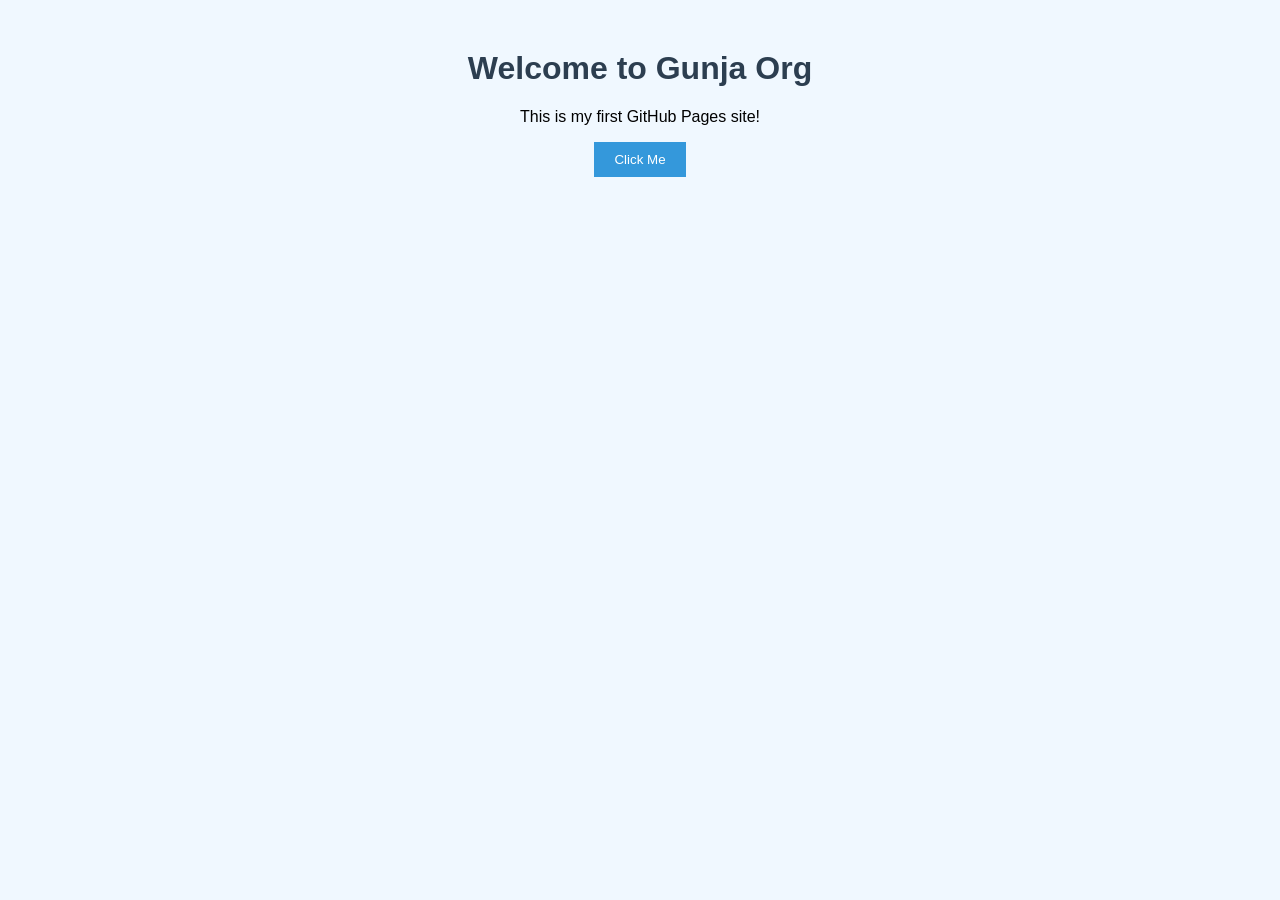
==== index.html @ 7ee280cb "Add files via upload" ====
<!DOCTYPE html>
<html lang="en">
<head>
  <meta charset="UTF-8">
  <title>Gunja Org</title>
  <link rel="stylesheet" href="style.css">
</head>
<body>
  <h1>Welcome to Gunja Org</h1>
  <p>This is my first GitHub Pages site!</p>
  <button onclick="showMessage()">Click Me</button>

  <script src="script.js"></script>
</body>
</html>
---- style.css ----
body {
  font-family: Arial, sans-serif;
  background-color: #f0f8ff;
  text-align: center;
  margin-top: 50px;
}

h1 {
  color: #2c3e50;
}

button {
  background-color: #3498db;
  color: white;
  padding: 10px 20px;
  border: none;
  cursor: pointer;
}

button:hover {
  background-color: #2980b9;
}
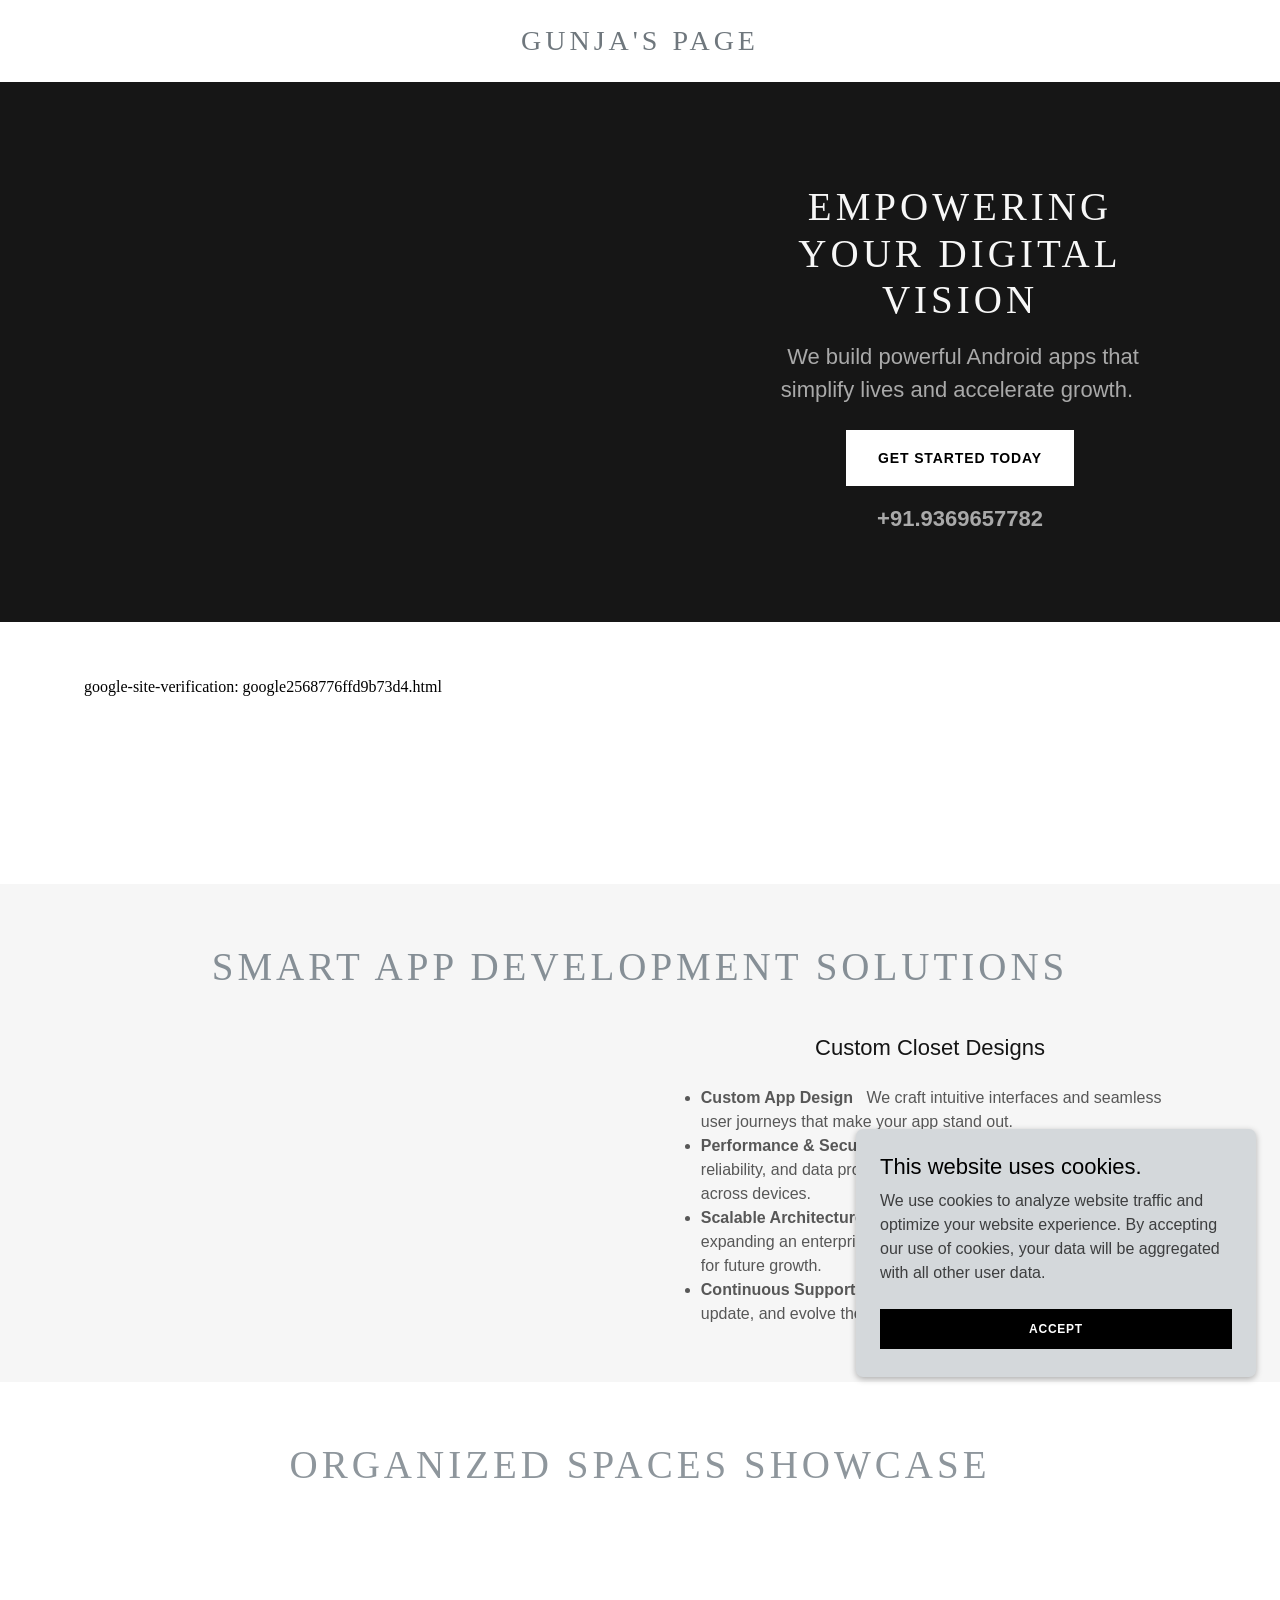
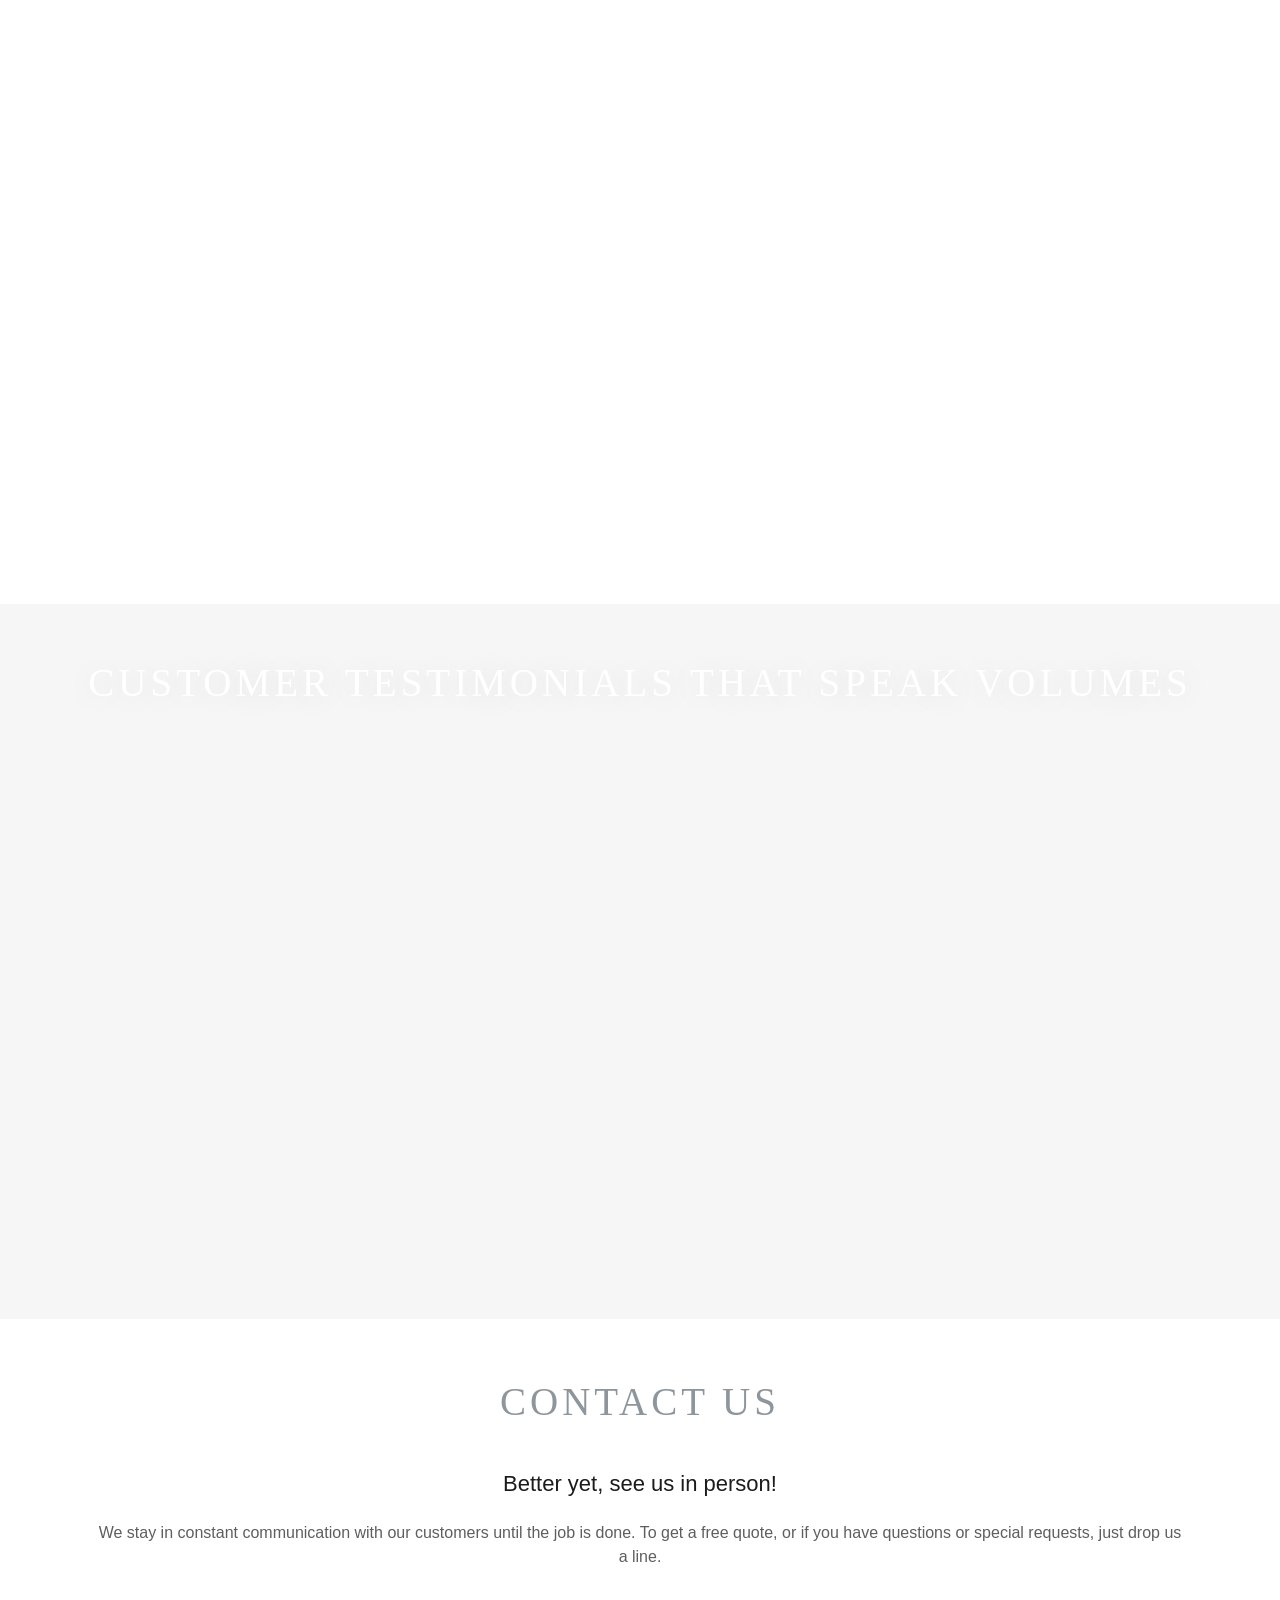
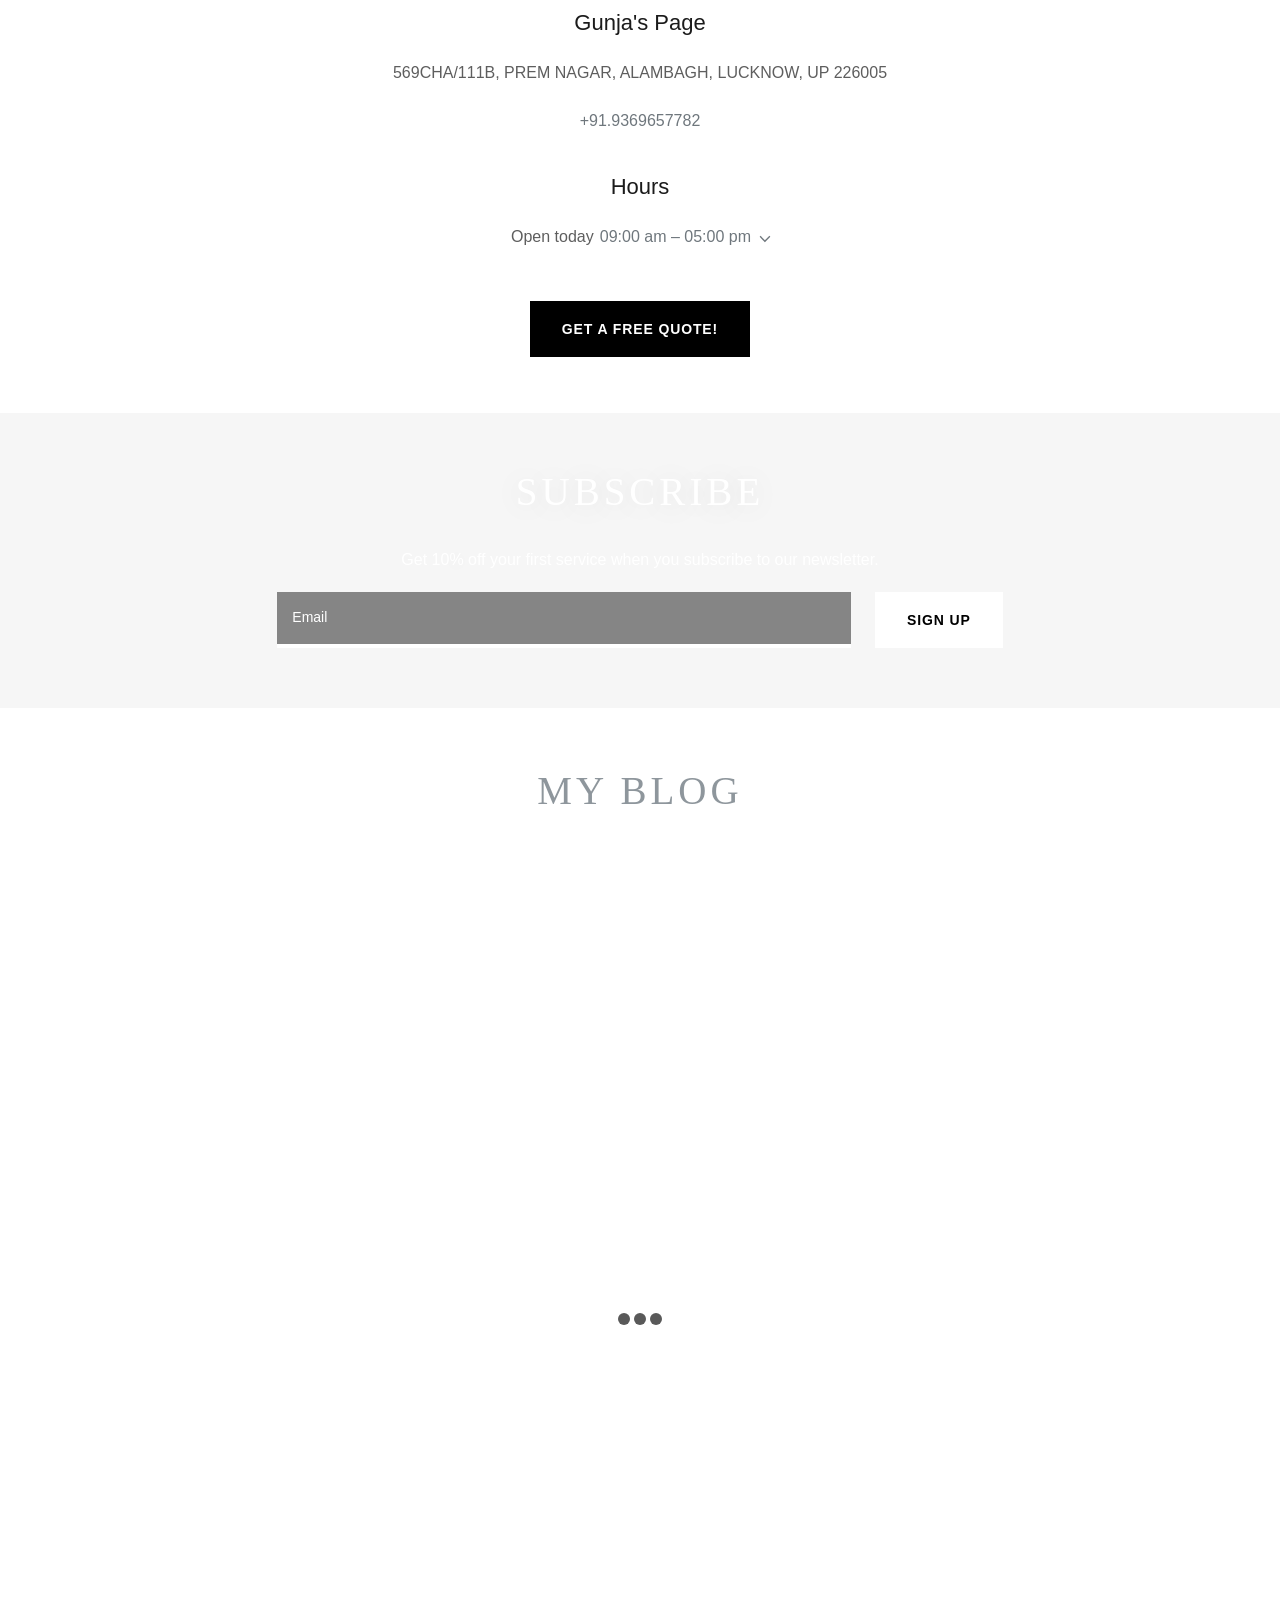
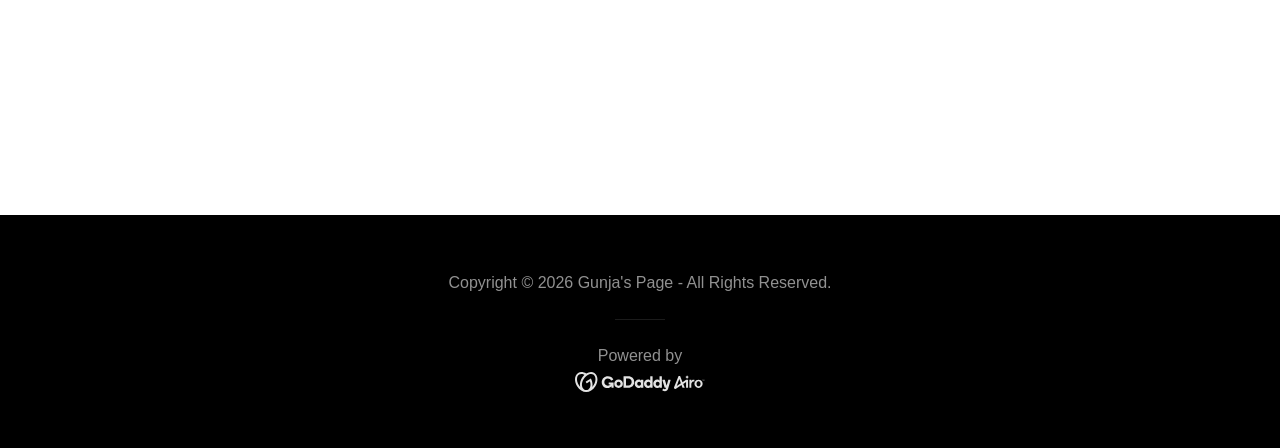
==== commit b94c8e58: "Add files via upload" ====
--- a/index.html
+++ b/index.html
@@ -1,15 +1,332 @@
-<!DOCTYPE html>
-<html lang="en">
-<head>
-  <meta charset="UTF-8">
-  <title>Gunja Org</title>
-  <link rel="stylesheet" href="style.css">
-</head>
-<body>
-  <h1>Welcome to Gunja Org</h1>
-  <p>This is my first GitHub Pages site!</p>
-  <button onclick="showMessage()">Click Me</button>
-
-  <script src="script.js"></script>
-</body>
-</html>
+<!DOCTYPE html><html lang="en-IN"><head><meta charSet="utf-8"/><meta http-equiv="X-UA-Compatible" content="IE=edge"/><meta name="viewport" content="width=device-width, initial-scale=1"/><title>Gunja&#x27;s Page</title><link rel="alternate" type="application/atom+xml" href="https://gunja-org.godaddysites.com/f.atom"/><link rel="alternate" type="application/json" href="https://gunja-org.godaddysites.com/f.json"/><link rel="alternate" type="application/rss+xml" href="https://gunja-org.godaddysites.com/f.rss"/><meta name="description" content="Leading experts in Android app development, offering custom designs, high performance security, and scalable architecture for your business!"/><meta name="author" content="Gunja&#x27;s Page"/><meta name="generator" content="Starfield Technologies; Go Daddy Website Builder 8.0.0000"/><link rel="canonical" href="https://gunja-org.godaddysites.com/"/><link rel="manifest" href="/manifest.webmanifest"/><link rel="apple-touch-icon" sizes="57x57" href="//img1.wsimg.com/isteam/ip/static/pwa-app/logo-default.png/:/rs=w:57,h:57,m"/><link rel="apple-touch-icon" sizes="60x60" href="//img1.wsimg.com/isteam/ip/static/pwa-app/logo-default.png/:/rs=w:60,h:60,m"/><link rel="apple-touch-icon" sizes="72x72" href="//img1.wsimg.com/isteam/ip/static/pwa-app/logo-default.png/:/rs=w:72,h:72,m"/><link rel="apple-touch-icon" sizes="114x114" href="//img1.wsimg.com/isteam/ip/static/pwa-app/logo-default.png/:/rs=w:114,h:114,m"/><link rel="apple-touch-icon" sizes="120x120" href="//img1.wsimg.com/isteam/ip/static/pwa-app/logo-default.png/:/rs=w:120,h:120,m"/><link rel="apple-touch-icon" sizes="144x144" href="//img1.wsimg.com/isteam/ip/static/pwa-app/logo-default.png/:/rs=w:144,h:144,m"/><link rel="apple-touch-icon" sizes="152x152" href="//img1.wsimg.com/isteam/ip/static/pwa-app/logo-default.png/:/rs=w:152,h:152,m"/><link rel="apple-touch-icon" sizes="180x180" href="//img1.wsimg.com/isteam/ip/static/pwa-app/logo-default.png/:/rs=w:180,h:180,m"/><meta property="og:url" content="https://gunja-org.godaddysites.com/"/>
+<meta property="og:site_name" content="Gunja&#39;s Page"/>
+<meta property="og:title" content="Gunja&#39;s Page"/>
+<meta property="og:description" content=" We build powerful Android apps that simplify lives and accelerate growth. "/>
+<meta property="og:type" content="website"/>
+<meta property="og:image" content="https://img1.wsimg.com/isteam/ip/fd985b99-f4fe-48c3-b05a-e1870480cc03/blob-e01c0ff.png"/>
+<meta property="og:locale" content="en_IN"/>
+<meta name="twitter:card" content="summary"/>
+<meta name="twitter:title" content="Gunja&#39;s Page"/>
+<meta name="twitter:description" content="Empowering Your Digital Vision"/>
+<meta name="twitter:image" content="https://img1.wsimg.com/isteam/ip/fd985b99-f4fe-48c3-b05a-e1870480cc03/blob-e01c0ff.png"/>
+<meta name="twitter:image:alt" content="Gunja&#39;s Page"/>
+<meta name="theme-color" content="#d4d8db"/><style>.x{-ms-text-size-adjust:100%;-webkit-text-size-adjust:100%;-webkit-tap-highlight-color:rgba(0,0,0,0);margin:0;box-sizing:border-box}.x *,.x :after,.x :before{box-sizing:inherit}.x-el a[href^="mailto:"]:not(.x-el),.x-el a[href^="tel:"]:not(.x-el){color:inherit;font-size:inherit;text-decoration:inherit}.x-el-article,.x-el-aside,.x-el-details,.x-el-figcaption,.x-el-figure,.x-el-footer,.x-el-header,.x-el-hgroup,.x-el-main,.x-el-menu,.x-el-nav,.x-el-section,.x-el-summary{display:block}.x-el-audio,.x-el-canvas,.x-el-progress,.x-el-video{display:inline-block;vertical-align:baseline}.x-el-audio:not([controls]){display:none;height:0}.x-el-template{display:none}.x-el-a{background-color:transparent;color:inherit}.x-el-a:active,.x-el-a:hover{outline:0}.x-el-abbr[title]{border-bottom:1px dotted}.x-el-b,.x-el-strong{font-weight:700}.x-el-dfn{font-style:italic}.x-el-mark{background:#ff0;color:#000}.x-el-small{font-size:80%}.x-el-sub,.x-el-sup{font-size:75%;line-height:0;position:relative;vertical-align:baseline}.x-el-sup{top:-.5em}.x-el-sub{bottom:-.25em}.x-el-img{vertical-align:middle;border:0}.x-el-svg:not(:root){overflow:hidden}.x-el-figure{margin:0}.x-el-hr{box-sizing:content-box;height:0}.x-el-pre{overflow:auto}.x-el-code,.x-el-kbd,.x-el-pre,.x-el-samp{font-family:monospace,monospace;font-size:1em}.x-el-button,.x-el-input,.x-el-optgroup,.x-el-select,.x-el-textarea{color:inherit;font:inherit;margin:0}.x-el-button{overflow:visible}.x-el-button,.x-el-select{text-transform:none}.x-el-button,.x-el-input[type=button],.x-el-input[type=reset],.x-el-input[type=submit]{-webkit-appearance:button;cursor:pointer}.x-el-button[disabled],.x-el-input[disabled]{cursor:default}.x-el-button::-moz-focus-inner,.x-el-input::-moz-focus-inner{border:0;padding:0}.x-el-input{line-height:normal}.x-el-input[type=checkbox],.x-el-input[type=radio]{box-sizing:border-box;padding:0}.x-el-input[type=number]::-webkit-inner-spin-button,.x-el-input[type=number]::-webkit-outer-spin-button{height:auto}.x-el-input[type=search]{-webkit-appearance:textfield;box-sizing:content-box}.x-el-input[type=search]::-webkit-search-cancel-button,.x-el-input[type=search]::-webkit-search-decoration{-webkit-appearance:none}.x-el-textarea{border:0}.x-el-fieldset{border:1px solid silver;margin:0 2px;padding:.35em .625em .75em}.x-el-legend{border:0;padding:0}.x-el-textarea{overflow:auto}.x-el-optgroup{font-weight:700}.x-el-table{border-collapse:collapse;border-spacing:0}.x-el-td,.x-el-th{padding:0}.x{-webkit-font-smoothing:antialiased}.x-el-hr{border:0}.x-el-fieldset,.x-el-input,.x-el-select,.x-el-textarea{margin-top:0;margin-bottom:0}.x-el-fieldset,.x-el-input[type=email],.x-el-input[type=text],.x-el-textarea{width:100%}.x-el-input,.x-el-label{vertical-align:middle}.x-el-input{border-style:none;padding:.5em}.x-el-select:not([multiple]){vertical-align:middle}.x-el-textarea{line-height:1.75;padding:.5em}.x-el.d-none{display:none!important}.sideline-footer{margin-top:auto}.disable-scroll{touch-action:none;overflow:hidden;position:fixed;max-width:100vw}@keyframes loaderscale{0%{transform:scale(1);opacity:1}45%{transform:scale(.1);opacity:.7}80%{transform:scale(1);opacity:1}}.x-loader svg{display:inline-block}.x-loader svg:first-child{animation:loaderscale .75s cubic-bezier(.2,.68,.18,1.08) -.24s infinite}.x-loader svg:nth-child(2){animation:loaderscale .75s cubic-bezier(.2,.68,.18,1.08) -.12s infinite}.x-loader svg:nth-child(3){animation:loaderscale .75s cubic-bezier(.2,.68,.18,1.08) 0s infinite}.x-icon>svg{transition:transform .33s ease-in-out}.x-icon>svg.rotate-90{transform:rotate(-90deg)}.x-icon>svg.rotate90{transform:rotate(90deg)}.x-icon>svg.rotate-180{transform:rotate(-180deg)}.x-icon>svg.rotate180{transform:rotate(180deg)}.x-rt ol,.x-rt ul{text-align:left}.x-rt p{margin:0}.mte-inline-block{display:inline-block}@media only screen and (min-device-width:1025px){:root select,_::-webkit-full-page-media,_:future{font-family:sans-serif!important}}
+
+</style>
+<style>/*
+Copyright (c) 2011 by Brian J. Bonislawsky DBA Astigmatic (AOETI) (astigma@astigmatic.com), with Reserved Font Name "Righteous"
+
+This Font Software is licensed under the SIL Open Font License, Version 1.1.
+This license is copied below, and is also available with a FAQ at: http://scripts.sil.org/OFL
+
+—————————————————————————————-
+SIL OPEN FONT LICENSE Version 1.1 - 26 February 2007
+—————————————————————————————-
+*/
+/* latin-ext */
+@font-face {
+  font-family: 'Righteous';
+  font-style: normal;
+  font-weight: 400;
+  font-display: swap;
+  src: url(https://img1.wsimg.com/gfonts/s/righteous/v18/1cXxaUPXBpj2rGoU7C9WhnGFucE.woff2) format('woff2');
+  unicode-range: U+0100-02BA, U+02BD-02C5, U+02C7-02CC, U+02CE-02D7, U+02DD-02FF, U+0304, U+0308, U+0329, U+1D00-1DBF, U+1E00-1E9F, U+1EF2-1EFF, U+2020, U+20A0-20AB, U+20AD-20C0, U+2113, U+2C60-2C7F, U+A720-A7FF;
+}
+/* latin */
+@font-face {
+  font-family: 'Righteous';
+  font-style: normal;
+  font-weight: 400;
+  font-display: swap;
+  src: url(https://img1.wsimg.com/gfonts/s/righteous/v18/1cXxaUPXBpj2rGoU7C9WiHGF.woff2) format('woff2');
+  unicode-range: U+0000-00FF, U+0131, U+0152-0153, U+02BB-02BC, U+02C6, U+02DA, U+02DC, U+0304, U+0308, U+0329, U+2000-206F, U+20AC, U+2122, U+2191, U+2193, U+2212, U+2215, U+FEFF, U+FFFD;
+}
+
+
+/*
+Copyright 2010 The Josefin Sans Project Authors (https://github.com/ThomasJockin/JosefinSansFont-master), with Reserved Font Name "Josefin Sans".
+
+This Font Software is licensed under the SIL Open Font License, Version 1.1.
+This license is copied below, and is also available with a FAQ at: http://scripts.sil.org/OFL
+
+—————————————————————————————-
+SIL OPEN FONT LICENSE Version 1.1 - 26 February 2007
+—————————————————————————————-
+*/
+/* vietnamese */
+@font-face {
+  font-family: 'Josefin Sans';
+  font-style: normal;
+  font-weight: 400;
+  font-display: swap;
+  src: url(https://img1.wsimg.com/gfonts/s/josefinsans/v34/Qw3aZQNVED7rKGKxtqIqX5EUAnx4RHw.woff2) format('woff2');
+  unicode-range: U+0102-0103, U+0110-0111, U+0128-0129, U+0168-0169, U+01A0-01A1, U+01AF-01B0, U+0300-0301, U+0303-0304, U+0308-0309, U+0323, U+0329, U+1EA0-1EF9, U+20AB;
+}
+/* latin-ext */
+@font-face {
+  font-family: 'Josefin Sans';
+  font-style: normal;
+  font-weight: 400;
+  font-display: swap;
+  src: url(https://img1.wsimg.com/gfonts/s/josefinsans/v34/Qw3aZQNVED7rKGKxtqIqX5EUA3x4RHw.woff2) format('woff2');
+  unicode-range: U+0100-02BA, U+02BD-02C5, U+02C7-02CC, U+02CE-02D7, U+02DD-02FF, U+0304, U+0308, U+0329, U+1D00-1DBF, U+1E00-1E9F, U+1EF2-1EFF, U+2020, U+20A0-20AB, U+20AD-20C0, U+2113, U+2C60-2C7F, U+A720-A7FF;
+}
+/* latin */
+@font-face {
+  font-family: 'Josefin Sans';
+  font-style: normal;
+  font-weight: 400;
+  font-display: swap;
+  src: url(https://img1.wsimg.com/gfonts/s/josefinsans/v34/Qw3aZQNVED7rKGKxtqIqX5EUDXx4.woff2) format('woff2');
+  unicode-range: U+0000-00FF, U+0131, U+0152-0153, U+02BB-02BC, U+02C6, U+02DA, U+02DC, U+0304, U+0308, U+0329, U+2000-206F, U+20AC, U+2122, U+2191, U+2193, U+2212, U+2215, U+FEFF, U+FFFD;
+}
+/* vietnamese */
+@font-face {
+  font-family: 'Josefin Sans';
+  font-style: normal;
+  font-weight: 600;
+  font-display: swap;
+  src: url(https://img1.wsimg.com/gfonts/s/josefinsans/v34/Qw3aZQNVED7rKGKxtqIqX5EUAnx4RHw.woff2) format('woff2');
+  unicode-range: U+0102-0103, U+0110-0111, U+0128-0129, U+0168-0169, U+01A0-01A1, U+01AF-01B0, U+0300-0301, U+0303-0304, U+0308-0309, U+0323, U+0329, U+1EA0-1EF9, U+20AB;
+}
+/* latin-ext */
+@font-face {
+  font-family: 'Josefin Sans';
+  font-style: normal;
+  font-weight: 600;
+  font-display: swap;
+  src: url(https://img1.wsimg.com/gfonts/s/josefinsans/v34/Qw3aZQNVED7rKGKxtqIqX5EUA3x4RHw.woff2) format('woff2');
+  unicode-range: U+0100-02BA, U+02BD-02C5, U+02C7-02CC, U+02CE-02D7, U+02DD-02FF, U+0304, U+0308, U+0329, U+1D00-1DBF, U+1E00-1E9F, U+1EF2-1EFF, U+2020, U+20A0-20AB, U+20AD-20C0, U+2113, U+2C60-2C7F, U+A720-A7FF;
+}
+/* latin */
+@font-face {
+  font-family: 'Josefin Sans';
+  font-style: normal;
+  font-weight: 600;
+  font-display: swap;
+  src: url(https://img1.wsimg.com/gfonts/s/josefinsans/v34/Qw3aZQNVED7rKGKxtqIqX5EUDXx4.woff2) format('woff2');
+  unicode-range: U+0000-00FF, U+0131, U+0152-0153, U+02BB-02BC, U+02C6, U+02DA, U+02DC, U+0304, U+0308, U+0329, U+2000-206F, U+20AC, U+2122, U+2191, U+2193, U+2212, U+2215, U+FEFF, U+FFFD;
+}
+/* vietnamese */
+@font-face {
+  font-family: 'Josefin Sans';
+  font-style: normal;
+  font-weight: 700;
+  font-display: swap;
+  src: url(https://img1.wsimg.com/gfonts/s/josefinsans/v34/Qw3aZQNVED7rKGKxtqIqX5EUAnx4RHw.woff2) format('woff2');
+  unicode-range: U+0102-0103, U+0110-0111, U+0128-0129, U+0168-0169, U+01A0-01A1, U+01AF-01B0, U+0300-0301, U+0303-0304, U+0308-0309, U+0323, U+0329, U+1EA0-1EF9, U+20AB;
+}
+/* latin-ext */
+@font-face {
+  font-family: 'Josefin Sans';
+  font-style: normal;
+  font-weight: 700;
+  font-display: swap;
+  src: url(https://img1.wsimg.com/gfonts/s/josefinsans/v34/Qw3aZQNVED7rKGKxtqIqX5EUA3x4RHw.woff2) format('woff2');
+  unicode-range: U+0100-02BA, U+02BD-02C5, U+02C7-02CC, U+02CE-02D7, U+02DD-02FF, U+0304, U+0308, U+0329, U+1D00-1DBF, U+1E00-1E9F, U+1EF2-1EFF, U+2020, U+20A0-20AB, U+20AD-20C0, U+2113, U+2C60-2C7F, U+A720-A7FF;
+}
+/* latin */
+@font-face {
+  font-family: 'Josefin Sans';
+  font-style: normal;
+  font-weight: 700;
+  font-display: swap;
+  src: url(https://img1.wsimg.com/gfonts/s/josefinsans/v34/Qw3aZQNVED7rKGKxtqIqX5EUDXx4.woff2) format('woff2');
+  unicode-range: U+0000-00FF, U+0131, U+0152-0153, U+02BB-02BC, U+02C6, U+02DA, U+02DC, U+0304, U+0308, U+0329, U+2000-206F, U+20AC, U+2122, U+2191, U+2193, U+2212, U+2215, U+FEFF, U+FFFD;
+}
+
+</style>
+<style data-glamor="cxs-default-sheet">.x .c1-1{letter-spacing:normal}.x .c1-2{text-transform:none}.x .c1-3{background-color:rgb(255, 255, 255)}.x .c1-4{width:100%}.x .c1-5 > div{position:relative}.x .c1-6 > div{overflow:hidden}.x .c1-7 > div{margin-top:auto}.x .c1-8 > div{margin-right:auto}.x .c1-9 > div{margin-bottom:auto}.x .c1-a > div{margin-left:auto}.x .c1-b{font-family:'Josefin Sans', Arial, sans-serif}.x .c1-c{font-size:16px}.x .c1-h{background-color:rgb(22, 22, 22)}.x .c1-i{--wsb-card-bg:#d4d8db}.x .c1-j{--wsb-card-heading:#000000}.x .c1-k{--wsb-card-text:#000000}.x .c1-l{padding-top:56px}.x .c1-m{padding-bottom:56px}.x .c1-n{padding:0px !important}.x .c1-q{display:block}.x .c1-s{position:relative}.x .c1-t{z-index:auto}.x .c1-y{align-items:center}.x .c1-z{flex-wrap:nowrap}.x .c1-10{display:flex}.x .c1-11{margin-top:0px}.x .c1-12{margin-right:0px}.x .c1-13{margin-bottom:0px}.x .c1-14{margin-left:0px}.x .c1-15{padding-top:24px}.x .c1-16{padding-right:24px}.x .c1-17{padding-bottom:24px}.x .c1-18{padding-left:24px}.x .c1-19{[object -object]:0px}.x .c1-1b{width:0px}.x .c1-1c{padding-right:0px}.x .c1-1d{padding-left:0px}.x .c1-1e{text-align:center}.x .c1-1f{justify-content:center}.x .c1-1g{overflow-wrap:break-word}.x .c1-1h{padding-left:8px}.x .c1-1i{padding-right:8px}.x .c1-1j{letter-spacing:4px}.x .c1-1k{text-transform:uppercase}.x .c1-1l{display:inline-block}.x .c1-1m{font-family:'Righteous', serif, system-ui}.x .c1-1n{font-size:14px}.x .c1-1v{letter-spacing:inherit}.x .c1-1w{text-transform:inherit}.x .c1-1x{text-decoration:none}.x .c1-1y{word-wrap:break-word}.x .c1-1z{display:inline}.x .c1-20{cursor:pointer}.x .c1-21{border-top:0px}.x .c1-22{border-right:0px}.x .c1-23{border-bottom:0px}.x .c1-24{border-left:0px}.x .c1-25{max-width:100%}.x .c1-26{color:rgb(111, 119, 125)}.x .c1-27{font-weight:inherit}.x .c1-28:hover{color:rgb(68, 71, 74)}.x .c1-29:active{color:rgb(46, 49, 50)}.x .c1-2a{line-height:1.2}.x .c1-2b{font-size:25px}.x .c1-2c{font-weight:400}.x .c1-2h{word-wrap:normal !important}.x .c1-2i{overflow-wrap:normal !important}.x .c1-2j{display:none}.x .c1-2k{visibility:hidden}.x .c1-2l{position:absolute}.x .c1-2m{width:auto}.x .c1-2n{overflow:visible}.x .c1-2o{left:0px}.x .c1-2p{font-size:28px}.x .c1-2u{font-size:19px}.x .c1-2z{justify-content:flex-end}.x .c1-30{margin-left:auto}.x .c1-31{margin-right:auto}.x .c1-35{padding-left:48px}.x .c1-36{padding-right:48px}.x .c1-37{gap:32px}.x .c1-38{flex-basis:44%}.x .c1-39{max-width:44%}.x .c1-3d{min-height:350px}.x .c1-3h{overflow:hidden}.x .c1-3i{align-self:stretch}.x .c1-3j{flex-grow:1}.x .c1-3k{align-items:stretch}.x .c1-3l{justify-content:stretch}.x .c1-3n{min-height:300px}.x .c1-3o{height:100%}.x .c1-3p{background-position:center}.x .c1-3q{background-size:auto, cover}.x .c1-3r{background-blend-mode:normal}.x .c1-3s{background-repeat:no-repeat}.x .c1-3t{text-shadow:none}.x .c1-4g{box-sizing:border-box}.x .c1-4h{flex-direction:row}.x .c1-4i{flex-wrap:wrap}.x .c1-4j{padding-top:0px}.x .c1-4m{flex-shrink:1}.x .c1-4n{flex-basis:100%}.x .c1-4o{padding-bottom:0px}.x .c1-4p{flex-direction:column}.x .c1-4q alignItems{align-items:center}.x .c1-4y{padding-top:8px}.x .c1-4z > :nth-child(n){margin-bottom:8px}.x .c1-50  > :last-child{margin-bottom:0 !important}.x .c1-53{width:inherit}.x .c1-54{white-space:pre-line}.x .c1-55{color:rgb(247, 247, 247)}.x .c1-56{line-height:1.5}.x .c1-57{margin-top:16px}.x .c1-58{text-wrap:pretty}.x .c1-59 > p{margin-top:0}.x .c1-5a > p{margin-right:0}.x .c1-5b > p{margin-bottom:0}.x .c1-5c > p{margin-left:0}.x .c1-5d{color:rgb(169, 169, 169)}.x .c1-5e{font-size:22px}.x .c1-5j{font-size:inherit !important}.x .c1-5k{color:inherit}.x .c1-5l{font-weight:600}.x .c1-5m{line-height:inherit}.x .c1-5n{font-style:italic}.x .c1-5o{text-decoration:line-through}.x .c1-5p{text-decoration:underline}.x .c1-5q{margin-top:24px}.x .c1-5r{column-gap:24px}.x .c1-5s{row-gap:24px}.x .c1-5t{letter-spacing:0.063em}.x .c1-5u{border-style:none}.x .c1-5v{display:inline-flex}.x .c1-5w{padding-left:32px}.x .c1-5x{padding-right:32px}.x .c1-5y{padding-bottom:8px}.x .c1-5z{min-height:56px}.x .c1-60{border-radius:0px}.x .c1-61{color:rgb(0, 0, 0)}.x .c1-62:hover{background-color:rgb(233, 233, 233)}.x .c1-64{margin-top:8px}.x .c1-65 a{text-decoration:none}.x .c1-66 a{font-weight:inherit}.x .c1-68:hover{color:currentColor}.x .c1-69:active{color:currentColor}.x .c1-6a{margin-right:-12px}.x .c1-6b{margin-left:-12px}.x .c1-6g{flex-basis:0%}.x .c1-6h{padding-right:12px}.x .c1-6i{padding-left:12px}.x .c1-6p{background-color:rgb(246, 246, 246)}.x .c1-6q{line-height:1.4}.x .c1-6r{margin-bottom:40px}.x .c1-6s{color:rgb(134, 143, 150)}.x .c1-6t{font-size:unset}.x .c1-6u{font-family:unset}.x .c1-6v{letter-spacing:unset}.x .c1-6w{text-transform:unset}.x .c1-6x{margin-bottom:-24px}.x .c1-6z{padding-bottom:48px}.x .c1-71{align-self:flex-start}.x .c1-74{margin-bottom:24px}.x .c1-76{border-width:0 !important}.x .c1-77{vertical-align:middle}.x .c1-78{aspect-ratio:2 / 1}.x .c1-79{order:-1}.x .c1-7a{z-index:1}.x .c1-7b{justify-content:flex-start}.x .c1-7c > *{max-width:100%}.x .c1-7d > :nth-child(n){margin-bottom:24px}.x .c1-7g{line-height:1.25}.x .c1-7h{color:rgb(21, 21, 21)}.x .c1-7i > p > ol{text-align:left}.x .c1-7j > p > ol{display:block}.x .c1-7k > p > ol{padding-left:1.3em}.x .c1-7l > p > ol{margin-left:16px}.x .c1-7m > p > ol{margin-right:16px}.x .c1-7n > p > ol{margin-top:auto}.x .c1-7o > p > ol{margin-bottom:auto}.x .c1-7p > p > ol{text-wrap:pretty}.x .c1-7q > p > ul{text-align:left}.x .c1-7r > p > ul{display:block}.x .c1-7s > p > ul{padding-left:1.3em}.x .c1-7t > p > ul{margin-left:16px}.x .c1-7u > p > ul{margin-right:16px}.x .c1-7v > p > ul{margin-top:auto}.x .c1-7w > p > ul{margin-bottom:auto}.x .c1-7x > p > ul{text-wrap:pretty}.x .c1-7y > ul{text-align:left}.x .c1-7z > ul{display:block}.x .c1-80 > ul{padding-left:1.3em}.x .c1-81 > ul{margin-left:16px}.x .c1-82 > ul{margin-right:16px}.x .c1-83 > ul{margin-top:auto}.x .c1-84 > ul{margin-bottom:auto}.x .c1-85 > ul{text-wrap:pretty}.x .c1-86 > ol{text-align:left}.x .c1-87 > ol{display:block}.x .c1-88 > ol{padding-left:1.3em}.x .c1-89 > ol{margin-left:16px}.x .c1-8a > ol{margin-right:16px}.x .c1-8b > ol{margin-top:auto}.x .c1-8c > ol{margin-bottom:auto}.x .c1-8d > ol{text-wrap:pretty}.x .c1-8e{color:rgb(87, 87, 87)}.x .c1-8f{color:rgb(142, 150, 156)}.x .c1-8g{color:white}.x .c1-8h{height:70px}.x .c1-8i{width:50px}.x .c1-8j{background:rgba(0, 0, 0, 0.5)}.x .c1-8k{outline:none}.x .c1-8l{top:0px}.x .c1-8m{right:0px}.x .c1-8n{opacity:0}.x .c1-8o{transition:opacity 0.5s}.x .c1-8p:hover{opacity:1}.x .c1-8q{color:rgb(255, 255, 255)}.x .c1-8r{transform:translateY(-50%)}.x .c1-8s{background-color:rgba(22, 22, 22, 0.25)}.x .c1-8t{margin-top:300px}.x .c1-8u:hover{background-color:rgba(22, 22, 22, 0.5)}.x .c1-8v:active{background-color:rgba(22, 22, 22, 0.5)}.x .c1-90{text-shadow:0px 2px 30px rgba(0, 0, 0, 0.12)}.x .c1-91{background-size:cover}.x .c1-9n{background-color:transparent}.x .c1-9o{padding-top:40px}.x .c1-9p{padding-bottom:40px}.x .c1-9s{margin-top:-4px}.x .c1-9u{margin-bottom:56px}.x .c1-9v{min-height:500px}.x .c1-9w{min-height:300px}.x .c1-a0{flex-shrink:0}.x .c1-aa{color:rgb(27, 27, 27)}.x .c1-ab{color:rgb(94, 94, 94)}.x .c1-ac > :last-child{margin-bottom:0}.x .c1-ad{white-space:nowrap}.x .c1-ae{padding-left:4px}.x .c1-af{margin-top:4px}.x .c1-ag{transition:transform .33s ease-in-out}.x .c1-ah{transform:rotate(0deg)}.x .c1-ai{left:4px}.x .c1-ak{background-color:rgb(0, 0, 0)}.x .c1-al:hover{background-color:rgb(38, 38, 38)}.x .c1-am{height:inherit}.x .c1-an{z-index:2}.x .c1-ao{padding-top:72px}.x .c1-ap{padding-bottom:72px}.x .c1-aq{transform:translate3d(-120%,0,0)}.x .c1-ar{transition:transform .8s ease, opacity .1s}.x .c1-as{align-items:flex-start}.x .c1-at{overflow-y:auto}.x .c1-au{max-width:1200px}.x .c1-ax{border-color:rgb(218, 218, 218)}.x .c1-ay{border-top-width:0px}.x .c1-az{border-right-width:0px}.x .c1-b0{border-bottom-width:4px}.x .c1-b1{border-left-width:0px}.x .c1-b2{padding-left:16px}.x .c1-b3{padding-right:16px}.x .c1-b4{padding-top:23px}.x .c1-b5{padding-bottom:7px}.x .c1-b6{border-style:solid}.x .c1-b7{color:rgb(71, 71, 71)}.x .c1-b8::placeholder{color:inherit}.x .c1-b9:focus{outline:none}.x .c1-ba:focus{box-shadow:inset 0 0 0 1px currentColor}.x .c1-bb:focus + label{font-size:12px}.x .c1-bc:focus + label{top:8px}.x .c1-bd:focus + label{color:rgb(107, 114, 120)}.x .c1-be:not([value=""]) + label{font-size:12px}.x .c1-bf:not([value=""]) + label{top:8px}.x .c1-bg:not([value=""]) + label{color:rgb(107, 114, 120)}.x .c1-bh::-webkit-input-placeholder{color:inherit}.x .c1-bj{top:30%}.x .c1-bk{left:15px}.x .c1-bl{transition:all .15s ease}.x .c1-bm{pointer-events:none}.x .c1-bn{padding-top:16px}.x .c1-bo{padding-bottom:11px}.x .c1-bp{resize:vertical}.x .c1-bq{justify-content:space-between}.x .c1-br{margin-bottom:16px}.x .c1-bs > :nth-child(2){margin-left:.25em}.x .c1-bt{font-size:12px}.x .c1-bu{color:rgb(89, 89, 89)}.x .c1-bz{padding-bottom:16px}.x .c1-c0{width:fit-content}.x .c1-c1:hover{cursor:pointer}.x .c1-c4{margin-bottom:32px}.x .c1-cd{background-color:rgba(22, 22, 22, 0.5)}.x .c1-ce{border-color:rgb(255, 255, 255)}.x .c1-cf:focus + label{color:rgb(255, 255, 255)}.x .c1-cg:not([value=""]) + label{color:rgb(255, 255, 255)}.x .c1-ch:hover{background-color:rgb(255, 255, 255)}.x .c1-cl{height:100vh}.x .c1-cm > svg:nth-child(1){animation:loaderscale 0.75s -0.24s infinite cubic-bezier(0.2, 0.68, 0.18, 1.08);}.x .c1-cn > svg:nth-child(2){animation:loaderscale 0.75s -0.12s infinite cubic-bezier(0.2, 0.68, 0.18, 1.08);}.x .c1-co > svg:nth-child(3){animation:loaderscale 0.75s 0s infinite cubic-bezier(0.2, 0.68, 0.18, 1.08);}.x .c1-cp{top:50%}.x .c1-cq{left:50%}.x .c1-cr{transform:translate(-50%, -50%)}.x .c1-cs{width:1em}.x .c1-ct{height:1em}.x .c1-cu{color:rgb(145, 145, 145)}.x .c1-cv{border-color:rgb(27, 27, 27)}.x .c1-cw{border-bottom-width:1px}.x .c1-cx{width:50px}.x .c1-cy{margin-bottom:4px}.x .c1-cz{color:rgb(212, 216, 219)}.x .c1-d0:hover{color:rgb(212, 216, 219)}.x .c1-d1:active{color:rgb(212, 216, 219)}.x .c1-d2{color:rgb(226, 226, 226)}.x .c1-d3{position:fixed}.x .c1-d4{right:24px}.x .c1-d5{bottom:24px}.x .c1-d6{z-index:9999}.x .c1-d7{width:65px}.x .c1-d8{height:65px}.x .c1-da{z-index:10000}.x .c1-db{height:auto}.x .c1-dc{text-align:left}.x .c1-dd{background-color:rgb(212, 216, 219)}.x .c1-de{transition:all 1s ease-in}.x .c1-df{box-shadow:0 2px 6px 0px rgba(0,0,0,0.3)}.x .c1-dg{contain:content}.x .c1-dh{bottom:-500px}.x .c1-do{max-height:300px}.x .c1-dp{color:rgb(61, 62, 63)}.x .c1-dr{word-break:break-word}.x .c1-ds{flex-basis:50%}.x .c1-dt{padding-top:4px}.x .c1-du{padding-bottom:4px}.x .c1-dv{min-height:40px}.x .c1-dw:nth-child(2){margin-left:24px}.x .c1-dx:hover{background-color:rgb(4, 4, 4)}</style>
+<style data-glamor="cxs-media-sheet">@media (max-width: 450px){.x .c1-3u{background-image:linear-gradient(to bottom, rgba(0, 0, 0, 0) 0%, rgba(0, 0, 0, 0) 100%), url("//img1.wsimg.com/isteam/ip/fd985b99-f4fe-48c3-b05a-e1870480cc03/blob-e01c0ff.png/:/rs=w:450,m")}}@media (max-width: 450px) and (-webkit-min-device-pixel-ratio: 2), (max-width: 450px) and (min-resolution: 192dpi){.x .c1-3v{background-image:linear-gradient(to bottom, rgba(0, 0, 0, 0) 0%, rgba(0, 0, 0, 0) 100%), url("//img1.wsimg.com/isteam/ip/fd985b99-f4fe-48c3-b05a-e1870480cc03/blob-e01c0ff.png/:/rs=w:900,m")}}@media (max-width: 450px) and (-webkit-min-device-pixel-ratio: 3), (max-width: 450px) and (min-resolution: 288dpi){.x .c1-3w{background-image:linear-gradient(to bottom, rgba(0, 0, 0, 0) 0%, rgba(0, 0, 0, 0) 100%), url("//img1.wsimg.com/isteam/ip/fd985b99-f4fe-48c3-b05a-e1870480cc03/blob-e01c0ff.png/:/rs=w:1350,m")}}@media (min-width: 451px) and (max-width: 767px){.x .c1-3x{background-image:linear-gradient(to bottom, rgba(0, 0, 0, 0) 0%, rgba(0, 0, 0, 0) 100%), url("//img1.wsimg.com/isteam/ip/fd985b99-f4fe-48c3-b05a-e1870480cc03/blob-e01c0ff.png/:/rs=w:767,m")}}@media (min-width: 451px) and (max-width: 767px) and (-webkit-min-device-pixel-ratio: 2), (min-width: 451px) and (max-width: 767px) and (min-resolution: 192dpi){.x .c1-3y{background-image:linear-gradient(to bottom, rgba(0, 0, 0, 0) 0%, rgba(0, 0, 0, 0) 100%), url("//img1.wsimg.com/isteam/ip/fd985b99-f4fe-48c3-b05a-e1870480cc03/blob-e01c0ff.png/:/rs=w:1534,m")}}@media (min-width: 451px) and (max-width: 767px) and (-webkit-min-device-pixel-ratio: 3), (min-width: 451px) and (max-width: 767px) and (min-resolution: 288dpi){.x .c1-3z{background-image:linear-gradient(to bottom, rgba(0, 0, 0, 0) 0%, rgba(0, 0, 0, 0) 100%), url("//img1.wsimg.com/isteam/ip/fd985b99-f4fe-48c3-b05a-e1870480cc03/blob-e01c0ff.png/:/rs=w:2301,m")}}@media (min-width: 768px) and (max-width: 1023px){.x .c1-40{background-image:linear-gradient(to bottom, rgba(0, 0, 0, 0) 0%, rgba(0, 0, 0, 0) 100%), url("//img1.wsimg.com/isteam/ip/fd985b99-f4fe-48c3-b05a-e1870480cc03/blob-e01c0ff.png/:/rs=w:1023,m")}}@media (min-width: 768px) and (max-width: 1023px) and (-webkit-min-device-pixel-ratio: 2), (min-width: 768px) and (max-width: 1023px) and (min-resolution: 192dpi){.x .c1-41{background-image:linear-gradient(to bottom, rgba(0, 0, 0, 0) 0%, rgba(0, 0, 0, 0) 100%), url("//img1.wsimg.com/isteam/ip/fd985b99-f4fe-48c3-b05a-e1870480cc03/blob-e01c0ff.png/:/rs=w:2046,m")}}@media (min-width: 768px) and (max-width: 1023px) and (-webkit-min-device-pixel-ratio: 3), (min-width: 768px) and (max-width: 1023px) and (min-resolution: 288dpi){.x .c1-42{background-image:linear-gradient(to bottom, rgba(0, 0, 0, 0) 0%, rgba(0, 0, 0, 0) 100%), url("//img1.wsimg.com/isteam/ip/fd985b99-f4fe-48c3-b05a-e1870480cc03/blob-e01c0ff.png/:/rs=w:3069,m")}}@media (min-width: 1024px) and (max-width: 1279px){.x .c1-43{background-image:linear-gradient(to bottom, rgba(0, 0, 0, 0) 0%, rgba(0, 0, 0, 0) 100%), url("//img1.wsimg.com/isteam/ip/fd985b99-f4fe-48c3-b05a-e1870480cc03/blob-e01c0ff.png/:/rs=w:1279,m")}}@media (min-width: 1024px) and (max-width: 1279px) and (-webkit-min-device-pixel-ratio: 2), (min-width: 1024px) and (max-width: 1279px) and (min-resolution: 192dpi){.x .c1-44{background-image:linear-gradient(to bottom, rgba(0, 0, 0, 0) 0%, rgba(0, 0, 0, 0) 100%), url("//img1.wsimg.com/isteam/ip/fd985b99-f4fe-48c3-b05a-e1870480cc03/blob-e01c0ff.png/:/rs=w:2558,m")}}@media (min-width: 1024px) and (max-width: 1279px) and (-webkit-min-device-pixel-ratio: 3), (min-width: 1024px) and (max-width: 1279px) and (min-resolution: 288dpi){.x .c1-45{background-image:linear-gradient(to bottom, rgba(0, 0, 0, 0) 0%, rgba(0, 0, 0, 0) 100%), url("//img1.wsimg.com/isteam/ip/fd985b99-f4fe-48c3-b05a-e1870480cc03/blob-e01c0ff.png/:/rs=w:3837,m")}}@media (min-width: 1280px) and (max-width: 1535px){.x .c1-46{background-image:linear-gradient(to bottom, rgba(0, 0, 0, 0) 0%, rgba(0, 0, 0, 0) 100%), url("//img1.wsimg.com/isteam/ip/fd985b99-f4fe-48c3-b05a-e1870480cc03/blob-e01c0ff.png/:/rs=w:1535,m")}}@media (min-width: 1280px) and (max-width: 1535px) and (-webkit-min-device-pixel-ratio: 2), (min-width: 1280px) and (max-width: 1535px) and (min-resolution: 192dpi){.x .c1-47{background-image:linear-gradient(to bottom, rgba(0, 0, 0, 0) 0%, rgba(0, 0, 0, 0) 100%), url("//img1.wsimg.com/isteam/ip/fd985b99-f4fe-48c3-b05a-e1870480cc03/blob-e01c0ff.png/:/rs=w:3070,m")}}@media (min-width: 1280px) and (max-width: 1535px) and (-webkit-min-device-pixel-ratio: 3), (min-width: 1280px) and (max-width: 1535px) and (min-resolution: 288dpi){.x .c1-48{background-image:linear-gradient(to bottom, rgba(0, 0, 0, 0) 0%, rgba(0, 0, 0, 0) 100%), url("//img1.wsimg.com/isteam/ip/fd985b99-f4fe-48c3-b05a-e1870480cc03/blob-e01c0ff.png/:/rs=w:4605,m")}}@media (min-width: 1536px) and (max-width: 1920px){.x .c1-49{background-image:linear-gradient(to bottom, rgba(0, 0, 0, 0) 0%, rgba(0, 0, 0, 0) 100%), url("//img1.wsimg.com/isteam/ip/fd985b99-f4fe-48c3-b05a-e1870480cc03/blob-e01c0ff.png/:/rs=w:1920,m")}}@media (min-width: 1536px) and (max-width: 1920px) and (-webkit-min-device-pixel-ratio: 2), (min-width: 1536px) and (max-width: 1920px) and (min-resolution: 192dpi){.x .c1-4a{background-image:linear-gradient(to bottom, rgba(0, 0, 0, 0) 0%, rgba(0, 0, 0, 0) 100%), url("//img1.wsimg.com/isteam/ip/fd985b99-f4fe-48c3-b05a-e1870480cc03/blob-e01c0ff.png/:/rs=w:3840,m")}}@media (min-width: 1536px) and (max-width: 1920px) and (-webkit-min-device-pixel-ratio: 3), (min-width: 1536px) and (max-width: 1920px) and (min-resolution: 288dpi){.x .c1-4b{background-image:linear-gradient(to bottom, rgba(0, 0, 0, 0) 0%, rgba(0, 0, 0, 0) 100%), url("//img1.wsimg.com/isteam/ip/fd985b99-f4fe-48c3-b05a-e1870480cc03/blob-e01c0ff.png/:/rs=w:5760,m")}}@media (min-width: 1921px){.x .c1-4c{background-image:linear-gradient(to bottom, rgba(0, 0, 0, 0) 0%, rgba(0, 0, 0, 0) 100%), url("//img1.wsimg.com/isteam/ip/fd985b99-f4fe-48c3-b05a-e1870480cc03/blob-e01c0ff.png/:/rs=w:100%25")}}@media (min-width: 1921px) and (-webkit-min-device-pixel-ratio: 2), (min-width: 1921px) and (min-resolution: 192dpi){.x .c1-4d{background-image:linear-gradient(to bottom, rgba(0, 0, 0, 0) 0%, rgba(0, 0, 0, 0) 100%), url("//img1.wsimg.com/isteam/ip/fd985b99-f4fe-48c3-b05a-e1870480cc03/blob-e01c0ff.png/:/rs=w:100%25")}}@media (min-width: 1921px) and (-webkit-min-device-pixel-ratio: 3), (min-width: 1921px) and (min-resolution: 288dpi){.x .c1-4e{background-image:linear-gradient(to bottom, rgba(0, 0, 0, 0) 0%, rgba(0, 0, 0, 0) 100%), url("//img1.wsimg.com/isteam/ip/fd985b99-f4fe-48c3-b05a-e1870480cc03/blob-e01c0ff.png/:/rs=w:100%25")}}@media (max-width: 450px){.x .c1-92{background-image:linear-gradient(to bottom, rgba(0, 0, 0, 0.24) 0%, rgba(0, 0, 0, 0.24) 100%), url("//img1.wsimg.com/isteam/getty/1087375122/:/rs=w:450,m")}}@media (max-width: 450px) and (-webkit-min-device-pixel-ratio: 2), (max-width: 450px) and (min-resolution: 192dpi){.x .c1-93{background-image:linear-gradient(to bottom, rgba(0, 0, 0, 0.24) 0%, rgba(0, 0, 0, 0.24) 100%), url("//img1.wsimg.com/isteam/getty/1087375122/:/rs=w:900,m")}}@media (max-width: 450px) and (-webkit-min-device-pixel-ratio: 3), (max-width: 450px) and (min-resolution: 288dpi){.x .c1-94{background-image:linear-gradient(to bottom, rgba(0, 0, 0, 0.24) 0%, rgba(0, 0, 0, 0.24) 100%), url("//img1.wsimg.com/isteam/getty/1087375122/:/rs=w:1350,m")}}@media (min-width: 451px) and (max-width: 767px){.x .c1-95{background-image:linear-gradient(to bottom, rgba(0, 0, 0, 0.24) 0%, rgba(0, 0, 0, 0.24) 100%), url("//img1.wsimg.com/isteam/getty/1087375122/:/rs=w:767,m")}}@media (min-width: 451px) and (max-width: 767px) and (-webkit-min-device-pixel-ratio: 2), (min-width: 451px) and (max-width: 767px) and (min-resolution: 192dpi){.x .c1-96{background-image:linear-gradient(to bottom, rgba(0, 0, 0, 0.24) 0%, rgba(0, 0, 0, 0.24) 100%), url("//img1.wsimg.com/isteam/getty/1087375122/:/rs=w:1534,m")}}@media (min-width: 451px) and (max-width: 767px) and (-webkit-min-device-pixel-ratio: 3), (min-width: 451px) and (max-width: 767px) and (min-resolution: 288dpi){.x .c1-97{background-image:linear-gradient(to bottom, rgba(0, 0, 0, 0.24) 0%, rgba(0, 0, 0, 0.24) 100%), url("//img1.wsimg.com/isteam/getty/1087375122/:/rs=w:2301,m")}}@media (min-width: 768px) and (max-width: 1023px){.x .c1-98{background-image:linear-gradient(to bottom, rgba(0, 0, 0, 0.24) 0%, rgba(0, 0, 0, 0.24) 100%), url("//img1.wsimg.com/isteam/getty/1087375122/:/rs=w:1023,m")}}@media (min-width: 768px) and (max-width: 1023px) and (-webkit-min-device-pixel-ratio: 2), (min-width: 768px) and (max-width: 1023px) and (min-resolution: 192dpi){.x .c1-99{background-image:linear-gradient(to bottom, rgba(0, 0, 0, 0.24) 0%, rgba(0, 0, 0, 0.24) 100%), url("//img1.wsimg.com/isteam/getty/1087375122/:/rs=w:2046,m")}}@media (min-width: 768px) and (max-width: 1023px) and (-webkit-min-device-pixel-ratio: 3), (min-width: 768px) and (max-width: 1023px) and (min-resolution: 288dpi){.x .c1-9a{background-image:linear-gradient(to bottom, rgba(0, 0, 0, 0.24) 0%, rgba(0, 0, 0, 0.24) 100%), url("//img1.wsimg.com/isteam/getty/1087375122/:/rs=w:3069,m")}}@media (min-width: 1024px) and (max-width: 1279px){.x .c1-9b{background-image:linear-gradient(to bottom, rgba(0, 0, 0, 0.24) 0%, rgba(0, 0, 0, 0.24) 100%), url("//img1.wsimg.com/isteam/getty/1087375122/:/rs=w:1279,m")}}@media (min-width: 1024px) and (max-width: 1279px) and (-webkit-min-device-pixel-ratio: 2), (min-width: 1024px) and (max-width: 1279px) and (min-resolution: 192dpi){.x .c1-9c{background-image:linear-gradient(to bottom, rgba(0, 0, 0, 0.24) 0%, rgba(0, 0, 0, 0.24) 100%), url("//img1.wsimg.com/isteam/getty/1087375122/:/rs=w:2558,m")}}@media (min-width: 1024px) and (max-width: 1279px) and (-webkit-min-device-pixel-ratio: 3), (min-width: 1024px) and (max-width: 1279px) and (min-resolution: 288dpi){.x .c1-9d{background-image:linear-gradient(to bottom, rgba(0, 0, 0, 0.24) 0%, rgba(0, 0, 0, 0.24) 100%), url("//img1.wsimg.com/isteam/getty/1087375122/:/rs=w:3837,m")}}@media (min-width: 1280px) and (max-width: 1535px){.x .c1-9e{background-image:linear-gradient(to bottom, rgba(0, 0, 0, 0.24) 0%, rgba(0, 0, 0, 0.24) 100%), url("//img1.wsimg.com/isteam/getty/1087375122/:/rs=w:1535,m")}}@media (min-width: 1280px) and (max-width: 1535px) and (-webkit-min-device-pixel-ratio: 2), (min-width: 1280px) and (max-width: 1535px) and (min-resolution: 192dpi){.x .c1-9f{background-image:linear-gradient(to bottom, rgba(0, 0, 0, 0.24) 0%, rgba(0, 0, 0, 0.24) 100%), url("//img1.wsimg.com/isteam/getty/1087375122/:/rs=w:3070,m")}}@media (min-width: 1280px) and (max-width: 1535px) and (-webkit-min-device-pixel-ratio: 3), (min-width: 1280px) and (max-width: 1535px) and (min-resolution: 288dpi){.x .c1-9g{background-image:linear-gradient(to bottom, rgba(0, 0, 0, 0.24) 0%, rgba(0, 0, 0, 0.24) 100%), url("//img1.wsimg.com/isteam/getty/1087375122/:/rs=w:4605,m")}}@media (min-width: 1536px) and (max-width: 1920px){.x .c1-9h{background-image:linear-gradient(to bottom, rgba(0, 0, 0, 0.24) 0%, rgba(0, 0, 0, 0.24) 100%), url("//img1.wsimg.com/isteam/getty/1087375122/:/rs=w:1920,m")}}@media (min-width: 1536px) and (max-width: 1920px) and (-webkit-min-device-pixel-ratio: 2), (min-width: 1536px) and (max-width: 1920px) and (min-resolution: 192dpi){.x .c1-9i{background-image:linear-gradient(to bottom, rgba(0, 0, 0, 0.24) 0%, rgba(0, 0, 0, 0.24) 100%), url("//img1.wsimg.com/isteam/getty/1087375122/:/rs=w:3840,m")}}@media (min-width: 1536px) and (max-width: 1920px) and (-webkit-min-device-pixel-ratio: 3), (min-width: 1536px) and (max-width: 1920px) and (min-resolution: 288dpi){.x .c1-9j{background-image:linear-gradient(to bottom, rgba(0, 0, 0, 0.24) 0%, rgba(0, 0, 0, 0.24) 100%), url("//img1.wsimg.com/isteam/getty/1087375122/:/rs=w:5760,m")}}@media (min-width: 1921px){.x .c1-9k{background-image:linear-gradient(to bottom, rgba(0, 0, 0, 0.24) 0%, rgba(0, 0, 0, 0.24) 100%), url("//img1.wsimg.com/isteam/getty/1087375122/:/rs=w:100%25")}}@media (min-width: 1921px) and (-webkit-min-device-pixel-ratio: 2), (min-width: 1921px) and (min-resolution: 192dpi){.x .c1-9l{background-image:linear-gradient(to bottom, rgba(0, 0, 0, 0.24) 0%, rgba(0, 0, 0, 0.24) 100%), url("//img1.wsimg.com/isteam/getty/1087375122/:/rs=w:100%25")}}@media (min-width: 1921px) and (-webkit-min-device-pixel-ratio: 3), (min-width: 1921px) and (min-resolution: 288dpi){.x .c1-9m{background-image:linear-gradient(to bottom, rgba(0, 0, 0, 0.24) 0%, rgba(0, 0, 0, 0.24) 100%), url("//img1.wsimg.com/isteam/getty/1087375122/:/rs=w:100%25")}}</style>
+<style data-glamor="cxs-xs-sheet">@media (max-width: 767px){.x .c1-o{padding-top:40px}}@media (max-width: 767px){.x .c1-p{padding-bottom:40px}}@media (max-width: 767px){.x .c1-1o{justify-content:center}}@media (max-width: 767px){.x .c1-1p{max-width:100%}}@media (max-width: 767px){.x .c1-3a{width:100%}}@media (max-width: 767px){.x .c1-3b{display:flex}}@media (max-width: 767px){.x .c1-3e{min-height:auto}}@media (max-width: 767px){.x .c1-3f{flex-direction:column}}@media (max-width: 767px){.x .c1-7e > :nth-child(n){margin-bottom:16px}}@media (max-width: 767px){.x .c1-7f  > :last-child{margin-bottom:0 !important}}@media (max-width: 767px){.x .c1-bi{font-size:16px}}@media (max-width: 767px){.x .c1-c2{margin-top:24px}}@media (max-width: 767px){.x .c1-ci{margin-top:0px}}@media (max-width: 767px){.x .c1-cj{margin-bottom:0px}}</style>
+<style data-glamor="cxs-sm-sheet">@media (min-width: 768px){.x .c1-d{font-size:16px}}@media (min-width: 768px) and (max-width: 1023px){.x .c1-1q{width:auto}}@media (min-width: 768px){.x .c1-1r{font-size:14px}}@media (min-width: 768px){.x .c1-2d{font-size:26px}}@media (min-width: 768px){.x .c1-2q{font-size:33px}}@media (min-width: 768px){.x .c1-2v{font-size:19px}}@media (min-width: 768px) and (max-width: 1023px){.x .c1-3c{width:100%}}@media (min-width: 768px){.x .c1-4u{width:100%}}@media (min-width: 768px){.x .c1-5f{font-size:22px}}@media (min-width: 768px){.x .c1-63{width:auto}}@media (min-width: 768px){.x .c1-6c{margin-top:0}}@media (min-width: 768px){.x .c1-6d{margin-right:-24px}}@media (min-width: 768px){.x .c1-6e{margin-bottom:0}}@media (min-width: 768px){.x .c1-6f{margin-left:-24px}}@media (min-width: 768px){.x .c1-6j{padding-top:0}}@media (min-width: 768px){.x .c1-6k{padding-right:24px}}@media (min-width: 768px){.x .c1-6l{padding-bottom:0}}@media (min-width: 768px){.x .c1-6m{padding-left:24px}}@media (min-width: 768px){.x .c1-6y{margin-bottom:-48px}}@media (min-width: 768px){.x .c1-70{padding-bottom:48px}}@media (min-width: 768px){.x .c1-72{flex-basis:50%}}@media (min-width: 768px){.x .c1-73{max-width:50%}}@media (min-width: 768px){.x .c1-bv{font-size:12px}}@media (min-width: 768px){.x .c1-c3{margin-left:16px}}@media (min-width: 768px){.x .c1-c5{margin-left:8.333333333333332%}}@media (min-width: 768px){.x .c1-c6{flex-basis:83.33333333333334%}}@media (min-width: 768px){.x .c1-c7{max-width:83.33333333333334%}}@media (min-width: 768px){.x .c1-c8{flex-direction:row}}@media (min-width: 768px){.x .c1-c9{margin-top:4px}}@media (min-width: 768px){.x .c1-ca{margin-bottom:4px}}@media (min-width: 768px){.x .c1-cb{margin-right:24px}}@media (min-width: 768px){.x .c1-cc{height:100%}}@media (min-width: 768px){.x .c1-ck{max-width:30%}}@media (min-width: 768px){.x .c1-di{width:400px}}@media (min-width: 768px){.x .c1-dj{max-height:500px}}@media (min-width: 768px){.x .c1-dk{border-radius:7px}}@media (min-width: 768px){.x .c1-dl{margin-top:24px}}@media (min-width: 768px){.x .c1-dm{margin-bottom:24px}}@media (min-width: 768px){.x .c1-dn{margin-left:24px}}@media (min-width: 768px){.x .c1-dq{max-height:200px}}</style>
+<style data-glamor="cxs-md-sheet">@media (min-width: 1024px){.x .c1-e{font-size:16px}}@media (min-width: 1024px){.x .c1-r{display:block}}@media (min-width: 1024px){.x .c1-u{padding-top:0px}}@media (min-width: 1024px){.x .c1-v{padding-bottom:0px}}@media (min-width: 1024px){.x .c1-w{padding-left:0px}}@media (min-width: 1024px){.x .c1-x{padding-right:0px}}@media (min-width: 1024px){.x .c1-1a{display:none}}@media (min-width: 1024px){.x .c1-1s{font-size:14px}}@media (min-width: 1024px){.x .c1-2e{font-size:26px}}@media (min-width: 1024px){.x .c1-2r{font-size:33px}}@media (min-width: 1024px){.x .c1-2w{font-size:19px}}@media (min-width: 1024px){.x .c1-32{display:flex}}@media (min-width: 1024px){.x .c1-33{width:100%}}@media (min-width: 1024px){.x .c1-34{flex-direction:column}}@media (min-width: 1024px){.x .c1-3g{flex-direction:row}}@media (min-width: 1024px){.x .c1-3m{width:50%}}@media (min-width: 1024px){.x .c1-4f{min-height:60vh}}@media (min-width: 1024px){.x .c1-4k{min-height:inherit}}@media (min-width: 1024px){.x .c1-4l{flex-grow:1}}@media (min-width: 1024px){.x .c1-4r{margin-left:16.666666666666664%}}@media (min-width: 1024px){.x .c1-4s{flex-basis:66.66666666666666%}}@media (min-width: 1024px){.x .c1-4t{max-width:66.66666666666666%}}@media (min-width: 1024px){.x .c1-4v{width:984px}}@media (min-width: 1024px){.x .c1-51{padding-top:16px}}@media (min-width: 1024px){.x .c1-52{text-align:center}}@media (min-width: 1024px){.x .c1-5g{font-size:22px}}@media (min-width: 1024px){.x .c1-67{margin-top:16px}}@media (min-width: 1024px){.x .c1-6n{flex-basis:125%}}@media (min-width: 1024px){.x .c1-6o{max-width:125%}}@media (min-width: 1024px){.x .c1-75{margin-bottom:0}}@media (min-width: 1024px){.x .c1-8w{padding-top:8px}}@media (min-width: 1024px){.x .c1-8x{padding-bottom:8px}}@media (min-width: 1024px){.x .c1-8y{padding-left:4px}}@media (min-width: 1024px){.x .c1-8z{padding-right:4px}}@media (min-width: 1024px){.x .c1-9q{padding-top:56px}}@media (min-width: 1024px){.x .c1-9r{padding-bottom:56px}}@media (min-width: 1024px){.x .c1-9t{margin-top:0}}@media (min-width: 1024px){.x .c1-9x{flex-wrap:nowrap}}@media (min-width: 1024px){.x .c1-9y{overflow-y:hidden}}@media (min-width: 1024px){.x .c1-9z{min-height:0px}}@media (min-width: 1024px){.x .c1-a1:only-child{flex-basis:100%}}@media (min-width: 1024px){.x .c1-a2:only-child{max-width:100%}}@media (min-width: 1024px){.x .c1-a3:only-child > *{max-width:100%}}@media (min-width: 1024px){.x .c1-a4{flex-basis:100%}}@media (min-width: 1024px){.x .c1-a5{max-width:100%}}@media (min-width: 1024px){.x .c1-a6{justify-content:center}}@media (min-width: 1024px){.x .c1-a7 > *{max-width:70%}}@media (min-width: 1024px){.x .c1-a8{margin-right:auto}}@media (min-width: 1024px){.x .c1-a9{margin-left:auto}}@media (min-width: 1024px){.x .c1-aj{position:static}}@media (min-width: 1024px){.x .c1-av{flex-basis:50%}}@media (min-width: 1024px){.x .c1-aw{max-width:50%}}@media (min-width: 1024px){.x .c1-bw{font-size:12px}}@media (min-width: 1024px){.x .c1-d9{z-index:9999}}</style>
+<style data-glamor="cxs-lg-sheet">@media (min-width: 1280px){.x .c1-f{font-size:16px}}@media (min-width: 1280px){.x .c1-1t{font-size:14px}}@media (min-width: 1280px){.x .c1-2f{font-size:28px}}@media (min-width: 1280px){.x .c1-2s{font-size:39px}}@media (min-width: 1280px){.x .c1-2x{font-size:19px}}@media (min-width: 1280px){.x .c1-4w{width:1160px}}@media (min-width: 1280px){.x .c1-5h{font-size:22px}}@media (min-width: 1280px){.x .c1-bx{font-size:12px}}</style>
+<style data-glamor="cxs-xl-sheet">@media (min-width: 1536px){.x .c1-g{font-size:18px}}@media (min-width: 1536px){.x .c1-1u{font-size:16px}}@media (min-width: 1536px){.x .c1-2g{font-size:32px}}@media (min-width: 1536px){.x .c1-2t{font-size:42px}}@media (min-width: 1536px){.x .c1-2y{font-size:21px}}@media (min-width: 1536px){.x .c1-4x{width:1280px}}@media (min-width: 1536px){.x .c1-5i{font-size:24px}}@media (min-width: 1536px){.x .c1-by{font-size:14px}}</style>
+<style>@keyframes opacity-bounce { 
+      0% {opacity: 0;transform: translateY(100%); } 
+      60% { transform: translateY(-20%); } 
+      100% { opacity: 1; transform: translateY(0); }
+    }</style>
+<style>.gd-ad-flex-parent {
+          animation-name: opacity-bounce; 
+          animation-duration: 800ms; 
+          animation-delay: 400ms; 
+          animation-fill-mode: forwards; 
+          animation-timing-function: ease; 
+          opacity: 0;</style>
+<style id="carousel-stylesheet">.carousel {
+  text-align: center;
+  position: relative;
+  opacity: 0;
+  margin: 0 auto;
+  transition: opacity 0.5s;
+}
+.carousel .carousel-container-inner {
+  margin: 0 auto;
+  position: relative;
+}
+.carousel .carousel-viewport {
+  overflow: hidden;
+  white-space: nowrap;
+  text-align: left;
+}
+.carousel .carousel-arrow-default {
+  border: 3px solid !important;
+  border-radius: 50%;
+  color: rgba(255, 255, 255, 0.9);
+  height: 32px;
+  width: 32px;
+  font-weight: 900;
+  background: rgba(0, 0, 0, 0.15);
+}
+.carousel .carousel-arrow {
+  position: absolute;
+  z-index: 1;
+  bottom: 23px;
+  padding: 0;
+  cursor: pointer;
+  border: none;
+}
+.carousel .carousel-arrow:focus {
+  outline: none;
+}
+.carousel .carousel-arrow:before {
+  font-size: 19px;
+  display: block;
+  margin-top: -2px;
+}
+.carousel .carousel-arrow:disabled {
+  cursor: not-allowed;
+  opacity: 0.5;
+}
+.carousel .carousel-left-arrow {
+  left: 23px;
+}
+.carousel .carousel-right-arrow {
+  right: 23px;
+}
+.carousel .carousel-left-arrow.carousel-arrow-default:before {
+  content: '<';
+  padding-right: 2px;
+}
+.carousel .carousel-right-arrow.carousel-arrow-default:before {
+  content: '>';
+  padding-left: 2px;
+}
+.carousel .carousel-top-arrow {
+  top: 75px;
+}
+.carousel .carousel-bottom-arrow {
+  bottom: 75px;
+}
+.carousel .carousel-top-arrow.carousel-arrow-default:before {
+  content: '\1431';
+  padding-bottom: 2px;
+}
+.carousel .carousel-bottom-arrow.carousel-arrow-default:before {
+  content: '\142F';
+  padding-top: 2px;
+}
+.carousel .carousel-track {
+  list-style: none;
+  padding: 0;
+  margin: 0;
+  touch-action: pan-y pinch-zoom;
+}
+.carousel .carousel-track .carousel-slide {
+  display: inline-block;
+  opacity: 0.7;
+  transition: opacity 0.5s ease-in-out;
+}
+.carousel .carousel-track .carousel-slide > * {
+  display: block;
+  white-space: normal;
+}
+.carousel .carousel-track .carousel-slide.carousel-slide-loading {
+  background: rgba(204, 204, 204, 0.7);
+}
+.carousel .carousel-track .carousel-slide.carousel-slide-fade {
+  position: absolute;
+  left: 50%;
+  transform: translateX(-50%);
+  opacity: 0;
+}
+.carousel .carousel-track .carousel-slide.carousel-slide-selected {
+  opacity: 1;
+  z-index: 1;
+}
+.carousel.loaded {
+  opacity: 1;
+}
+.carousel .carousel-dots {
+  list-style: none;
+  padding: 0;
+  margin: 0;
+  position: absolute;
+  left: 0;
+  right: 0;
+  bottom: -30px;
+  text-align: center;
+}
+.carousel .carousel-dots li {
+  display: inline-block;
+}
+.carousel .carousel-dots button {
+  border: 0;
+  background: transparent;
+  font-size: 1.1em;
+  cursor: pointer;
+  color: #CCC;
+  padding-left: 6px;
+  padding-right: 6px;
+}
+.carousel .carousel-dots button.selected {
+  color: black;
+}
+.carousel .carousel-dots button:focus {
+  outline: none;
+}
+[dir="rtl"] .carousel .carousel-viewport {
+  text-align: right;
+}
+[dir="rtl"] .carousel .carousel-left-arrow {
+  left: unset;
+  right: 23px;
+}
+[dir="rtl"] .carousel .carousel-right-arrow {
+  right: unset;
+  left: 23px;
+}
+[dir="rtl"] .carousel .carousel-left-arrow.carousel-arrow-default:before {
+  padding-left: 2px;
+  padding-right: unset;
+}
+[dir="rtl"] .carousel .carousel-right-arrow.carousel-arrow-default:before {
+  padding-right: 2px;
+  padding-left: unset;
+}</style>
+<style>.grecaptcha-badge { visibility: hidden; }</style>
+<style>@keyframes loaderscale { 0% { transform: scale(1); opacity: 1; } 45% { transform: scale(0.1); opacity: 0.7; } 80% { transform: scale(1); opacity: 1; }}</style>
+<style>.page-inner { background-color: rgb(0, 0, 0); min-height: 100vh; }</style>
+<style>@keyframes wavy-shift { 0% { left: 0 } 100% { left: -12px } }</style>
+<script>"use strict";
+
+if ('serviceWorker' in navigator) {
+  window.addEventListener('load', function () {
+    navigator.serviceWorker.register('/sw.js');
+  });
+}
+"use strict";window.dataLayer = window.dataLayer || [], window.gtag = window.gtag || function () {window.dataLayer.push(arguments);}, gtag("consent", "default", {ad_storage: "denied",ad_user_data: "denied",ad_personalization: "denied",analytics_storage: "denied",wait_for_update: 500});</script></head>
+<body class="x  x-fonts-righteous"><div id="layout-fd-985-b-99-f-4-fe-48-c-3-b-05-a-e-1870480-cc-03" class="layout layout-layout layout-layout-layout-9 locale-en-IN lang-en"><div data-ux="Page" id="page-2888" class="x-el x-el-div x-el c1-1 c1-2 c1-3 c1-4 c1-5 c1-6 c1-7 c1-8 c1-9 c1-a c1-b c1-c c1-d c1-e c1-f c1-g c1-1 c1-2 c1-b c1-c c1-d c1-e c1-f c1-g"><div data-ux="Block" class="x-el x-el-div page-inner c1-1 c1-2 c1-b c1-c c1-d c1-e c1-f c1-g"><div id="2292a50f-74de-461e-87f4-6f16ae733c1d" class="widget widget-header widget-header-header-9"><div data-ux="Header" role="main" data-aid="HEADER_WIDGET" id="n-2889" class="x-el x-el-div x-el x-el c1-1 c1-2 c1-b c1-c c1-d c1-e c1-f c1-g c1-1 c1-2 c1-h c1-b c1-c c1-d c1-e c1-f c1-g c1-1 c1-2 c1-b c1-c c1-d c1-e c1-f c1-g"><div> <div id="freemium-ad-2890"></div><section data-ux="Section" data-aid="HEADER_SECTION" class="x-el x-el-section c1-1 c1-2 c1-h c1-i c1-j c1-k c1-l c1-m c1-n c1-b c1-c c1-o c1-p c1-d c1-e c1-f c1-g"><div data-ux="Block" class="x-el x-el-div c1-1 c1-2 c1-q c1-b c1-c c1-d c1-r c1-e c1-f c1-g"></div><div data-ux="Block" class="x-el x-el-div c1-1 c1-2 c1-s c1-b c1-c c1-d c1-e c1-f c1-g"><nav data-ux="Block" class="x-el x-el-nav c1-1 c1-2 c1-s c1-3 c1-t c1-b c1-c c1-d c1-u c1-v c1-w c1-x c1-e c1-f c1-g"><div data-ux="Block" class="x-el x-el-div c1-1 c1-2 c1-y c1-z c1-4 c1-10 c1-11 c1-12 c1-13 c1-14 c1-15 c1-16 c1-17 c1-18 c1-19 c1-b c1-c c1-d c1-1a c1-e c1-f c1-g"><div data-ux="Block" class="x-el x-el-div c1-1 c1-2 c1-1b c1-1c c1-1d c1-b c1-c c1-d c1-e c1-f c1-g"></div><div data-ux="Block" class="x-el x-el-div c1-1 c1-2 c1-10 c1-4 c1-1e c1-1f c1-1g c1-1h c1-1i c1-b c1-c c1-d c1-e c1-f c1-g"><div data-ux="Block" data-aid="HEADER_LOGO_RENDERED" class="x-el x-el-div c1-1j c1-1k c1-1l c1-1m c1-1n c1-1o c1-1p c1-1q c1-1r c1-1s c1-1t c1-1u"><a rel="" role="link" aria-haspopup="menu" data-ux="Link" data-page="f194c9c7-b3b1-434e-a2f6-60aa94ee392e" title="Gunja&#x27;s Page" href="/" data-typography="LinkAlpha" class="x-el x-el-a c1-1v c1-1w c1-1x c1-1y c1-1g c1-1z c1-20 c1-21 c1-22 c1-23 c1-24 c1-25 c1-4 c1-b c1-26 c1-c c1-27 c1-28 c1-29 c1-d c1-e c1-f c1-g" data-tccl="ux2.HEADER.header9.Logo.Default.Link.Default.2893.click,click"><div data-ux="Block" id="logo-container-2894" class="x-el x-el-div c1-1 c1-2 c1-1l c1-4 c1-s c1-b c1-c c1-d c1-e c1-f c1-g"><h3 role="heading" aria-level="3" data-ux="LogoHeading" id="logo-text-2895" data-aid="HEADER_LOGO_TEXT_RENDERED" headerTreatment="Fill" data-typography="LogoAlpha" class="x-el x-el-h3 c1-1j c1-1k c1-1y c1-1g c1-2a c1-14 c1-12 c1-11 c1-13 c1-25 c1-1l c1-1m c1-26 c1-2b c1-2c c1-2d c1-2e c1-2f c1-2g">Gunja&#39;s Page</h3><span role="heading" aria-level="NaN" data-ux="scaler" data-size="xxlarge" data-scaler-id="scaler-logo-container-2894" aria-hidden="true" data-typography="LogoAlpha" class="x-el x-el-span c1-1j c1-1k c1-2h c1-2i c1-2a c1-14 c1-12 c1-11 c1-13 c1-25 c1-2j c1-2k c1-2l c1-2m c1-2n c1-2o c1-2p c1-1m c1-26 c1-2c c1-2q c1-2r c1-2s c1-2t">Gunja&#x27;s Page</span><span role="heading" aria-level="NaN" data-ux="scaler" data-size="xlarge" data-scaler-id="scaler-logo-container-2894" aria-hidden="true" data-typography="LogoAlpha" class="x-el x-el-span c1-1j c1-1k c1-2h c1-2i c1-2a c1-14 c1-12 c1-11 c1-13 c1-25 c1-2j c1-2k c1-2l c1-2m c1-2n c1-2o c1-2b c1-1m c1-26 c1-2c c1-2d c1-2e c1-2f c1-2g">Gunja&#x27;s Page</span><span role="heading" aria-level="NaN" data-ux="scaler" data-size="large" data-scaler-id="scaler-logo-container-2894" aria-hidden="true" data-typography="LogoAlpha" class="x-el x-el-span c1-1j c1-1k c1-2h c1-2i c1-2a c1-14 c1-12 c1-11 c1-13 c1-25 c1-2j c1-2k c1-2l c1-2m c1-2n c1-2o c1-2u c1-1m c1-26 c1-2c c1-2v c1-2w c1-2x c1-2y">Gunja&#x27;s Page</span></div></a></div></div><div data-ux="Block" class="x-el x-el-div c1-1 c1-2 c1-1b c1-1c c1-1d c1-10 c1-2z c1-b c1-c c1-d c1-e c1-f c1-g"></div></div><div data-ux="Container" id="navBarId-2897" class="x-el x-el-div c1-1 c1-2 c1-30 c1-31 c1-1d c1-1c c1-25 c1-2j c1-b c1-c c1-d c1-32 c1-33 c1-34 c1-e c1-f c1-g"><div data-ux="Container" class="x-el x-el-div c1-1 c1-2 c1-30 c1-31 c1-35 c1-36 c1-25 c1-10 c1-4 c1-15 c1-17 c1-1f c1-37 c1-b c1-c c1-d c1-e c1-f c1-g"><div data-ux="Block" class="x-el x-el-div c1-1 c1-2 c1-10 c1-y c1-1f c1-38 c1-39 c1-b c1-c c1-d c1-e c1-f c1-g"><div data-ux="Block" class="x-el x-el-div c1-1 c1-2 c1-10 c1-y c1-1f c1-4 c1-b c1-c c1-d c1-e c1-f c1-g"><div data-ux="Block" data-aid="HEADER_LOGO_RENDERED" class="x-el x-el-div c1-1j c1-1k c1-1l c1-1m c1-1e c1-1n c1-3a c1-3b c1-1o c1-3c c1-1r c1-1s c1-1t c1-1u"><a rel="" role="link" aria-haspopup="menu" data-ux="Link" data-page="f194c9c7-b3b1-434e-a2f6-60aa94ee392e" title="Gunja&#x27;s Page" href="/" data-typography="LinkAlpha" class="x-el x-el-a c1-1v c1-1w c1-1x c1-1y c1-1g c1-1z c1-20 c1-21 c1-22 c1-23 c1-24 c1-25 c1-4 c1-b c1-26 c1-c c1-27 c1-28 c1-29 c1-d c1-e c1-f c1-g" data-tccl="ux2.HEADER.header9.Logo.Default.Link.Default.2898.click,click"><div data-ux="Block" id="logo-container-2899" class="x-el x-el-div c1-1 c1-2 c1-1l c1-4 c1-s c1-b c1-c c1-d c1-e c1-f c1-g"><h3 role="heading" aria-level="3" data-ux="LogoHeading" id="logo-text-2900" data-aid="HEADER_LOGO_TEXT_RENDERED" headerTreatment="Fill" data-typography="LogoAlpha" class="x-el x-el-h3 c1-1j c1-1k c1-1y c1-1g c1-2a c1-14 c1-12 c1-11 c1-13 c1-25 c1-1l c1-1m c1-26 c1-2b c1-2c c1-2d c1-2e c1-2f c1-2g">Gunja&#39;s Page</h3><span role="heading" aria-level="NaN" data-ux="scaler" data-size="xxlarge" data-scaler-id="scaler-logo-container-2899" aria-hidden="true" data-typography="LogoAlpha" class="x-el x-el-span c1-1j c1-1k c1-2h c1-2i c1-2a c1-14 c1-12 c1-11 c1-13 c1-25 c1-2j c1-2k c1-2l c1-2m c1-2n c1-2o c1-2p c1-1m c1-26 c1-2c c1-2q c1-2r c1-2s c1-2t">Gunja&#x27;s Page</span><span role="heading" aria-level="NaN" data-ux="scaler" data-size="xlarge" data-scaler-id="scaler-logo-container-2899" aria-hidden="true" data-typography="LogoAlpha" class="x-el x-el-span c1-1j c1-1k c1-2h c1-2i c1-2a c1-14 c1-12 c1-11 c1-13 c1-25 c1-2j c1-2k c1-2l c1-2m c1-2n c1-2o c1-2b c1-1m c1-26 c1-2c c1-2d c1-2e c1-2f c1-2g">Gunja&#x27;s Page</span><span role="heading" aria-level="NaN" data-ux="scaler" data-size="large" data-scaler-id="scaler-logo-container-2899" aria-hidden="true" data-typography="LogoAlpha" class="x-el x-el-span c1-1j c1-1k c1-2h c1-2i c1-2a c1-14 c1-12 c1-11 c1-13 c1-25 c1-2j c1-2k c1-2l c1-2m c1-2n c1-2o c1-2u c1-1m c1-26 c1-2c c1-2v c1-2w c1-2x c1-2y">Gunja&#x27;s Page</span></div></a></div></div></div></div></div></nav></div><div data-ux="Block" class="x-el x-el-div c1-1 c1-2 c1-10 c1-3d c1-b c1-c c1-3e c1-3f c1-d c1-3g c1-e c1-f c1-g"><div data-ux="Block" class="x-el x-el-div c1-1 c1-2 c1-10 c1-3h c1-3i c1-3j c1-3k c1-3l c1-s c1-b c1-c c1-d c1-3m c1-e c1-f c1-g"><div data-ux="Block" class="x-el x-el-div c1-1 c1-2 c1-4 c1-b c1-c c1-d c1-e c1-f c1-g"><div role="img" data-aid="BACKGROUND_IMAGE_RENDERED" data-ux="Background" data-ht="Fill" mediaType="Image" class="x-el x-el-div c1-1 c1-2 c1-4 c1-3n c1-3o c1-s c1-3p c1-3q c1-3r c1-3s c1-3t c1-b c1-c c1-3u c1-3v c1-3w c1-3x c1-3y c1-3z c1-40 c1-41 c1-42 c1-43 c1-44 c1-45 c1-46 c1-47 c1-48 c1-49 c1-4a c1-4b c1-4c c1-4d c1-4e c1-d c1-4f c1-e c1-f c1-g"></div></div></div><div data-ux="Grid" class="x-el x-el-div c1-1 c1-2 c1-10 c1-4g c1-4h c1-4i c1-11 c1-12 c1-13 c1-14 c1-h c1-4j c1-b c1-c c1-d c1-3m c1-4k c1-4l c1-u c1-e c1-f c1-g"><div data-ux="GridCell" class="x-el x-el-div c1-1 c1-2 c1-4g c1-3j c1-4m c1-4n c1-25 c1-4j c1-1c c1-4o c1-1d c1-10 c1-4p c1-4q c1-1f c1-b c1-c c1-d c1-4r c1-4s c1-4t c1-4k c1-u c1-e c1-f c1-g"><div data-ux="Container" class="x-el x-el-div c1-1 c1-2 c1-30 c1-31 c1-18 c1-16 c1-25 c1-b c1-c c1-4u c1-d c1-4v c1-e c1-4w c1-f c1-4x c1-g"><div data-ux="Block" class="x-el x-el-div c1-1 c1-2 c1-4y c1-4o c1-1d c1-1c c1-4z c1-50 c1-b c1-c c1-d c1-51 c1-v c1-e c1-f c1-g"><div data-ux="Hero" class="x-el x-el-div c1-1 c1-2 c1-1e c1-b c1-c c1-d c1-52 c1-e c1-f c1-g"><div data-ux="Container" class="x-el x-el-div c1-1 c1-2 c1-14 c1-12 c1-1d c1-1c c1-25 c1-53 c1-4j c1-4o c1-11 c1-13 c1-19 c1-b c1-c c1-4u c1-d c1-4v c1-e c1-4w c1-f c1-4x c1-g"><div id="tagline-container-2902" defaultFontSize="xxlarge" class="x-el x-el-div c1-1 c1-2 c1-1y c1-1g c1-q c1-s c1-25 c1-2m c1-2a c1-b c1-c c1-d c1-e c1-f c1-g"><h1 role="heading" aria-level="1" data-ux="Tagline" maxLines="4" data-aid="HEADER_TAGLINE_RENDERED" id="dynamic-tagline-2903" containerId="tagline-container-2902" data-typography="HeadingAlpha" class="x-el x-el-h1 c1-1j c1-1k c1-1y c1-1g c1-2a c1-14 c1-12 c1-11 c1-13 c1-54 c1-2p c1-25 c1-1l c1-1m c1-2c c1-55 c1-2q c1-2r c1-2s c1-2t">Empowering Your Digital Vision</h1><span role="heading" aria-level="NaN" data-ux="scaler" data-size="xxlarge" data-scaler-id="scaler-tagline-container-2902" aria-hidden="true" data-typography="HeadingAlpha" class="x-el x-el-span c1-1j c1-1k c1-2h c1-2i c1-2a c1-14 c1-12 c1-11 c1-13 c1-54 c1-25 c1-2j c1-2k c1-2l c1-2m c1-2n c1-2o c1-2p c1-1m c1-2c c1-55 c1-2q c1-2r c1-2s c1-2t">Empowering Your Digital Vision</span><span role="heading" aria-level="NaN" data-ux="scaler" data-size="xlarge" data-scaler-id="scaler-tagline-container-2902" aria-hidden="true" data-typography="HeadingAlpha" class="x-el x-el-span c1-1j c1-1k c1-2h c1-2i c1-2a c1-14 c1-12 c1-11 c1-13 c1-54 c1-25 c1-2j c1-2k c1-2l c1-2m c1-2n c1-2o c1-2b c1-1m c1-2c c1-55 c1-2d c1-2e c1-2f c1-2g">Empowering Your Digital Vision</span><span role="heading" aria-level="NaN" data-ux="scaler" data-size="large" data-scaler-id="scaler-tagline-container-2902" aria-hidden="true" data-typography="HeadingAlpha" class="x-el x-el-span c1-1j c1-1k c1-2h c1-2i c1-2a c1-14 c1-12 c1-11 c1-13 c1-54 c1-25 c1-2j c1-2k c1-2l c1-2m c1-2n c1-2o c1-2u c1-1m c1-2c c1-55 c1-2v c1-2w c1-2x c1-2y">Empowering Your Digital Vision</span></div></div><div data-ux="SubTagline" data-aid="HEADER_TAGLINE2_RENDERED" data-typography="BodyBeta" class="x-el c1-1 c1-2 c1-1y c1-1g c1-56 c1-57 c1-13 c1-58 c1-59 c1-5a c1-5b c1-5c c1-5d c1-b c1-5e c1-2c c1-5f c1-5g c1-5h c1-5i x-rt"><p style="margin:0"><span>&nbsp;We build powerful Android apps that simplify lives and accelerate growth.&nbsp;</span></p></div><div data-ux="Block" class="x-el x-el-div c1-1 c1-2 c1-5q c1-b c1-c c1-d c1-e c1-f c1-g"><div data-ux="Block" class="x-el x-el-div c1-1 c1-2 c1-4 c1-10 c1-4i c1-5r c1-5s c1-1f c1-b c1-c c1-3f c1-d c1-e c1-f c1-g"><div style="max-width:100%"><a data-ux-btn="primary" data-ux="ButtonPrimary" color="HIGHCONTRAST" data-aid="HEADER_CTA_BTN" href="/" target="" data-tccl="ux2.header.cta_button.click,click" data-page="f194c9c7-b3b1-434e-a2f6-60aa94ee392e" data-typography="ButtonAlpha" class="x-el x-el-a c1-5t c1-1k c1-20 c1-5u c1-5v c1-y c1-1f c1-1e c1-1x c1-1g c1-1y c1-s c1-25 c1-4 c1-5w c1-5x c1-4y c1-5y c1-5z c1-60 c1-61 c1-3 c1-b c1-5l c1-3t c1-1n c1-62 c1-63 c1-1r c1-1s c1-1t c1-1u">Get Started Today</a></div></div></div><div data-ux="Group" data-aid="GROUP_RENDERED" class="x-el x-el-div c1-1 c1-2 c1-b c1-c c1-d c1-e c1-f c1-g"><p data-ux="Phone" data-aid="HEADER_PHONE_RENDERED" data-tccl="ux2.header.phone_number.click,click" data-typography="BodyBeta" class="x-el x-el-p c1-1 c1-2 c1-1y c1-1g c1-56 c1-64 c1-13 c1-58 c1-65 c1-66 c1-5l c1-5d c1-b c1-5e c1-5f c1-67 c1-5g c1-5h c1-5i"><a rel="" role="link" aria-haspopup="false" data-ux="Link" href="tel:+919369657782" data-typography="LinkAlpha" class="x-el x-el-a c1-1v c1-1w c1-1x c1-1y c1-1g c1-1z c1-20 c1-b c1-5k c1-5e c1-25 c1-27 c1-68 c1-69 c1-5f c1-5g c1-5h c1-5i" data-tccl="ux2.HEADER.header9.Group.Default.Link.Default.2904.click,click">+91.9369657782</a></p></div></div></div></div></div></div></div></section>  </div></div></div><div id="c97e4df1-89f8-4c19-9daa-e62b92a4032f" class="widget widget-html widget-html-html-1"><div data-ux="Widget" role="region" class="x-el x-el-div x-el c1-1 c1-2 c1-3 c1-b c1-c c1-d c1-e c1-f c1-g c1-1 c1-2 c1-b c1-c c1-d c1-e c1-f c1-g"><div> <section data-ux="Section" data-aid="HTML_SECTION_RENDERED" class="x-el x-el-section c1-1 c1-2 c1-3 c1-i c1-j c1-k c1-l c1-m c1-b c1-c c1-o c1-p c1-d c1-e c1-f c1-g"><div data-ux="Container" class="x-el x-el-div c1-1 c1-2 c1-30 c1-31 c1-18 c1-16 c1-25 c1-b c1-c c1-4u c1-d c1-4v c1-e c1-4w c1-f c1-4x c1-g"><div data-ux="Grid" class="x-el x-el-div c1-1 c1-2 c1-10 c1-4g c1-4h c1-4i c1-11 c1-6a c1-13 c1-6b c1-b c1-c c1-6c c1-6d c1-6e c1-6f c1-d c1-e c1-f c1-g"><div data-ux="GridCell" class="x-el x-el-div c1-1 c1-2 c1-4g c1-3j c1-4m c1-6g c1-25 c1-4j c1-6h c1-4o c1-6i c1-b c1-c c1-6j c1-6k c1-6l c1-6m c1-d c1-6n c1-6o c1-e c1-f c1-g"><div data-ux="Element" id="bs-1" class="x-el x-el-div c1-1 c1-2 c1-b c1-c c1-d c1-e c1-f c1-g"><iframe id="iframe-02905" frameBorder="0" sandbox="allow-scripts allow-same-origin allow-forms allow-popups allow-presentation allow-top-navigation" src="javascript: window.frameElement.getAttribute(&quot;srcdoc&quot;);" srcDoc="&lt;script&gt;window.onmessage = function(event) {event.source.postMessage({iframeId: event.data, scrollHeight: document.body.getBoundingClientRect().height || document.body.scrollHeight}, event.origin);};&lt;/script&gt;&lt;body style=&#x27;margin: 0&#x27;&gt;google-site-verification: google2568776ffd9b73d4.html&lt;/body&gt;" style="width:100%;display:block;height:auto;overflow:visible;transition:height 1.5s ease;-webkit-transition:height 1.5s ease;-moz-transition:height .25s ease"></iframe></div></div></div></div></section>  </div></div></div><div id="adfa1ad5-acd3-478a-91c8-cd8e7d73c768" class="widget widget-about widget-about-about-2"><div data-ux="Widget" role="region" id="adfa1ad5-acd3-478a-91c8-cd8e7d73c768" class="x-el x-el-div x-el c1-1 c1-2 c1-6p c1-b c1-c c1-d c1-e c1-f c1-g c1-1 c1-2 c1-b c1-c c1-d c1-e c1-f c1-g"><div> <section data-ux="Section" class="x-el x-el-section c1-1 c1-2 c1-6p c1-i c1-j c1-k c1-l c1-m c1-b c1-c c1-o c1-p c1-d c1-e c1-f c1-g"><div data-ux="Container" class="x-el x-el-div c1-1 c1-2 c1-30 c1-31 c1-18 c1-16 c1-25 c1-b c1-c c1-4u c1-d c1-4v c1-e c1-4w c1-f c1-4x c1-g"><h2 role="heading" aria-level="2" data-ux="SectionHeading" data-aid="ABOUT_SECTION_TITLE_RENDERED" data-typography="HeadingBeta" class="x-el x-el-h2 c1-1j c1-1k c1-1y c1-1g c1-6q c1-14 c1-12 c1-11 c1-6r c1-1e c1-1m c1-2p c1-2c c1-6s c1-2q c1-52 c1-2r c1-2s c1-2t"><span data-ux="Element" class="">Smart App Development Solutions</span></h2><div data-ux="Grid" class="x-el x-el-div c1-1 c1-2 c1-10 c1-4g c1-4h c1-4i c1-11 c1-6a c1-6x c1-6b c1-b c1-c c1-6c c1-6d c1-6y c1-6f c1-d c1-e c1-f c1-g"><div data-ux="GridCell" class="x-el x-el-div c1-1 c1-2 c1-4g c1-3j c1-4m c1-4n c1-25 c1-4j c1-6h c1-6z c1-6i c1-b c1-c c1-6j c1-6k c1-70 c1-6m c1-d c1-e c1-f c1-g"><div data-ux="Grid" class="x-el x-el-div c1-1 c1-2 c1-10 c1-4g c1-4h c1-4i c1-11 c1-6a c1-13 c1-6b c1-1f c1-b c1-c c1-6c c1-6d c1-6e c1-6f c1-d c1-e c1-f c1-g"><div data-ux="GridCell" class="x-el x-el-div c1-1 c1-2 c1-4g c1-3j c1-4m c1-4n c1-25 c1-4j c1-6h c1-4o c1-6i c1-71 c1-1f c1-b c1-c c1-72 c1-73 c1-6j c1-6k c1-6l c1-6m c1-d c1-e c1-f c1-g"><div data-ux="Block" class="x-el x-el-div c1-1 c1-2 c1-74 c1-1e c1-b c1-c c1-d c1-75 c1-e c1-f c1-g"><span data-ux="Element" class="x-el x-el-span c1-1 c1-2 c1-b c1-c c1-d c1-e c1-f c1-g"><picture data-lazyimg="true" class="x-el x-el-picture c1-1 c1-2 c1-4 c1-3o c1-1e c1-76 c1-19 c1-b c1-c c1-d c1-e c1-f c1-g"><source media="(max-width: 450px)" data-lazyimg="true" data-srcsetlazy="//img1.wsimg.com/isteam/getty/2247342278/:/rs=w:403,h:202,cg:true,m/cr=w:403,h:202, //img1.wsimg.com/isteam/getty/2247342278/:/rs=w:806,h:403,cg:true,m/cr=w:806,h:403 2x, //img1.wsimg.com/isteam/getty/2247342278/:/rs=w:1209,h:605,cg:true,m/cr=w:1209,h:605 3x" srcSet="//img1.wsimg.com/isteam/ip/static/transparent_placeholder.png/:/rs=w:451,h:225,cg:true,m,i:true/qt=q:1/ll=n:true 451w, //img1.wsimg.com/isteam/ip/static/transparent_placeholder.png/:/rs=w:600,h:300,cg:true,m,i:true/qt=q:1/ll=n:true 768w, //img1.wsimg.com/isteam/ip/static/transparent_placeholder.png/:/rs=w:600,h:300,cg:true,m,i:true/qt=q:1/ll=n:true 1024w, //img1.wsimg.com/isteam/ip/static/transparent_placeholder.png/:/rs=w:600,h:300,cg:true,m,i:true/qt=q:1/ll=n:true 1280w, //img1.wsimg.com/isteam/ip/static/transparent_placeholder.png/:/rs=w:600,h:300,cg:true,m,i:true/qt=q:1/ll=n:true 1536w" sizes="(min-width: 451px) and (max-width: 767px) 767px, (min-width: 768px) and (max-width: 1023px) 1023px, (min-width: 1024px) and (max-width: 1279px) 1279px, (min-width: 1280px) and (max-width: 1535px) 1535px, (min-width: 1536px) 1536px"/><source media="(min-width: 451px)" data-lazyimg="true" data-srcsetlazy="//img1.wsimg.com/isteam/getty/2247342278/:/rs=w:600,h:300,cg:true,m/cr=w:600,h:300, //img1.wsimg.com/isteam/getty/2247342278/:/rs=w:1200,h:600,cg:true,m/cr=w:1200,h:600 2x, //img1.wsimg.com/isteam/getty/2247342278/:/rs=w:1800,h:900,cg:true,m/cr=w:1800,h:900 3x" srcSet="//img1.wsimg.com/isteam/ip/static/transparent_placeholder.png/:/rs=w:451,h:225,cg:true,m,i:true/qt=q:1/ll=n:true 451w, //img1.wsimg.com/isteam/ip/static/transparent_placeholder.png/:/rs=w:600,h:300,cg:true,m,i:true/qt=q:1/ll=n:true 768w, //img1.wsimg.com/isteam/ip/static/transparent_placeholder.png/:/rs=w:600,h:300,cg:true,m,i:true/qt=q:1/ll=n:true 1024w, //img1.wsimg.com/isteam/ip/static/transparent_placeholder.png/:/rs=w:600,h:300,cg:true,m,i:true/qt=q:1/ll=n:true 1280w, //img1.wsimg.com/isteam/ip/static/transparent_placeholder.png/:/rs=w:600,h:300,cg:true,m,i:true/qt=q:1/ll=n:true 1536w" sizes="(min-width: 451px) and (max-width: 767px) 767px, (min-width: 768px) and (max-width: 1023px) 1023px, (min-width: 1024px) and (max-width: 1279px) 1279px, (min-width: 1280px) and (max-width: 1535px) 1535px, (min-width: 1536px) 1536px"/><img data-ux="Image" data-lazyimg="true" data-srclazy="//img1.wsimg.com/isteam/getty/2247342278/:/rs=w:600,h:300,cg:true,m/cr=w:600,h:300" src="[data-uri]" srcSet="//img1.wsimg.com/isteam/ip/static/transparent_placeholder.png/:/rs=w:451,h:225,cg:true,m,i:true/qt=q:1/ll=n:true 451w, //img1.wsimg.com/isteam/ip/static/transparent_placeholder.png/:/rs=w:600,h:300,cg:true,m,i:true/qt=q:1/ll=n:true 768w, //img1.wsimg.com/isteam/ip/static/transparent_placeholder.png/:/rs=w:600,h:300,cg:true,m,i:true/qt=q:1/ll=n:true 1024w, //img1.wsimg.com/isteam/ip/static/transparent_placeholder.png/:/rs=w:600,h:300,cg:true,m,i:true/qt=q:1/ll=n:true 1280w, //img1.wsimg.com/isteam/ip/static/transparent_placeholder.png/:/rs=w:600,h:300,cg:true,m,i:true/qt=q:1/ll=n:true 1536w" sizes="(min-width: 451px) and (max-width: 767px) 767px, (min-width: 768px) and (max-width: 1023px) 1023px, (min-width: 1024px) and (max-width: 1279px) 1279px, (min-width: 1280px) and (max-width: 1535px) 1535px, (min-width: 1536px) 1536px" data-aid="ABOUT_IMAGE_RENDERED0" class="x-el x-el-img c1-1 c1-2 c1-4 c1-25 c1-30 c1-31 c1-11 c1-13 c1-77 c1-78 c1-79 c1-7a c1-b c1-c c1-d c1-e c1-f c1-g"/></picture></span></div></div><div data-ux="GridCell" class="x-el x-el-div c1-1 c1-2 c1-4g c1-3j c1-4m c1-4n c1-25 c1-4j c1-6h c1-4o c1-6i c1-10 c1-7b c1-y c1-b c1-c c1-72 c1-73 c1-6j c1-6k c1-6l c1-6m c1-d c1-e c1-f c1-g"><div data-ux="ContentBasic" index="0" id="03c296f9-9b78-44e2-a7e7-213382745dce" class="x-el x-el-div x-el c1-1 c1-2 c1-10 c1-4p c1-4 c1-7c c1-y c1-1e c1-7d c1-50 c1-b c1-c c1-7e c1-7f c1-d c1-e c1-f c1-g c1-1 c1-2 c1-b c1-c c1-d c1-e c1-f c1-g"><h4 role="heading" aria-level="4" data-ux="ContentHeading" data-aid="ABOUT_HEADLINE_RENDERED0" data-typography="HeadingDelta" class="x-el x-el-h4 c1-1 c1-2 c1-1y c1-1g c1-7g c1-14 c1-12 c1-11 c1-13 c1-b c1-5e c1-2c c1-7h c1-5f c1-5g c1-5h c1-5i">Custom Closet Designs</h4><div data-ux="ContentText" alignment="center" data-aid="ABOUT_DESCRIPTION_RENDERED0" data-typography="BodyAlpha" class="x-el c1-1 c1-2 c1-1y c1-1g c1-56 c1-11 c1-13 c1-58 c1-7i c1-7j c1-7k c1-7l c1-7m c1-7n c1-7o c1-7p c1-7q c1-7r c1-7s c1-7t c1-7u c1-7v c1-7w c1-7x c1-7y c1-7z c1-80 c1-81 c1-82 c1-83 c1-84 c1-85 c1-86 c1-87 c1-88 c1-89 c1-8a c1-8b c1-8c c1-8d c1-3j c1-b c1-c c1-2c c1-8e c1-d c1-e c1-f c1-g x-rt"><p style="margin:0"><ul>
+  <li><strong class="x-el x-el-span c1-1v c1-1w c1-b c1-5j c1-5k c1-5l c1-5m">Custom App Design</strong> &nbsp;&nbsp;We craft intuitive interfaces and seamless user journeys that make your app stand out.</li>
+  <li><strong class="x-el x-el-span c1-1v c1-1w c1-b c1-5j c1-5k c1-5l c1-5m">Performance &amp; Security</strong> &nbsp;&nbsp;Our code is optimized for speed, reliability, and data protection — ensuring smooth performance across devices.</li>
+  <li><strong class="x-el x-el-span c1-1v c1-1w c1-b c1-5j c1-5k c1-5l c1-5m">Scalable Architecture</strong> &nbsp;&nbsp;Whether you’re launching a startup or expanding an enterprise, our modular design keeps your app ready for future growth.</li>
+  <li><strong class="x-el x-el-span c1-1v c1-1w c1-b c1-5j c1-5k c1-5l c1-5m">Continuous Support</strong> &nbsp;&nbsp;We don’t just build apps — we maintain, update, and evolve them with your business goals.</li>
+</ul></p></div></div></div></div></div></div></div></section>  </div></div></div><div id="4a0b4673-f976-4d1b-9aa7-80210337b2f8" class="widget widget-gallery widget-gallery-gallery-1"><div data-ux="Widget" role="region" id="4a0b4673-f976-4d1b-9aa7-80210337b2f8" class="x-el x-el-div x-el c1-1 c1-2 c1-3 c1-b c1-c c1-d c1-e c1-f c1-g c1-1 c1-2 c1-b c1-c c1-d c1-e c1-f c1-g"><div> <section data-ux="Section" data-test-radpack="client" class="x-el x-el-section c1-1 c1-2 c1-3 c1-i c1-j c1-k c1-l c1-m c1-b c1-c c1-o c1-p c1-d c1-e c1-f c1-g"><div data-ux="Container" class="x-el x-el-div c1-1 c1-2 c1-30 c1-31 c1-18 c1-16 c1-25 c1-b c1-c c1-4u c1-d c1-4v c1-e c1-4w c1-f c1-4x c1-g"><h2 role="heading" aria-level="2" data-ux="SectionHeading" data-aid="GALLERY_SECTION_TITLE_RENDERED" data-typography="HeadingBeta" class="x-el x-el-h2 c1-1j c1-1k c1-1y c1-1g c1-6q c1-14 c1-12 c1-11 c1-6r c1-1e c1-1m c1-2p c1-2c c1-8f c1-2q c1-52 c1-2r c1-2s c1-2t"><span data-ux="Element" class="">organized spaces showcase</span></h2></div><div data-ux="Element" id="bs-2" class="x-el x-el-div c1-1 c1-2 c1-b c1-c c1-d c1-e c1-f c1-g"><div><div data-ux="Container" data-test-radpack="bootstrap2" class="x-el x-el-div c1-1 c1-2 c1-30 c1-31 c1-18 c1-16 c1-25 c1-b c1-c c1-4u c1-d c1-4v c1-e c1-4w c1-f c1-4x c1-g"><div data-ux="Grid" class="x-el x-el-div c1-1 c1-2 c1-10 c1-4g c1-4h c1-4i c1-11 c1-6a c1-6x c1-6b c1-b c1-c c1-6c c1-6d c1-6y c1-6f c1-d c1-e c1-f c1-g"><div data-ux="GridCell" class="x-el x-el-div c1-1 c1-2 c1-4g c1-3j c1-4m c1-4n c1-25 c1-4j c1-6h c1-17 c1-6i c1-b c1-c c1-6j c1-6k c1-70 c1-6m c1-d c1-e c1-f c1-g"><div data-ux="Carousel" class="x-el x-el-div c1-1 c1-2 c1-b c1-c c1-d c1-e c1-f c1-g"><div class="carousel" style="width:100%;height:auto"><div class="carousel-container-inner" style="width:100%;height:auto;margin-bottom:0"><div class="carousel-viewport" style="width:100%;height:600px"><ul class="carousel-track" style="line-height:0;transform:translateX(NaNpx);transition:none"><li style="margin-left:5px;height:600px;width:inherit;overflow-y:hidden;min-height:600px;overflow-x:hidden;min-width:inherit;opacity:0.3" data-index="-2" class="carousel-slide carousel-slide-loading"></li><li style="margin-left:5px;height:600px;width:inherit;overflow-y:hidden;min-height:600px;overflow-x:hidden;min-width:inherit;opacity:0.3" data-index="-1" class="carousel-slide carousel-slide-loading"></li><li style="margin-left:5px;height:600px;width:inherit;overflow-y:hidden;min-height:600px;overflow-x:hidden;min-width:inherit;opacity:1" data-index="0" class="carousel-slide carousel-slide-selected carousel-slide-loading"></li><li style="margin-left:5px;height:600px;width:inherit;overflow-y:hidden;min-height:600px;overflow-x:hidden;min-width:inherit;opacity:0.3" data-index="1" class="carousel-slide carousel-slide-loading"></li><li style="margin-left:5px;height:600px;width:inherit;overflow-y:hidden;min-height:600px;overflow-x:hidden;min-width:inherit;opacity:0.3" data-index="2" class="carousel-slide carousel-slide-loading"></li><li style="margin-left:5px;height:600px;width:inherit;overflow-y:hidden;min-height:600px;overflow-x:hidden;min-width:inherit;opacity:0.3" data-index="3" class="carousel-slide carousel-slide-loading"></li><li style="margin-left:5px;height:600px;width:inherit;overflow-y:hidden;min-height:600px;overflow-x:hidden;min-width:inherit;opacity:0.3" data-index="4" class="carousel-slide carousel-slide-loading"></li><li style="margin-left:5px;height:600px;width:inherit;overflow-y:hidden;min-height:600px;overflow-x:hidden;min-width:inherit;opacity:0.3" data-index="5" class="carousel-slide carousel-slide-loading"></li><li style="margin-left:5px;height:600px;width:inherit;overflow-y:hidden;min-height:600px;overflow-x:hidden;min-width:inherit;opacity:1" data-index="6" class="carousel-slide  carousel-slide-loading"></li><li style="margin-left:5px;height:600px;width:inherit;overflow-y:hidden;min-height:600px;overflow-x:hidden;min-width:inherit;opacity:0.3" data-index="7" class="carousel-slide carousel-slide-loading"></li></ul></div><div data-ux="Block" class="x-el x-el-div c1-1 c1-2 c1-57 c1-b c1-c c1-d c1-e c1-f c1-g"><div style="overflow:hidden;width:100%"><div data-ux="Block" class="x-el x-el-div c1-1 c1-2 c1-s c1-b c1-c c1-d c1-e c1-f c1-g"><button data-ux="Block" class="x-el x-el-button c1-1 c1-2 c1-2j c1-b c1-c c1-d c1-e c1-f c1-g"><svg viewBox="0 0 24 24" fill="currentColor" width="28" height="28" data-ux="Icon" data-edit-interactive="true" class="x-el x-el-svg c1-1 c1-2 c1-8g c1-1l c1-77 c1-b c1-c c1-d c1-e c1-f c1-g"><path fill-rule="evenodd" d="M15.485 4L7 11.769l.499.484-.002.001L15.463 20l1.48-1.394-6.984-6.794 6.963-6.375z"></path></svg></button><ul style="list-style:none;padding:0;margin:0;text-align:left;white-space:nowrap;transition:margin-left 0.5s;margin-left:0" data-aid="THUMBNAIL_NAV_LIST"></ul><button data-ux="Block" class="x-el x-el-button c1-1 c1-2 c1-q c1-2l c1-7a c1-21 c1-22 c1-23 c1-24 c1-8h c1-8i c1-8j c1-20 c1-8k c1-8l c1-8m c1-4j c1-1c c1-4o c1-1d c1-19 c1-b c1-c c1-d c1-e c1-f c1-g"><svg viewBox="0 0 24 24" fill="currentColor" width="28" height="28" data-ux="Icon" data-edit-interactive="true" class="x-el x-el-svg c1-1 c1-2 c1-8g c1-1l c1-77 c1-b c1-c c1-d c1-e c1-f c1-g"><path fill-rule="evenodd" d="M8.49 4L7 5.395l7.024 6.793-7.001 6.375L8.467 20 17 12.232l-.501-.485z"></path></svg></button></div></div></div><div data-ux="Block" class="x-el x-el-div c1-1 c1-2 c1-8n c1-8o c1-b c1-c c1-8p c1-d c1-e c1-f c1-g"><button data-ux="CarouselButtonPrevious" data-aid="GALLERY_SCROLL_LEFT_ARROW" class="x-el x-el-button c1-1 c1-2 c1-2o c1-20 c1-21 c1-22 c1-23 c1-24 c1-4y c1-5y c1-1d c1-1c c1-8k c1-60 c1-8q c1-1n c1-8l c1-8r c1-2l c1-7a c1-8s c1-8t c1-b c1-8u c1-8v c1-1r c1-8w c1-8x c1-8y c1-8z c1-1s c1-1t c1-1u"><svg viewBox="0 0 24 24" fill="currentColor" width="28" height="28" data-ux="Icon" data-edit-interactive="true" class="x-el x-el-svg c1-1 c1-2 c1-5k c1-1l c1-77 c1-b c1-1n c1-1r c1-1s c1-1t c1-1u"><path fill-rule="evenodd" d="M15.485 4L7 11.769l.499.484-.002.001L15.463 20l1.48-1.394-6.984-6.794 6.963-6.375z"></path></svg></button><button data-ux="CarouselButtonNext" data-aid="GALLERY_SCROLL_RIGHT_ARROW" class="x-el x-el-button c1-1 c1-2 c1-8m c1-20 c1-21 c1-22 c1-23 c1-24 c1-4y c1-5y c1-1d c1-1c c1-8k c1-60 c1-8q c1-1n c1-8l c1-8r c1-2l c1-7a c1-8s c1-8t c1-b c1-8u c1-8v c1-1r c1-8w c1-8x c1-8y c1-8z c1-1s c1-1t c1-1u"><svg viewBox="0 0 24 24" fill="currentColor" width="28" height="28" data-ux="Icon" data-edit-interactive="true" class="x-el x-el-svg c1-1 c1-2 c1-5k c1-1l c1-77 c1-b c1-1n c1-1r c1-1s c1-1t c1-1u"><path fill-rule="evenodd" d="M8.49 4L7 5.395l7.024 6.793-7.001 6.375L8.467 20 17 12.232l-.501-.485z"></path></svg></button></div></div></div></div></div></div></div></div></div></section>  </div></div></div><div id="bb0cd012-5a6a-4b6c-987e-adc5f6805f84" class="widget widget-reviews widget-reviews-reviews-1"><div data-ux="WidgetBanner" role="region" id="bb0cd012-5a6a-4b6c-987e-adc5f6805f84" class="x-el x-el-div x-el c1-1 c1-2 c1-6p c1-b c1-c c1-d c1-e c1-f c1-g c1-1 c1-2 c1-b c1-c c1-d c1-e c1-f c1-g"><div> <div role="img" data-aid="SECTION_BACKGROUND" data-ux="Background" class="x-el x-el-div c1-1 c1-2 c1-90 c1-91 c1-b c1-c c1-d c1-e c1-f c1-g"><div data-ux="Block" data-lazybg="true" class="x-el x-el-div d-none c1-1 c1-2 c1-3p c1-3q c1-3r c1-3s c1-3t c1-b c1-c c1-92 c1-93 c1-94 c1-95 c1-96 c1-97 c1-98 c1-99 c1-9a c1-9b c1-9c c1-9d c1-9e c1-9f c1-9g c1-9h c1-9i c1-9j c1-9k c1-9l c1-9m c1-d c1-e c1-f c1-g"></div><section data-ux="SectionBanner" class="x-el x-el-section c1-1 c1-2 c1-9n c1-i c1-j c1-k c1-9o c1-9p c1-b c1-c c1-o c1-p c1-d c1-9q c1-9r c1-e c1-f c1-g"><div data-ux="Container" class="x-el x-el-div c1-1 c1-2 c1-30 c1-31 c1-1d c1-1c c1-25 c1-b c1-c c1-4u c1-d c1-4v c1-e c1-4w c1-f c1-4x c1-g"><div data-ux="Block" class="x-el x-el-div c1-1 c1-2 c1-9s c1-b c1-c c1-d c1-9t c1-e c1-f c1-g"><h2 role="heading" aria-level="2" data-ux="SectionBannerHeading" data-aid="REVIEWS_SECTION_TITLE_RENDERED" data-typography="HeadingAlpha" class="x-el x-el-h2 c1-1j c1-1k c1-1y c1-1g c1-2a c1-14 c1-12 c1-11 c1-9u c1-1e c1-1m c1-2p c1-2c c1-8q c1-2q c1-2r c1-2s c1-2t">Customer Testimonials That Speak Volumes</h2><div data-ux="Element" id="bs-3" class="x-el x-el-div c1-1 c1-2 c1-b c1-c c1-d c1-e c1-f c1-g"><div data-ux="Container" class="x-el x-el-div c1-1 c1-2 c1-30 c1-31 c1-18 c1-16 c1-25 c1-10 c1-4p c1-9v c1-4 c1-b c1-c c1-4u c1-d c1-4v c1-e c1-4w c1-f c1-4x c1-g"><div data-ux="ZeroStateOverlay" class="x-el x-el-div c1-1 c1-2 c1-11 c1-31 c1-13 c1-30 c1-b c1-c c1-d c1-e c1-f c1-g"></div></div></div></div></div></section></div>  </div></div></div><div id="0287ab4c-afe2-40bb-8181-edfb5edf9400" class="widget widget-contact widget-contact-contact-4"><div data-ux="WidgetSplit" role="region" id="0287ab4c-afe2-40bb-8181-edfb5edf9400" class="x-el x-el-div x-el c1-1 c1-2 c1-3 c1-b c1-c c1-d c1-e c1-f c1-g c1-1 c1-2 c1-b c1-c c1-d c1-e c1-f c1-g"><div> <div data-ux="ContainerSplit" class="x-el x-el-div c1-1 c1-2 c1-14 c1-12 c1-1d c1-1c c1-25 c1-10 c1-4p c1-s c1-3 c1-9w c1-3h c1-b c1-c c1-d c1-9x c1-3g c1-9y c1-9z c1-e c1-f c1-g"><div data-ux="SplitItem" id="form-container2906" class="x-el x-el-div c1-1 c1-2 c1-10 c1-3j c1-a0 c1-25 c1-s c1-b c1-c c1-a1 c1-a2 c1-a3 c1-d c1-a4 c1-a5 c1-a6 c1-a7 c1-e c1-f c1-g"><section data-ux="SectionSplit" data-aid="CONTACT_INFO_CONTAINER_REND" class="x-el x-el-section c1-1 c1-2 c1-3 c1-i c1-j c1-k c1-l c1-m c1-4 c1-b c1-c c1-o c1-p c1-d c1-e c1-f c1-g"><div data-ux="Container" class="x-el x-el-div c1-1 c1-2 c1-30 c1-31 c1-18 c1-16 c1-25 c1-b c1-c c1-4u c1-d c1-4v c1-e c1-4w c1-f c1-4x c1-g"><div data-ux="Block" class="x-el x-el-div c1-1 c1-2 c1-4 c1-b c1-c c1-d c1-9t c1-a8 c1-75 c1-a9 c1-e c1-f c1-g"><h2 role="heading" aria-level="2" data-ux="SectionSplitHeading" data-aid="CONTACT_SECTION_TITLE_REND" data-typography="HeadingBeta" class="x-el x-el-h2 c1-1j c1-1k c1-1y c1-1g c1-6q c1-14 c1-12 c1-11 c1-6r c1-1e c1-1m c1-2p c1-2c c1-8f c1-2q c1-52 c1-2r c1-2s c1-2t"><span data-ux="Element" class="">Contact Us</span></h2><div data-ux="Content" class="x-el x-el-div c1-1 c1-2 c1-1e c1-b c1-c c1-d c1-e c1-f c1-g"><div data-ux="Block" class="x-el x-el-div c1-1 c1-2 c1-6r c1-b c1-c c1-d c1-e c1-f c1-g"><h4 role="heading" aria-level="4" data-ux="ContentHeading" data-aid="CONTACT_INTRO_HEADING_REND" data-typography="HeadingDelta" class="x-el x-el-h4 c1-1 c1-2 c1-1y c1-1g c1-7g c1-14 c1-12 c1-11 c1-74 c1-b c1-5e c1-2c c1-aa c1-5f c1-5g c1-5h c1-5i">Better yet, see us in person!</h4><div data-ux="ContentText" data-aid="CONTACT_INTRO_DESC_REND" data-typography="BodyAlpha" class="x-el c1-1 c1-2 c1-1y c1-1g c1-56 c1-11 c1-74 c1-58 c1-7i c1-7j c1-7k c1-7l c1-7m c1-7n c1-7o c1-7p c1-7q c1-7r c1-7s c1-7t c1-7u c1-7v c1-7w c1-7x c1-7y c1-7z c1-80 c1-81 c1-82 c1-83 c1-84 c1-85 c1-86 c1-87 c1-88 c1-89 c1-8a c1-8b c1-8c c1-8d c1-b c1-c c1-2c c1-ab c1-d c1-e c1-f c1-g x-rt"><p style="margin:0"><span>We stay in constant communication with our customers until the job is done. To get a free quote, or if you have questions or special requests, just drop us a line.</span></p></div></div><div data-ux="Block" class="x-el x-el-div c1-1 c1-2 c1-6r c1-b c1-c c1-d c1-e c1-f c1-g"><h4 role="heading" aria-level="4" data-ux="ContentHeading" data-aid="CONTACT_INFO_BIZ_NAME_REND" data-typography="HeadingDelta" class="x-el x-el-h4 c1-1 c1-2 c1-1y c1-1g c1-7g c1-14 c1-12 c1-11 c1-74 c1-b c1-5e c1-2c c1-aa c1-5f c1-5g c1-5h c1-5i">Gunja&#x27;s Page</h4><p data-ux="ContentText" data-aid="CONTACT_INFO_ADDRESS_REND" data-typography="BodyAlpha" class="x-el x-el-p c1-1 c1-2 c1-1y c1-1g c1-56 c1-11 c1-74 c1-58 c1-b c1-c c1-2c c1-ab c1-d c1-e c1-f c1-g">569CHA/111B, PREM NAGAR, ALAMBAGH, LUCKNOW, UP 226005</p><p data-ux="ContentText" data-typography="BodyAlpha" class="x-el x-el-p c1-1 c1-2 c1-1y c1-1g c1-56 c1-11 c1-74 c1-58 c1-b c1-c c1-2c c1-ab c1-d c1-e c1-f c1-g"><a rel="" role="link" aria-haspopup="false" data-ux="Link" data-aid="CONTACT_INFO_PHONE_REND" href="tel:+919369657782" data-typography="LinkAlpha" class="x-el x-el-a c1-1v c1-1w c1-1x c1-1y c1-1g c1-1z c1-20 c1-b c1-26 c1-c c1-27 c1-28 c1-29 c1-d c1-e c1-f c1-g" data-tccl="ux2.CONTACT.contact4.Content.Default.Link.Default.2908.click,click">+91.9369657782</a></p></div><div data-ux="Block" class="x-el x-el-div c1-1 c1-2 c1-b c1-c c1-d c1-e c1-f c1-g"><div data-ux="Block" class="x-el x-el-div c1-1 c1-2 c1-ac c1-b c1-c c1-d c1-e c1-f c1-g"><h4 role="heading" aria-level="4" data-ux="ContentHeading" data-aid="CONTACT_HOURS_TITLE_REND" data-typography="HeadingDelta" class="x-el x-el-h4 c1-1 c1-2 c1-1y c1-1g c1-7g c1-14 c1-12 c1-11 c1-74 c1-b c1-5e c1-2c c1-aa c1-5f c1-5g c1-5h c1-5i">Hours</h4><div data-ux="Block" data-aid="CONTACT_HOURS_REND" class="x-el x-el-div c1-1 c1-2 c1-74 c1-b c1-c c1-d c1-e c1-f c1-g"><div data-ux="Element" id="bs-4" class="x-el x-el-div c1-1 c1-2 c1-b c1-c c1-d c1-e c1-f c1-g"><table style="border-spacing:0;text-align:left;display:inline-table"><tr data-aid="CONTACT_HOURS_COLLAPSED_REND" style="cursor:pointer"><td style="padding-right:medium"><p data-ux="ContentText" data-aid="CONTACT_HOURS_COLLAPSED_LABEL" data-typography="BodyAlpha" class="x-el x-el-p c1-1 c1-2 c1-1y c1-1g c1-56 c1-11 c1-13 c1-58 c1-b c1-c c1-2c c1-ab c1-d c1-e c1-f c1-g">Open today</p></td><td><p data-ux="ContentText" data-typography="BodyAlpha" class="x-el x-el-p c1-1 c1-2 c1-1y c1-1g c1-56 c1-11 c1-13 c1-ad c1-58 c1-ae c1-b c1-c c1-2c c1-ab c1-d c1-e c1-f c1-g"><span rel="" role="button" aria-haspopup="menu" data-ux="Link" data-aid="CONTACT_HOURS_COLLAPSED_HR_LABEL" data-typography="LinkAlpha" class="x-el x-el-span c1-1v c1-1w c1-1x c1-1y c1-1g c1-1z c1-20 c1-b c1-26 c1-c c1-27 c1-28 c1-29 c1-d c1-e c1-f c1-g" data-tccl="ux2.CONTACT.contact4.Content.Default.Link.Default.2909.click,click">09:00 am – 05:00 pm</span></p></td><td><p data-ux="ContentText" data-aid="CONTACT_HOURS_COLLAPSED_ARROW" data-typography="BodyAlpha" class="x-el x-el-p c1-1 c1-2 c1-1y c1-1g c1-56 c1-11 c1-13 c1-58 c1-b c1-c c1-2c c1-ab c1-d c1-e c1-f c1-g"><span rel="" role="button" aria-haspopup="menu" data-ux="Link" data-typography="LinkAlpha" class="x-el x-el-span c1-1v c1-1w c1-1x c1-1y c1-1g c1-10 c1-20 c1-af c1-b c1-26 c1-c c1-27 c1-28 c1-29 c1-d c1-e c1-f c1-g" data-tccl="ux2.CONTACT.contact4.Group.Default.Link.Default.2910.click,click"><svg viewBox="0 0 24 24" fill="currentColor" width="16" height="16" data-ux="Icon" class="x-el x-el-svg c1-1 c1-2 c1-5k c1-1l c1-ag c1-ah c1-77 c1-s c1-ai c1-b c1-c c1-d c1-e c1-f c1-g"><path fill-rule="evenodd" d="M18.605 7l-6.793 7.024-6.375-7.002L4 8.467 11.768 17l.485-.501L20 8.489z"></path></svg></span></p></td></tr></table></div></div><div data-ux="ContentText" data-aid="CONTACT_HOURS_CUST_MSG_REND" data-typography="BodyAlpha" class="x-el c1-1 c1-2 c1-1y c1-1g c1-56 c1-11 c1-13 c1-58 c1-7i c1-7j c1-7k c1-7l c1-7m c1-7n c1-7o c1-7p c1-7q c1-7r c1-7s c1-7t c1-7u c1-7v c1-7w c1-7x c1-7y c1-7z c1-80 c1-81 c1-82 c1-83 c1-84 c1-85 c1-86 c1-87 c1-88 c1-89 c1-8a c1-8b c1-8c c1-8d c1-b c1-c c1-2c c1-ab c1-d c1-e c1-f c1-g x-rt"></div></div></div><div data-ux="Element" id="bs-5" class="x-el x-el-div c1-1 c1-2 c1-b c1-c c1-d c1-e c1-f c1-g"><div data-ux="Block" class="x-el x-el-div c1-1 c1-2 c1-s c1-b c1-c c1-d c1-aj c1-e c1-f c1-g"><div data-ux="Block" data-aid="CONTACT_FORM_CONTAINER_MOBILE" class="x-el x-el-div c1-1 c1-2 c1-q c1-b c1-c c1-d c1-1a c1-e c1-f c1-g"><button data-ux-btn="primary" data-ux="ButtonPrimary" color="HIGHCONTRAST" data-aid="CONTACT_FORM_REVEAL_BUTTON_REND" data-typography="ButtonAlpha" class="x-el x-el-button c1-5t c1-1k c1-5q c1-20 c1-5u c1-5v c1-y c1-1f c1-1e c1-1x c1-1g c1-1y c1-s c1-25 c1-4 c1-5w c1-5x c1-4y c1-5y c1-5z c1-60 c1-8q c1-ak c1-b c1-5l c1-3t c1-1n c1-al c1-63 c1-1r c1-1s c1-1t c1-1u" data-tccl="ux2.CONTACT.contact4.Content.Default.Button.Primary.2911.click,click">Get a Free Quote!</button></div><div data-ux="Block" data-aid="CONTACT_FORM_CONTAINER_DESKTOP" class="x-el x-el-div c1-1 c1-2 c1-2j c1-am c1-b c1-c c1-d c1-r c1-e c1-f c1-g"><div><div data-ux="Block" id="desktop-form-expanded2907" data-aid="CONTACT_FORM_CONTAINER_REND" class="x-el x-el-div c1-1 c1-2 c1-2l c1-2o c1-8l c1-an c1-ao c1-ap c1-aq c1-8n c1-ar c1-4 c1-3 c1-10 c1-1f c1-as c1-at c1-b c1-c c1-d c1-e c1-f c1-g"><div data-ux="Block" class="x-el x-el-div c1-1 c1-2 c1-4 c1-3 c1-18 c1-16 c1-17 c1-au c1-s c1-10 c1-4p c1-1f c1-b c1-c c1-d c1-e c1-f c1-g"><form aria-live="polite" data-ux="Form" class="x-el x-el-form c1-1 c1-2 c1-13 c1-b c1-c c1-d c1-e c1-f c1-g"><input type="text" name="_app_id" autoComplete="off" tabindex="-1" style="display:none" value=""/><h4 role="heading" aria-level="4" data-ux="HeadingMinor" data-aid="CONTACT_FORM_TITLE_REND" data-typography="HeadingDelta" class="x-el x-el-h4 c1-1 c1-2 c1-1y c1-1g c1-7g c1-14 c1-12 c1-11 c1-74 c1-b c1-5e c1-2c c1-aa c1-5f c1-5g c1-5h c1-5i">Get a Free Quote!</h4><div data-ux="Block" class="x-el x-el-div c1-1 c1-2 c1-b c1-c c1-d c1-e c1-f c1-g"><div data-ux="Grid" class="x-el x-el-div c1-1 c1-2 c1-10 c1-4g c1-4h c1-4i c1-11 c1-6a c1-13 c1-6b c1-b c1-c c1-6c c1-6d c1-6e c1-6f c1-d c1-e c1-f c1-g"><div data-ux="GridCell" data-aid="CONTACT_FORM_COL1" class="x-el x-el-div c1-1 c1-2 c1-4g c1-3j c1-4m c1-4n c1-25 c1-4j c1-6h c1-4o c1-6i c1-b c1-c c1-6j c1-6k c1-6l c1-6m c1-d c1-av c1-aw c1-e c1-f c1-g"><div data-ux="Block" class="x-el x-el-div c1-1 c1-2 c1-17 c1-b c1-c c1-d c1-e c1-f c1-g"><div data-ux="Block" class="x-el x-el-div c1-1 c1-2 c1-b c1-c c1-d c1-e c1-f c1-g"><div data-ux="InputFloatLabel" type="text" data-aid="CONTACT_FORM_NAME" class="x-el x-el-div c1-1 c1-2 c1-s c1-b c1-c c1-d c1-e c1-f c1-g"><input type="text" role="textbox" aria-multiline="false" data-ux="InputFloatLabel" id="input2912" value="" data-aid="CONTACT_FORM_NAME" data-typography="InputAlpha" class="x-el x-el-input c1-1 c1-2 c1-6p c1-ax c1-4 c1-ay c1-az c1-b0 c1-b1 c1-b2 c1-b3 c1-b4 c1-b5 c1-60 c1-b6 c1-b c1-1n c1-2c c1-b7 c1-b8 c1-b9 c1-ba c1-bb c1-bc c1-bd c1-be c1-bf c1-bg c1-bh c1-bi c1-1r c1-1s c1-1t c1-1u"/><label data-ux="InputFloatLabelLabel" for="input2912" data-typography="InputAlpha" class="x-el x-el-label c1-1 c1-2 c1-1l c1-1y c1-1g c1-2l c1-bj c1-bk c1-bl c1-bm c1-b c1-1n c1-2c c1-b7 c1-bi c1-1r c1-1s c1-1t c1-1u">Name</label></div></div></div><div data-ux="Block" class="x-el x-el-div c1-1 c1-2 c1-17 c1-b c1-c c1-d c1-e c1-f c1-g"><div data-ux="Block" class="x-el x-el-div c1-1 c1-2 c1-b c1-c c1-d c1-e c1-f c1-g"><div data-ux="InputFloatLabel" type="text" data-aid="CONTACT_FORM_EMAIL" class="x-el x-el-div c1-1 c1-2 c1-s c1-b c1-c c1-d c1-e c1-f c1-g"><input type="text" role="textbox" aria-multiline="false" data-ux="InputFloatLabel" id="input2913" value="" data-aid="CONTACT_FORM_EMAIL" data-typography="InputAlpha" class="x-el x-el-input c1-1 c1-2 c1-6p c1-ax c1-4 c1-ay c1-az c1-b0 c1-b1 c1-b2 c1-b3 c1-b4 c1-b5 c1-60 c1-b6 c1-b c1-1n c1-2c c1-b7 c1-b8 c1-b9 c1-ba c1-bb c1-bc c1-bd c1-be c1-bf c1-bg c1-bh c1-bi c1-1r c1-1s c1-1t c1-1u"/><label data-ux="InputFloatLabelLabel" for="input2913" data-typography="InputAlpha" class="x-el x-el-label c1-1 c1-2 c1-1l c1-1y c1-1g c1-2l c1-bj c1-bk c1-bl c1-bm c1-b c1-1n c1-2c c1-b7 c1-bi c1-1r c1-1s c1-1t c1-1u">Email*</label></div></div></div><div data-ux="Block" class="x-el x-el-div c1-1 c1-2 c1-17 c1-b c1-c c1-d c1-e c1-f c1-g"><div data-ux="Block" class="x-el x-el-div c1-1 c1-2 c1-b c1-c c1-d c1-e c1-f c1-g"><div data-ux="InputFloatLabel" type="text" data-aid="CONTACT_FORM_PHONE" class="x-el x-el-div c1-1 c1-2 c1-s c1-b c1-c c1-d c1-e c1-f c1-g"><input type="text" role="textbox" aria-multiline="false" data-ux="InputFloatLabel" id="input2914" value="" data-aid="CONTACT_FORM_PHONE" data-typography="InputAlpha" class="x-el x-el-input c1-1 c1-2 c1-6p c1-ax c1-4 c1-ay c1-az c1-b0 c1-b1 c1-b2 c1-b3 c1-b4 c1-b5 c1-60 c1-b6 c1-b c1-1n c1-2c c1-b7 c1-b8 c1-b9 c1-ba c1-bb c1-bc c1-bd c1-be c1-bf c1-bg c1-bh c1-bi c1-1r c1-1s c1-1t c1-1u"/><label data-ux="InputFloatLabelLabel" for="input2914" data-typography="InputAlpha" class="x-el x-el-label c1-1 c1-2 c1-1l c1-1y c1-1g c1-2l c1-bj c1-bk c1-bl c1-bm c1-b c1-1n c1-2c c1-b7 c1-bi c1-1r c1-1s c1-1t c1-1u">Phone</label></div></div></div><div data-ux="Block" class="x-el x-el-div c1-1 c1-2 c1-17 c1-b c1-c c1-d c1-e c1-f c1-g"><div data-ux="Block" class="x-el x-el-div c1-1 c1-2 c1-b c1-c c1-d c1-e c1-f c1-g"><div data-ux="InputFloatLabel" type="text" data-aid="Address (Street, City, Zip Code)" class="x-el x-el-div c1-1 c1-2 c1-s c1-b c1-c c1-d c1-e c1-f c1-g"><input type="text" role="textbox" aria-multiline="false" data-ux="InputFloatLabel" id="input2915" value="" data-aid="Address (Street, City, Zip Code)" data-typography="InputAlpha" class="x-el x-el-input c1-1 c1-2 c1-6p c1-ax c1-4 c1-ay c1-az c1-b0 c1-b1 c1-b2 c1-b3 c1-b4 c1-b5 c1-60 c1-b6 c1-b c1-1n c1-2c c1-b7 c1-b8 c1-b9 c1-ba c1-bb c1-bc c1-bd c1-be c1-bf c1-bg c1-bh c1-bi c1-1r c1-1s c1-1t c1-1u"/><label data-ux="InputFloatLabelLabel" for="input2915" data-typography="InputAlpha" class="x-el x-el-label c1-1 c1-2 c1-1l c1-1y c1-1g c1-2l c1-bj c1-bk c1-bl c1-bm c1-b c1-1n c1-2c c1-b7 c1-bi c1-1r c1-1s c1-1t c1-1u">Address (Street, City, Zip Code)</label></div></div></div></div><div data-ux="GridCell" data-aid="CONTACT_FORM_COL2" class="x-el x-el-div c1-1 c1-2 c1-4g c1-3j c1-4m c1-4n c1-25 c1-4j c1-6h c1-4o c1-6i c1-b c1-c c1-6j c1-6k c1-6l c1-6m c1-d c1-av c1-aw c1-e c1-f c1-g"><div data-ux="Block" class="x-el x-el-div c1-1 c1-2 c1-17 c1-b c1-c c1-d c1-e c1-f c1-g"><div data-ux="Block" class="x-el x-el-div c1-1 c1-2 c1-b c1-c c1-d c1-e c1-f c1-g"><textarea role="textbox" aria-multiline="true" rows="5" aria-label="Let us know the details of what you are looking for, and we&#x27;ll contact you with a quote." data-ux="InputTextArea" placeholder="Let us know the details of what you are looking for, and we&#x27;ll contact you with a quote." data-aid="Let us know the details of what you are looking for, and we&#x27;ll contact you with a quote." data-typography="InputAlpha" class="x-el x-el-textarea c1-1 c1-2 c1-6p c1-ax c1-4 c1-ay c1-az c1-b0 c1-b1 c1-b2 c1-b3 c1-bn c1-bo c1-60 c1-b6 c1-bp c1-b c1-1n c1-2c c1-b7 c1-b8 c1-b9 c1-ba c1-bh c1-bi c1-1r c1-1s c1-1t c1-1u"></textarea></div></div><div data-ux="Block" class="x-el x-el-div c1-1 c1-2 c1-17 c1-b c1-c c1-d c1-e c1-f c1-g"><div data-ux="Block" class="x-el x-el-div c1-1 c1-2 c1-b c1-c c1-d c1-e c1-f c1-g"><div data-ux="Block" class="x-el x-el-div c1-1 c1-2 c1-10 c1-4p c1-b c1-c c1-d c1-e c1-f c1-g"><div data-ux="Block" class="x-el x-el-div c1-1 c1-2 c1-10 c1-bq c1-br c1-b c1-c c1-d c1-e c1-f c1-g"><div data-ux="Block" data-aid="CONTACT_FILE_INPUT_REND" class="x-el x-el-div c1-1 c1-2 c1-10 c1-y c1-b c1-c c1-d c1-e c1-f c1-g"><div data-ux="Block" data-tccl="ux2.contact.upload_file.click,click" class="x-el x-el-div c1-1 c1-2 c1-b c1-c c1-d c1-e c1-f c1-g"><span rel="" role="button" aria-haspopup="menu" data-ux="LinkIcon" data-typography="LinkAlpha" class="x-el x-el-span c1-1v c1-1w c1-1x c1-1y c1-1g c1-1l c1-20 c1-bs c1-b c1-26 c1-c c1-27 c1-28 c1-29 c1-d c1-e c1-f c1-g" data-tccl="ux2.CONTACT.contact4.Form.Default.Link.Icon.2916.click,click"><svg viewBox="0 0 24 24" fill="currentColor" width="1em" height="1em" data-ux="Icon" data-aid="paperclip" class="x-el x-el-svg c1-1 c1-2 c1-5k c1-1l c1-ag c1-ah c1-77 c1-b c1-c c1-d c1-e c1-f c1-g"><path fill-rule="evenodd" clip-rule="evenodd" d="M15.6 11.6L17 13l-5.9 5.9c-1.3 1.3-2.9 1.9-4.6 1.9-1.7 0-3.2-.7-4.5-2-2.5-2.5-2.5-6.6 0-9.2l7.1-7.1.1-.1c1.9-2 5.1-2 7.1 0l.1.1c2 2 2 5.1 0 7.1l-6.9 6.6c-.7.7-1.6 1.1-2.5 1.2h-.3c-.9 0-1.7-.3-2.2-.9-.7-.7-1-1.6-.9-2.6.1-.9.5-1.8 1.2-2.5l5.5-5.8L11.7 7l-5.5 5.9c-.4.4-.6.8-.6 1.3 0 .2 0 .7.3 1 .3.3.7.3 1 .3.4 0 .9-.3 1.3-.6L15 8.2C16.2 7 16.2 5.1 15 4l-.1-.1c-1.2-1.2-3.1-1.2-4.3 0l-.7.7-6.5 6.5c-1.8 1.8-1.8 4.6 0 6.3 1.8 1.7 4.6 1.8 6.3 0l5.9-5.8z"></path></svg></span><span rel="" role="button" aria-haspopup="menu" data-ux="Link" data-typography="LinkAlpha" class="x-el x-el-span c1-1v c1-1w c1-1x c1-1y c1-1g c1-1z c1-20 c1-b c1-26 c1-c c1-27 c1-28 c1-29 c1-d c1-e c1-f c1-g" data-tccl="ux2.CONTACT.contact4.Form.Default.Link.Default.2917.click,click">Attach Files</span></div></div><input type="file" multiple="" accept=".jpg,.jpeg,.jpe,.png,.gif,.mp4,.m4a,.vid,.qt,.mov,.mpeg,.mpga,.mp2,.mp2a,.mp3,.m2a,.m3a,.msvideo,.ogg,.3gpp,.webm,.webp,.flac,.wav,.tiff,.mkv,.mk3d,.mks,.doc,.docx,.dot,.xls,.xlsx,.ppt,.pptx,.odp,.odt,.potx,.ppsx,.pdf,.txt,.text,.conf,.def,.list,.log,.in,.ini,.zip,.otf,.woff,.woff2,.csv,.rtf" style="display:none"/><span data-ux="DetailsMinor" data-aid="CONTACT_ATTACHMENT_COUNT_REND" data-typography="DetailsBeta" class="x-el x-el-span c1-1 c1-2 c1-1y c1-1g c1-56 c1-11 c1-13 c1-58 c1-b c1-bt c1-2c c1-bu c1-bv c1-bw c1-bx c1-by">Attachments (0)</span></div></div></div></div></div></div><div data-ux="Block" class="x-el x-el-div c1-1 c1-2 c1-b c1-c c1-d c1-e c1-f c1-g"><div data-ux="Block" class="x-el x-el-div c1-1 c1-2 c1-4y c1-bz c1-1e c1-b c1-c c1-d c1-e c1-f c1-g"><p data-ux="DetailsMinor" data-typography="DetailsBeta" class="x-el x-el-p c1-1 c1-2 c1-1y c1-1g c1-56 c1-11 c1-13 c1-58 c1-b c1-bt c1-2c c1-bu c1-bv c1-bw c1-bx c1-by">This site is protected by reCAPTCHA and the Google <a rel="noopener" role="link" aria-haspopup="true" data-ux="Link" target="_blank" href="https://policies.google.com/privacy" data-typography="LinkAlpha" class="x-el x-el-a c1-1v c1-1w c1-1x c1-1y c1-1g c1-1z c1-20 c1-b c1-26 c1-bt c1-27 c1-28 c1-29 c1-bv c1-bw c1-bx c1-by" data-tccl="ux2.CONTACT.contact4.Form.Default.Link.Default.2918.click,click">Privacy Policy</a> and <a rel="noopener" role="link" aria-haspopup="true" data-ux="Link" target="_blank" href="https://policies.google.com/terms" data-typography="LinkAlpha" class="x-el x-el-a c1-1v c1-1w c1-1x c1-1y c1-1g c1-1z c1-20 c1-b c1-26 c1-bt c1-27 c1-28 c1-29 c1-bv c1-bw c1-bx c1-by" data-tccl="ux2.CONTACT.contact4.Form.Default.Link.Default.2919.click,click">Terms of Service</a> apply.</p></div><div data-ux="Block" data-aid="CONTACT_FORM_CONTROLS" class="x-el x-el-div controls c1-1 c1-2 c1-10 c1-1f c1-y c1-4i c1-15 c1-b c1-c c1-d c1-e c1-f c1-g"><div data-ux="Block" class="x-el x-el-div c1-1 c1-2 c1-b c1-c c1-d c1-e c1-f c1-g"><button data-ux-btn="primary" data-ux="ButtonPrimary" color="HIGHCONTRAST" type="submit" data-aid="CONTACT_SUBMIT_BUTTON_REND" data-tccl="ux2.contact.submit_form.click,click" state="default" data-typography="ButtonAlpha" class="x-el x-el-button c1-5t c1-1k c1-20 c1-5u c1-5v c1-y c1-1f c1-1e c1-1x c1-1g c1-1y c1-s c1-25 c1-4 c1-5w c1-5x c1-4y c1-5y c1-5z c1-60 c1-8q c1-ak c1-b c1-5l c1-3t c1-1n c1-al c1-63 c1-1r c1-1s c1-1t c1-1u">Send</button></div><span data-ux="Text" data-aid="CONTACT_CANCEL_BUTTON_REND" data-typography="BodyAlpha" class="x-el x-el-span c1-1 c1-2 c1-1y c1-1g c1-56 c1-11 c1-13 c1-58 c1-c0 c1-5p c1-26 c1-1e c1-1z c1-12 c1-14 c1-b c1-c c1-2c c1-19 c1-c1 c1-c2 c1-c3 c1-d c1-e c1-f c1-g">Cancel</span></div></div></div></form></div></div><div data-ux="Block" class="x-el x-el-div c1-1 c1-2 c1-b c1-c c1-d c1-e c1-f c1-g"><button data-ux-btn="primary" data-ux="ButtonPrimary" color="HIGHCONTRAST" data-aid="CONTACT_FORM_REVEAL_BUTTON_REND" data-typography="ButtonAlpha" class="x-el x-el-button c1-5t c1-1k c1-5q c1-20 c1-5u c1-5v c1-y c1-1f c1-1e c1-1x c1-1g c1-1y c1-s c1-25 c1-4 c1-5w c1-5x c1-4y c1-5y c1-5z c1-60 c1-8q c1-ak c1-b c1-5l c1-3t c1-1n c1-al c1-63 c1-1r c1-1s c1-1t c1-1u" data-tccl="ux2.CONTACT.contact4.Content.Default.Button.Primary.2920.click,click">Get a Free Quote!</button></div></div></div></div></div></div></div></div></section></div></div>  </div></div></div><div id="b8711bba-66b1-4e98-a83c-76066a58acc8" class="widget widget-subscribe widget-subscribe-subscribe-3"><div data-ux="WidgetBanner" role="region" id="b8711bba-66b1-4e98-a83c-76066a58acc8" class="x-el x-el-div x-el c1-1 c1-2 c1-6p c1-b c1-c c1-d c1-e c1-f c1-g c1-1 c1-2 c1-b c1-c c1-d c1-e c1-f c1-g"><div> <div role="img" data-aid="SECTION_BACKGROUND" aria-label="" data-ux="Background" class="x-el x-el-div c1-1 c1-2 c1-90 c1-91 c1-b c1-c c1-d c1-e c1-f c1-g"><div data-ux="Block" data-lazybg="true" class="x-el x-el-div d-none c1-1 c1-2 c1-3p c1-3q c1-3r c1-3s c1-3t c1-b c1-c c1-92 c1-93 c1-94 c1-95 c1-96 c1-97 c1-98 c1-99 c1-9a c1-9b c1-9c c1-9d c1-9e c1-9f c1-9g c1-9h c1-9i c1-9j c1-9k c1-9l c1-9m c1-d c1-e c1-f c1-g"></div><section data-ux="SectionBanner" class="x-el x-el-section c1-1 c1-2 c1-9n c1-i c1-j c1-k c1-l c1-m c1-b c1-c c1-o c1-p c1-d c1-e c1-f c1-g"><div data-ux="Container" class="x-el x-el-div c1-1 c1-2 c1-30 c1-31 c1-18 c1-16 c1-25 c1-b c1-c c1-4u c1-d c1-4v c1-e c1-4w c1-f c1-4x c1-g"><div data-ux="Block" class="x-el x-el-div c1-1 c1-2 c1-9s c1-b c1-c c1-d c1-9t c1-e c1-f c1-g"><h2 role="heading" aria-level="2" data-ux="SectionBannerHeading" data-aid="SECTION_TITLE_REND" data-typography="HeadingAlpha" class="x-el x-el-h2 c1-1j c1-1k c1-1y c1-1g c1-2a c1-14 c1-12 c1-11 c1-c4 c1-1e c1-1m c1-2p c1-2c c1-8q c1-2q c1-2r c1-2s c1-2t">Subscribe</h2><div data-ux="Element" id="bs-6" class="x-el x-el-div c1-1 c1-2 c1-b c1-c c1-d c1-e c1-f c1-g"><span data-ux="Element" class="x-el x-el-span c1-1 c1-2 c1-b c1-c c1-d c1-e c1-f c1-g"><div data-ux="Grid" data-aid="SUBSCRIBE_INNER_FORM_REND" class="x-el x-el-div c1-1 c1-2 c1-10 c1-4g c1-4h c1-4i c1-11 c1-6a c1-13 c1-6b c1-b c1-c c1-6c c1-6d c1-6e c1-6f c1-d c1-e c1-f c1-g"><div data-ux="GridCell" class="x-el x-el-div c1-1 c1-2 c1-4g c1-3j c1-4m c1-6g c1-25 c1-4j c1-6h c1-4o c1-6i c1-b c1-c c1-c5 c1-c6 c1-c7 c1-6j c1-6k c1-6l c1-6m c1-d c1-4r c1-4s c1-4t c1-e c1-f c1-g"><p data-ux="Text" data-aid="FORM_DESC_REND" data-typography="BodyAlpha" class="x-el x-el-p c1-1 c1-2 c1-1y c1-1g c1-56 c1-11 c1-br c1-58 c1-1e c1-b c1-c c1-2c c1-8q c1-d c1-e c1-f c1-g">Get 10% off your first service when you subscribe to our newsletter.</p><form aria-live="polite" data-ux="InputGroup" class="x-el x-el-form x-el c1-1 c1-2 c1-b c1-c c1-d c1-e c1-f c1-g c1-1 c1-2 c1-13 c1-b c1-c c1-d c1-e c1-f c1-g"><div data-ux="Block" class="x-el x-el-div c1-1 c1-2 c1-10 c1-4p c1-b c1-c c1-c8 c1-d c1-e c1-f c1-g"><div data-ux="Block" class="x-el x-el-div c1-1 c1-2 c1-10 c1-3j c1-74 c1-b c1-c c1-c9 c1-ca c1-d c1-e c1-f c1-g"> <div data-ux="InputFloatLabel" class="x-el x-el-div c1-1 c1-2 c1-s c1-4 c1-b c1-c c1-cb c1-cc c1-d c1-e c1-f c1-g"><input type="text" role="textbox" aria-multiline="false" data-ux="InputFloatLabel" id="input2921" value="" data-typography="InputAlpha" class="x-el x-el-input c1-1 c1-2 c1-cd c1-ce c1-4 c1-ay c1-az c1-b0 c1-b1 c1-b2 c1-b3 c1-b4 c1-b5 c1-60 c1-b6 c1-b c1-1n c1-2c c1-8q c1-b8 c1-b9 c1-ba c1-bb c1-bc c1-cf c1-be c1-bf c1-cg c1-bh c1-bi c1-cb c1-cc c1-1r c1-1s c1-1t c1-1u"/><label data-ux="InputFloatLabelLabel" for="input2921" data-typography="InputAlpha" class="x-el x-el-label c1-1 c1-2 c1-1l c1-1y c1-1g c1-2l c1-bj c1-bk c1-bl c1-bm c1-b c1-1n c1-2c c1-8q c1-bi c1-1r c1-1s c1-1t c1-1u">Email</label></div> </div><button data-ux-btn="primary" data-ux="ButtonPrimary" color="HIGHCONTRAST" type="submit" data-tccl="ux2.gem-subscribe.submit_form.click,click" data-aid="SUBSCRIBE_SUBMIT_BUTTON_REND" data-typography="ButtonAlpha" class="x-el x-el-button c1-5t c1-1k c1-4 c1-14 c1-12 c1-20 c1-5u c1-5v c1-y c1-1f c1-1e c1-1x c1-1g c1-1y c1-s c1-25 c1-5w c1-5x c1-4y c1-5y c1-5z c1-60 c1-61 c1-3 c1-b c1-5l c1-3t c1-1n c1-ch c1-ci c1-cj c1-c9 c1-ca c1-ck c1-63 c1-1r c1-1s c1-1t c1-1u">Sign up</button></div></form></div></div></span></div></div></div></section></div>  </div></div></div><div id="b729d36e-cfd1-4452-a184-3f2eb99869f9" class="widget widget-rss widget-rss-rss-3"><div data-ux="Widget" role="region" id="b729d36e-cfd1-4452-a184-3f2eb99869f9" class="x-el x-el-div x-el c1-1 c1-2 c1-3 c1-b c1-c c1-d c1-e c1-f c1-g c1-1 c1-2 c1-b c1-c c1-d c1-e c1-f c1-g"><div> <section data-ux="Section" class="x-el x-el-section c1-1 c1-2 c1-3 c1-i c1-j c1-k c1-l c1-m c1-b c1-c c1-o c1-p c1-d c1-e c1-f c1-g"><div data-ux="Container" class="x-el x-el-div c1-1 c1-2 c1-30 c1-31 c1-18 c1-16 c1-25 c1-b c1-c c1-4u c1-d c1-4v c1-e c1-4w c1-f c1-4x c1-g"><div data-ux="Intro" class="x-el x-el-div x-el c1-1 c1-2 c1-6r c1-1e c1-b c1-c c1-d c1-e c1-f c1-g c1-1 c1-2 c1-b c1-c c1-d c1-e c1-f c1-g"><h2 role="heading" aria-level="2" data-ux="SectionHeading" data-aid="RSS_SECTION_TITLE_RENDERED" data-typography="HeadingBeta" class="x-el x-el-h2 c1-1j c1-1k c1-1y c1-1g c1-6q c1-14 c1-12 c1-11 c1-13 c1-1e c1-1m c1-2p c1-2c c1-8f c1-2q c1-52 c1-75 c1-2r c1-2s c1-2t"><span data-ux="Element" class="">My Blog</span></h2></div><div data-ux="Element" id="bs-7" class="x-el x-el-div c1-1 c1-2 c1-b c1-c c1-d c1-e c1-f c1-g"><div data-ux="Block" class="x-el x-el-div c1-1 c1-2 c1-s c1-cl c1-b c1-c c1-d c1-e c1-f c1-g"><div data-loading-indicator="true" data-ux="Loader" class="x-el x-el-div c1-1 c1-2 c1-bu c1-1l c1-cm c1-cn c1-co c1-2l c1-cp c1-cq c1-cr c1-15 c1-b c1-c c1-d c1-e c1-f c1-g"><svg data-ux="SVG" viewBox="0 0 64 64" fill="currentColor" class="x-el x-el-svg c1-1 c1-2 c1-cs c1-ct c1-b c1-c c1-d c1-e c1-f c1-g"><circle cx="32" cy="32" r="24"></circle></svg><svg data-ux="SVG" viewBox="0 0 64 64" fill="currentColor" class="x-el x-el-svg c1-1 c1-2 c1-cs c1-ct c1-b c1-c c1-d c1-e c1-f c1-g"><circle cx="32" cy="32" r="24"></circle></svg><svg data-ux="SVG" viewBox="0 0 64 64" fill="currentColor" class="x-el x-el-svg c1-1 c1-2 c1-cs c1-ct c1-b c1-c c1-d c1-e c1-f c1-g"><circle cx="32" cy="32" r="24"></circle></svg></div></div></div></div></section>  </div></div></div><div id="2a0ab0a6-f320-46d5-918c-1797f2991444" class="widget widget-footer widget-footer-footer-1"><div data-ux="Widget" role="contentinfo" id="2a0ab0a6-f320-46d5-918c-1797f2991444" class="x-el x-el-div x-el c1-1 c1-2 c1-ak c1-b c1-c c1-d c1-e c1-f c1-g c1-1 c1-2 c1-b c1-c c1-d c1-e c1-f c1-g"><div> <section data-ux="Section" class="x-el x-el-section c1-1 c1-2 c1-ak c1-i c1-j c1-k c1-l c1-m c1-b c1-c c1-o c1-p c1-d c1-e c1-f c1-g"><div data-ux="Container" class="x-el x-el-div c1-1 c1-2 c1-30 c1-31 c1-18 c1-16 c1-25 c1-b c1-c c1-4u c1-d c1-4v c1-e c1-4w c1-f c1-4x c1-g"><div data-ux="Layout" class="x-el x-el-div c1-1 c1-2 c1-1e c1-b c1-c c1-d c1-e c1-f c1-g"><div data-ux="FooterDetails" data-aid="FOOTER_COPYRIGHT_RENDERED" data-typography="BodyAlpha" class="x-el c1-1 c1-2 c1-1y c1-1g c1-56 c1-11 c1-74 c1-58 c1-b c1-c c1-2c c1-cu c1-d c1-e c1-f c1-g x-rt"><p style="margin:0"><span>Copyright © 2026 Gunja's Page - All Rights Reserved.</span></p></div><hr aria-hidden="true" role="separator" data-ux="HR" class="x-el x-el-hr c1-1 c1-2 c1-cv c1-cw c1-b6 c1-11 c1-74 c1-cx c1-30 c1-31 c1-b c1-c c1-d c1-e c1-f c1-g"/><div data-ux="Block" class="x-el x-el-div c1-1 c1-2 c1-b c1-c c1-d c1-e c1-f c1-g"><p data-ux="FooterDetails" data-aid="FOOTER_POWERED_BY_AIRO_RENDERED" data-typography="BodyAlpha" class="x-el x-el-p c1-1 c1-2 c1-1y c1-1g c1-56 c1-11 c1-cy c1-58 c1-b c1-c c1-2c c1-cu c1-d c1-e c1-f c1-g"><span>Powered by </span></p><a rel="nofollow noopener" role="link" aria-haspopup="true" data-ux="Link" target="_blank" data-aid="FOOTER_POWERED_BY_AIRO_RENDERED_LINK" href="https://www.godaddy.com/websites/website-builder?isc=pwugc&amp;utm_source=wsb&amp;utm_medium=applications&amp;utm_campaign=en-in_corp_applications_base" data-typography="LinkAlpha" class="x-el x-el-a c1-1v c1-1w c1-1x c1-1y c1-1g c1-1z c1-20 c1-b c1-cz c1-c c1-27 c1-d0 c1-d1 c1-d c1-e c1-f c1-g" data-tccl="ux2.FOOTER.footer1.Layout.Default.Link.Default.2922.click,click"><svg viewBox="0 0 131 20" fill="currentColor" width="131" height="20" data-ux="IconAiro" class="x-el x-el-svg c1-1 c1-2 c1-d2 c1-1l c1-77 c1-b c1-c c1-d c1-e c1-f c1-g"><g><path fill="evenodd" d="M19.3748 0.914408C17.0406 -0.544155 13.967 -0.197654 11.2308 1.52588C8.49389 -0.197654 5.42186 -0.544155 3.08767 0.914408C-0.599906 3.21843 -1.04832 9.15459 2.08731 14.1719C4.39948 17.8717 8.01369 20.0388 11.2308 19.9988C14.448 20.0388 18.063 17.8717 20.3744 14.1719C23.51 9.15459 23.0624 3.21925 19.3748 0.914408ZM3.7823 13.1129C3.12273 12.057 2.636 10.9425 2.33516 9.79949C2.05225 8.72249 1.94626 7.67157 2.02208 6.6761C2.16231 4.82212 2.91646 3.37823 4.14674 2.60941C5.37702 1.84058 7.00598 1.79574 8.73359 2.48222C8.99367 2.58576 9.2513 2.70561 9.50567 2.8385C8.58521 3.67255 7.73893 4.67536 7.01984 5.82656C5.1145 8.87576 4.53482 12.2633 5.19929 14.9693C4.67831 14.4075 4.20381 13.7863 3.78312 13.112L3.7823 13.1129ZM20.1265 9.79949C19.8257 10.9425 19.3389 12.057 18.6794 13.1129C18.2579 13.7871 17.7842 14.4075 17.2632 14.9693C17.8576 12.5462 17.4556 9.57855 15.9971 6.79513C15.8943 6.59946 15.6579 6.53424 15.4704 6.65164L10.9292 9.48886C10.7555 9.5973 10.7025 9.8264 10.811 10.0001L11.4771 11.0656C11.5855 11.2393 11.8146 11.2923 11.9882 11.1839L14.9315 9.34456C15.0301 9.62747 15.1182 9.912 15.194 10.1982C15.4769 11.2752 15.5829 12.3261 15.5071 13.3216C15.3668 15.1755 14.6127 16.6194 13.3824 17.3883C12.7677 17.7723 12.0543 17.9753 11.2781 17.9973C11.261 17.9973 11.2439 17.9973 11.2276 17.9973C11.2129 17.9973 11.1982 17.9973 11.1844 17.9973C10.4082 17.9753 9.69401 17.7723 9.07928 17.3883C7.849 16.6194 7.09403 15.1747 6.95462 13.3216C6.87961 12.3261 6.98478 11.2752 7.26769 10.1982C7.56853 9.05513 8.05526 7.94062 8.71484 6.88481C9.37441 5.82901 10.1628 4.90283 11.0588 4.13156C11.9026 3.40513 12.8011 2.84992 13.7289 2.48059C15.4565 1.79411 17.0855 1.83895 18.3158 2.60778C19.546 3.3766 20.301 4.8213 20.4404 6.67447C20.5154 7.66994 20.4102 8.72086 20.1273 9.79786L20.1265 9.79949Z"></path><path fill="evenodd" d="M43.5589 7.57455C45.9624 7.57455 47.8922 9.43832 47.8922 11.81C47.8922 14.1817 45.9624 15.9957 43.5589 15.9957C41.1554 15.9957 39.2419 14.1646 39.2419 11.81C39.2419 9.45544 41.1717 7.57455 43.5589 7.57455ZM43.5589 13.7838C44.6759 13.7838 45.5132 12.8935 45.5132 11.7929C45.5132 10.6922 44.6759 9.78645 43.5589 9.78645C42.442 9.78645 41.621 10.6931 41.621 11.7929C41.621 12.8927 42.4583 13.7838 43.5589 13.7838ZM59.2338 10.027C59.2338 13.4284 56.7912 15.7666 53.2756 15.7666H48.8828C48.67 15.7666 48.5232 15.6028 48.5232 15.3908V4.68025C48.5232 4.48377 48.67 4.32071 48.8828 4.32071H53.2756C56.7912 4.32071 59.2338 6.60924 59.2338 10.027ZM56.6664 10.0278C56.6664 8.03275 55.3253 6.57745 53.38 6.57745H50.9765V13.5107H53.38C55.3261 13.5107 56.6664 11.9902 56.6664 10.0278ZM63.6951 7.57537C64.7582 7.57537 65.6086 8.03356 65.9844 8.65482V8.16401C65.9844 7.96752 66.1646 7.80447 66.3277 7.80447H67.9794C68.1759 7.80447 68.3227 7.96834 68.3227 8.16401V15.4242C68.3227 15.6207 68.1759 15.7675 67.9794 15.7675H66.3277C66.1475 15.7675 65.9844 15.6207 65.9844 15.4242V14.9171C65.6086 15.5384 64.7419 15.9965 63.6788 15.9965C61.6185 15.9965 59.705 14.3448 59.705 11.7774C59.705 9.21003 61.6348 7.57537 63.6951 7.57537ZM64.137 13.801C65.2319 13.801 66.0521 12.9604 66.0521 11.7945C66.0521 10.6286 65.2311 9.78808 64.137 9.78808C63.0428 9.78808 62.2218 10.6286 62.2218 11.7945C62.2218 12.9604 63.0428 13.801 64.137 13.801ZM72.9177 7.57537C73.9971 7.57537 74.8638 8.03356 75.2396 8.62221V4.66313C75.2396 4.46665 75.4035 4.31989 75.5992 4.31989H77.251C77.4475 4.31989 77.5942 4.46665 77.5942 4.66313V15.4234C77.5942 15.6199 77.4475 15.7666 77.251 15.7666H75.5992C75.4198 15.7666 75.256 15.6199 75.256 15.4234V14.9163C74.8141 15.5375 74.0135 15.9957 72.9503 15.9957C70.8901 15.9957 68.9766 14.3439 68.9766 11.7766C68.9766 9.20922 70.8737 7.57374 72.9177 7.57374M73.4085 13.8205C74.4977 13.8205 75.3155 12.9718 75.3155 11.7929C75.3155 10.614 74.4986 9.76525 73.4085 9.76525C72.3185 9.76525 71.5015 10.614 71.5015 11.7929C71.5015 12.9718 72.3185 13.8205 73.4085 13.8205ZM82.1884 7.57374C83.2679 7.57374 84.1345 8.03193 84.5104 8.62057V4.66313C84.5104 4.46665 84.6742 4.31989 84.8699 4.31989H86.5217C86.7182 4.31989 86.8649 4.46665 86.8649 4.66313V15.4234C86.8649 15.6199 86.7174 15.7666 86.5217 15.7666H84.8699C84.6897 15.7666 84.5267 15.6199 84.5267 15.4234V14.9163C84.0848 15.5375 83.2842 15.9957 82.221 15.9957C80.1608 15.9957 78.2473 14.3439 78.2473 11.7766C78.2473 9.20922 80.1445 7.57374 82.1884 7.57374ZM82.6792 13.8205C83.7685 13.8205 84.5862 12.9718 84.5862 11.7929C84.5862 10.614 83.7693 9.76525 82.6792 9.76525C81.5892 9.76525 80.7722 10.614 80.7722 11.7929C80.7722 12.9718 81.5892 13.8205 82.6792 13.8205ZM95.2511 7.80283H93.6034C93.3416 7.80283 93.2112 7.98301 93.1623 8.17869L91.6409 13.8662L90.012 8.17869C89.9182 7.8754 89.7698 7.80283 89.5579 7.80283H87.8205C87.412 7.80283 87.3362 8.08085 87.4185 8.35887L89.6231 15.4226C89.6883 15.6191 89.8196 15.7658 90.065 15.7658H91.0629L90.8509 16.467C90.6422 17.0727 90.2533 17.2358 89.7454 17.2358C89.31 17.2358 89.0247 17.0638 88.7165 16.8648C88.5983 16.7882 88.5061 16.7523 88.3912 16.7523C88.2428 16.7523 88.1409 16.8192 88.0031 17.023L87.5139 17.756C87.4185 17.9076 87.3672 17.9916 87.3672 18.1538C87.3672 18.4139 87.6272 18.577 87.9387 18.7547C88.4752 19.0612 89.1584 19.2145 89.9093 19.2145C91.5611 19.2145 92.6234 18.3152 93.0979 16.811L95.5625 8.35887C95.6767 8.03193 95.578 7.80283 95.2511 7.80283ZM36.5099 14.2045C35.644 15.2978 34.1398 15.9859 32.4375 15.9859C29.2415 15.9859 26.7426 13.5816 26.7426 10.1582C26.7426 6.7348 29.4396 4.14787 32.8468 4.14787C35.3619 4.14787 37.3733 5.22976 38.2652 7.40497C38.2929 7.4759 38.3068 7.53297 38.3068 7.58597C38.3068 7.68951 38.2391 7.76696 38.0222 7.84278L36.43 8.45589C36.3077 8.49747 36.2033 8.49502 36.1283 8.45996C36.0468 8.42246 35.9971 8.34745 35.9384 8.24228C35.3717 7.15631 34.351 6.41765 32.7864 6.41765C30.7563 6.41765 29.3027 8.0034 29.3027 10.0588C29.3027 12.1141 30.5419 13.6893 32.8435 13.6893C34.055 13.6893 35.022 13.1161 35.472 12.4908H34.0346C33.8235 12.4908 33.6612 12.3285 33.6612 12.1174V10.8904C33.6612 10.6792 33.8235 10.517 34.0346 10.517H38.2465C38.4576 10.517 38.6199 10.6629 38.6199 10.8741V15.3892C38.6199 15.6003 38.4576 15.7626 38.2465 15.7626H36.8833C36.6721 15.7626 36.5099 15.6003 36.5099 15.3892V14.2045Z"></path><path fill="evenodd" d="M129.305 7.81017C129.3 7.80528 129.294 7.80283 129.286 7.80283H129.084C129.074 7.80283 129.066 7.80446 129.061 7.80854C129.054 7.81262 129.049 7.81914 129.046 7.82648L128.858 8.25125L128.671 7.82648C128.668 7.81833 128.663 7.81262 128.656 7.80854C128.65 7.80446 128.642 7.80283 128.633 7.80283H128.426C128.419 7.80283 128.412 7.80528 128.407 7.81017C128.402 7.81506 128.399 7.82159 128.399 7.82892V8.62547C128.399 8.63362 128.402 8.63933 128.407 8.64503C128.412 8.64993 128.417 8.65237 128.425 8.65237H128.546C128.553 8.65237 128.559 8.64993 128.564 8.64503C128.569 8.64014 128.571 8.63362 128.571 8.62628V8.02459L128.768 8.46159C128.772 8.47138 128.778 8.4779 128.783 8.48198C128.788 8.48605 128.796 8.48768 128.807 8.48768H128.904C128.915 8.48768 128.924 8.48605 128.929 8.48198C128.935 8.4779 128.94 8.47138 128.944 8.46159L129.14 8.02459V8.62628C129.14 8.63443 129.143 8.64014 129.148 8.64585C129.153 8.65074 129.159 8.65319 129.167 8.65319H129.287C129.295 8.65319 129.301 8.65074 129.305 8.64585C129.31 8.64096 129.312 8.63443 129.312 8.62628V7.82974C129.312 7.8224 129.31 7.81506 129.305 7.81017ZM128.214 7.81017C128.209 7.80528 128.203 7.80283 128.195 7.80283H127.524C127.516 7.80283 127.509 7.80528 127.504 7.81017C127.499 7.81588 127.497 7.8224 127.497 7.83055V7.93573C127.497 7.94388 127.499 7.9504 127.504 7.9553C127.509 7.96019 127.516 7.96263 127.524 7.96263H127.769V8.62384C127.769 8.63199 127.772 8.6377 127.776 8.6434C127.782 8.6483 127.788 8.65156 127.795 8.65156H127.922C127.929 8.65156 127.935 8.64911 127.941 8.6434C127.947 8.6377 127.949 8.63199 127.949 8.62384V7.96263H128.195C128.203 7.96263 128.209 7.96019 128.214 7.9553C128.219 7.9504 128.222 7.94388 128.222 7.93573V7.83055C128.222 7.8224 128.219 7.81588 128.214 7.81017ZM113.465 4.81315C113.002 4.56856 112.622 4.18863 112.377 3.72554C112.349 3.67337 112.309 3.63097 112.261 3.60162C112.212 3.57227 112.156 3.55596 112.098 3.55596C111.98 3.55596 111.872 3.622 111.818 3.72554C111.573 4.18863 111.193 4.56856 110.729 4.81315C110.626 4.86777 110.56 4.97539 110.56 5.09279C110.56 5.2102 110.626 5.31782 110.729 5.37244C111.193 5.61703 111.573 5.99696 111.818 6.46004C111.846 6.51222 111.886 6.55462 111.934 6.58397C111.983 6.61332 112.039 6.62962 112.098 6.62962C112.215 6.62962 112.323 6.56359 112.377 6.46004C112.622 5.99696 113.002 5.61703 113.465 5.37244C113.569 5.31782 113.634 5.2102 113.634 5.09279C113.634 4.97539 113.568 4.86777 113.465 4.81315ZM127.11 9.69677C126.772 9.07062 126.297 8.57084 125.684 8.19825C125.07 7.82729 124.354 7.64141 123.537 7.64141C122.72 7.64141 122.003 7.82729 121.389 8.19825C120.776 8.57084 120.301 9.07062 119.963 9.69677C119.626 10.3237 119.457 11.02 119.457 11.7847C119.457 12.5495 119.626 13.2449 119.963 13.8719C120.301 14.4989 120.776 14.9978 121.389 15.3696C122.003 15.7414 122.719 15.9272 123.537 15.9272C124.355 15.9272 125.07 15.7414 125.684 15.3696C126.298 14.9978 126.772 14.4989 127.11 13.8719C127.447 13.2449 127.616 12.5495 127.616 11.7847C127.616 11.02 127.447 10.3237 127.11 9.69677ZM125.34 12.9897C125.205 13.3591 124.99 13.655 124.695 13.8776C124.399 14.0994 124.013 14.2102 123.537 14.2102C123.061 14.2102 122.674 14.0994 122.378 13.8776C122.083 13.655 121.868 13.3591 121.733 12.9897C121.599 12.6204 121.532 12.2185 121.532 11.7847C121.532 11.351 121.599 10.9499 121.733 10.5789C121.868 10.2096 122.083 9.91363 122.378 9.69187C122.674 9.4693 123.06 9.35923 123.537 9.35923C124.014 9.35923 124.399 9.4693 124.695 9.69187C124.99 9.91363 125.205 10.2096 125.34 10.5789C125.474 10.9499 125.541 11.3518 125.541 11.7847C125.541 12.2177 125.474 12.6196 125.34 12.9897ZM119.036 7.67728C118.891 7.65364 118.707 7.64304 118.493 7.64304C117.99 7.64304 117.54 7.8012 117.141 8.12406C116.797 8.39963 116.525 8.77793 116.323 9.25406V7.80283H114.397V15.765H116.308V12.481C116.308 11.9201 116.4 11.4203 116.582 10.9833C116.765 10.5463 117.024 10.1998 117.36 9.94869C117.694 9.69513 118.088 9.56795 118.541 9.56795C118.752 9.56795 118.922 9.58099 119.054 9.61279C119.186 9.64214 119.3 9.67638 119.39 9.71307V7.75473C119.301 7.72538 119.181 7.70255 119.036 7.67565V7.67728ZM111.082 7.80365L107.533 10.181L105.089 4.04188H103.572L99.0838 15.3321C98.7544 16.1629 99.3659 17.0646 100.259 17.0646C100.385 17.0646 100.509 17.0458 100.628 17.01C100.747 16.9741 100.86 16.9203 100.965 16.8502L106.532 13.1153L107.494 15.7658H109.758L108.245 11.9657L111.082 10.0628V15.7658H113.057V7.80365H111.082ZM101.737 14.0659L104.31 6.99732L105.87 11.2956L101.737 14.0659Z"></path></g></svg></a></div></div></div></section>  </div></div></div><div id="35f1f796-e3cf-4245-b708-ad9db1d68770" class="widget widget-popup widget-popup-popup-1"></div><div id="9709fa02-c816-4424-ba29-489113881da3" class="widget widget-messaging widget-messaging-messaging-1"><div data-ux="Element" id="bs-8" class="x-el x-el-div c1-1 c1-2 c1-b c1-c c1-d c1-e c1-f c1-g"><div data-ux="Block" class="x-el x-el-div c1-1 c1-2 c1-d3 c1-d4 c1-d5 c1-d6 c1-d7 c1-d8 c1-b c1-c c1-d c1-d9 c1-e c1-f c1-g"><div><div></div></div></div></div></div><div id="e86ee9e3-aff8-480c-999d-a50e67b8627e" class="widget widget-cookie-banner widget-cookie-banner-cookie-1"><div data-ux="Group" data-aid="FOOTER_COOKIE_BANNER_RENDERED" id="e86ee9e3-aff8-480c-999d-a50e67b8627e-banner" class="x-el x-el-div c1-1 c1-2 c1-d3 c1-8m c1-da c1-4 c1-db c1-dc c1-dd c1-60 c1-at c1-de c1-df c1-dg c1-dh c1-15 c1-16 c1-17 c1-18 c1-11 c1-12 c1-13 c1-14 c1-19 c1-b c1-c c1-di c1-dj c1-dk c1-dl c1-cb c1-dm c1-dn c1-d c1-e c1-f c1-g"><h4 role="heading" aria-level="4" data-ux="Heading" data-aid="FOOTER_COOKIE_TITLE_RENDERED" data-typography="HeadingDelta" class="x-el x-el-h4 c1-1 c1-2 c1-1y c1-1g c1-7g c1-14 c1-12 c1-11 c1-13 c1-5y c1-b c1-5e c1-2c c1-61 c1-5f c1-5g c1-5h c1-5i">This website uses cookies.</h4><div data-ux="Text" data-aid="FOOTER_COOKIE_MESSAGE_RENDERED" data-typography="BodyAlpha" class="x-el c1-1 c1-2 c1-1y c1-1g c1-56 c1-11 c1-13 c1-58 c1-do c1-at c1-b c1-c c1-2c c1-dp c1-dq c1-d c1-e c1-f c1-g x-rt"><p style="margin:0"><span>We use cookies to analyze website traffic and optimize your website experience. By accepting our use of cookies, your data will be aggregated with all other user data.</span></p></div><div data-ux="Block" class="x-el x-el-div c1-1 c1-2 c1-10 c1-bq c1-b c1-c c1-d c1-e c1-f c1-g"><a data-ux-btn="primary" data-ux="ButtonPrimary" color="HIGHCONTRAST" href="" data-aid="FOOTER_COOKIE_CLOSE_RENDERED" id="e86ee9e3-aff8-480c-999d-a50e67b8627e-accept" data-typography="ButtonAlpha" class="x-el x-el-a c1-5t c1-1k c1-10 c1-4p c1-1f c1-20 c1-5q c1-cy c1-dr c1-ds c1-3j c1-5u c1-y c1-1e c1-1x c1-1g c1-1y c1-s c1-25 c1-4 c1-b2 c1-b3 c1-dt c1-du c1-dv c1-60 c1-8q c1-ak c1-b c1-5l c1-3t c1-bt c1-dw c1-dx c1-63 c1-bv c1-bw c1-bx c1-by" data-tccl="ux2.COOKIE_BANNER.cookie1.Group.Default.Button.Primary.2924.click,click">Accept</a></div></div></div></div></div></div>
+<script src="//img1.wsimg.com/blobby/go/fd985b99-f4fe-48c3-b05a-e1870480cc03/gpub/f34ec4604c5ceb9d/script.js" crossorigin></script>
+<script src="//img1.wsimg.com/ceph-p3-01/website-builder-data-prod/static/widgets/UX.7.1.3.js" crossorigin></script>
+<script src="//img1.wsimg.com/blobby/go/fd985b99-f4fe-48c3-b05a-e1870480cc03/gpub/82eab19f4aad59be/script.js" crossorigin></script>
+<script defer src="//img1.wsimg.com/signals/js/clients/scc-c2/scc-c2.min.js" crossorigin></script>
+<script>"use strict";Core.utils.onAllowCookieTracking(function () {const queryString = window.location.search;const urlParams = new URLSearchParams(queryString);const whiteList = ['gclid', 'fbclid', 'gdan_clid'];const belongToList = list => item => list.includes(item);const belongToWhiteList = belongToList(whiteList);Array.from(urlParams).forEach(param => {const [queryKey, queryResult] = param;if (!belongToWhiteList(queryKey)) return;localStorage.setItem(queryKey, queryResult);});});
+"use strict";Core.utils.onAllowCookieTracking(() => {function u() {if (crypto.randomUUID) return crypto.randomUUID();const b = crypto.getRandomValues(new Uint8Array(16));b[6] = b[6] & 15 | 64;b[8] = b[8] & 63 | 128;const h = [...b].map(x => x.toString(16).padStart(2, "0"));return `${h[0]}${h[1]}${h[2]}${h[3]}-${h[4]}${h[5]}-${h[6]}${h[7]}-${h[8]}${h[9]}-${h.slice(10).join("")}`;}if (!document.cookie.includes("x-visitor-id")) {!function (o, i, e = 60) {const t = new Date();t.setTime(t.getTime() + 864e5 * e);const n = `expires=${t.toUTCString()}`;document.cookie = `${o}=${i};${n};path=/`;}("x-visitor-id", u(), 60);}});</script></body></html>
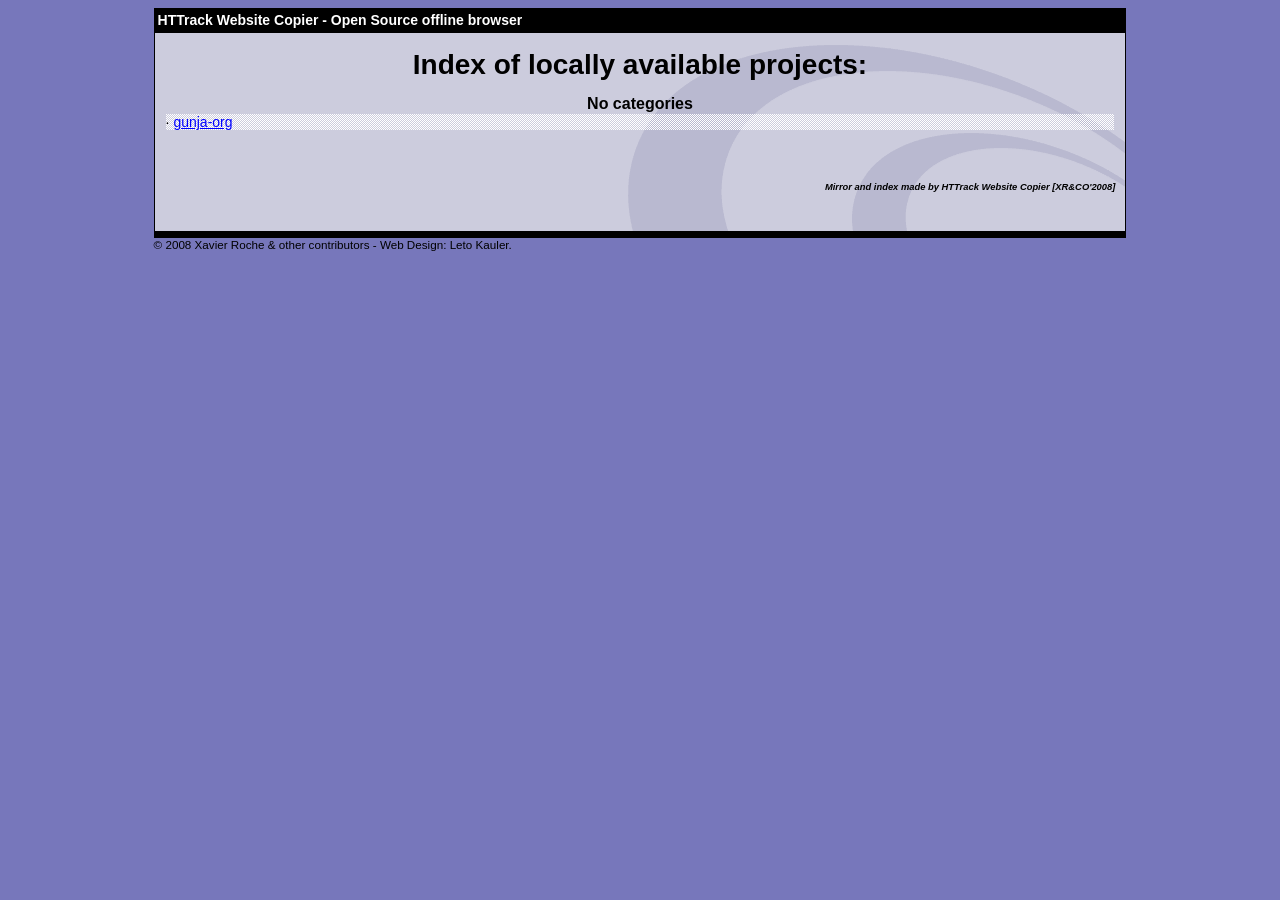
==== commit 2b14941d: "Add files via upload" ====
--- a/index.html
+++ b/index.html
@@ -1,332 +1,140 @@
-<!DOCTYPE html><html lang="en-IN"><head><meta charSet="utf-8"/><meta http-equiv="X-UA-Compatible" content="IE=edge"/><meta name="viewport" content="width=device-width, initial-scale=1"/><title>Gunja&#x27;s Page</title><link rel="alternate" type="application/atom+xml" href="https://gunja-org.godaddysites.com/f.atom"/><link rel="alternate" type="application/json" href="https://gunja-org.godaddysites.com/f.json"/><link rel="alternate" type="application/rss+xml" href="https://gunja-org.godaddysites.com/f.rss"/><meta name="description" content="Leading experts in Android app development, offering custom designs, high performance security, and scalable architecture for your business!"/><meta name="author" content="Gunja&#x27;s Page"/><meta name="generator" content="Starfield Technologies; Go Daddy Website Builder 8.0.0000"/><link rel="canonical" href="https://gunja-org.godaddysites.com/"/><link rel="manifest" href="/manifest.webmanifest"/><link rel="apple-touch-icon" sizes="57x57" href="//img1.wsimg.com/isteam/ip/static/pwa-app/logo-default.png/:/rs=w:57,h:57,m"/><link rel="apple-touch-icon" sizes="60x60" href="//img1.wsimg.com/isteam/ip/static/pwa-app/logo-default.png/:/rs=w:60,h:60,m"/><link rel="apple-touch-icon" sizes="72x72" href="//img1.wsimg.com/isteam/ip/static/pwa-app/logo-default.png/:/rs=w:72,h:72,m"/><link rel="apple-touch-icon" sizes="114x114" href="//img1.wsimg.com/isteam/ip/static/pwa-app/logo-default.png/:/rs=w:114,h:114,m"/><link rel="apple-touch-icon" sizes="120x120" href="//img1.wsimg.com/isteam/ip/static/pwa-app/logo-default.png/:/rs=w:120,h:120,m"/><link rel="apple-touch-icon" sizes="144x144" href="//img1.wsimg.com/isteam/ip/static/pwa-app/logo-default.png/:/rs=w:144,h:144,m"/><link rel="apple-touch-icon" sizes="152x152" href="//img1.wsimg.com/isteam/ip/static/pwa-app/logo-default.png/:/rs=w:152,h:152,m"/><link rel="apple-touch-icon" sizes="180x180" href="//img1.wsimg.com/isteam/ip/static/pwa-app/logo-default.png/:/rs=w:180,h:180,m"/><meta property="og:url" content="https://gunja-org.godaddysites.com/"/>
-<meta property="og:site_name" content="Gunja&#39;s Page"/>
-<meta property="og:title" content="Gunja&#39;s Page"/>
-<meta property="og:description" content=" We build powerful Android apps that simplify lives and accelerate growth. "/>
-<meta property="og:type" content="website"/>
-<meta property="og:image" content="https://img1.wsimg.com/isteam/ip/fd985b99-f4fe-48c3-b05a-e1870480cc03/blob-e01c0ff.png"/>
-<meta property="og:locale" content="en_IN"/>
-<meta name="twitter:card" content="summary"/>
-<meta name="twitter:title" content="Gunja&#39;s Page"/>
-<meta name="twitter:description" content="Empowering Your Digital Vision"/>
-<meta name="twitter:image" content="https://img1.wsimg.com/isteam/ip/fd985b99-f4fe-48c3-b05a-e1870480cc03/blob-e01c0ff.png"/>
-<meta name="twitter:image:alt" content="Gunja&#39;s Page"/>
-<meta name="theme-color" content="#d4d8db"/><style>.x{-ms-text-size-adjust:100%;-webkit-text-size-adjust:100%;-webkit-tap-highlight-color:rgba(0,0,0,0);margin:0;box-sizing:border-box}.x *,.x :after,.x :before{box-sizing:inherit}.x-el a[href^="mailto:"]:not(.x-el),.x-el a[href^="tel:"]:not(.x-el){color:inherit;font-size:inherit;text-decoration:inherit}.x-el-article,.x-el-aside,.x-el-details,.x-el-figcaption,.x-el-figure,.x-el-footer,.x-el-header,.x-el-hgroup,.x-el-main,.x-el-menu,.x-el-nav,.x-el-section,.x-el-summary{display:block}.x-el-audio,.x-el-canvas,.x-el-progress,.x-el-video{display:inline-block;vertical-align:baseline}.x-el-audio:not([controls]){display:none;height:0}.x-el-template{display:none}.x-el-a{background-color:transparent;color:inherit}.x-el-a:active,.x-el-a:hover{outline:0}.x-el-abbr[title]{border-bottom:1px dotted}.x-el-b,.x-el-strong{font-weight:700}.x-el-dfn{font-style:italic}.x-el-mark{background:#ff0;color:#000}.x-el-small{font-size:80%}.x-el-sub,.x-el-sup{font-size:75%;line-height:0;position:relative;vertical-align:baseline}.x-el-sup{top:-.5em}.x-el-sub{bottom:-.25em}.x-el-img{vertical-align:middle;border:0}.x-el-svg:not(:root){overflow:hidden}.x-el-figure{margin:0}.x-el-hr{box-sizing:content-box;height:0}.x-el-pre{overflow:auto}.x-el-code,.x-el-kbd,.x-el-pre,.x-el-samp{font-family:monospace,monospace;font-size:1em}.x-el-button,.x-el-input,.x-el-optgroup,.x-el-select,.x-el-textarea{color:inherit;font:inherit;margin:0}.x-el-button{overflow:visible}.x-el-button,.x-el-select{text-transform:none}.x-el-button,.x-el-input[type=button],.x-el-input[type=reset],.x-el-input[type=submit]{-webkit-appearance:button;cursor:pointer}.x-el-button[disabled],.x-el-input[disabled]{cursor:default}.x-el-button::-moz-focus-inner,.x-el-input::-moz-focus-inner{border:0;padding:0}.x-el-input{line-height:normal}.x-el-input[type=checkbox],.x-el-input[type=radio]{box-sizing:border-box;padding:0}.x-el-input[type=number]::-webkit-inner-spin-button,.x-el-input[type=number]::-webkit-outer-spin-button{height:auto}.x-el-input[type=search]{-webkit-appearance:textfield;box-sizing:content-box}.x-el-input[type=search]::-webkit-search-cancel-button,.x-el-input[type=search]::-webkit-search-decoration{-webkit-appearance:none}.x-el-textarea{border:0}.x-el-fieldset{border:1px solid silver;margin:0 2px;padding:.35em .625em .75em}.x-el-legend{border:0;padding:0}.x-el-textarea{overflow:auto}.x-el-optgroup{font-weight:700}.x-el-table{border-collapse:collapse;border-spacing:0}.x-el-td,.x-el-th{padding:0}.x{-webkit-font-smoothing:antialiased}.x-el-hr{border:0}.x-el-fieldset,.x-el-input,.x-el-select,.x-el-textarea{margin-top:0;margin-bottom:0}.x-el-fieldset,.x-el-input[type=email],.x-el-input[type=text],.x-el-textarea{width:100%}.x-el-input,.x-el-label{vertical-align:middle}.x-el-input{border-style:none;padding:.5em}.x-el-select:not([multiple]){vertical-align:middle}.x-el-textarea{line-height:1.75;padding:.5em}.x-el.d-none{display:none!important}.sideline-footer{margin-top:auto}.disable-scroll{touch-action:none;overflow:hidden;position:fixed;max-width:100vw}@keyframes loaderscale{0%{transform:scale(1);opacity:1}45%{transform:scale(.1);opacity:.7}80%{transform:scale(1);opacity:1}}.x-loader svg{display:inline-block}.x-loader svg:first-child{animation:loaderscale .75s cubic-bezier(.2,.68,.18,1.08) -.24s infinite}.x-loader svg:nth-child(2){animation:loaderscale .75s cubic-bezier(.2,.68,.18,1.08) -.12s infinite}.x-loader svg:nth-child(3){animation:loaderscale .75s cubic-bezier(.2,.68,.18,1.08) 0s infinite}.x-icon>svg{transition:transform .33s ease-in-out}.x-icon>svg.rotate-90{transform:rotate(-90deg)}.x-icon>svg.rotate90{transform:rotate(90deg)}.x-icon>svg.rotate-180{transform:rotate(-180deg)}.x-icon>svg.rotate180{transform:rotate(180deg)}.x-rt ol,.x-rt ul{text-align:left}.x-rt p{margin:0}.mte-inline-block{display:inline-block}@media only screen and (min-device-width:1025px){:root select,_::-webkit-full-page-media,_:future{font-family:sans-serif!important}}
-
-</style>
-<style>/*
-Copyright (c) 2011 by Brian J. Bonislawsky DBA Astigmatic (AOETI) (astigma@astigmatic.com), with Reserved Font Name "Righteous"
-
-This Font Software is licensed under the SIL Open Font License, Version 1.1.
-This license is copied below, and is also available with a FAQ at: http://scripts.sil.org/OFL
-
-—————————————————————————————-
-SIL OPEN FONT LICENSE Version 1.1 - 26 February 2007
-—————————————————————————————-
-*/
-/* latin-ext */
-@font-face {
-  font-family: 'Righteous';
-  font-style: normal;
-  font-weight: 400;
-  font-display: swap;
-  src: url(https://img1.wsimg.com/gfonts/s/righteous/v18/1cXxaUPXBpj2rGoU7C9WhnGFucE.woff2) format('woff2');
-  unicode-range: U+0100-02BA, U+02BD-02C5, U+02C7-02CC, U+02CE-02D7, U+02DD-02FF, U+0304, U+0308, U+0329, U+1D00-1DBF, U+1E00-1E9F, U+1EF2-1EFF, U+2020, U+20A0-20AB, U+20AD-20C0, U+2113, U+2C60-2C7F, U+A720-A7FF;
-}
-/* latin */
-@font-face {
-  font-family: 'Righteous';
-  font-style: normal;
-  font-weight: 400;
-  font-display: swap;
-  src: url(https://img1.wsimg.com/gfonts/s/righteous/v18/1cXxaUPXBpj2rGoU7C9WiHGF.woff2) format('woff2');
-  unicode-range: U+0000-00FF, U+0131, U+0152-0153, U+02BB-02BC, U+02C6, U+02DA, U+02DC, U+0304, U+0308, U+0329, U+2000-206F, U+20AC, U+2122, U+2191, U+2193, U+2212, U+2215, U+FEFF, U+FFFD;
-}
-
-
-/*
-Copyright 2010 The Josefin Sans Project Authors (https://github.com/ThomasJockin/JosefinSansFont-master), with Reserved Font Name "Josefin Sans".
-
-This Font Software is licensed under the SIL Open Font License, Version 1.1.
-This license is copied below, and is also available with a FAQ at: http://scripts.sil.org/OFL
-
-—————————————————————————————-
-SIL OPEN FONT LICENSE Version 1.1 - 26 February 2007
-—————————————————————————————-
-*/
-/* vietnamese */
-@font-face {
-  font-family: 'Josefin Sans';
-  font-style: normal;
-  font-weight: 400;
-  font-display: swap;
-  src: url(https://img1.wsimg.com/gfonts/s/josefinsans/v34/Qw3aZQNVED7rKGKxtqIqX5EUAnx4RHw.woff2) format('woff2');
-  unicode-range: U+0102-0103, U+0110-0111, U+0128-0129, U+0168-0169, U+01A0-01A1, U+01AF-01B0, U+0300-0301, U+0303-0304, U+0308-0309, U+0323, U+0329, U+1EA0-1EF9, U+20AB;
-}
-/* latin-ext */
-@font-face {
-  font-family: 'Josefin Sans';
-  font-style: normal;
-  font-weight: 400;
-  font-display: swap;
-  src: url(https://img1.wsimg.com/gfonts/s/josefinsans/v34/Qw3aZQNVED7rKGKxtqIqX5EUA3x4RHw.woff2) format('woff2');
-  unicode-range: U+0100-02BA, U+02BD-02C5, U+02C7-02CC, U+02CE-02D7, U+02DD-02FF, U+0304, U+0308, U+0329, U+1D00-1DBF, U+1E00-1E9F, U+1EF2-1EFF, U+2020, U+20A0-20AB, U+20AD-20C0, U+2113, U+2C60-2C7F, U+A720-A7FF;
-}
-/* latin */
-@font-face {
-  font-family: 'Josefin Sans';
-  font-style: normal;
-  font-weight: 400;
-  font-display: swap;
-  src: url(https://img1.wsimg.com/gfonts/s/josefinsans/v34/Qw3aZQNVED7rKGKxtqIqX5EUDXx4.woff2) format('woff2');
-  unicode-range: U+0000-00FF, U+0131, U+0152-0153, U+02BB-02BC, U+02C6, U+02DA, U+02DC, U+0304, U+0308, U+0329, U+2000-206F, U+20AC, U+2122, U+2191, U+2193, U+2212, U+2215, U+FEFF, U+FFFD;
-}
-/* vietnamese */
-@font-face {
-  font-family: 'Josefin Sans';
-  font-style: normal;
-  font-weight: 600;
-  font-display: swap;
-  src: url(https://img1.wsimg.com/gfonts/s/josefinsans/v34/Qw3aZQNVED7rKGKxtqIqX5EUAnx4RHw.woff2) format('woff2');
-  unicode-range: U+0102-0103, U+0110-0111, U+0128-0129, U+0168-0169, U+01A0-01A1, U+01AF-01B0, U+0300-0301, U+0303-0304, U+0308-0309, U+0323, U+0329, U+1EA0-1EF9, U+20AB;
-}
-/* latin-ext */
-@font-face {
-  font-family: 'Josefin Sans';
-  font-style: normal;
-  font-weight: 600;
-  font-display: swap;
-  src: url(https://img1.wsimg.com/gfonts/s/josefinsans/v34/Qw3aZQNVED7rKGKxtqIqX5EUA3x4RHw.woff2) format('woff2');
-  unicode-range: U+0100-02BA, U+02BD-02C5, U+02C7-02CC, U+02CE-02D7, U+02DD-02FF, U+0304, U+0308, U+0329, U+1D00-1DBF, U+1E00-1E9F, U+1EF2-1EFF, U+2020, U+20A0-20AB, U+20AD-20C0, U+2113, U+2C60-2C7F, U+A720-A7FF;
-}
-/* latin */
-@font-face {
-  font-family: 'Josefin Sans';
-  font-style: normal;
-  font-weight: 600;
-  font-display: swap;
-  src: url(https://img1.wsimg.com/gfonts/s/josefinsans/v34/Qw3aZQNVED7rKGKxtqIqX5EUDXx4.woff2) format('woff2');
-  unicode-range: U+0000-00FF, U+0131, U+0152-0153, U+02BB-02BC, U+02C6, U+02DA, U+02DC, U+0304, U+0308, U+0329, U+2000-206F, U+20AC, U+2122, U+2191, U+2193, U+2212, U+2215, U+FEFF, U+FFFD;
-}
-/* vietnamese */
-@font-face {
-  font-family: 'Josefin Sans';
-  font-style: normal;
-  font-weight: 700;
-  font-display: swap;
-  src: url(https://img1.wsimg.com/gfonts/s/josefinsans/v34/Qw3aZQNVED7rKGKxtqIqX5EUAnx4RHw.woff2) format('woff2');
-  unicode-range: U+0102-0103, U+0110-0111, U+0128-0129, U+0168-0169, U+01A0-01A1, U+01AF-01B0, U+0300-0301, U+0303-0304, U+0308-0309, U+0323, U+0329, U+1EA0-1EF9, U+20AB;
-}
-/* latin-ext */
-@font-face {
-  font-family: 'Josefin Sans';
-  font-style: normal;
-  font-weight: 700;
-  font-display: swap;
-  src: url(https://img1.wsimg.com/gfonts/s/josefinsans/v34/Qw3aZQNVED7rKGKxtqIqX5EUA3x4RHw.woff2) format('woff2');
-  unicode-range: U+0100-02BA, U+02BD-02C5, U+02C7-02CC, U+02CE-02D7, U+02DD-02FF, U+0304, U+0308, U+0329, U+1D00-1DBF, U+1E00-1E9F, U+1EF2-1EFF, U+2020, U+20A0-20AB, U+20AD-20C0, U+2113, U+2C60-2C7F, U+A720-A7FF;
-}
-/* latin */
-@font-face {
-  font-family: 'Josefin Sans';
-  font-style: normal;
-  font-weight: 700;
-  font-display: swap;
-  src: url(https://img1.wsimg.com/gfonts/s/josefinsans/v34/Qw3aZQNVED7rKGKxtqIqX5EUDXx4.woff2) format('woff2');
-  unicode-range: U+0000-00FF, U+0131, U+0152-0153, U+02BB-02BC, U+02C6, U+02DA, U+02DC, U+0304, U+0308, U+0329, U+2000-206F, U+20AC, U+2122, U+2191, U+2193, U+2212, U+2215, U+FEFF, U+FFFD;
-}
-
-</style>
-<style data-glamor="cxs-default-sheet">.x .c1-1{letter-spacing:normal}.x .c1-2{text-transform:none}.x .c1-3{background-color:rgb(255, 255, 255)}.x .c1-4{width:100%}.x .c1-5 > div{position:relative}.x .c1-6 > div{overflow:hidden}.x .c1-7 > div{margin-top:auto}.x .c1-8 > div{margin-right:auto}.x .c1-9 > div{margin-bottom:auto}.x .c1-a > div{margin-left:auto}.x .c1-b{font-family:'Josefin Sans', Arial, sans-serif}.x .c1-c{font-size:16px}.x .c1-h{background-color:rgb(22, 22, 22)}.x .c1-i{--wsb-card-bg:#d4d8db}.x .c1-j{--wsb-card-heading:#000000}.x .c1-k{--wsb-card-text:#000000}.x .c1-l{padding-top:56px}.x .c1-m{padding-bottom:56px}.x .c1-n{padding:0px !important}.x .c1-q{display:block}.x .c1-s{position:relative}.x .c1-t{z-index:auto}.x .c1-y{align-items:center}.x .c1-z{flex-wrap:nowrap}.x .c1-10{display:flex}.x .c1-11{margin-top:0px}.x .c1-12{margin-right:0px}.x .c1-13{margin-bottom:0px}.x .c1-14{margin-left:0px}.x .c1-15{padding-top:24px}.x .c1-16{padding-right:24px}.x .c1-17{padding-bottom:24px}.x .c1-18{padding-left:24px}.x .c1-19{[object -object]:0px}.x .c1-1b{width:0px}.x .c1-1c{padding-right:0px}.x .c1-1d{padding-left:0px}.x .c1-1e{text-align:center}.x .c1-1f{justify-content:center}.x .c1-1g{overflow-wrap:break-word}.x .c1-1h{padding-left:8px}.x .c1-1i{padding-right:8px}.x .c1-1j{letter-spacing:4px}.x .c1-1k{text-transform:uppercase}.x .c1-1l{display:inline-block}.x .c1-1m{font-family:'Righteous', serif, system-ui}.x .c1-1n{font-size:14px}.x .c1-1v{letter-spacing:inherit}.x .c1-1w{text-transform:inherit}.x .c1-1x{text-decoration:none}.x .c1-1y{word-wrap:break-word}.x .c1-1z{display:inline}.x .c1-20{cursor:pointer}.x .c1-21{border-top:0px}.x .c1-22{border-right:0px}.x .c1-23{border-bottom:0px}.x .c1-24{border-left:0px}.x .c1-25{max-width:100%}.x .c1-26{color:rgb(111, 119, 125)}.x .c1-27{font-weight:inherit}.x .c1-28:hover{color:rgb(68, 71, 74)}.x .c1-29:active{color:rgb(46, 49, 50)}.x .c1-2a{line-height:1.2}.x .c1-2b{font-size:25px}.x .c1-2c{font-weight:400}.x .c1-2h{word-wrap:normal !important}.x .c1-2i{overflow-wrap:normal !important}.x .c1-2j{display:none}.x .c1-2k{visibility:hidden}.x .c1-2l{position:absolute}.x .c1-2m{width:auto}.x .c1-2n{overflow:visible}.x .c1-2o{left:0px}.x .c1-2p{font-size:28px}.x .c1-2u{font-size:19px}.x .c1-2z{justify-content:flex-end}.x .c1-30{margin-left:auto}.x .c1-31{margin-right:auto}.x .c1-35{padding-left:48px}.x .c1-36{padding-right:48px}.x .c1-37{gap:32px}.x .c1-38{flex-basis:44%}.x .c1-39{max-width:44%}.x .c1-3d{min-height:350px}.x .c1-3h{overflow:hidden}.x .c1-3i{align-self:stretch}.x .c1-3j{flex-grow:1}.x .c1-3k{align-items:stretch}.x .c1-3l{justify-content:stretch}.x .c1-3n{min-height:300px}.x .c1-3o{height:100%}.x .c1-3p{background-position:center}.x .c1-3q{background-size:auto, cover}.x .c1-3r{background-blend-mode:normal}.x .c1-3s{background-repeat:no-repeat}.x .c1-3t{text-shadow:none}.x .c1-4g{box-sizing:border-box}.x .c1-4h{flex-direction:row}.x .c1-4i{flex-wrap:wrap}.x .c1-4j{padding-top:0px}.x .c1-4m{flex-shrink:1}.x .c1-4n{flex-basis:100%}.x .c1-4o{padding-bottom:0px}.x .c1-4p{flex-direction:column}.x .c1-4q alignItems{align-items:center}.x .c1-4y{padding-top:8px}.x .c1-4z > :nth-child(n){margin-bottom:8px}.x .c1-50  > :last-child{margin-bottom:0 !important}.x .c1-53{width:inherit}.x .c1-54{white-space:pre-line}.x .c1-55{color:rgb(247, 247, 247)}.x .c1-56{line-height:1.5}.x .c1-57{margin-top:16px}.x .c1-58{text-wrap:pretty}.x .c1-59 > p{margin-top:0}.x .c1-5a > p{margin-right:0}.x .c1-5b > p{margin-bottom:0}.x .c1-5c > p{margin-left:0}.x .c1-5d{color:rgb(169, 169, 169)}.x .c1-5e{font-size:22px}.x .c1-5j{font-size:inherit !important}.x .c1-5k{color:inherit}.x .c1-5l{font-weight:600}.x .c1-5m{line-height:inherit}.x .c1-5n{font-style:italic}.x .c1-5o{text-decoration:line-through}.x .c1-5p{text-decoration:underline}.x .c1-5q{margin-top:24px}.x .c1-5r{column-gap:24px}.x .c1-5s{row-gap:24px}.x .c1-5t{letter-spacing:0.063em}.x .c1-5u{border-style:none}.x .c1-5v{display:inline-flex}.x .c1-5w{padding-left:32px}.x .c1-5x{padding-right:32px}.x .c1-5y{padding-bottom:8px}.x .c1-5z{min-height:56px}.x .c1-60{border-radius:0px}.x .c1-61{color:rgb(0, 0, 0)}.x .c1-62:hover{background-color:rgb(233, 233, 233)}.x .c1-64{margin-top:8px}.x .c1-65 a{text-decoration:none}.x .c1-66 a{font-weight:inherit}.x .c1-68:hover{color:currentColor}.x .c1-69:active{color:currentColor}.x .c1-6a{margin-right:-12px}.x .c1-6b{margin-left:-12px}.x .c1-6g{flex-basis:0%}.x .c1-6h{padding-right:12px}.x .c1-6i{padding-left:12px}.x .c1-6p{background-color:rgb(246, 246, 246)}.x .c1-6q{line-height:1.4}.x .c1-6r{margin-bottom:40px}.x .c1-6s{color:rgb(134, 143, 150)}.x .c1-6t{font-size:unset}.x .c1-6u{font-family:unset}.x .c1-6v{letter-spacing:unset}.x .c1-6w{text-transform:unset}.x .c1-6x{margin-bottom:-24px}.x .c1-6z{padding-bottom:48px}.x .c1-71{align-self:flex-start}.x .c1-74{margin-bottom:24px}.x .c1-76{border-width:0 !important}.x .c1-77{vertical-align:middle}.x .c1-78{aspect-ratio:2 / 1}.x .c1-79{order:-1}.x .c1-7a{z-index:1}.x .c1-7b{justify-content:flex-start}.x .c1-7c > *{max-width:100%}.x .c1-7d > :nth-child(n){margin-bottom:24px}.x .c1-7g{line-height:1.25}.x .c1-7h{color:rgb(21, 21, 21)}.x .c1-7i > p > ol{text-align:left}.x .c1-7j > p > ol{display:block}.x .c1-7k > p > ol{padding-left:1.3em}.x .c1-7l > p > ol{margin-left:16px}.x .c1-7m > p > ol{margin-right:16px}.x .c1-7n > p > ol{margin-top:auto}.x .c1-7o > p > ol{margin-bottom:auto}.x .c1-7p > p > ol{text-wrap:pretty}.x .c1-7q > p > ul{text-align:left}.x .c1-7r > p > ul{display:block}.x .c1-7s > p > ul{padding-left:1.3em}.x .c1-7t > p > ul{margin-left:16px}.x .c1-7u > p > ul{margin-right:16px}.x .c1-7v > p > ul{margin-top:auto}.x .c1-7w > p > ul{margin-bottom:auto}.x .c1-7x > p > ul{text-wrap:pretty}.x .c1-7y > ul{text-align:left}.x .c1-7z > ul{display:block}.x .c1-80 > ul{padding-left:1.3em}.x .c1-81 > ul{margin-left:16px}.x .c1-82 > ul{margin-right:16px}.x .c1-83 > ul{margin-top:auto}.x .c1-84 > ul{margin-bottom:auto}.x .c1-85 > ul{text-wrap:pretty}.x .c1-86 > ol{text-align:left}.x .c1-87 > ol{display:block}.x .c1-88 > ol{padding-left:1.3em}.x .c1-89 > ol{margin-left:16px}.x .c1-8a > ol{margin-right:16px}.x .c1-8b > ol{margin-top:auto}.x .c1-8c > ol{margin-bottom:auto}.x .c1-8d > ol{text-wrap:pretty}.x .c1-8e{color:rgb(87, 87, 87)}.x .c1-8f{color:rgb(142, 150, 156)}.x .c1-8g{color:white}.x .c1-8h{height:70px}.x .c1-8i{width:50px}.x .c1-8j{background:rgba(0, 0, 0, 0.5)}.x .c1-8k{outline:none}.x .c1-8l{top:0px}.x .c1-8m{right:0px}.x .c1-8n{opacity:0}.x .c1-8o{transition:opacity 0.5s}.x .c1-8p:hover{opacity:1}.x .c1-8q{color:rgb(255, 255, 255)}.x .c1-8r{transform:translateY(-50%)}.x .c1-8s{background-color:rgba(22, 22, 22, 0.25)}.x .c1-8t{margin-top:300px}.x .c1-8u:hover{background-color:rgba(22, 22, 22, 0.5)}.x .c1-8v:active{background-color:rgba(22, 22, 22, 0.5)}.x .c1-90{text-shadow:0px 2px 30px rgba(0, 0, 0, 0.12)}.x .c1-91{background-size:cover}.x .c1-9n{background-color:transparent}.x .c1-9o{padding-top:40px}.x .c1-9p{padding-bottom:40px}.x .c1-9s{margin-top:-4px}.x .c1-9u{margin-bottom:56px}.x .c1-9v{min-height:500px}.x .c1-9w{min-height:300px}.x .c1-a0{flex-shrink:0}.x .c1-aa{color:rgb(27, 27, 27)}.x .c1-ab{color:rgb(94, 94, 94)}.x .c1-ac > :last-child{margin-bottom:0}.x .c1-ad{white-space:nowrap}.x .c1-ae{padding-left:4px}.x .c1-af{margin-top:4px}.x .c1-ag{transition:transform .33s ease-in-out}.x .c1-ah{transform:rotate(0deg)}.x .c1-ai{left:4px}.x .c1-ak{background-color:rgb(0, 0, 0)}.x .c1-al:hover{background-color:rgb(38, 38, 38)}.x .c1-am{height:inherit}.x .c1-an{z-index:2}.x .c1-ao{padding-top:72px}.x .c1-ap{padding-bottom:72px}.x .c1-aq{transform:translate3d(-120%,0,0)}.x .c1-ar{transition:transform .8s ease, opacity .1s}.x .c1-as{align-items:flex-start}.x .c1-at{overflow-y:auto}.x .c1-au{max-width:1200px}.x .c1-ax{border-color:rgb(218, 218, 218)}.x .c1-ay{border-top-width:0px}.x .c1-az{border-right-width:0px}.x .c1-b0{border-bottom-width:4px}.x .c1-b1{border-left-width:0px}.x .c1-b2{padding-left:16px}.x .c1-b3{padding-right:16px}.x .c1-b4{padding-top:23px}.x .c1-b5{padding-bottom:7px}.x .c1-b6{border-style:solid}.x .c1-b7{color:rgb(71, 71, 71)}.x .c1-b8::placeholder{color:inherit}.x .c1-b9:focus{outline:none}.x .c1-ba:focus{box-shadow:inset 0 0 0 1px currentColor}.x .c1-bb:focus + label{font-size:12px}.x .c1-bc:focus + label{top:8px}.x .c1-bd:focus + label{color:rgb(107, 114, 120)}.x .c1-be:not([value=""]) + label{font-size:12px}.x .c1-bf:not([value=""]) + label{top:8px}.x .c1-bg:not([value=""]) + label{color:rgb(107, 114, 120)}.x .c1-bh::-webkit-input-placeholder{color:inherit}.x .c1-bj{top:30%}.x .c1-bk{left:15px}.x .c1-bl{transition:all .15s ease}.x .c1-bm{pointer-events:none}.x .c1-bn{padding-top:16px}.x .c1-bo{padding-bottom:11px}.x .c1-bp{resize:vertical}.x .c1-bq{justify-content:space-between}.x .c1-br{margin-bottom:16px}.x .c1-bs > :nth-child(2){margin-left:.25em}.x .c1-bt{font-size:12px}.x .c1-bu{color:rgb(89, 89, 89)}.x .c1-bz{padding-bottom:16px}.x .c1-c0{width:fit-content}.x .c1-c1:hover{cursor:pointer}.x .c1-c4{margin-bottom:32px}.x .c1-cd{background-color:rgba(22, 22, 22, 0.5)}.x .c1-ce{border-color:rgb(255, 255, 255)}.x .c1-cf:focus + label{color:rgb(255, 255, 255)}.x .c1-cg:not([value=""]) + label{color:rgb(255, 255, 255)}.x .c1-ch:hover{background-color:rgb(255, 255, 255)}.x .c1-cl{height:100vh}.x .c1-cm > svg:nth-child(1){animation:loaderscale 0.75s -0.24s infinite cubic-bezier(0.2, 0.68, 0.18, 1.08);}.x .c1-cn > svg:nth-child(2){animation:loaderscale 0.75s -0.12s infinite cubic-bezier(0.2, 0.68, 0.18, 1.08);}.x .c1-co > svg:nth-child(3){animation:loaderscale 0.75s 0s infinite cubic-bezier(0.2, 0.68, 0.18, 1.08);}.x .c1-cp{top:50%}.x .c1-cq{left:50%}.x .c1-cr{transform:translate(-50%, -50%)}.x .c1-cs{width:1em}.x .c1-ct{height:1em}.x .c1-cu{color:rgb(145, 145, 145)}.x .c1-cv{border-color:rgb(27, 27, 27)}.x .c1-cw{border-bottom-width:1px}.x .c1-cx{width:50px}.x .c1-cy{margin-bottom:4px}.x .c1-cz{color:rgb(212, 216, 219)}.x .c1-d0:hover{color:rgb(212, 216, 219)}.x .c1-d1:active{color:rgb(212, 216, 219)}.x .c1-d2{color:rgb(226, 226, 226)}.x .c1-d3{position:fixed}.x .c1-d4{right:24px}.x .c1-d5{bottom:24px}.x .c1-d6{z-index:9999}.x .c1-d7{width:65px}.x .c1-d8{height:65px}.x .c1-da{z-index:10000}.x .c1-db{height:auto}.x .c1-dc{text-align:left}.x .c1-dd{background-color:rgb(212, 216, 219)}.x .c1-de{transition:all 1s ease-in}.x .c1-df{box-shadow:0 2px 6px 0px rgba(0,0,0,0.3)}.x .c1-dg{contain:content}.x .c1-dh{bottom:-500px}.x .c1-do{max-height:300px}.x .c1-dp{color:rgb(61, 62, 63)}.x .c1-dr{word-break:break-word}.x .c1-ds{flex-basis:50%}.x .c1-dt{padding-top:4px}.x .c1-du{padding-bottom:4px}.x .c1-dv{min-height:40px}.x .c1-dw:nth-child(2){margin-left:24px}.x .c1-dx:hover{background-color:rgb(4, 4, 4)}</style>
-<style data-glamor="cxs-media-sheet">@media (max-width: 450px){.x .c1-3u{background-image:linear-gradient(to bottom, rgba(0, 0, 0, 0) 0%, rgba(0, 0, 0, 0) 100%), url("//img1.wsimg.com/isteam/ip/fd985b99-f4fe-48c3-b05a-e1870480cc03/blob-e01c0ff.png/:/rs=w:450,m")}}@media (max-width: 450px) and (-webkit-min-device-pixel-ratio: 2), (max-width: 450px) and (min-resolution: 192dpi){.x .c1-3v{background-image:linear-gradient(to bottom, rgba(0, 0, 0, 0) 0%, rgba(0, 0, 0, 0) 100%), url("//img1.wsimg.com/isteam/ip/fd985b99-f4fe-48c3-b05a-e1870480cc03/blob-e01c0ff.png/:/rs=w:900,m")}}@media (max-width: 450px) and (-webkit-min-device-pixel-ratio: 3), (max-width: 450px) and (min-resolution: 288dpi){.x .c1-3w{background-image:linear-gradient(to bottom, rgba(0, 0, 0, 0) 0%, rgba(0, 0, 0, 0) 100%), url("//img1.wsimg.com/isteam/ip/fd985b99-f4fe-48c3-b05a-e1870480cc03/blob-e01c0ff.png/:/rs=w:1350,m")}}@media (min-width: 451px) and (max-width: 767px){.x .c1-3x{background-image:linear-gradient(to bottom, rgba(0, 0, 0, 0) 0%, rgba(0, 0, 0, 0) 100%), url("//img1.wsimg.com/isteam/ip/fd985b99-f4fe-48c3-b05a-e1870480cc03/blob-e01c0ff.png/:/rs=w:767,m")}}@media (min-width: 451px) and (max-width: 767px) and (-webkit-min-device-pixel-ratio: 2), (min-width: 451px) and (max-width: 767px) and (min-resolution: 192dpi){.x .c1-3y{background-image:linear-gradient(to bottom, rgba(0, 0, 0, 0) 0%, rgba(0, 0, 0, 0) 100%), url("//img1.wsimg.com/isteam/ip/fd985b99-f4fe-48c3-b05a-e1870480cc03/blob-e01c0ff.png/:/rs=w:1534,m")}}@media (min-width: 451px) and (max-width: 767px) and (-webkit-min-device-pixel-ratio: 3), (min-width: 451px) and (max-width: 767px) and (min-resolution: 288dpi){.x .c1-3z{background-image:linear-gradient(to bottom, rgba(0, 0, 0, 0) 0%, rgba(0, 0, 0, 0) 100%), url("//img1.wsimg.com/isteam/ip/fd985b99-f4fe-48c3-b05a-e1870480cc03/blob-e01c0ff.png/:/rs=w:2301,m")}}@media (min-width: 768px) and (max-width: 1023px){.x .c1-40{background-image:linear-gradient(to bottom, rgba(0, 0, 0, 0) 0%, rgba(0, 0, 0, 0) 100%), url("//img1.wsimg.com/isteam/ip/fd985b99-f4fe-48c3-b05a-e1870480cc03/blob-e01c0ff.png/:/rs=w:1023,m")}}@media (min-width: 768px) and (max-width: 1023px) and (-webkit-min-device-pixel-ratio: 2), (min-width: 768px) and (max-width: 1023px) and (min-resolution: 192dpi){.x .c1-41{background-image:linear-gradient(to bottom, rgba(0, 0, 0, 0) 0%, rgba(0, 0, 0, 0) 100%), url("//img1.wsimg.com/isteam/ip/fd985b99-f4fe-48c3-b05a-e1870480cc03/blob-e01c0ff.png/:/rs=w:2046,m")}}@media (min-width: 768px) and (max-width: 1023px) and (-webkit-min-device-pixel-ratio: 3), (min-width: 768px) and (max-width: 1023px) and (min-resolution: 288dpi){.x .c1-42{background-image:linear-gradient(to bottom, rgba(0, 0, 0, 0) 0%, rgba(0, 0, 0, 0) 100%), url("//img1.wsimg.com/isteam/ip/fd985b99-f4fe-48c3-b05a-e1870480cc03/blob-e01c0ff.png/:/rs=w:3069,m")}}@media (min-width: 1024px) and (max-width: 1279px){.x .c1-43{background-image:linear-gradient(to bottom, rgba(0, 0, 0, 0) 0%, rgba(0, 0, 0, 0) 100%), url("//img1.wsimg.com/isteam/ip/fd985b99-f4fe-48c3-b05a-e1870480cc03/blob-e01c0ff.png/:/rs=w:1279,m")}}@media (min-width: 1024px) and (max-width: 1279px) and (-webkit-min-device-pixel-ratio: 2), (min-width: 1024px) and (max-width: 1279px) and (min-resolution: 192dpi){.x .c1-44{background-image:linear-gradient(to bottom, rgba(0, 0, 0, 0) 0%, rgba(0, 0, 0, 0) 100%), url("//img1.wsimg.com/isteam/ip/fd985b99-f4fe-48c3-b05a-e1870480cc03/blob-e01c0ff.png/:/rs=w:2558,m")}}@media (min-width: 1024px) and (max-width: 1279px) and (-webkit-min-device-pixel-ratio: 3), (min-width: 1024px) and (max-width: 1279px) and (min-resolution: 288dpi){.x .c1-45{background-image:linear-gradient(to bottom, rgba(0, 0, 0, 0) 0%, rgba(0, 0, 0, 0) 100%), url("//img1.wsimg.com/isteam/ip/fd985b99-f4fe-48c3-b05a-e1870480cc03/blob-e01c0ff.png/:/rs=w:3837,m")}}@media (min-width: 1280px) and (max-width: 1535px){.x .c1-46{background-image:linear-gradient(to bottom, rgba(0, 0, 0, 0) 0%, rgba(0, 0, 0, 0) 100%), url("//img1.wsimg.com/isteam/ip/fd985b99-f4fe-48c3-b05a-e1870480cc03/blob-e01c0ff.png/:/rs=w:1535,m")}}@media (min-width: 1280px) and (max-width: 1535px) and (-webkit-min-device-pixel-ratio: 2), (min-width: 1280px) and (max-width: 1535px) and (min-resolution: 192dpi){.x .c1-47{background-image:linear-gradient(to bottom, rgba(0, 0, 0, 0) 0%, rgba(0, 0, 0, 0) 100%), url("//img1.wsimg.com/isteam/ip/fd985b99-f4fe-48c3-b05a-e1870480cc03/blob-e01c0ff.png/:/rs=w:3070,m")}}@media (min-width: 1280px) and (max-width: 1535px) and (-webkit-min-device-pixel-ratio: 3), (min-width: 1280px) and (max-width: 1535px) and (min-resolution: 288dpi){.x .c1-48{background-image:linear-gradient(to bottom, rgba(0, 0, 0, 0) 0%, rgba(0, 0, 0, 0) 100%), url("//img1.wsimg.com/isteam/ip/fd985b99-f4fe-48c3-b05a-e1870480cc03/blob-e01c0ff.png/:/rs=w:4605,m")}}@media (min-width: 1536px) and (max-width: 1920px){.x .c1-49{background-image:linear-gradient(to bottom, rgba(0, 0, 0, 0) 0%, rgba(0, 0, 0, 0) 100%), url("//img1.wsimg.com/isteam/ip/fd985b99-f4fe-48c3-b05a-e1870480cc03/blob-e01c0ff.png/:/rs=w:1920,m")}}@media (min-width: 1536px) and (max-width: 1920px) and (-webkit-min-device-pixel-ratio: 2), (min-width: 1536px) and (max-width: 1920px) and (min-resolution: 192dpi){.x .c1-4a{background-image:linear-gradient(to bottom, rgba(0, 0, 0, 0) 0%, rgba(0, 0, 0, 0) 100%), url("//img1.wsimg.com/isteam/ip/fd985b99-f4fe-48c3-b05a-e1870480cc03/blob-e01c0ff.png/:/rs=w:3840,m")}}@media (min-width: 1536px) and (max-width: 1920px) and (-webkit-min-device-pixel-ratio: 3), (min-width: 1536px) and (max-width: 1920px) and (min-resolution: 288dpi){.x .c1-4b{background-image:linear-gradient(to bottom, rgba(0, 0, 0, 0) 0%, rgba(0, 0, 0, 0) 100%), url("//img1.wsimg.com/isteam/ip/fd985b99-f4fe-48c3-b05a-e1870480cc03/blob-e01c0ff.png/:/rs=w:5760,m")}}@media (min-width: 1921px){.x .c1-4c{background-image:linear-gradient(to bottom, rgba(0, 0, 0, 0) 0%, rgba(0, 0, 0, 0) 100%), url("//img1.wsimg.com/isteam/ip/fd985b99-f4fe-48c3-b05a-e1870480cc03/blob-e01c0ff.png/:/rs=w:100%25")}}@media (min-width: 1921px) and (-webkit-min-device-pixel-ratio: 2), (min-width: 1921px) and (min-resolution: 192dpi){.x .c1-4d{background-image:linear-gradient(to bottom, rgba(0, 0, 0, 0) 0%, rgba(0, 0, 0, 0) 100%), url("//img1.wsimg.com/isteam/ip/fd985b99-f4fe-48c3-b05a-e1870480cc03/blob-e01c0ff.png/:/rs=w:100%25")}}@media (min-width: 1921px) and (-webkit-min-device-pixel-ratio: 3), (min-width: 1921px) and (min-resolution: 288dpi){.x .c1-4e{background-image:linear-gradient(to bottom, rgba(0, 0, 0, 0) 0%, rgba(0, 0, 0, 0) 100%), url("//img1.wsimg.com/isteam/ip/fd985b99-f4fe-48c3-b05a-e1870480cc03/blob-e01c0ff.png/:/rs=w:100%25")}}@media (max-width: 450px){.x .c1-92{background-image:linear-gradient(to bottom, rgba(0, 0, 0, 0.24) 0%, rgba(0, 0, 0, 0.24) 100%), url("//img1.wsimg.com/isteam/getty/1087375122/:/rs=w:450,m")}}@media (max-width: 450px) and (-webkit-min-device-pixel-ratio: 2), (max-width: 450px) and (min-resolution: 192dpi){.x .c1-93{background-image:linear-gradient(to bottom, rgba(0, 0, 0, 0.24) 0%, rgba(0, 0, 0, 0.24) 100%), url("//img1.wsimg.com/isteam/getty/1087375122/:/rs=w:900,m")}}@media (max-width: 450px) and (-webkit-min-device-pixel-ratio: 3), (max-width: 450px) and (min-resolution: 288dpi){.x .c1-94{background-image:linear-gradient(to bottom, rgba(0, 0, 0, 0.24) 0%, rgba(0, 0, 0, 0.24) 100%), url("//img1.wsimg.com/isteam/getty/1087375122/:/rs=w:1350,m")}}@media (min-width: 451px) and (max-width: 767px){.x .c1-95{background-image:linear-gradient(to bottom, rgba(0, 0, 0, 0.24) 0%, rgba(0, 0, 0, 0.24) 100%), url("//img1.wsimg.com/isteam/getty/1087375122/:/rs=w:767,m")}}@media (min-width: 451px) and (max-width: 767px) and (-webkit-min-device-pixel-ratio: 2), (min-width: 451px) and (max-width: 767px) and (min-resolution: 192dpi){.x .c1-96{background-image:linear-gradient(to bottom, rgba(0, 0, 0, 0.24) 0%, rgba(0, 0, 0, 0.24) 100%), url("//img1.wsimg.com/isteam/getty/1087375122/:/rs=w:1534,m")}}@media (min-width: 451px) and (max-width: 767px) and (-webkit-min-device-pixel-ratio: 3), (min-width: 451px) and (max-width: 767px) and (min-resolution: 288dpi){.x .c1-97{background-image:linear-gradient(to bottom, rgba(0, 0, 0, 0.24) 0%, rgba(0, 0, 0, 0.24) 100%), url("//img1.wsimg.com/isteam/getty/1087375122/:/rs=w:2301,m")}}@media (min-width: 768px) and (max-width: 1023px){.x .c1-98{background-image:linear-gradient(to bottom, rgba(0, 0, 0, 0.24) 0%, rgba(0, 0, 0, 0.24) 100%), url("//img1.wsimg.com/isteam/getty/1087375122/:/rs=w:1023,m")}}@media (min-width: 768px) and (max-width: 1023px) and (-webkit-min-device-pixel-ratio: 2), (min-width: 768px) and (max-width: 1023px) and (min-resolution: 192dpi){.x .c1-99{background-image:linear-gradient(to bottom, rgba(0, 0, 0, 0.24) 0%, rgba(0, 0, 0, 0.24) 100%), url("//img1.wsimg.com/isteam/getty/1087375122/:/rs=w:2046,m")}}@media (min-width: 768px) and (max-width: 1023px) and (-webkit-min-device-pixel-ratio: 3), (min-width: 768px) and (max-width: 1023px) and (min-resolution: 288dpi){.x .c1-9a{background-image:linear-gradient(to bottom, rgba(0, 0, 0, 0.24) 0%, rgba(0, 0, 0, 0.24) 100%), url("//img1.wsimg.com/isteam/getty/1087375122/:/rs=w:3069,m")}}@media (min-width: 1024px) and (max-width: 1279px){.x .c1-9b{background-image:linear-gradient(to bottom, rgba(0, 0, 0, 0.24) 0%, rgba(0, 0, 0, 0.24) 100%), url("//img1.wsimg.com/isteam/getty/1087375122/:/rs=w:1279,m")}}@media (min-width: 1024px) and (max-width: 1279px) and (-webkit-min-device-pixel-ratio: 2), (min-width: 1024px) and (max-width: 1279px) and (min-resolution: 192dpi){.x .c1-9c{background-image:linear-gradient(to bottom, rgba(0, 0, 0, 0.24) 0%, rgba(0, 0, 0, 0.24) 100%), url("//img1.wsimg.com/isteam/getty/1087375122/:/rs=w:2558,m")}}@media (min-width: 1024px) and (max-width: 1279px) and (-webkit-min-device-pixel-ratio: 3), (min-width: 1024px) and (max-width: 1279px) and (min-resolution: 288dpi){.x .c1-9d{background-image:linear-gradient(to bottom, rgba(0, 0, 0, 0.24) 0%, rgba(0, 0, 0, 0.24) 100%), url("//img1.wsimg.com/isteam/getty/1087375122/:/rs=w:3837,m")}}@media (min-width: 1280px) and (max-width: 1535px){.x .c1-9e{background-image:linear-gradient(to bottom, rgba(0, 0, 0, 0.24) 0%, rgba(0, 0, 0, 0.24) 100%), url("//img1.wsimg.com/isteam/getty/1087375122/:/rs=w:1535,m")}}@media (min-width: 1280px) and (max-width: 1535px) and (-webkit-min-device-pixel-ratio: 2), (min-width: 1280px) and (max-width: 1535px) and (min-resolution: 192dpi){.x .c1-9f{background-image:linear-gradient(to bottom, rgba(0, 0, 0, 0.24) 0%, rgba(0, 0, 0, 0.24) 100%), url("//img1.wsimg.com/isteam/getty/1087375122/:/rs=w:3070,m")}}@media (min-width: 1280px) and (max-width: 1535px) and (-webkit-min-device-pixel-ratio: 3), (min-width: 1280px) and (max-width: 1535px) and (min-resolution: 288dpi){.x .c1-9g{background-image:linear-gradient(to bottom, rgba(0, 0, 0, 0.24) 0%, rgba(0, 0, 0, 0.24) 100%), url("//img1.wsimg.com/isteam/getty/1087375122/:/rs=w:4605,m")}}@media (min-width: 1536px) and (max-width: 1920px){.x .c1-9h{background-image:linear-gradient(to bottom, rgba(0, 0, 0, 0.24) 0%, rgba(0, 0, 0, 0.24) 100%), url("//img1.wsimg.com/isteam/getty/1087375122/:/rs=w:1920,m")}}@media (min-width: 1536px) and (max-width: 1920px) and (-webkit-min-device-pixel-ratio: 2), (min-width: 1536px) and (max-width: 1920px) and (min-resolution: 192dpi){.x .c1-9i{background-image:linear-gradient(to bottom, rgba(0, 0, 0, 0.24) 0%, rgba(0, 0, 0, 0.24) 100%), url("//img1.wsimg.com/isteam/getty/1087375122/:/rs=w:3840,m")}}@media (min-width: 1536px) and (max-width: 1920px) and (-webkit-min-device-pixel-ratio: 3), (min-width: 1536px) and (max-width: 1920px) and (min-resolution: 288dpi){.x .c1-9j{background-image:linear-gradient(to bottom, rgba(0, 0, 0, 0.24) 0%, rgba(0, 0, 0, 0.24) 100%), url("//img1.wsimg.com/isteam/getty/1087375122/:/rs=w:5760,m")}}@media (min-width: 1921px){.x .c1-9k{background-image:linear-gradient(to bottom, rgba(0, 0, 0, 0.24) 0%, rgba(0, 0, 0, 0.24) 100%), url("//img1.wsimg.com/isteam/getty/1087375122/:/rs=w:100%25")}}@media (min-width: 1921px) and (-webkit-min-device-pixel-ratio: 2), (min-width: 1921px) and (min-resolution: 192dpi){.x .c1-9l{background-image:linear-gradient(to bottom, rgba(0, 0, 0, 0.24) 0%, rgba(0, 0, 0, 0.24) 100%), url("//img1.wsimg.com/isteam/getty/1087375122/:/rs=w:100%25")}}@media (min-width: 1921px) and (-webkit-min-device-pixel-ratio: 3), (min-width: 1921px) and (min-resolution: 288dpi){.x .c1-9m{background-image:linear-gradient(to bottom, rgba(0, 0, 0, 0.24) 0%, rgba(0, 0, 0, 0.24) 100%), url("//img1.wsimg.com/isteam/getty/1087375122/:/rs=w:100%25")}}</style>
-<style data-glamor="cxs-xs-sheet">@media (max-width: 767px){.x .c1-o{padding-top:40px}}@media (max-width: 767px){.x .c1-p{padding-bottom:40px}}@media (max-width: 767px){.x .c1-1o{justify-content:center}}@media (max-width: 767px){.x .c1-1p{max-width:100%}}@media (max-width: 767px){.x .c1-3a{width:100%}}@media (max-width: 767px){.x .c1-3b{display:flex}}@media (max-width: 767px){.x .c1-3e{min-height:auto}}@media (max-width: 767px){.x .c1-3f{flex-direction:column}}@media (max-width: 767px){.x .c1-7e > :nth-child(n){margin-bottom:16px}}@media (max-width: 767px){.x .c1-7f  > :last-child{margin-bottom:0 !important}}@media (max-width: 767px){.x .c1-bi{font-size:16px}}@media (max-width: 767px){.x .c1-c2{margin-top:24px}}@media (max-width: 767px){.x .c1-ci{margin-top:0px}}@media (max-width: 767px){.x .c1-cj{margin-bottom:0px}}</style>
-<style data-glamor="cxs-sm-sheet">@media (min-width: 768px){.x .c1-d{font-size:16px}}@media (min-width: 768px) and (max-width: 1023px){.x .c1-1q{width:auto}}@media (min-width: 768px){.x .c1-1r{font-size:14px}}@media (min-width: 768px){.x .c1-2d{font-size:26px}}@media (min-width: 768px){.x .c1-2q{font-size:33px}}@media (min-width: 768px){.x .c1-2v{font-size:19px}}@media (min-width: 768px) and (max-width: 1023px){.x .c1-3c{width:100%}}@media (min-width: 768px){.x .c1-4u{width:100%}}@media (min-width: 768px){.x .c1-5f{font-size:22px}}@media (min-width: 768px){.x .c1-63{width:auto}}@media (min-width: 768px){.x .c1-6c{margin-top:0}}@media (min-width: 768px){.x .c1-6d{margin-right:-24px}}@media (min-width: 768px){.x .c1-6e{margin-bottom:0}}@media (min-width: 768px){.x .c1-6f{margin-left:-24px}}@media (min-width: 768px){.x .c1-6j{padding-top:0}}@media (min-width: 768px){.x .c1-6k{padding-right:24px}}@media (min-width: 768px){.x .c1-6l{padding-bottom:0}}@media (min-width: 768px){.x .c1-6m{padding-left:24px}}@media (min-width: 768px){.x .c1-6y{margin-bottom:-48px}}@media (min-width: 768px){.x .c1-70{padding-bottom:48px}}@media (min-width: 768px){.x .c1-72{flex-basis:50%}}@media (min-width: 768px){.x .c1-73{max-width:50%}}@media (min-width: 768px){.x .c1-bv{font-size:12px}}@media (min-width: 768px){.x .c1-c3{margin-left:16px}}@media (min-width: 768px){.x .c1-c5{margin-left:8.333333333333332%}}@media (min-width: 768px){.x .c1-c6{flex-basis:83.33333333333334%}}@media (min-width: 768px){.x .c1-c7{max-width:83.33333333333334%}}@media (min-width: 768px){.x .c1-c8{flex-direction:row}}@media (min-width: 768px){.x .c1-c9{margin-top:4px}}@media (min-width: 768px){.x .c1-ca{margin-bottom:4px}}@media (min-width: 768px){.x .c1-cb{margin-right:24px}}@media (min-width: 768px){.x .c1-cc{height:100%}}@media (min-width: 768px){.x .c1-ck{max-width:30%}}@media (min-width: 768px){.x .c1-di{width:400px}}@media (min-width: 768px){.x .c1-dj{max-height:500px}}@media (min-width: 768px){.x .c1-dk{border-radius:7px}}@media (min-width: 768px){.x .c1-dl{margin-top:24px}}@media (min-width: 768px){.x .c1-dm{margin-bottom:24px}}@media (min-width: 768px){.x .c1-dn{margin-left:24px}}@media (min-width: 768px){.x .c1-dq{max-height:200px}}</style>
-<style data-glamor="cxs-md-sheet">@media (min-width: 1024px){.x .c1-e{font-size:16px}}@media (min-width: 1024px){.x .c1-r{display:block}}@media (min-width: 1024px){.x .c1-u{padding-top:0px}}@media (min-width: 1024px){.x .c1-v{padding-bottom:0px}}@media (min-width: 1024px){.x .c1-w{padding-left:0px}}@media (min-width: 1024px){.x .c1-x{padding-right:0px}}@media (min-width: 1024px){.x .c1-1a{display:none}}@media (min-width: 1024px){.x .c1-1s{font-size:14px}}@media (min-width: 1024px){.x .c1-2e{font-size:26px}}@media (min-width: 1024px){.x .c1-2r{font-size:33px}}@media (min-width: 1024px){.x .c1-2w{font-size:19px}}@media (min-width: 1024px){.x .c1-32{display:flex}}@media (min-width: 1024px){.x .c1-33{width:100%}}@media (min-width: 1024px){.x .c1-34{flex-direction:column}}@media (min-width: 1024px){.x .c1-3g{flex-direction:row}}@media (min-width: 1024px){.x .c1-3m{width:50%}}@media (min-width: 1024px){.x .c1-4f{min-height:60vh}}@media (min-width: 1024px){.x .c1-4k{min-height:inherit}}@media (min-width: 1024px){.x .c1-4l{flex-grow:1}}@media (min-width: 1024px){.x .c1-4r{margin-left:16.666666666666664%}}@media (min-width: 1024px){.x .c1-4s{flex-basis:66.66666666666666%}}@media (min-width: 1024px){.x .c1-4t{max-width:66.66666666666666%}}@media (min-width: 1024px){.x .c1-4v{width:984px}}@media (min-width: 1024px){.x .c1-51{padding-top:16px}}@media (min-width: 1024px){.x .c1-52{text-align:center}}@media (min-width: 1024px){.x .c1-5g{font-size:22px}}@media (min-width: 1024px){.x .c1-67{margin-top:16px}}@media (min-width: 1024px){.x .c1-6n{flex-basis:125%}}@media (min-width: 1024px){.x .c1-6o{max-width:125%}}@media (min-width: 1024px){.x .c1-75{margin-bottom:0}}@media (min-width: 1024px){.x .c1-8w{padding-top:8px}}@media (min-width: 1024px){.x .c1-8x{padding-bottom:8px}}@media (min-width: 1024px){.x .c1-8y{padding-left:4px}}@media (min-width: 1024px){.x .c1-8z{padding-right:4px}}@media (min-width: 1024px){.x .c1-9q{padding-top:56px}}@media (min-width: 1024px){.x .c1-9r{padding-bottom:56px}}@media (min-width: 1024px){.x .c1-9t{margin-top:0}}@media (min-width: 1024px){.x .c1-9x{flex-wrap:nowrap}}@media (min-width: 1024px){.x .c1-9y{overflow-y:hidden}}@media (min-width: 1024px){.x .c1-9z{min-height:0px}}@media (min-width: 1024px){.x .c1-a1:only-child{flex-basis:100%}}@media (min-width: 1024px){.x .c1-a2:only-child{max-width:100%}}@media (min-width: 1024px){.x .c1-a3:only-child > *{max-width:100%}}@media (min-width: 1024px){.x .c1-a4{flex-basis:100%}}@media (min-width: 1024px){.x .c1-a5{max-width:100%}}@media (min-width: 1024px){.x .c1-a6{justify-content:center}}@media (min-width: 1024px){.x .c1-a7 > *{max-width:70%}}@media (min-width: 1024px){.x .c1-a8{margin-right:auto}}@media (min-width: 1024px){.x .c1-a9{margin-left:auto}}@media (min-width: 1024px){.x .c1-aj{position:static}}@media (min-width: 1024px){.x .c1-av{flex-basis:50%}}@media (min-width: 1024px){.x .c1-aw{max-width:50%}}@media (min-width: 1024px){.x .c1-bw{font-size:12px}}@media (min-width: 1024px){.x .c1-d9{z-index:9999}}</style>
-<style data-glamor="cxs-lg-sheet">@media (min-width: 1280px){.x .c1-f{font-size:16px}}@media (min-width: 1280px){.x .c1-1t{font-size:14px}}@media (min-width: 1280px){.x .c1-2f{font-size:28px}}@media (min-width: 1280px){.x .c1-2s{font-size:39px}}@media (min-width: 1280px){.x .c1-2x{font-size:19px}}@media (min-width: 1280px){.x .c1-4w{width:1160px}}@media (min-width: 1280px){.x .c1-5h{font-size:22px}}@media (min-width: 1280px){.x .c1-bx{font-size:12px}}</style>
-<style data-glamor="cxs-xl-sheet">@media (min-width: 1536px){.x .c1-g{font-size:18px}}@media (min-width: 1536px){.x .c1-1u{font-size:16px}}@media (min-width: 1536px){.x .c1-2g{font-size:32px}}@media (min-width: 1536px){.x .c1-2t{font-size:42px}}@media (min-width: 1536px){.x .c1-2y{font-size:21px}}@media (min-width: 1536px){.x .c1-4x{width:1280px}}@media (min-width: 1536px){.x .c1-5i{font-size:24px}}@media (min-width: 1536px){.x .c1-by{font-size:14px}}</style>
-<style>@keyframes opacity-bounce { 
-      0% {opacity: 0;transform: translateY(100%); } 
-      60% { transform: translateY(-20%); } 
-      100% { opacity: 1; transform: translateY(0); }
-    }</style>
-<style>.gd-ad-flex-parent {
-          animation-name: opacity-bounce; 
-          animation-duration: 800ms; 
-          animation-delay: 400ms; 
-          animation-fill-mode: forwards; 
-          animation-timing-function: ease; 
-          opacity: 0;</style>
-<style id="carousel-stylesheet">.carousel {
-  text-align: center;
-  position: relative;
-  opacity: 0;
-  margin: 0 auto;
-  transition: opacity 0.5s;
-}
-.carousel .carousel-container-inner {
-  margin: 0 auto;
-  position: relative;
-}
-.carousel .carousel-viewport {
-  overflow: hidden;
-  white-space: nowrap;
-  text-align: left;
-}
-.carousel .carousel-arrow-default {
-  border: 3px solid !important;
-  border-radius: 50%;
-  color: rgba(255, 255, 255, 0.9);
-  height: 32px;
-  width: 32px;
-  font-weight: 900;
-  background: rgba(0, 0, 0, 0.15);
-}
-.carousel .carousel-arrow {
-  position: absolute;
-  z-index: 1;
-  bottom: 23px;
-  padding: 0;
-  cursor: pointer;
-  border: none;
-}
-.carousel .carousel-arrow:focus {
-  outline: none;
-}
-.carousel .carousel-arrow:before {
-  font-size: 19px;
-  display: block;
-  margin-top: -2px;
-}
-.carousel .carousel-arrow:disabled {
-  cursor: not-allowed;
-  opacity: 0.5;
-}
-.carousel .carousel-left-arrow {
-  left: 23px;
-}
-.carousel .carousel-right-arrow {
-  right: 23px;
-}
-.carousel .carousel-left-arrow.carousel-arrow-default:before {
-  content: '<';
-  padding-right: 2px;
-}
-.carousel .carousel-right-arrow.carousel-arrow-default:before {
-  content: '>';
-  padding-left: 2px;
-}
-.carousel .carousel-top-arrow {
-  top: 75px;
-}
-.carousel .carousel-bottom-arrow {
-  bottom: 75px;
-}
-.carousel .carousel-top-arrow.carousel-arrow-default:before {
-  content: '\1431';
-  padding-bottom: 2px;
-}
-.carousel .carousel-bottom-arrow.carousel-arrow-default:before {
-  content: '\142F';
-  padding-top: 2px;
-}
-.carousel .carousel-track {
-  list-style: none;
-  padding: 0;
-  margin: 0;
-  touch-action: pan-y pinch-zoom;
-}
-.carousel .carousel-track .carousel-slide {
-  display: inline-block;
-  opacity: 0.7;
-  transition: opacity 0.5s ease-in-out;
-}
-.carousel .carousel-track .carousel-slide > * {
-  display: block;
-  white-space: normal;
-}
-.carousel .carousel-track .carousel-slide.carousel-slide-loading {
-  background: rgba(204, 204, 204, 0.7);
-}
-.carousel .carousel-track .carousel-slide.carousel-slide-fade {
-  position: absolute;
-  left: 50%;
-  transform: translateX(-50%);
-  opacity: 0;
-}
-.carousel .carousel-track .carousel-slide.carousel-slide-selected {
-  opacity: 1;
-  z-index: 1;
-}
-.carousel.loaded {
-  opacity: 1;
-}
-.carousel .carousel-dots {
-  list-style: none;
-  padding: 0;
-  margin: 0;
-  position: absolute;
-  left: 0;
-  right: 0;
-  bottom: -30px;
-  text-align: center;
-}
-.carousel .carousel-dots li {
-  display: inline-block;
-}
-.carousel .carousel-dots button {
-  border: 0;
-  background: transparent;
-  font-size: 1.1em;
-  cursor: pointer;
-  color: #CCC;
-  padding-left: 6px;
-  padding-right: 6px;
-}
-.carousel .carousel-dots button.selected {
-  color: black;
-}
-.carousel .carousel-dots button:focus {
-  outline: none;
-}
-[dir="rtl"] .carousel .carousel-viewport {
-  text-align: right;
-}
-[dir="rtl"] .carousel .carousel-left-arrow {
-  left: unset;
-  right: 23px;
-}
-[dir="rtl"] .carousel .carousel-right-arrow {
-  right: unset;
-  left: 23px;
-}
-[dir="rtl"] .carousel .carousel-left-arrow.carousel-arrow-default:before {
-  padding-left: 2px;
-  padding-right: unset;
-}
-[dir="rtl"] .carousel .carousel-right-arrow.carousel-arrow-default:before {
-  padding-right: 2px;
-  padding-left: unset;
-}</style>
-<style>.grecaptcha-badge { visibility: hidden; }</style>
-<style>@keyframes loaderscale { 0% { transform: scale(1); opacity: 1; } 45% { transform: scale(0.1); opacity: 0.7; } 80% { transform: scale(1); opacity: 1; }}</style>
-<style>.page-inner { background-color: rgb(0, 0, 0); min-height: 100vh; }</style>
-<style>@keyframes wavy-shift { 0% { left: 0 } 100% { left: -12px } }</style>
-<script>"use strict";
-
-if ('serviceWorker' in navigator) {
-  window.addEventListener('load', function () {
-    navigator.serviceWorker.register('/sw.js');
-  });
-}
-"use strict";window.dataLayer = window.dataLayer || [], window.gtag = window.gtag || function () {window.dataLayer.push(arguments);}, gtag("consent", "default", {ad_storage: "denied",ad_user_data: "denied",ad_personalization: "denied",analytics_storage: "denied",wait_for_update: 500});</script></head>
-<body class="x  x-fonts-righteous"><div id="layout-fd-985-b-99-f-4-fe-48-c-3-b-05-a-e-1870480-cc-03" class="layout layout-layout layout-layout-layout-9 locale-en-IN lang-en"><div data-ux="Page" id="page-2888" class="x-el x-el-div x-el c1-1 c1-2 c1-3 c1-4 c1-5 c1-6 c1-7 c1-8 c1-9 c1-a c1-b c1-c c1-d c1-e c1-f c1-g c1-1 c1-2 c1-b c1-c c1-d c1-e c1-f c1-g"><div data-ux="Block" class="x-el x-el-div page-inner c1-1 c1-2 c1-b c1-c c1-d c1-e c1-f c1-g"><div id="2292a50f-74de-461e-87f4-6f16ae733c1d" class="widget widget-header widget-header-header-9"><div data-ux="Header" role="main" data-aid="HEADER_WIDGET" id="n-2889" class="x-el x-el-div x-el x-el c1-1 c1-2 c1-b c1-c c1-d c1-e c1-f c1-g c1-1 c1-2 c1-h c1-b c1-c c1-d c1-e c1-f c1-g c1-1 c1-2 c1-b c1-c c1-d c1-e c1-f c1-g"><div> <div id="freemium-ad-2890"></div><section data-ux="Section" data-aid="HEADER_SECTION" class="x-el x-el-section c1-1 c1-2 c1-h c1-i c1-j c1-k c1-l c1-m c1-n c1-b c1-c c1-o c1-p c1-d c1-e c1-f c1-g"><div data-ux="Block" class="x-el x-el-div c1-1 c1-2 c1-q c1-b c1-c c1-d c1-r c1-e c1-f c1-g"></div><div data-ux="Block" class="x-el x-el-div c1-1 c1-2 c1-s c1-b c1-c c1-d c1-e c1-f c1-g"><nav data-ux="Block" class="x-el x-el-nav c1-1 c1-2 c1-s c1-3 c1-t c1-b c1-c c1-d c1-u c1-v c1-w c1-x c1-e c1-f c1-g"><div data-ux="Block" class="x-el x-el-div c1-1 c1-2 c1-y c1-z c1-4 c1-10 c1-11 c1-12 c1-13 c1-14 c1-15 c1-16 c1-17 c1-18 c1-19 c1-b c1-c c1-d c1-1a c1-e c1-f c1-g"><div data-ux="Block" class="x-el x-el-div c1-1 c1-2 c1-1b c1-1c c1-1d c1-b c1-c c1-d c1-e c1-f c1-g"></div><div data-ux="Block" class="x-el x-el-div c1-1 c1-2 c1-10 c1-4 c1-1e c1-1f c1-1g c1-1h c1-1i c1-b c1-c c1-d c1-e c1-f c1-g"><div data-ux="Block" data-aid="HEADER_LOGO_RENDERED" class="x-el x-el-div c1-1j c1-1k c1-1l c1-1m c1-1n c1-1o c1-1p c1-1q c1-1r c1-1s c1-1t c1-1u"><a rel="" role="link" aria-haspopup="menu" data-ux="Link" data-page="f194c9c7-b3b1-434e-a2f6-60aa94ee392e" title="Gunja&#x27;s Page" href="/" data-typography="LinkAlpha" class="x-el x-el-a c1-1v c1-1w c1-1x c1-1y c1-1g c1-1z c1-20 c1-21 c1-22 c1-23 c1-24 c1-25 c1-4 c1-b c1-26 c1-c c1-27 c1-28 c1-29 c1-d c1-e c1-f c1-g" data-tccl="ux2.HEADER.header9.Logo.Default.Link.Default.2893.click,click"><div data-ux="Block" id="logo-container-2894" class="x-el x-el-div c1-1 c1-2 c1-1l c1-4 c1-s c1-b c1-c c1-d c1-e c1-f c1-g"><h3 role="heading" aria-level="3" data-ux="LogoHeading" id="logo-text-2895" data-aid="HEADER_LOGO_TEXT_RENDERED" headerTreatment="Fill" data-typography="LogoAlpha" class="x-el x-el-h3 c1-1j c1-1k c1-1y c1-1g c1-2a c1-14 c1-12 c1-11 c1-13 c1-25 c1-1l c1-1m c1-26 c1-2b c1-2c c1-2d c1-2e c1-2f c1-2g">Gunja&#39;s Page</h3><span role="heading" aria-level="NaN" data-ux="scaler" data-size="xxlarge" data-scaler-id="scaler-logo-container-2894" aria-hidden="true" data-typography="LogoAlpha" class="x-el x-el-span c1-1j c1-1k c1-2h c1-2i c1-2a c1-14 c1-12 c1-11 c1-13 c1-25 c1-2j c1-2k c1-2l c1-2m c1-2n c1-2o c1-2p c1-1m c1-26 c1-2c c1-2q c1-2r c1-2s c1-2t">Gunja&#x27;s Page</span><span role="heading" aria-level="NaN" data-ux="scaler" data-size="xlarge" data-scaler-id="scaler-logo-container-2894" aria-hidden="true" data-typography="LogoAlpha" class="x-el x-el-span c1-1j c1-1k c1-2h c1-2i c1-2a c1-14 c1-12 c1-11 c1-13 c1-25 c1-2j c1-2k c1-2l c1-2m c1-2n c1-2o c1-2b c1-1m c1-26 c1-2c c1-2d c1-2e c1-2f c1-2g">Gunja&#x27;s Page</span><span role="heading" aria-level="NaN" data-ux="scaler" data-size="large" data-scaler-id="scaler-logo-container-2894" aria-hidden="true" data-typography="LogoAlpha" class="x-el x-el-span c1-1j c1-1k c1-2h c1-2i c1-2a c1-14 c1-12 c1-11 c1-13 c1-25 c1-2j c1-2k c1-2l c1-2m c1-2n c1-2o c1-2u c1-1m c1-26 c1-2c c1-2v c1-2w c1-2x c1-2y">Gunja&#x27;s Page</span></div></a></div></div><div data-ux="Block" class="x-el x-el-div c1-1 c1-2 c1-1b c1-1c c1-1d c1-10 c1-2z c1-b c1-c c1-d c1-e c1-f c1-g"></div></div><div data-ux="Container" id="navBarId-2897" class="x-el x-el-div c1-1 c1-2 c1-30 c1-31 c1-1d c1-1c c1-25 c1-2j c1-b c1-c c1-d c1-32 c1-33 c1-34 c1-e c1-f c1-g"><div data-ux="Container" class="x-el x-el-div c1-1 c1-2 c1-30 c1-31 c1-35 c1-36 c1-25 c1-10 c1-4 c1-15 c1-17 c1-1f c1-37 c1-b c1-c c1-d c1-e c1-f c1-g"><div data-ux="Block" class="x-el x-el-div c1-1 c1-2 c1-10 c1-y c1-1f c1-38 c1-39 c1-b c1-c c1-d c1-e c1-f c1-g"><div data-ux="Block" class="x-el x-el-div c1-1 c1-2 c1-10 c1-y c1-1f c1-4 c1-b c1-c c1-d c1-e c1-f c1-g"><div data-ux="Block" data-aid="HEADER_LOGO_RENDERED" class="x-el x-el-div c1-1j c1-1k c1-1l c1-1m c1-1e c1-1n c1-3a c1-3b c1-1o c1-3c c1-1r c1-1s c1-1t c1-1u"><a rel="" role="link" aria-haspopup="menu" data-ux="Link" data-page="f194c9c7-b3b1-434e-a2f6-60aa94ee392e" title="Gunja&#x27;s Page" href="/" data-typography="LinkAlpha" class="x-el x-el-a c1-1v c1-1w c1-1x c1-1y c1-1g c1-1z c1-20 c1-21 c1-22 c1-23 c1-24 c1-25 c1-4 c1-b c1-26 c1-c c1-27 c1-28 c1-29 c1-d c1-e c1-f c1-g" data-tccl="ux2.HEADER.header9.Logo.Default.Link.Default.2898.click,click"><div data-ux="Block" id="logo-container-2899" class="x-el x-el-div c1-1 c1-2 c1-1l c1-4 c1-s c1-b c1-c c1-d c1-e c1-f c1-g"><h3 role="heading" aria-level="3" data-ux="LogoHeading" id="logo-text-2900" data-aid="HEADER_LOGO_TEXT_RENDERED" headerTreatment="Fill" data-typography="LogoAlpha" class="x-el x-el-h3 c1-1j c1-1k c1-1y c1-1g c1-2a c1-14 c1-12 c1-11 c1-13 c1-25 c1-1l c1-1m c1-26 c1-2b c1-2c c1-2d c1-2e c1-2f c1-2g">Gunja&#39;s Page</h3><span role="heading" aria-level="NaN" data-ux="scaler" data-size="xxlarge" data-scaler-id="scaler-logo-container-2899" aria-hidden="true" data-typography="LogoAlpha" class="x-el x-el-span c1-1j c1-1k c1-2h c1-2i c1-2a c1-14 c1-12 c1-11 c1-13 c1-25 c1-2j c1-2k c1-2l c1-2m c1-2n c1-2o c1-2p c1-1m c1-26 c1-2c c1-2q c1-2r c1-2s c1-2t">Gunja&#x27;s Page</span><span role="heading" aria-level="NaN" data-ux="scaler" data-size="xlarge" data-scaler-id="scaler-logo-container-2899" aria-hidden="true" data-typography="LogoAlpha" class="x-el x-el-span c1-1j c1-1k c1-2h c1-2i c1-2a c1-14 c1-12 c1-11 c1-13 c1-25 c1-2j c1-2k c1-2l c1-2m c1-2n c1-2o c1-2b c1-1m c1-26 c1-2c c1-2d c1-2e c1-2f c1-2g">Gunja&#x27;s Page</span><span role="heading" aria-level="NaN" data-ux="scaler" data-size="large" data-scaler-id="scaler-logo-container-2899" aria-hidden="true" data-typography="LogoAlpha" class="x-el x-el-span c1-1j c1-1k c1-2h c1-2i c1-2a c1-14 c1-12 c1-11 c1-13 c1-25 c1-2j c1-2k c1-2l c1-2m c1-2n c1-2o c1-2u c1-1m c1-26 c1-2c c1-2v c1-2w c1-2x c1-2y">Gunja&#x27;s Page</span></div></a></div></div></div></div></div></nav></div><div data-ux="Block" class="x-el x-el-div c1-1 c1-2 c1-10 c1-3d c1-b c1-c c1-3e c1-3f c1-d c1-3g c1-e c1-f c1-g"><div data-ux="Block" class="x-el x-el-div c1-1 c1-2 c1-10 c1-3h c1-3i c1-3j c1-3k c1-3l c1-s c1-b c1-c c1-d c1-3m c1-e c1-f c1-g"><div data-ux="Block" class="x-el x-el-div c1-1 c1-2 c1-4 c1-b c1-c c1-d c1-e c1-f c1-g"><div role="img" data-aid="BACKGROUND_IMAGE_RENDERED" data-ux="Background" data-ht="Fill" mediaType="Image" class="x-el x-el-div c1-1 c1-2 c1-4 c1-3n c1-3o c1-s c1-3p c1-3q c1-3r c1-3s c1-3t c1-b c1-c c1-3u c1-3v c1-3w c1-3x c1-3y c1-3z c1-40 c1-41 c1-42 c1-43 c1-44 c1-45 c1-46 c1-47 c1-48 c1-49 c1-4a c1-4b c1-4c c1-4d c1-4e c1-d c1-4f c1-e c1-f c1-g"></div></div></div><div data-ux="Grid" class="x-el x-el-div c1-1 c1-2 c1-10 c1-4g c1-4h c1-4i c1-11 c1-12 c1-13 c1-14 c1-h c1-4j c1-b c1-c c1-d c1-3m c1-4k c1-4l c1-u c1-e c1-f c1-g"><div data-ux="GridCell" class="x-el x-el-div c1-1 c1-2 c1-4g c1-3j c1-4m c1-4n c1-25 c1-4j c1-1c c1-4o c1-1d c1-10 c1-4p c1-4q c1-1f c1-b c1-c c1-d c1-4r c1-4s c1-4t c1-4k c1-u c1-e c1-f c1-g"><div data-ux="Container" class="x-el x-el-div c1-1 c1-2 c1-30 c1-31 c1-18 c1-16 c1-25 c1-b c1-c c1-4u c1-d c1-4v c1-e c1-4w c1-f c1-4x c1-g"><div data-ux="Block" class="x-el x-el-div c1-1 c1-2 c1-4y c1-4o c1-1d c1-1c c1-4z c1-50 c1-b c1-c c1-d c1-51 c1-v c1-e c1-f c1-g"><div data-ux="Hero" class="x-el x-el-div c1-1 c1-2 c1-1e c1-b c1-c c1-d c1-52 c1-e c1-f c1-g"><div data-ux="Container" class="x-el x-el-div c1-1 c1-2 c1-14 c1-12 c1-1d c1-1c c1-25 c1-53 c1-4j c1-4o c1-11 c1-13 c1-19 c1-b c1-c c1-4u c1-d c1-4v c1-e c1-4w c1-f c1-4x c1-g"><div id="tagline-container-2902" defaultFontSize="xxlarge" class="x-el x-el-div c1-1 c1-2 c1-1y c1-1g c1-q c1-s c1-25 c1-2m c1-2a c1-b c1-c c1-d c1-e c1-f c1-g"><h1 role="heading" aria-level="1" data-ux="Tagline" maxLines="4" data-aid="HEADER_TAGLINE_RENDERED" id="dynamic-tagline-2903" containerId="tagline-container-2902" data-typography="HeadingAlpha" class="x-el x-el-h1 c1-1j c1-1k c1-1y c1-1g c1-2a c1-14 c1-12 c1-11 c1-13 c1-54 c1-2p c1-25 c1-1l c1-1m c1-2c c1-55 c1-2q c1-2r c1-2s c1-2t">Empowering Your Digital Vision</h1><span role="heading" aria-level="NaN" data-ux="scaler" data-size="xxlarge" data-scaler-id="scaler-tagline-container-2902" aria-hidden="true" data-typography="HeadingAlpha" class="x-el x-el-span c1-1j c1-1k c1-2h c1-2i c1-2a c1-14 c1-12 c1-11 c1-13 c1-54 c1-25 c1-2j c1-2k c1-2l c1-2m c1-2n c1-2o c1-2p c1-1m c1-2c c1-55 c1-2q c1-2r c1-2s c1-2t">Empowering Your Digital Vision</span><span role="heading" aria-level="NaN" data-ux="scaler" data-size="xlarge" data-scaler-id="scaler-tagline-container-2902" aria-hidden="true" data-typography="HeadingAlpha" class="x-el x-el-span c1-1j c1-1k c1-2h c1-2i c1-2a c1-14 c1-12 c1-11 c1-13 c1-54 c1-25 c1-2j c1-2k c1-2l c1-2m c1-2n c1-2o c1-2b c1-1m c1-2c c1-55 c1-2d c1-2e c1-2f c1-2g">Empowering Your Digital Vision</span><span role="heading" aria-level="NaN" data-ux="scaler" data-size="large" data-scaler-id="scaler-tagline-container-2902" aria-hidden="true" data-typography="HeadingAlpha" class="x-el x-el-span c1-1j c1-1k c1-2h c1-2i c1-2a c1-14 c1-12 c1-11 c1-13 c1-54 c1-25 c1-2j c1-2k c1-2l c1-2m c1-2n c1-2o c1-2u c1-1m c1-2c c1-55 c1-2v c1-2w c1-2x c1-2y">Empowering Your Digital Vision</span></div></div><div data-ux="SubTagline" data-aid="HEADER_TAGLINE2_RENDERED" data-typography="BodyBeta" class="x-el c1-1 c1-2 c1-1y c1-1g c1-56 c1-57 c1-13 c1-58 c1-59 c1-5a c1-5b c1-5c c1-5d c1-b c1-5e c1-2c c1-5f c1-5g c1-5h c1-5i x-rt"><p style="margin:0"><span>&nbsp;We build powerful Android apps that simplify lives and accelerate growth.&nbsp;</span></p></div><div data-ux="Block" class="x-el x-el-div c1-1 c1-2 c1-5q c1-b c1-c c1-d c1-e c1-f c1-g"><div data-ux="Block" class="x-el x-el-div c1-1 c1-2 c1-4 c1-10 c1-4i c1-5r c1-5s c1-1f c1-b c1-c c1-3f c1-d c1-e c1-f c1-g"><div style="max-width:100%"><a data-ux-btn="primary" data-ux="ButtonPrimary" color="HIGHCONTRAST" data-aid="HEADER_CTA_BTN" href="/" target="" data-tccl="ux2.header.cta_button.click,click" data-page="f194c9c7-b3b1-434e-a2f6-60aa94ee392e" data-typography="ButtonAlpha" class="x-el x-el-a c1-5t c1-1k c1-20 c1-5u c1-5v c1-y c1-1f c1-1e c1-1x c1-1g c1-1y c1-s c1-25 c1-4 c1-5w c1-5x c1-4y c1-5y c1-5z c1-60 c1-61 c1-3 c1-b c1-5l c1-3t c1-1n c1-62 c1-63 c1-1r c1-1s c1-1t c1-1u">Get Started Today</a></div></div></div><div data-ux="Group" data-aid="GROUP_RENDERED" class="x-el x-el-div c1-1 c1-2 c1-b c1-c c1-d c1-e c1-f c1-g"><p data-ux="Phone" data-aid="HEADER_PHONE_RENDERED" data-tccl="ux2.header.phone_number.click,click" data-typography="BodyBeta" class="x-el x-el-p c1-1 c1-2 c1-1y c1-1g c1-56 c1-64 c1-13 c1-58 c1-65 c1-66 c1-5l c1-5d c1-b c1-5e c1-5f c1-67 c1-5g c1-5h c1-5i"><a rel="" role="link" aria-haspopup="false" data-ux="Link" href="tel:+919369657782" data-typography="LinkAlpha" class="x-el x-el-a c1-1v c1-1w c1-1x c1-1y c1-1g c1-1z c1-20 c1-b c1-5k c1-5e c1-25 c1-27 c1-68 c1-69 c1-5f c1-5g c1-5h c1-5i" data-tccl="ux2.HEADER.header9.Group.Default.Link.Default.2904.click,click">+91.9369657782</a></p></div></div></div></div></div></div></div></section>  </div></div></div><div id="c97e4df1-89f8-4c19-9daa-e62b92a4032f" class="widget widget-html widget-html-html-1"><div data-ux="Widget" role="region" class="x-el x-el-div x-el c1-1 c1-2 c1-3 c1-b c1-c c1-d c1-e c1-f c1-g c1-1 c1-2 c1-b c1-c c1-d c1-e c1-f c1-g"><div> <section data-ux="Section" data-aid="HTML_SECTION_RENDERED" class="x-el x-el-section c1-1 c1-2 c1-3 c1-i c1-j c1-k c1-l c1-m c1-b c1-c c1-o c1-p c1-d c1-e c1-f c1-g"><div data-ux="Container" class="x-el x-el-div c1-1 c1-2 c1-30 c1-31 c1-18 c1-16 c1-25 c1-b c1-c c1-4u c1-d c1-4v c1-e c1-4w c1-f c1-4x c1-g"><div data-ux="Grid" class="x-el x-el-div c1-1 c1-2 c1-10 c1-4g c1-4h c1-4i c1-11 c1-6a c1-13 c1-6b c1-b c1-c c1-6c c1-6d c1-6e c1-6f c1-d c1-e c1-f c1-g"><div data-ux="GridCell" class="x-el x-el-div c1-1 c1-2 c1-4g c1-3j c1-4m c1-6g c1-25 c1-4j c1-6h c1-4o c1-6i c1-b c1-c c1-6j c1-6k c1-6l c1-6m c1-d c1-6n c1-6o c1-e c1-f c1-g"><div data-ux="Element" id="bs-1" class="x-el x-el-div c1-1 c1-2 c1-b c1-c c1-d c1-e c1-f c1-g"><iframe id="iframe-02905" frameBorder="0" sandbox="allow-scripts allow-same-origin allow-forms allow-popups allow-presentation allow-top-navigation" src="javascript: window.frameElement.getAttribute(&quot;srcdoc&quot;);" srcDoc="&lt;script&gt;window.onmessage = function(event) {event.source.postMessage({iframeId: event.data, scrollHeight: document.body.getBoundingClientRect().height || document.body.scrollHeight}, event.origin);};&lt;/script&gt;&lt;body style=&#x27;margin: 0&#x27;&gt;google-site-verification: google2568776ffd9b73d4.html&lt;/body&gt;" style="width:100%;display:block;height:auto;overflow:visible;transition:height 1.5s ease;-webkit-transition:height 1.5s ease;-moz-transition:height .25s ease"></iframe></div></div></div></div></section>  </div></div></div><div id="adfa1ad5-acd3-478a-91c8-cd8e7d73c768" class="widget widget-about widget-about-about-2"><div data-ux="Widget" role="region" id="adfa1ad5-acd3-478a-91c8-cd8e7d73c768" class="x-el x-el-div x-el c1-1 c1-2 c1-6p c1-b c1-c c1-d c1-e c1-f c1-g c1-1 c1-2 c1-b c1-c c1-d c1-e c1-f c1-g"><div> <section data-ux="Section" class="x-el x-el-section c1-1 c1-2 c1-6p c1-i c1-j c1-k c1-l c1-m c1-b c1-c c1-o c1-p c1-d c1-e c1-f c1-g"><div data-ux="Container" class="x-el x-el-div c1-1 c1-2 c1-30 c1-31 c1-18 c1-16 c1-25 c1-b c1-c c1-4u c1-d c1-4v c1-e c1-4w c1-f c1-4x c1-g"><h2 role="heading" aria-level="2" data-ux="SectionHeading" data-aid="ABOUT_SECTION_TITLE_RENDERED" data-typography="HeadingBeta" class="x-el x-el-h2 c1-1j c1-1k c1-1y c1-1g c1-6q c1-14 c1-12 c1-11 c1-6r c1-1e c1-1m c1-2p c1-2c c1-6s c1-2q c1-52 c1-2r c1-2s c1-2t"><span data-ux="Element" class="">Smart App Development Solutions</span></h2><div data-ux="Grid" class="x-el x-el-div c1-1 c1-2 c1-10 c1-4g c1-4h c1-4i c1-11 c1-6a c1-6x c1-6b c1-b c1-c c1-6c c1-6d c1-6y c1-6f c1-d c1-e c1-f c1-g"><div data-ux="GridCell" class="x-el x-el-div c1-1 c1-2 c1-4g c1-3j c1-4m c1-4n c1-25 c1-4j c1-6h c1-6z c1-6i c1-b c1-c c1-6j c1-6k c1-70 c1-6m c1-d c1-e c1-f c1-g"><div data-ux="Grid" class="x-el x-el-div c1-1 c1-2 c1-10 c1-4g c1-4h c1-4i c1-11 c1-6a c1-13 c1-6b c1-1f c1-b c1-c c1-6c c1-6d c1-6e c1-6f c1-d c1-e c1-f c1-g"><div data-ux="GridCell" class="x-el x-el-div c1-1 c1-2 c1-4g c1-3j c1-4m c1-4n c1-25 c1-4j c1-6h c1-4o c1-6i c1-71 c1-1f c1-b c1-c c1-72 c1-73 c1-6j c1-6k c1-6l c1-6m c1-d c1-e c1-f c1-g"><div data-ux="Block" class="x-el x-el-div c1-1 c1-2 c1-74 c1-1e c1-b c1-c c1-d c1-75 c1-e c1-f c1-g"><span data-ux="Element" class="x-el x-el-span c1-1 c1-2 c1-b c1-c c1-d c1-e c1-f c1-g"><picture data-lazyimg="true" class="x-el x-el-picture c1-1 c1-2 c1-4 c1-3o c1-1e c1-76 c1-19 c1-b c1-c c1-d c1-e c1-f c1-g"><source media="(max-width: 450px)" data-lazyimg="true" data-srcsetlazy="//img1.wsimg.com/isteam/getty/2247342278/:/rs=w:403,h:202,cg:true,m/cr=w:403,h:202, //img1.wsimg.com/isteam/getty/2247342278/:/rs=w:806,h:403,cg:true,m/cr=w:806,h:403 2x, //img1.wsimg.com/isteam/getty/2247342278/:/rs=w:1209,h:605,cg:true,m/cr=w:1209,h:605 3x" srcSet="//img1.wsimg.com/isteam/ip/static/transparent_placeholder.png/:/rs=w:451,h:225,cg:true,m,i:true/qt=q:1/ll=n:true 451w, //img1.wsimg.com/isteam/ip/static/transparent_placeholder.png/:/rs=w:600,h:300,cg:true,m,i:true/qt=q:1/ll=n:true 768w, //img1.wsimg.com/isteam/ip/static/transparent_placeholder.png/:/rs=w:600,h:300,cg:true,m,i:true/qt=q:1/ll=n:true 1024w, //img1.wsimg.com/isteam/ip/static/transparent_placeholder.png/:/rs=w:600,h:300,cg:true,m,i:true/qt=q:1/ll=n:true 1280w, //img1.wsimg.com/isteam/ip/static/transparent_placeholder.png/:/rs=w:600,h:300,cg:true,m,i:true/qt=q:1/ll=n:true 1536w" sizes="(min-width: 451px) and (max-width: 767px) 767px, (min-width: 768px) and (max-width: 1023px) 1023px, (min-width: 1024px) and (max-width: 1279px) 1279px, (min-width: 1280px) and (max-width: 1535px) 1535px, (min-width: 1536px) 1536px"/><source media="(min-width: 451px)" data-lazyimg="true" data-srcsetlazy="//img1.wsimg.com/isteam/getty/2247342278/:/rs=w:600,h:300,cg:true,m/cr=w:600,h:300, //img1.wsimg.com/isteam/getty/2247342278/:/rs=w:1200,h:600,cg:true,m/cr=w:1200,h:600 2x, //img1.wsimg.com/isteam/getty/2247342278/:/rs=w:1800,h:900,cg:true,m/cr=w:1800,h:900 3x" srcSet="//img1.wsimg.com/isteam/ip/static/transparent_placeholder.png/:/rs=w:451,h:225,cg:true,m,i:true/qt=q:1/ll=n:true 451w, //img1.wsimg.com/isteam/ip/static/transparent_placeholder.png/:/rs=w:600,h:300,cg:true,m,i:true/qt=q:1/ll=n:true 768w, //img1.wsimg.com/isteam/ip/static/transparent_placeholder.png/:/rs=w:600,h:300,cg:true,m,i:true/qt=q:1/ll=n:true 1024w, //img1.wsimg.com/isteam/ip/static/transparent_placeholder.png/:/rs=w:600,h:300,cg:true,m,i:true/qt=q:1/ll=n:true 1280w, //img1.wsimg.com/isteam/ip/static/transparent_placeholder.png/:/rs=w:600,h:300,cg:true,m,i:true/qt=q:1/ll=n:true 1536w" sizes="(min-width: 451px) and (max-width: 767px) 767px, (min-width: 768px) and (max-width: 1023px) 1023px, (min-width: 1024px) and (max-width: 1279px) 1279px, (min-width: 1280px) and (max-width: 1535px) 1535px, (min-width: 1536px) 1536px"/><img data-ux="Image" data-lazyimg="true" data-srclazy="//img1.wsimg.com/isteam/getty/2247342278/:/rs=w:600,h:300,cg:true,m/cr=w:600,h:300" src="[data-uri]" srcSet="//img1.wsimg.com/isteam/ip/static/transparent_placeholder.png/:/rs=w:451,h:225,cg:true,m,i:true/qt=q:1/ll=n:true 451w, //img1.wsimg.com/isteam/ip/static/transparent_placeholder.png/:/rs=w:600,h:300,cg:true,m,i:true/qt=q:1/ll=n:true 768w, //img1.wsimg.com/isteam/ip/static/transparent_placeholder.png/:/rs=w:600,h:300,cg:true,m,i:true/qt=q:1/ll=n:true 1024w, //img1.wsimg.com/isteam/ip/static/transparent_placeholder.png/:/rs=w:600,h:300,cg:true,m,i:true/qt=q:1/ll=n:true 1280w, //img1.wsimg.com/isteam/ip/static/transparent_placeholder.png/:/rs=w:600,h:300,cg:true,m,i:true/qt=q:1/ll=n:true 1536w" sizes="(min-width: 451px) and (max-width: 767px) 767px, (min-width: 768px) and (max-width: 1023px) 1023px, (min-width: 1024px) and (max-width: 1279px) 1279px, (min-width: 1280px) and (max-width: 1535px) 1535px, (min-width: 1536px) 1536px" data-aid="ABOUT_IMAGE_RENDERED0" class="x-el x-el-img c1-1 c1-2 c1-4 c1-25 c1-30 c1-31 c1-11 c1-13 c1-77 c1-78 c1-79 c1-7a c1-b c1-c c1-d c1-e c1-f c1-g"/></picture></span></div></div><div data-ux="GridCell" class="x-el x-el-div c1-1 c1-2 c1-4g c1-3j c1-4m c1-4n c1-25 c1-4j c1-6h c1-4o c1-6i c1-10 c1-7b c1-y c1-b c1-c c1-72 c1-73 c1-6j c1-6k c1-6l c1-6m c1-d c1-e c1-f c1-g"><div data-ux="ContentBasic" index="0" id="03c296f9-9b78-44e2-a7e7-213382745dce" class="x-el x-el-div x-el c1-1 c1-2 c1-10 c1-4p c1-4 c1-7c c1-y c1-1e c1-7d c1-50 c1-b c1-c c1-7e c1-7f c1-d c1-e c1-f c1-g c1-1 c1-2 c1-b c1-c c1-d c1-e c1-f c1-g"><h4 role="heading" aria-level="4" data-ux="ContentHeading" data-aid="ABOUT_HEADLINE_RENDERED0" data-typography="HeadingDelta" class="x-el x-el-h4 c1-1 c1-2 c1-1y c1-1g c1-7g c1-14 c1-12 c1-11 c1-13 c1-b c1-5e c1-2c c1-7h c1-5f c1-5g c1-5h c1-5i">Custom Closet Designs</h4><div data-ux="ContentText" alignment="center" data-aid="ABOUT_DESCRIPTION_RENDERED0" data-typography="BodyAlpha" class="x-el c1-1 c1-2 c1-1y c1-1g c1-56 c1-11 c1-13 c1-58 c1-7i c1-7j c1-7k c1-7l c1-7m c1-7n c1-7o c1-7p c1-7q c1-7r c1-7s c1-7t c1-7u c1-7v c1-7w c1-7x c1-7y c1-7z c1-80 c1-81 c1-82 c1-83 c1-84 c1-85 c1-86 c1-87 c1-88 c1-89 c1-8a c1-8b c1-8c c1-8d c1-3j c1-b c1-c c1-2c c1-8e c1-d c1-e c1-f c1-g x-rt"><p style="margin:0"><ul>
-  <li><strong class="x-el x-el-span c1-1v c1-1w c1-b c1-5j c1-5k c1-5l c1-5m">Custom App Design</strong> &nbsp;&nbsp;We craft intuitive interfaces and seamless user journeys that make your app stand out.</li>
-  <li><strong class="x-el x-el-span c1-1v c1-1w c1-b c1-5j c1-5k c1-5l c1-5m">Performance &amp; Security</strong> &nbsp;&nbsp;Our code is optimized for speed, reliability, and data protection — ensuring smooth performance across devices.</li>
-  <li><strong class="x-el x-el-span c1-1v c1-1w c1-b c1-5j c1-5k c1-5l c1-5m">Scalable Architecture</strong> &nbsp;&nbsp;Whether you’re launching a startup or expanding an enterprise, our modular design keeps your app ready for future growth.</li>
-  <li><strong class="x-el x-el-span c1-1v c1-1w c1-b c1-5j c1-5k c1-5l c1-5m">Continuous Support</strong> &nbsp;&nbsp;We don’t just build apps — we maintain, update, and evolve them with your business goals.</li>
-</ul></p></div></div></div></div></div></div></div></section>  </div></div></div><div id="4a0b4673-f976-4d1b-9aa7-80210337b2f8" class="widget widget-gallery widget-gallery-gallery-1"><div data-ux="Widget" role="region" id="4a0b4673-f976-4d1b-9aa7-80210337b2f8" class="x-el x-el-div x-el c1-1 c1-2 c1-3 c1-b c1-c c1-d c1-e c1-f c1-g c1-1 c1-2 c1-b c1-c c1-d c1-e c1-f c1-g"><div> <section data-ux="Section" data-test-radpack="client" class="x-el x-el-section c1-1 c1-2 c1-3 c1-i c1-j c1-k c1-l c1-m c1-b c1-c c1-o c1-p c1-d c1-e c1-f c1-g"><div data-ux="Container" class="x-el x-el-div c1-1 c1-2 c1-30 c1-31 c1-18 c1-16 c1-25 c1-b c1-c c1-4u c1-d c1-4v c1-e c1-4w c1-f c1-4x c1-g"><h2 role="heading" aria-level="2" data-ux="SectionHeading" data-aid="GALLERY_SECTION_TITLE_RENDERED" data-typography="HeadingBeta" class="x-el x-el-h2 c1-1j c1-1k c1-1y c1-1g c1-6q c1-14 c1-12 c1-11 c1-6r c1-1e c1-1m c1-2p c1-2c c1-8f c1-2q c1-52 c1-2r c1-2s c1-2t"><span data-ux="Element" class="">organized spaces showcase</span></h2></div><div data-ux="Element" id="bs-2" class="x-el x-el-div c1-1 c1-2 c1-b c1-c c1-d c1-e c1-f c1-g"><div><div data-ux="Container" data-test-radpack="bootstrap2" class="x-el x-el-div c1-1 c1-2 c1-30 c1-31 c1-18 c1-16 c1-25 c1-b c1-c c1-4u c1-d c1-4v c1-e c1-4w c1-f c1-4x c1-g"><div data-ux="Grid" class="x-el x-el-div c1-1 c1-2 c1-10 c1-4g c1-4h c1-4i c1-11 c1-6a c1-6x c1-6b c1-b c1-c c1-6c c1-6d c1-6y c1-6f c1-d c1-e c1-f c1-g"><div data-ux="GridCell" class="x-el x-el-div c1-1 c1-2 c1-4g c1-3j c1-4m c1-4n c1-25 c1-4j c1-6h c1-17 c1-6i c1-b c1-c c1-6j c1-6k c1-70 c1-6m c1-d c1-e c1-f c1-g"><div data-ux="Carousel" class="x-el x-el-div c1-1 c1-2 c1-b c1-c c1-d c1-e c1-f c1-g"><div class="carousel" style="width:100%;height:auto"><div class="carousel-container-inner" style="width:100%;height:auto;margin-bottom:0"><div class="carousel-viewport" style="width:100%;height:600px"><ul class="carousel-track" style="line-height:0;transform:translateX(NaNpx);transition:none"><li style="margin-left:5px;height:600px;width:inherit;overflow-y:hidden;min-height:600px;overflow-x:hidden;min-width:inherit;opacity:0.3" data-index="-2" class="carousel-slide carousel-slide-loading"></li><li style="margin-left:5px;height:600px;width:inherit;overflow-y:hidden;min-height:600px;overflow-x:hidden;min-width:inherit;opacity:0.3" data-index="-1" class="carousel-slide carousel-slide-loading"></li><li style="margin-left:5px;height:600px;width:inherit;overflow-y:hidden;min-height:600px;overflow-x:hidden;min-width:inherit;opacity:1" data-index="0" class="carousel-slide carousel-slide-selected carousel-slide-loading"></li><li style="margin-left:5px;height:600px;width:inherit;overflow-y:hidden;min-height:600px;overflow-x:hidden;min-width:inherit;opacity:0.3" data-index="1" class="carousel-slide carousel-slide-loading"></li><li style="margin-left:5px;height:600px;width:inherit;overflow-y:hidden;min-height:600px;overflow-x:hidden;min-width:inherit;opacity:0.3" data-index="2" class="carousel-slide carousel-slide-loading"></li><li style="margin-left:5px;height:600px;width:inherit;overflow-y:hidden;min-height:600px;overflow-x:hidden;min-width:inherit;opacity:0.3" data-index="3" class="carousel-slide carousel-slide-loading"></li><li style="margin-left:5px;height:600px;width:inherit;overflow-y:hidden;min-height:600px;overflow-x:hidden;min-width:inherit;opacity:0.3" data-index="4" class="carousel-slide carousel-slide-loading"></li><li style="margin-left:5px;height:600px;width:inherit;overflow-y:hidden;min-height:600px;overflow-x:hidden;min-width:inherit;opacity:0.3" data-index="5" class="carousel-slide carousel-slide-loading"></li><li style="margin-left:5px;height:600px;width:inherit;overflow-y:hidden;min-height:600px;overflow-x:hidden;min-width:inherit;opacity:1" data-index="6" class="carousel-slide  carousel-slide-loading"></li><li style="margin-left:5px;height:600px;width:inherit;overflow-y:hidden;min-height:600px;overflow-x:hidden;min-width:inherit;opacity:0.3" data-index="7" class="carousel-slide carousel-slide-loading"></li></ul></div><div data-ux="Block" class="x-el x-el-div c1-1 c1-2 c1-57 c1-b c1-c c1-d c1-e c1-f c1-g"><div style="overflow:hidden;width:100%"><div data-ux="Block" class="x-el x-el-div c1-1 c1-2 c1-s c1-b c1-c c1-d c1-e c1-f c1-g"><button data-ux="Block" class="x-el x-el-button c1-1 c1-2 c1-2j c1-b c1-c c1-d c1-e c1-f c1-g"><svg viewBox="0 0 24 24" fill="currentColor" width="28" height="28" data-ux="Icon" data-edit-interactive="true" class="x-el x-el-svg c1-1 c1-2 c1-8g c1-1l c1-77 c1-b c1-c c1-d c1-e c1-f c1-g"><path fill-rule="evenodd" d="M15.485 4L7 11.769l.499.484-.002.001L15.463 20l1.48-1.394-6.984-6.794 6.963-6.375z"></path></svg></button><ul style="list-style:none;padding:0;margin:0;text-align:left;white-space:nowrap;transition:margin-left 0.5s;margin-left:0" data-aid="THUMBNAIL_NAV_LIST"></ul><button data-ux="Block" class="x-el x-el-button c1-1 c1-2 c1-q c1-2l c1-7a c1-21 c1-22 c1-23 c1-24 c1-8h c1-8i c1-8j c1-20 c1-8k c1-8l c1-8m c1-4j c1-1c c1-4o c1-1d c1-19 c1-b c1-c c1-d c1-e c1-f c1-g"><svg viewBox="0 0 24 24" fill="currentColor" width="28" height="28" data-ux="Icon" data-edit-interactive="true" class="x-el x-el-svg c1-1 c1-2 c1-8g c1-1l c1-77 c1-b c1-c c1-d c1-e c1-f c1-g"><path fill-rule="evenodd" d="M8.49 4L7 5.395l7.024 6.793-7.001 6.375L8.467 20 17 12.232l-.501-.485z"></path></svg></button></div></div></div><div data-ux="Block" class="x-el x-el-div c1-1 c1-2 c1-8n c1-8o c1-b c1-c c1-8p c1-d c1-e c1-f c1-g"><button data-ux="CarouselButtonPrevious" data-aid="GALLERY_SCROLL_LEFT_ARROW" class="x-el x-el-button c1-1 c1-2 c1-2o c1-20 c1-21 c1-22 c1-23 c1-24 c1-4y c1-5y c1-1d c1-1c c1-8k c1-60 c1-8q c1-1n c1-8l c1-8r c1-2l c1-7a c1-8s c1-8t c1-b c1-8u c1-8v c1-1r c1-8w c1-8x c1-8y c1-8z c1-1s c1-1t c1-1u"><svg viewBox="0 0 24 24" fill="currentColor" width="28" height="28" data-ux="Icon" data-edit-interactive="true" class="x-el x-el-svg c1-1 c1-2 c1-5k c1-1l c1-77 c1-b c1-1n c1-1r c1-1s c1-1t c1-1u"><path fill-rule="evenodd" d="M15.485 4L7 11.769l.499.484-.002.001L15.463 20l1.48-1.394-6.984-6.794 6.963-6.375z"></path></svg></button><button data-ux="CarouselButtonNext" data-aid="GALLERY_SCROLL_RIGHT_ARROW" class="x-el x-el-button c1-1 c1-2 c1-8m c1-20 c1-21 c1-22 c1-23 c1-24 c1-4y c1-5y c1-1d c1-1c c1-8k c1-60 c1-8q c1-1n c1-8l c1-8r c1-2l c1-7a c1-8s c1-8t c1-b c1-8u c1-8v c1-1r c1-8w c1-8x c1-8y c1-8z c1-1s c1-1t c1-1u"><svg viewBox="0 0 24 24" fill="currentColor" width="28" height="28" data-ux="Icon" data-edit-interactive="true" class="x-el x-el-svg c1-1 c1-2 c1-5k c1-1l c1-77 c1-b c1-1n c1-1r c1-1s c1-1t c1-1u"><path fill-rule="evenodd" d="M8.49 4L7 5.395l7.024 6.793-7.001 6.375L8.467 20 17 12.232l-.501-.485z"></path></svg></button></div></div></div></div></div></div></div></div></div></section>  </div></div></div><div id="bb0cd012-5a6a-4b6c-987e-adc5f6805f84" class="widget widget-reviews widget-reviews-reviews-1"><div data-ux="WidgetBanner" role="region" id="bb0cd012-5a6a-4b6c-987e-adc5f6805f84" class="x-el x-el-div x-el c1-1 c1-2 c1-6p c1-b c1-c c1-d c1-e c1-f c1-g c1-1 c1-2 c1-b c1-c c1-d c1-e c1-f c1-g"><div> <div role="img" data-aid="SECTION_BACKGROUND" data-ux="Background" class="x-el x-el-div c1-1 c1-2 c1-90 c1-91 c1-b c1-c c1-d c1-e c1-f c1-g"><div data-ux="Block" data-lazybg="true" class="x-el x-el-div d-none c1-1 c1-2 c1-3p c1-3q c1-3r c1-3s c1-3t c1-b c1-c c1-92 c1-93 c1-94 c1-95 c1-96 c1-97 c1-98 c1-99 c1-9a c1-9b c1-9c c1-9d c1-9e c1-9f c1-9g c1-9h c1-9i c1-9j c1-9k c1-9l c1-9m c1-d c1-e c1-f c1-g"></div><section data-ux="SectionBanner" class="x-el x-el-section c1-1 c1-2 c1-9n c1-i c1-j c1-k c1-9o c1-9p c1-b c1-c c1-o c1-p c1-d c1-9q c1-9r c1-e c1-f c1-g"><div data-ux="Container" class="x-el x-el-div c1-1 c1-2 c1-30 c1-31 c1-1d c1-1c c1-25 c1-b c1-c c1-4u c1-d c1-4v c1-e c1-4w c1-f c1-4x c1-g"><div data-ux="Block" class="x-el x-el-div c1-1 c1-2 c1-9s c1-b c1-c c1-d c1-9t c1-e c1-f c1-g"><h2 role="heading" aria-level="2" data-ux="SectionBannerHeading" data-aid="REVIEWS_SECTION_TITLE_RENDERED" data-typography="HeadingAlpha" class="x-el x-el-h2 c1-1j c1-1k c1-1y c1-1g c1-2a c1-14 c1-12 c1-11 c1-9u c1-1e c1-1m c1-2p c1-2c c1-8q c1-2q c1-2r c1-2s c1-2t">Customer Testimonials That Speak Volumes</h2><div data-ux="Element" id="bs-3" class="x-el x-el-div c1-1 c1-2 c1-b c1-c c1-d c1-e c1-f c1-g"><div data-ux="Container" class="x-el x-el-div c1-1 c1-2 c1-30 c1-31 c1-18 c1-16 c1-25 c1-10 c1-4p c1-9v c1-4 c1-b c1-c c1-4u c1-d c1-4v c1-e c1-4w c1-f c1-4x c1-g"><div data-ux="ZeroStateOverlay" class="x-el x-el-div c1-1 c1-2 c1-11 c1-31 c1-13 c1-30 c1-b c1-c c1-d c1-e c1-f c1-g"></div></div></div></div></div></section></div>  </div></div></div><div id="0287ab4c-afe2-40bb-8181-edfb5edf9400" class="widget widget-contact widget-contact-contact-4"><div data-ux="WidgetSplit" role="region" id="0287ab4c-afe2-40bb-8181-edfb5edf9400" class="x-el x-el-div x-el c1-1 c1-2 c1-3 c1-b c1-c c1-d c1-e c1-f c1-g c1-1 c1-2 c1-b c1-c c1-d c1-e c1-f c1-g"><div> <div data-ux="ContainerSplit" class="x-el x-el-div c1-1 c1-2 c1-14 c1-12 c1-1d c1-1c c1-25 c1-10 c1-4p c1-s c1-3 c1-9w c1-3h c1-b c1-c c1-d c1-9x c1-3g c1-9y c1-9z c1-e c1-f c1-g"><div data-ux="SplitItem" id="form-container2906" class="x-el x-el-div c1-1 c1-2 c1-10 c1-3j c1-a0 c1-25 c1-s c1-b c1-c c1-a1 c1-a2 c1-a3 c1-d c1-a4 c1-a5 c1-a6 c1-a7 c1-e c1-f c1-g"><section data-ux="SectionSplit" data-aid="CONTACT_INFO_CONTAINER_REND" class="x-el x-el-section c1-1 c1-2 c1-3 c1-i c1-j c1-k c1-l c1-m c1-4 c1-b c1-c c1-o c1-p c1-d c1-e c1-f c1-g"><div data-ux="Container" class="x-el x-el-div c1-1 c1-2 c1-30 c1-31 c1-18 c1-16 c1-25 c1-b c1-c c1-4u c1-d c1-4v c1-e c1-4w c1-f c1-4x c1-g"><div data-ux="Block" class="x-el x-el-div c1-1 c1-2 c1-4 c1-b c1-c c1-d c1-9t c1-a8 c1-75 c1-a9 c1-e c1-f c1-g"><h2 role="heading" aria-level="2" data-ux="SectionSplitHeading" data-aid="CONTACT_SECTION_TITLE_REND" data-typography="HeadingBeta" class="x-el x-el-h2 c1-1j c1-1k c1-1y c1-1g c1-6q c1-14 c1-12 c1-11 c1-6r c1-1e c1-1m c1-2p c1-2c c1-8f c1-2q c1-52 c1-2r c1-2s c1-2t"><span data-ux="Element" class="">Contact Us</span></h2><div data-ux="Content" class="x-el x-el-div c1-1 c1-2 c1-1e c1-b c1-c c1-d c1-e c1-f c1-g"><div data-ux="Block" class="x-el x-el-div c1-1 c1-2 c1-6r c1-b c1-c c1-d c1-e c1-f c1-g"><h4 role="heading" aria-level="4" data-ux="ContentHeading" data-aid="CONTACT_INTRO_HEADING_REND" data-typography="HeadingDelta" class="x-el x-el-h4 c1-1 c1-2 c1-1y c1-1g c1-7g c1-14 c1-12 c1-11 c1-74 c1-b c1-5e c1-2c c1-aa c1-5f c1-5g c1-5h c1-5i">Better yet, see us in person!</h4><div data-ux="ContentText" data-aid="CONTACT_INTRO_DESC_REND" data-typography="BodyAlpha" class="x-el c1-1 c1-2 c1-1y c1-1g c1-56 c1-11 c1-74 c1-58 c1-7i c1-7j c1-7k c1-7l c1-7m c1-7n c1-7o c1-7p c1-7q c1-7r c1-7s c1-7t c1-7u c1-7v c1-7w c1-7x c1-7y c1-7z c1-80 c1-81 c1-82 c1-83 c1-84 c1-85 c1-86 c1-87 c1-88 c1-89 c1-8a c1-8b c1-8c c1-8d c1-b c1-c c1-2c c1-ab c1-d c1-e c1-f c1-g x-rt"><p style="margin:0"><span>We stay in constant communication with our customers until the job is done. To get a free quote, or if you have questions or special requests, just drop us a line.</span></p></div></div><div data-ux="Block" class="x-el x-el-div c1-1 c1-2 c1-6r c1-b c1-c c1-d c1-e c1-f c1-g"><h4 role="heading" aria-level="4" data-ux="ContentHeading" data-aid="CONTACT_INFO_BIZ_NAME_REND" data-typography="HeadingDelta" class="x-el x-el-h4 c1-1 c1-2 c1-1y c1-1g c1-7g c1-14 c1-12 c1-11 c1-74 c1-b c1-5e c1-2c c1-aa c1-5f c1-5g c1-5h c1-5i">Gunja&#x27;s Page</h4><p data-ux="ContentText" data-aid="CONTACT_INFO_ADDRESS_REND" data-typography="BodyAlpha" class="x-el x-el-p c1-1 c1-2 c1-1y c1-1g c1-56 c1-11 c1-74 c1-58 c1-b c1-c c1-2c c1-ab c1-d c1-e c1-f c1-g">569CHA/111B, PREM NAGAR, ALAMBAGH, LUCKNOW, UP 226005</p><p data-ux="ContentText" data-typography="BodyAlpha" class="x-el x-el-p c1-1 c1-2 c1-1y c1-1g c1-56 c1-11 c1-74 c1-58 c1-b c1-c c1-2c c1-ab c1-d c1-e c1-f c1-g"><a rel="" role="link" aria-haspopup="false" data-ux="Link" data-aid="CONTACT_INFO_PHONE_REND" href="tel:+919369657782" data-typography="LinkAlpha" class="x-el x-el-a c1-1v c1-1w c1-1x c1-1y c1-1g c1-1z c1-20 c1-b c1-26 c1-c c1-27 c1-28 c1-29 c1-d c1-e c1-f c1-g" data-tccl="ux2.CONTACT.contact4.Content.Default.Link.Default.2908.click,click">+91.9369657782</a></p></div><div data-ux="Block" class="x-el x-el-div c1-1 c1-2 c1-b c1-c c1-d c1-e c1-f c1-g"><div data-ux="Block" class="x-el x-el-div c1-1 c1-2 c1-ac c1-b c1-c c1-d c1-e c1-f c1-g"><h4 role="heading" aria-level="4" data-ux="ContentHeading" data-aid="CONTACT_HOURS_TITLE_REND" data-typography="HeadingDelta" class="x-el x-el-h4 c1-1 c1-2 c1-1y c1-1g c1-7g c1-14 c1-12 c1-11 c1-74 c1-b c1-5e c1-2c c1-aa c1-5f c1-5g c1-5h c1-5i">Hours</h4><div data-ux="Block" data-aid="CONTACT_HOURS_REND" class="x-el x-el-div c1-1 c1-2 c1-74 c1-b c1-c c1-d c1-e c1-f c1-g"><div data-ux="Element" id="bs-4" class="x-el x-el-div c1-1 c1-2 c1-b c1-c c1-d c1-e c1-f c1-g"><table style="border-spacing:0;text-align:left;display:inline-table"><tr data-aid="CONTACT_HOURS_COLLAPSED_REND" style="cursor:pointer"><td style="padding-right:medium"><p data-ux="ContentText" data-aid="CONTACT_HOURS_COLLAPSED_LABEL" data-typography="BodyAlpha" class="x-el x-el-p c1-1 c1-2 c1-1y c1-1g c1-56 c1-11 c1-13 c1-58 c1-b c1-c c1-2c c1-ab c1-d c1-e c1-f c1-g">Open today</p></td><td><p data-ux="ContentText" data-typography="BodyAlpha" class="x-el x-el-p c1-1 c1-2 c1-1y c1-1g c1-56 c1-11 c1-13 c1-ad c1-58 c1-ae c1-b c1-c c1-2c c1-ab c1-d c1-e c1-f c1-g"><span rel="" role="button" aria-haspopup="menu" data-ux="Link" data-aid="CONTACT_HOURS_COLLAPSED_HR_LABEL" data-typography="LinkAlpha" class="x-el x-el-span c1-1v c1-1w c1-1x c1-1y c1-1g c1-1z c1-20 c1-b c1-26 c1-c c1-27 c1-28 c1-29 c1-d c1-e c1-f c1-g" data-tccl="ux2.CONTACT.contact4.Content.Default.Link.Default.2909.click,click">09:00 am – 05:00 pm</span></p></td><td><p data-ux="ContentText" data-aid="CONTACT_HOURS_COLLAPSED_ARROW" data-typography="BodyAlpha" class="x-el x-el-p c1-1 c1-2 c1-1y c1-1g c1-56 c1-11 c1-13 c1-58 c1-b c1-c c1-2c c1-ab c1-d c1-e c1-f c1-g"><span rel="" role="button" aria-haspopup="menu" data-ux="Link" data-typography="LinkAlpha" class="x-el x-el-span c1-1v c1-1w c1-1x c1-1y c1-1g c1-10 c1-20 c1-af c1-b c1-26 c1-c c1-27 c1-28 c1-29 c1-d c1-e c1-f c1-g" data-tccl="ux2.CONTACT.contact4.Group.Default.Link.Default.2910.click,click"><svg viewBox="0 0 24 24" fill="currentColor" width="16" height="16" data-ux="Icon" class="x-el x-el-svg c1-1 c1-2 c1-5k c1-1l c1-ag c1-ah c1-77 c1-s c1-ai c1-b c1-c c1-d c1-e c1-f c1-g"><path fill-rule="evenodd" d="M18.605 7l-6.793 7.024-6.375-7.002L4 8.467 11.768 17l.485-.501L20 8.489z"></path></svg></span></p></td></tr></table></div></div><div data-ux="ContentText" data-aid="CONTACT_HOURS_CUST_MSG_REND" data-typography="BodyAlpha" class="x-el c1-1 c1-2 c1-1y c1-1g c1-56 c1-11 c1-13 c1-58 c1-7i c1-7j c1-7k c1-7l c1-7m c1-7n c1-7o c1-7p c1-7q c1-7r c1-7s c1-7t c1-7u c1-7v c1-7w c1-7x c1-7y c1-7z c1-80 c1-81 c1-82 c1-83 c1-84 c1-85 c1-86 c1-87 c1-88 c1-89 c1-8a c1-8b c1-8c c1-8d c1-b c1-c c1-2c c1-ab c1-d c1-e c1-f c1-g x-rt"></div></div></div><div data-ux="Element" id="bs-5" class="x-el x-el-div c1-1 c1-2 c1-b c1-c c1-d c1-e c1-f c1-g"><div data-ux="Block" class="x-el x-el-div c1-1 c1-2 c1-s c1-b c1-c c1-d c1-aj c1-e c1-f c1-g"><div data-ux="Block" data-aid="CONTACT_FORM_CONTAINER_MOBILE" class="x-el x-el-div c1-1 c1-2 c1-q c1-b c1-c c1-d c1-1a c1-e c1-f c1-g"><button data-ux-btn="primary" data-ux="ButtonPrimary" color="HIGHCONTRAST" data-aid="CONTACT_FORM_REVEAL_BUTTON_REND" data-typography="ButtonAlpha" class="x-el x-el-button c1-5t c1-1k c1-5q c1-20 c1-5u c1-5v c1-y c1-1f c1-1e c1-1x c1-1g c1-1y c1-s c1-25 c1-4 c1-5w c1-5x c1-4y c1-5y c1-5z c1-60 c1-8q c1-ak c1-b c1-5l c1-3t c1-1n c1-al c1-63 c1-1r c1-1s c1-1t c1-1u" data-tccl="ux2.CONTACT.contact4.Content.Default.Button.Primary.2911.click,click">Get a Free Quote!</button></div><div data-ux="Block" data-aid="CONTACT_FORM_CONTAINER_DESKTOP" class="x-el x-el-div c1-1 c1-2 c1-2j c1-am c1-b c1-c c1-d c1-r c1-e c1-f c1-g"><div><div data-ux="Block" id="desktop-form-expanded2907" data-aid="CONTACT_FORM_CONTAINER_REND" class="x-el x-el-div c1-1 c1-2 c1-2l c1-2o c1-8l c1-an c1-ao c1-ap c1-aq c1-8n c1-ar c1-4 c1-3 c1-10 c1-1f c1-as c1-at c1-b c1-c c1-d c1-e c1-f c1-g"><div data-ux="Block" class="x-el x-el-div c1-1 c1-2 c1-4 c1-3 c1-18 c1-16 c1-17 c1-au c1-s c1-10 c1-4p c1-1f c1-b c1-c c1-d c1-e c1-f c1-g"><form aria-live="polite" data-ux="Form" class="x-el x-el-form c1-1 c1-2 c1-13 c1-b c1-c c1-d c1-e c1-f c1-g"><input type="text" name="_app_id" autoComplete="off" tabindex="-1" style="display:none" value=""/><h4 role="heading" aria-level="4" data-ux="HeadingMinor" data-aid="CONTACT_FORM_TITLE_REND" data-typography="HeadingDelta" class="x-el x-el-h4 c1-1 c1-2 c1-1y c1-1g c1-7g c1-14 c1-12 c1-11 c1-74 c1-b c1-5e c1-2c c1-aa c1-5f c1-5g c1-5h c1-5i">Get a Free Quote!</h4><div data-ux="Block" class="x-el x-el-div c1-1 c1-2 c1-b c1-c c1-d c1-e c1-f c1-g"><div data-ux="Grid" class="x-el x-el-div c1-1 c1-2 c1-10 c1-4g c1-4h c1-4i c1-11 c1-6a c1-13 c1-6b c1-b c1-c c1-6c c1-6d c1-6e c1-6f c1-d c1-e c1-f c1-g"><div data-ux="GridCell" data-aid="CONTACT_FORM_COL1" class="x-el x-el-div c1-1 c1-2 c1-4g c1-3j c1-4m c1-4n c1-25 c1-4j c1-6h c1-4o c1-6i c1-b c1-c c1-6j c1-6k c1-6l c1-6m c1-d c1-av c1-aw c1-e c1-f c1-g"><div data-ux="Block" class="x-el x-el-div c1-1 c1-2 c1-17 c1-b c1-c c1-d c1-e c1-f c1-g"><div data-ux="Block" class="x-el x-el-div c1-1 c1-2 c1-b c1-c c1-d c1-e c1-f c1-g"><div data-ux="InputFloatLabel" type="text" data-aid="CONTACT_FORM_NAME" class="x-el x-el-div c1-1 c1-2 c1-s c1-b c1-c c1-d c1-e c1-f c1-g"><input type="text" role="textbox" aria-multiline="false" data-ux="InputFloatLabel" id="input2912" value="" data-aid="CONTACT_FORM_NAME" data-typography="InputAlpha" class="x-el x-el-input c1-1 c1-2 c1-6p c1-ax c1-4 c1-ay c1-az c1-b0 c1-b1 c1-b2 c1-b3 c1-b4 c1-b5 c1-60 c1-b6 c1-b c1-1n c1-2c c1-b7 c1-b8 c1-b9 c1-ba c1-bb c1-bc c1-bd c1-be c1-bf c1-bg c1-bh c1-bi c1-1r c1-1s c1-1t c1-1u"/><label data-ux="InputFloatLabelLabel" for="input2912" data-typography="InputAlpha" class="x-el x-el-label c1-1 c1-2 c1-1l c1-1y c1-1g c1-2l c1-bj c1-bk c1-bl c1-bm c1-b c1-1n c1-2c c1-b7 c1-bi c1-1r c1-1s c1-1t c1-1u">Name</label></div></div></div><div data-ux="Block" class="x-el x-el-div c1-1 c1-2 c1-17 c1-b c1-c c1-d c1-e c1-f c1-g"><div data-ux="Block" class="x-el x-el-div c1-1 c1-2 c1-b c1-c c1-d c1-e c1-f c1-g"><div data-ux="InputFloatLabel" type="text" data-aid="CONTACT_FORM_EMAIL" class="x-el x-el-div c1-1 c1-2 c1-s c1-b c1-c c1-d c1-e c1-f c1-g"><input type="text" role="textbox" aria-multiline="false" data-ux="InputFloatLabel" id="input2913" value="" data-aid="CONTACT_FORM_EMAIL" data-typography="InputAlpha" class="x-el x-el-input c1-1 c1-2 c1-6p c1-ax c1-4 c1-ay c1-az c1-b0 c1-b1 c1-b2 c1-b3 c1-b4 c1-b5 c1-60 c1-b6 c1-b c1-1n c1-2c c1-b7 c1-b8 c1-b9 c1-ba c1-bb c1-bc c1-bd c1-be c1-bf c1-bg c1-bh c1-bi c1-1r c1-1s c1-1t c1-1u"/><label data-ux="InputFloatLabelLabel" for="input2913" data-typography="InputAlpha" class="x-el x-el-label c1-1 c1-2 c1-1l c1-1y c1-1g c1-2l c1-bj c1-bk c1-bl c1-bm c1-b c1-1n c1-2c c1-b7 c1-bi c1-1r c1-1s c1-1t c1-1u">Email*</label></div></div></div><div data-ux="Block" class="x-el x-el-div c1-1 c1-2 c1-17 c1-b c1-c c1-d c1-e c1-f c1-g"><div data-ux="Block" class="x-el x-el-div c1-1 c1-2 c1-b c1-c c1-d c1-e c1-f c1-g"><div data-ux="InputFloatLabel" type="text" data-aid="CONTACT_FORM_PHONE" class="x-el x-el-div c1-1 c1-2 c1-s c1-b c1-c c1-d c1-e c1-f c1-g"><input type="text" role="textbox" aria-multiline="false" data-ux="InputFloatLabel" id="input2914" value="" data-aid="CONTACT_FORM_PHONE" data-typography="InputAlpha" class="x-el x-el-input c1-1 c1-2 c1-6p c1-ax c1-4 c1-ay c1-az c1-b0 c1-b1 c1-b2 c1-b3 c1-b4 c1-b5 c1-60 c1-b6 c1-b c1-1n c1-2c c1-b7 c1-b8 c1-b9 c1-ba c1-bb c1-bc c1-bd c1-be c1-bf c1-bg c1-bh c1-bi c1-1r c1-1s c1-1t c1-1u"/><label data-ux="InputFloatLabelLabel" for="input2914" data-typography="InputAlpha" class="x-el x-el-label c1-1 c1-2 c1-1l c1-1y c1-1g c1-2l c1-bj c1-bk c1-bl c1-bm c1-b c1-1n c1-2c c1-b7 c1-bi c1-1r c1-1s c1-1t c1-1u">Phone</label></div></div></div><div data-ux="Block" class="x-el x-el-div c1-1 c1-2 c1-17 c1-b c1-c c1-d c1-e c1-f c1-g"><div data-ux="Block" class="x-el x-el-div c1-1 c1-2 c1-b c1-c c1-d c1-e c1-f c1-g"><div data-ux="InputFloatLabel" type="text" data-aid="Address (Street, City, Zip Code)" class="x-el x-el-div c1-1 c1-2 c1-s c1-b c1-c c1-d c1-e c1-f c1-g"><input type="text" role="textbox" aria-multiline="false" data-ux="InputFloatLabel" id="input2915" value="" data-aid="Address (Street, City, Zip Code)" data-typography="InputAlpha" class="x-el x-el-input c1-1 c1-2 c1-6p c1-ax c1-4 c1-ay c1-az c1-b0 c1-b1 c1-b2 c1-b3 c1-b4 c1-b5 c1-60 c1-b6 c1-b c1-1n c1-2c c1-b7 c1-b8 c1-b9 c1-ba c1-bb c1-bc c1-bd c1-be c1-bf c1-bg c1-bh c1-bi c1-1r c1-1s c1-1t c1-1u"/><label data-ux="InputFloatLabelLabel" for="input2915" data-typography="InputAlpha" class="x-el x-el-label c1-1 c1-2 c1-1l c1-1y c1-1g c1-2l c1-bj c1-bk c1-bl c1-bm c1-b c1-1n c1-2c c1-b7 c1-bi c1-1r c1-1s c1-1t c1-1u">Address (Street, City, Zip Code)</label></div></div></div></div><div data-ux="GridCell" data-aid="CONTACT_FORM_COL2" class="x-el x-el-div c1-1 c1-2 c1-4g c1-3j c1-4m c1-4n c1-25 c1-4j c1-6h c1-4o c1-6i c1-b c1-c c1-6j c1-6k c1-6l c1-6m c1-d c1-av c1-aw c1-e c1-f c1-g"><div data-ux="Block" class="x-el x-el-div c1-1 c1-2 c1-17 c1-b c1-c c1-d c1-e c1-f c1-g"><div data-ux="Block" class="x-el x-el-div c1-1 c1-2 c1-b c1-c c1-d c1-e c1-f c1-g"><textarea role="textbox" aria-multiline="true" rows="5" aria-label="Let us know the details of what you are looking for, and we&#x27;ll contact you with a quote." data-ux="InputTextArea" placeholder="Let us know the details of what you are looking for, and we&#x27;ll contact you with a quote." data-aid="Let us know the details of what you are looking for, and we&#x27;ll contact you with a quote." data-typography="InputAlpha" class="x-el x-el-textarea c1-1 c1-2 c1-6p c1-ax c1-4 c1-ay c1-az c1-b0 c1-b1 c1-b2 c1-b3 c1-bn c1-bo c1-60 c1-b6 c1-bp c1-b c1-1n c1-2c c1-b7 c1-b8 c1-b9 c1-ba c1-bh c1-bi c1-1r c1-1s c1-1t c1-1u"></textarea></div></div><div data-ux="Block" class="x-el x-el-div c1-1 c1-2 c1-17 c1-b c1-c c1-d c1-e c1-f c1-g"><div data-ux="Block" class="x-el x-el-div c1-1 c1-2 c1-b c1-c c1-d c1-e c1-f c1-g"><div data-ux="Block" class="x-el x-el-div c1-1 c1-2 c1-10 c1-4p c1-b c1-c c1-d c1-e c1-f c1-g"><div data-ux="Block" class="x-el x-el-div c1-1 c1-2 c1-10 c1-bq c1-br c1-b c1-c c1-d c1-e c1-f c1-g"><div data-ux="Block" data-aid="CONTACT_FILE_INPUT_REND" class="x-el x-el-div c1-1 c1-2 c1-10 c1-y c1-b c1-c c1-d c1-e c1-f c1-g"><div data-ux="Block" data-tccl="ux2.contact.upload_file.click,click" class="x-el x-el-div c1-1 c1-2 c1-b c1-c c1-d c1-e c1-f c1-g"><span rel="" role="button" aria-haspopup="menu" data-ux="LinkIcon" data-typography="LinkAlpha" class="x-el x-el-span c1-1v c1-1w c1-1x c1-1y c1-1g c1-1l c1-20 c1-bs c1-b c1-26 c1-c c1-27 c1-28 c1-29 c1-d c1-e c1-f c1-g" data-tccl="ux2.CONTACT.contact4.Form.Default.Link.Icon.2916.click,click"><svg viewBox="0 0 24 24" fill="currentColor" width="1em" height="1em" data-ux="Icon" data-aid="paperclip" class="x-el x-el-svg c1-1 c1-2 c1-5k c1-1l c1-ag c1-ah c1-77 c1-b c1-c c1-d c1-e c1-f c1-g"><path fill-rule="evenodd" clip-rule="evenodd" d="M15.6 11.6L17 13l-5.9 5.9c-1.3 1.3-2.9 1.9-4.6 1.9-1.7 0-3.2-.7-4.5-2-2.5-2.5-2.5-6.6 0-9.2l7.1-7.1.1-.1c1.9-2 5.1-2 7.1 0l.1.1c2 2 2 5.1 0 7.1l-6.9 6.6c-.7.7-1.6 1.1-2.5 1.2h-.3c-.9 0-1.7-.3-2.2-.9-.7-.7-1-1.6-.9-2.6.1-.9.5-1.8 1.2-2.5l5.5-5.8L11.7 7l-5.5 5.9c-.4.4-.6.8-.6 1.3 0 .2 0 .7.3 1 .3.3.7.3 1 .3.4 0 .9-.3 1.3-.6L15 8.2C16.2 7 16.2 5.1 15 4l-.1-.1c-1.2-1.2-3.1-1.2-4.3 0l-.7.7-6.5 6.5c-1.8 1.8-1.8 4.6 0 6.3 1.8 1.7 4.6 1.8 6.3 0l5.9-5.8z"></path></svg></span><span rel="" role="button" aria-haspopup="menu" data-ux="Link" data-typography="LinkAlpha" class="x-el x-el-span c1-1v c1-1w c1-1x c1-1y c1-1g c1-1z c1-20 c1-b c1-26 c1-c c1-27 c1-28 c1-29 c1-d c1-e c1-f c1-g" data-tccl="ux2.CONTACT.contact4.Form.Default.Link.Default.2917.click,click">Attach Files</span></div></div><input type="file" multiple="" accept=".jpg,.jpeg,.jpe,.png,.gif,.mp4,.m4a,.vid,.qt,.mov,.mpeg,.mpga,.mp2,.mp2a,.mp3,.m2a,.m3a,.msvideo,.ogg,.3gpp,.webm,.webp,.flac,.wav,.tiff,.mkv,.mk3d,.mks,.doc,.docx,.dot,.xls,.xlsx,.ppt,.pptx,.odp,.odt,.potx,.ppsx,.pdf,.txt,.text,.conf,.def,.list,.log,.in,.ini,.zip,.otf,.woff,.woff2,.csv,.rtf" style="display:none"/><span data-ux="DetailsMinor" data-aid="CONTACT_ATTACHMENT_COUNT_REND" data-typography="DetailsBeta" class="x-el x-el-span c1-1 c1-2 c1-1y c1-1g c1-56 c1-11 c1-13 c1-58 c1-b c1-bt c1-2c c1-bu c1-bv c1-bw c1-bx c1-by">Attachments (0)</span></div></div></div></div></div></div><div data-ux="Block" class="x-el x-el-div c1-1 c1-2 c1-b c1-c c1-d c1-e c1-f c1-g"><div data-ux="Block" class="x-el x-el-div c1-1 c1-2 c1-4y c1-bz c1-1e c1-b c1-c c1-d c1-e c1-f c1-g"><p data-ux="DetailsMinor" data-typography="DetailsBeta" class="x-el x-el-p c1-1 c1-2 c1-1y c1-1g c1-56 c1-11 c1-13 c1-58 c1-b c1-bt c1-2c c1-bu c1-bv c1-bw c1-bx c1-by">This site is protected by reCAPTCHA and the Google <a rel="noopener" role="link" aria-haspopup="true" data-ux="Link" target="_blank" href="https://policies.google.com/privacy" data-typography="LinkAlpha" class="x-el x-el-a c1-1v c1-1w c1-1x c1-1y c1-1g c1-1z c1-20 c1-b c1-26 c1-bt c1-27 c1-28 c1-29 c1-bv c1-bw c1-bx c1-by" data-tccl="ux2.CONTACT.contact4.Form.Default.Link.Default.2918.click,click">Privacy Policy</a> and <a rel="noopener" role="link" aria-haspopup="true" data-ux="Link" target="_blank" href="https://policies.google.com/terms" data-typography="LinkAlpha" class="x-el x-el-a c1-1v c1-1w c1-1x c1-1y c1-1g c1-1z c1-20 c1-b c1-26 c1-bt c1-27 c1-28 c1-29 c1-bv c1-bw c1-bx c1-by" data-tccl="ux2.CONTACT.contact4.Form.Default.Link.Default.2919.click,click">Terms of Service</a> apply.</p></div><div data-ux="Block" data-aid="CONTACT_FORM_CONTROLS" class="x-el x-el-div controls c1-1 c1-2 c1-10 c1-1f c1-y c1-4i c1-15 c1-b c1-c c1-d c1-e c1-f c1-g"><div data-ux="Block" class="x-el x-el-div c1-1 c1-2 c1-b c1-c c1-d c1-e c1-f c1-g"><button data-ux-btn="primary" data-ux="ButtonPrimary" color="HIGHCONTRAST" type="submit" data-aid="CONTACT_SUBMIT_BUTTON_REND" data-tccl="ux2.contact.submit_form.click,click" state="default" data-typography="ButtonAlpha" class="x-el x-el-button c1-5t c1-1k c1-20 c1-5u c1-5v c1-y c1-1f c1-1e c1-1x c1-1g c1-1y c1-s c1-25 c1-4 c1-5w c1-5x c1-4y c1-5y c1-5z c1-60 c1-8q c1-ak c1-b c1-5l c1-3t c1-1n c1-al c1-63 c1-1r c1-1s c1-1t c1-1u">Send</button></div><span data-ux="Text" data-aid="CONTACT_CANCEL_BUTTON_REND" data-typography="BodyAlpha" class="x-el x-el-span c1-1 c1-2 c1-1y c1-1g c1-56 c1-11 c1-13 c1-58 c1-c0 c1-5p c1-26 c1-1e c1-1z c1-12 c1-14 c1-b c1-c c1-2c c1-19 c1-c1 c1-c2 c1-c3 c1-d c1-e c1-f c1-g">Cancel</span></div></div></div></form></div></div><div data-ux="Block" class="x-el x-el-div c1-1 c1-2 c1-b c1-c c1-d c1-e c1-f c1-g"><button data-ux-btn="primary" data-ux="ButtonPrimary" color="HIGHCONTRAST" data-aid="CONTACT_FORM_REVEAL_BUTTON_REND" data-typography="ButtonAlpha" class="x-el x-el-button c1-5t c1-1k c1-5q c1-20 c1-5u c1-5v c1-y c1-1f c1-1e c1-1x c1-1g c1-1y c1-s c1-25 c1-4 c1-5w c1-5x c1-4y c1-5y c1-5z c1-60 c1-8q c1-ak c1-b c1-5l c1-3t c1-1n c1-al c1-63 c1-1r c1-1s c1-1t c1-1u" data-tccl="ux2.CONTACT.contact4.Content.Default.Button.Primary.2920.click,click">Get a Free Quote!</button></div></div></div></div></div></div></div></div></section></div></div>  </div></div></div><div id="b8711bba-66b1-4e98-a83c-76066a58acc8" class="widget widget-subscribe widget-subscribe-subscribe-3"><div data-ux="WidgetBanner" role="region" id="b8711bba-66b1-4e98-a83c-76066a58acc8" class="x-el x-el-div x-el c1-1 c1-2 c1-6p c1-b c1-c c1-d c1-e c1-f c1-g c1-1 c1-2 c1-b c1-c c1-d c1-e c1-f c1-g"><div> <div role="img" data-aid="SECTION_BACKGROUND" aria-label="" data-ux="Background" class="x-el x-el-div c1-1 c1-2 c1-90 c1-91 c1-b c1-c c1-d c1-e c1-f c1-g"><div data-ux="Block" data-lazybg="true" class="x-el x-el-div d-none c1-1 c1-2 c1-3p c1-3q c1-3r c1-3s c1-3t c1-b c1-c c1-92 c1-93 c1-94 c1-95 c1-96 c1-97 c1-98 c1-99 c1-9a c1-9b c1-9c c1-9d c1-9e c1-9f c1-9g c1-9h c1-9i c1-9j c1-9k c1-9l c1-9m c1-d c1-e c1-f c1-g"></div><section data-ux="SectionBanner" class="x-el x-el-section c1-1 c1-2 c1-9n c1-i c1-j c1-k c1-l c1-m c1-b c1-c c1-o c1-p c1-d c1-e c1-f c1-g"><div data-ux="Container" class="x-el x-el-div c1-1 c1-2 c1-30 c1-31 c1-18 c1-16 c1-25 c1-b c1-c c1-4u c1-d c1-4v c1-e c1-4w c1-f c1-4x c1-g"><div data-ux="Block" class="x-el x-el-div c1-1 c1-2 c1-9s c1-b c1-c c1-d c1-9t c1-e c1-f c1-g"><h2 role="heading" aria-level="2" data-ux="SectionBannerHeading" data-aid="SECTION_TITLE_REND" data-typography="HeadingAlpha" class="x-el x-el-h2 c1-1j c1-1k c1-1y c1-1g c1-2a c1-14 c1-12 c1-11 c1-c4 c1-1e c1-1m c1-2p c1-2c c1-8q c1-2q c1-2r c1-2s c1-2t">Subscribe</h2><div data-ux="Element" id="bs-6" class="x-el x-el-div c1-1 c1-2 c1-b c1-c c1-d c1-e c1-f c1-g"><span data-ux="Element" class="x-el x-el-span c1-1 c1-2 c1-b c1-c c1-d c1-e c1-f c1-g"><div data-ux="Grid" data-aid="SUBSCRIBE_INNER_FORM_REND" class="x-el x-el-div c1-1 c1-2 c1-10 c1-4g c1-4h c1-4i c1-11 c1-6a c1-13 c1-6b c1-b c1-c c1-6c c1-6d c1-6e c1-6f c1-d c1-e c1-f c1-g"><div data-ux="GridCell" class="x-el x-el-div c1-1 c1-2 c1-4g c1-3j c1-4m c1-6g c1-25 c1-4j c1-6h c1-4o c1-6i c1-b c1-c c1-c5 c1-c6 c1-c7 c1-6j c1-6k c1-6l c1-6m c1-d c1-4r c1-4s c1-4t c1-e c1-f c1-g"><p data-ux="Text" data-aid="FORM_DESC_REND" data-typography="BodyAlpha" class="x-el x-el-p c1-1 c1-2 c1-1y c1-1g c1-56 c1-11 c1-br c1-58 c1-1e c1-b c1-c c1-2c c1-8q c1-d c1-e c1-f c1-g">Get 10% off your first service when you subscribe to our newsletter.</p><form aria-live="polite" data-ux="InputGroup" class="x-el x-el-form x-el c1-1 c1-2 c1-b c1-c c1-d c1-e c1-f c1-g c1-1 c1-2 c1-13 c1-b c1-c c1-d c1-e c1-f c1-g"><div data-ux="Block" class="x-el x-el-div c1-1 c1-2 c1-10 c1-4p c1-b c1-c c1-c8 c1-d c1-e c1-f c1-g"><div data-ux="Block" class="x-el x-el-div c1-1 c1-2 c1-10 c1-3j c1-74 c1-b c1-c c1-c9 c1-ca c1-d c1-e c1-f c1-g"> <div data-ux="InputFloatLabel" class="x-el x-el-div c1-1 c1-2 c1-s c1-4 c1-b c1-c c1-cb c1-cc c1-d c1-e c1-f c1-g"><input type="text" role="textbox" aria-multiline="false" data-ux="InputFloatLabel" id="input2921" value="" data-typography="InputAlpha" class="x-el x-el-input c1-1 c1-2 c1-cd c1-ce c1-4 c1-ay c1-az c1-b0 c1-b1 c1-b2 c1-b3 c1-b4 c1-b5 c1-60 c1-b6 c1-b c1-1n c1-2c c1-8q c1-b8 c1-b9 c1-ba c1-bb c1-bc c1-cf c1-be c1-bf c1-cg c1-bh c1-bi c1-cb c1-cc c1-1r c1-1s c1-1t c1-1u"/><label data-ux="InputFloatLabelLabel" for="input2921" data-typography="InputAlpha" class="x-el x-el-label c1-1 c1-2 c1-1l c1-1y c1-1g c1-2l c1-bj c1-bk c1-bl c1-bm c1-b c1-1n c1-2c c1-8q c1-bi c1-1r c1-1s c1-1t c1-1u">Email</label></div> </div><button data-ux-btn="primary" data-ux="ButtonPrimary" color="HIGHCONTRAST" type="submit" data-tccl="ux2.gem-subscribe.submit_form.click,click" data-aid="SUBSCRIBE_SUBMIT_BUTTON_REND" data-typography="ButtonAlpha" class="x-el x-el-button c1-5t c1-1k c1-4 c1-14 c1-12 c1-20 c1-5u c1-5v c1-y c1-1f c1-1e c1-1x c1-1g c1-1y c1-s c1-25 c1-5w c1-5x c1-4y c1-5y c1-5z c1-60 c1-61 c1-3 c1-b c1-5l c1-3t c1-1n c1-ch c1-ci c1-cj c1-c9 c1-ca c1-ck c1-63 c1-1r c1-1s c1-1t c1-1u">Sign up</button></div></form></div></div></span></div></div></div></section></div>  </div></div></div><div id="b729d36e-cfd1-4452-a184-3f2eb99869f9" class="widget widget-rss widget-rss-rss-3"><div data-ux="Widget" role="region" id="b729d36e-cfd1-4452-a184-3f2eb99869f9" class="x-el x-el-div x-el c1-1 c1-2 c1-3 c1-b c1-c c1-d c1-e c1-f c1-g c1-1 c1-2 c1-b c1-c c1-d c1-e c1-f c1-g"><div> <section data-ux="Section" class="x-el x-el-section c1-1 c1-2 c1-3 c1-i c1-j c1-k c1-l c1-m c1-b c1-c c1-o c1-p c1-d c1-e c1-f c1-g"><div data-ux="Container" class="x-el x-el-div c1-1 c1-2 c1-30 c1-31 c1-18 c1-16 c1-25 c1-b c1-c c1-4u c1-d c1-4v c1-e c1-4w c1-f c1-4x c1-g"><div data-ux="Intro" class="x-el x-el-div x-el c1-1 c1-2 c1-6r c1-1e c1-b c1-c c1-d c1-e c1-f c1-g c1-1 c1-2 c1-b c1-c c1-d c1-e c1-f c1-g"><h2 role="heading" aria-level="2" data-ux="SectionHeading" data-aid="RSS_SECTION_TITLE_RENDERED" data-typography="HeadingBeta" class="x-el x-el-h2 c1-1j c1-1k c1-1y c1-1g c1-6q c1-14 c1-12 c1-11 c1-13 c1-1e c1-1m c1-2p c1-2c c1-8f c1-2q c1-52 c1-75 c1-2r c1-2s c1-2t"><span data-ux="Element" class="">My Blog</span></h2></div><div data-ux="Element" id="bs-7" class="x-el x-el-div c1-1 c1-2 c1-b c1-c c1-d c1-e c1-f c1-g"><div data-ux="Block" class="x-el x-el-div c1-1 c1-2 c1-s c1-cl c1-b c1-c c1-d c1-e c1-f c1-g"><div data-loading-indicator="true" data-ux="Loader" class="x-el x-el-div c1-1 c1-2 c1-bu c1-1l c1-cm c1-cn c1-co c1-2l c1-cp c1-cq c1-cr c1-15 c1-b c1-c c1-d c1-e c1-f c1-g"><svg data-ux="SVG" viewBox="0 0 64 64" fill="currentColor" class="x-el x-el-svg c1-1 c1-2 c1-cs c1-ct c1-b c1-c c1-d c1-e c1-f c1-g"><circle cx="32" cy="32" r="24"></circle></svg><svg data-ux="SVG" viewBox="0 0 64 64" fill="currentColor" class="x-el x-el-svg c1-1 c1-2 c1-cs c1-ct c1-b c1-c c1-d c1-e c1-f c1-g"><circle cx="32" cy="32" r="24"></circle></svg><svg data-ux="SVG" viewBox="0 0 64 64" fill="currentColor" class="x-el x-el-svg c1-1 c1-2 c1-cs c1-ct c1-b c1-c c1-d c1-e c1-f c1-g"><circle cx="32" cy="32" r="24"></circle></svg></div></div></div></div></section>  </div></div></div><div id="2a0ab0a6-f320-46d5-918c-1797f2991444" class="widget widget-footer widget-footer-footer-1"><div data-ux="Widget" role="contentinfo" id="2a0ab0a6-f320-46d5-918c-1797f2991444" class="x-el x-el-div x-el c1-1 c1-2 c1-ak c1-b c1-c c1-d c1-e c1-f c1-g c1-1 c1-2 c1-b c1-c c1-d c1-e c1-f c1-g"><div> <section data-ux="Section" class="x-el x-el-section c1-1 c1-2 c1-ak c1-i c1-j c1-k c1-l c1-m c1-b c1-c c1-o c1-p c1-d c1-e c1-f c1-g"><div data-ux="Container" class="x-el x-el-div c1-1 c1-2 c1-30 c1-31 c1-18 c1-16 c1-25 c1-b c1-c c1-4u c1-d c1-4v c1-e c1-4w c1-f c1-4x c1-g"><div data-ux="Layout" class="x-el x-el-div c1-1 c1-2 c1-1e c1-b c1-c c1-d c1-e c1-f c1-g"><div data-ux="FooterDetails" data-aid="FOOTER_COPYRIGHT_RENDERED" data-typography="BodyAlpha" class="x-el c1-1 c1-2 c1-1y c1-1g c1-56 c1-11 c1-74 c1-58 c1-b c1-c c1-2c c1-cu c1-d c1-e c1-f c1-g x-rt"><p style="margin:0"><span>Copyright © 2026 Gunja's Page - All Rights Reserved.</span></p></div><hr aria-hidden="true" role="separator" data-ux="HR" class="x-el x-el-hr c1-1 c1-2 c1-cv c1-cw c1-b6 c1-11 c1-74 c1-cx c1-30 c1-31 c1-b c1-c c1-d c1-e c1-f c1-g"/><div data-ux="Block" class="x-el x-el-div c1-1 c1-2 c1-b c1-c c1-d c1-e c1-f c1-g"><p data-ux="FooterDetails" data-aid="FOOTER_POWERED_BY_AIRO_RENDERED" data-typography="BodyAlpha" class="x-el x-el-p c1-1 c1-2 c1-1y c1-1g c1-56 c1-11 c1-cy c1-58 c1-b c1-c c1-2c c1-cu c1-d c1-e c1-f c1-g"><span>Powered by </span></p><a rel="nofollow noopener" role="link" aria-haspopup="true" data-ux="Link" target="_blank" data-aid="FOOTER_POWERED_BY_AIRO_RENDERED_LINK" href="https://www.godaddy.com/websites/website-builder?isc=pwugc&amp;utm_source=wsb&amp;utm_medium=applications&amp;utm_campaign=en-in_corp_applications_base" data-typography="LinkAlpha" class="x-el x-el-a c1-1v c1-1w c1-1x c1-1y c1-1g c1-1z c1-20 c1-b c1-cz c1-c c1-27 c1-d0 c1-d1 c1-d c1-e c1-f c1-g" data-tccl="ux2.FOOTER.footer1.Layout.Default.Link.Default.2922.click,click"><svg viewBox="0 0 131 20" fill="currentColor" width="131" height="20" data-ux="IconAiro" class="x-el x-el-svg c1-1 c1-2 c1-d2 c1-1l c1-77 c1-b c1-c c1-d c1-e c1-f c1-g"><g><path fill="evenodd" d="M19.3748 0.914408C17.0406 -0.544155 13.967 -0.197654 11.2308 1.52588C8.49389 -0.197654 5.42186 -0.544155 3.08767 0.914408C-0.599906 3.21843 -1.04832 9.15459 2.08731 14.1719C4.39948 17.8717 8.01369 20.0388 11.2308 19.9988C14.448 20.0388 18.063 17.8717 20.3744 14.1719C23.51 9.15459 23.0624 3.21925 19.3748 0.914408ZM3.7823 13.1129C3.12273 12.057 2.636 10.9425 2.33516 9.79949C2.05225 8.72249 1.94626 7.67157 2.02208 6.6761C2.16231 4.82212 2.91646 3.37823 4.14674 2.60941C5.37702 1.84058 7.00598 1.79574 8.73359 2.48222C8.99367 2.58576 9.2513 2.70561 9.50567 2.8385C8.58521 3.67255 7.73893 4.67536 7.01984 5.82656C5.1145 8.87576 4.53482 12.2633 5.19929 14.9693C4.67831 14.4075 4.20381 13.7863 3.78312 13.112L3.7823 13.1129ZM20.1265 9.79949C19.8257 10.9425 19.3389 12.057 18.6794 13.1129C18.2579 13.7871 17.7842 14.4075 17.2632 14.9693C17.8576 12.5462 17.4556 9.57855 15.9971 6.79513C15.8943 6.59946 15.6579 6.53424 15.4704 6.65164L10.9292 9.48886C10.7555 9.5973 10.7025 9.8264 10.811 10.0001L11.4771 11.0656C11.5855 11.2393 11.8146 11.2923 11.9882 11.1839L14.9315 9.34456C15.0301 9.62747 15.1182 9.912 15.194 10.1982C15.4769 11.2752 15.5829 12.3261 15.5071 13.3216C15.3668 15.1755 14.6127 16.6194 13.3824 17.3883C12.7677 17.7723 12.0543 17.9753 11.2781 17.9973C11.261 17.9973 11.2439 17.9973 11.2276 17.9973C11.2129 17.9973 11.1982 17.9973 11.1844 17.9973C10.4082 17.9753 9.69401 17.7723 9.07928 17.3883C7.849 16.6194 7.09403 15.1747 6.95462 13.3216C6.87961 12.3261 6.98478 11.2752 7.26769 10.1982C7.56853 9.05513 8.05526 7.94062 8.71484 6.88481C9.37441 5.82901 10.1628 4.90283 11.0588 4.13156C11.9026 3.40513 12.8011 2.84992 13.7289 2.48059C15.4565 1.79411 17.0855 1.83895 18.3158 2.60778C19.546 3.3766 20.301 4.8213 20.4404 6.67447C20.5154 7.66994 20.4102 8.72086 20.1273 9.79786L20.1265 9.79949Z"></path><path fill="evenodd" d="M43.5589 7.57455C45.9624 7.57455 47.8922 9.43832 47.8922 11.81C47.8922 14.1817 45.9624 15.9957 43.5589 15.9957C41.1554 15.9957 39.2419 14.1646 39.2419 11.81C39.2419 9.45544 41.1717 7.57455 43.5589 7.57455ZM43.5589 13.7838C44.6759 13.7838 45.5132 12.8935 45.5132 11.7929C45.5132 10.6922 44.6759 9.78645 43.5589 9.78645C42.442 9.78645 41.621 10.6931 41.621 11.7929C41.621 12.8927 42.4583 13.7838 43.5589 13.7838ZM59.2338 10.027C59.2338 13.4284 56.7912 15.7666 53.2756 15.7666H48.8828C48.67 15.7666 48.5232 15.6028 48.5232 15.3908V4.68025C48.5232 4.48377 48.67 4.32071 48.8828 4.32071H53.2756C56.7912 4.32071 59.2338 6.60924 59.2338 10.027ZM56.6664 10.0278C56.6664 8.03275 55.3253 6.57745 53.38 6.57745H50.9765V13.5107H53.38C55.3261 13.5107 56.6664 11.9902 56.6664 10.0278ZM63.6951 7.57537C64.7582 7.57537 65.6086 8.03356 65.9844 8.65482V8.16401C65.9844 7.96752 66.1646 7.80447 66.3277 7.80447H67.9794C68.1759 7.80447 68.3227 7.96834 68.3227 8.16401V15.4242C68.3227 15.6207 68.1759 15.7675 67.9794 15.7675H66.3277C66.1475 15.7675 65.9844 15.6207 65.9844 15.4242V14.9171C65.6086 15.5384 64.7419 15.9965 63.6788 15.9965C61.6185 15.9965 59.705 14.3448 59.705 11.7774C59.705 9.21003 61.6348 7.57537 63.6951 7.57537ZM64.137 13.801C65.2319 13.801 66.0521 12.9604 66.0521 11.7945C66.0521 10.6286 65.2311 9.78808 64.137 9.78808C63.0428 9.78808 62.2218 10.6286 62.2218 11.7945C62.2218 12.9604 63.0428 13.801 64.137 13.801ZM72.9177 7.57537C73.9971 7.57537 74.8638 8.03356 75.2396 8.62221V4.66313C75.2396 4.46665 75.4035 4.31989 75.5992 4.31989H77.251C77.4475 4.31989 77.5942 4.46665 77.5942 4.66313V15.4234C77.5942 15.6199 77.4475 15.7666 77.251 15.7666H75.5992C75.4198 15.7666 75.256 15.6199 75.256 15.4234V14.9163C74.8141 15.5375 74.0135 15.9957 72.9503 15.9957C70.8901 15.9957 68.9766 14.3439 68.9766 11.7766C68.9766 9.20922 70.8737 7.57374 72.9177 7.57374M73.4085 13.8205C74.4977 13.8205 75.3155 12.9718 75.3155 11.7929C75.3155 10.614 74.4986 9.76525 73.4085 9.76525C72.3185 9.76525 71.5015 10.614 71.5015 11.7929C71.5015 12.9718 72.3185 13.8205 73.4085 13.8205ZM82.1884 7.57374C83.2679 7.57374 84.1345 8.03193 84.5104 8.62057V4.66313C84.5104 4.46665 84.6742 4.31989 84.8699 4.31989H86.5217C86.7182 4.31989 86.8649 4.46665 86.8649 4.66313V15.4234C86.8649 15.6199 86.7174 15.7666 86.5217 15.7666H84.8699C84.6897 15.7666 84.5267 15.6199 84.5267 15.4234V14.9163C84.0848 15.5375 83.2842 15.9957 82.221 15.9957C80.1608 15.9957 78.2473 14.3439 78.2473 11.7766C78.2473 9.20922 80.1445 7.57374 82.1884 7.57374ZM82.6792 13.8205C83.7685 13.8205 84.5862 12.9718 84.5862 11.7929C84.5862 10.614 83.7693 9.76525 82.6792 9.76525C81.5892 9.76525 80.7722 10.614 80.7722 11.7929C80.7722 12.9718 81.5892 13.8205 82.6792 13.8205ZM95.2511 7.80283H93.6034C93.3416 7.80283 93.2112 7.98301 93.1623 8.17869L91.6409 13.8662L90.012 8.17869C89.9182 7.8754 89.7698 7.80283 89.5579 7.80283H87.8205C87.412 7.80283 87.3362 8.08085 87.4185 8.35887L89.6231 15.4226C89.6883 15.6191 89.8196 15.7658 90.065 15.7658H91.0629L90.8509 16.467C90.6422 17.0727 90.2533 17.2358 89.7454 17.2358C89.31 17.2358 89.0247 17.0638 88.7165 16.8648C88.5983 16.7882 88.5061 16.7523 88.3912 16.7523C88.2428 16.7523 88.1409 16.8192 88.0031 17.023L87.5139 17.756C87.4185 17.9076 87.3672 17.9916 87.3672 18.1538C87.3672 18.4139 87.6272 18.577 87.9387 18.7547C88.4752 19.0612 89.1584 19.2145 89.9093 19.2145C91.5611 19.2145 92.6234 18.3152 93.0979 16.811L95.5625 8.35887C95.6767 8.03193 95.578 7.80283 95.2511 7.80283ZM36.5099 14.2045C35.644 15.2978 34.1398 15.9859 32.4375 15.9859C29.2415 15.9859 26.7426 13.5816 26.7426 10.1582C26.7426 6.7348 29.4396 4.14787 32.8468 4.14787C35.3619 4.14787 37.3733 5.22976 38.2652 7.40497C38.2929 7.4759 38.3068 7.53297 38.3068 7.58597C38.3068 7.68951 38.2391 7.76696 38.0222 7.84278L36.43 8.45589C36.3077 8.49747 36.2033 8.49502 36.1283 8.45996C36.0468 8.42246 35.9971 8.34745 35.9384 8.24228C35.3717 7.15631 34.351 6.41765 32.7864 6.41765C30.7563 6.41765 29.3027 8.0034 29.3027 10.0588C29.3027 12.1141 30.5419 13.6893 32.8435 13.6893C34.055 13.6893 35.022 13.1161 35.472 12.4908H34.0346C33.8235 12.4908 33.6612 12.3285 33.6612 12.1174V10.8904C33.6612 10.6792 33.8235 10.517 34.0346 10.517H38.2465C38.4576 10.517 38.6199 10.6629 38.6199 10.8741V15.3892C38.6199 15.6003 38.4576 15.7626 38.2465 15.7626H36.8833C36.6721 15.7626 36.5099 15.6003 36.5099 15.3892V14.2045Z"></path><path fill="evenodd" d="M129.305 7.81017C129.3 7.80528 129.294 7.80283 129.286 7.80283H129.084C129.074 7.80283 129.066 7.80446 129.061 7.80854C129.054 7.81262 129.049 7.81914 129.046 7.82648L128.858 8.25125L128.671 7.82648C128.668 7.81833 128.663 7.81262 128.656 7.80854C128.65 7.80446 128.642 7.80283 128.633 7.80283H128.426C128.419 7.80283 128.412 7.80528 128.407 7.81017C128.402 7.81506 128.399 7.82159 128.399 7.82892V8.62547C128.399 8.63362 128.402 8.63933 128.407 8.64503C128.412 8.64993 128.417 8.65237 128.425 8.65237H128.546C128.553 8.65237 128.559 8.64993 128.564 8.64503C128.569 8.64014 128.571 8.63362 128.571 8.62628V8.02459L128.768 8.46159C128.772 8.47138 128.778 8.4779 128.783 8.48198C128.788 8.48605 128.796 8.48768 128.807 8.48768H128.904C128.915 8.48768 128.924 8.48605 128.929 8.48198C128.935 8.4779 128.94 8.47138 128.944 8.46159L129.14 8.02459V8.62628C129.14 8.63443 129.143 8.64014 129.148 8.64585C129.153 8.65074 129.159 8.65319 129.167 8.65319H129.287C129.295 8.65319 129.301 8.65074 129.305 8.64585C129.31 8.64096 129.312 8.63443 129.312 8.62628V7.82974C129.312 7.8224 129.31 7.81506 129.305 7.81017ZM128.214 7.81017C128.209 7.80528 128.203 7.80283 128.195 7.80283H127.524C127.516 7.80283 127.509 7.80528 127.504 7.81017C127.499 7.81588 127.497 7.8224 127.497 7.83055V7.93573C127.497 7.94388 127.499 7.9504 127.504 7.9553C127.509 7.96019 127.516 7.96263 127.524 7.96263H127.769V8.62384C127.769 8.63199 127.772 8.6377 127.776 8.6434C127.782 8.6483 127.788 8.65156 127.795 8.65156H127.922C127.929 8.65156 127.935 8.64911 127.941 8.6434C127.947 8.6377 127.949 8.63199 127.949 8.62384V7.96263H128.195C128.203 7.96263 128.209 7.96019 128.214 7.9553C128.219 7.9504 128.222 7.94388 128.222 7.93573V7.83055C128.222 7.8224 128.219 7.81588 128.214 7.81017ZM113.465 4.81315C113.002 4.56856 112.622 4.18863 112.377 3.72554C112.349 3.67337 112.309 3.63097 112.261 3.60162C112.212 3.57227 112.156 3.55596 112.098 3.55596C111.98 3.55596 111.872 3.622 111.818 3.72554C111.573 4.18863 111.193 4.56856 110.729 4.81315C110.626 4.86777 110.56 4.97539 110.56 5.09279C110.56 5.2102 110.626 5.31782 110.729 5.37244C111.193 5.61703 111.573 5.99696 111.818 6.46004C111.846 6.51222 111.886 6.55462 111.934 6.58397C111.983 6.61332 112.039 6.62962 112.098 6.62962C112.215 6.62962 112.323 6.56359 112.377 6.46004C112.622 5.99696 113.002 5.61703 113.465 5.37244C113.569 5.31782 113.634 5.2102 113.634 5.09279C113.634 4.97539 113.568 4.86777 113.465 4.81315ZM127.11 9.69677C126.772 9.07062 126.297 8.57084 125.684 8.19825C125.07 7.82729 124.354 7.64141 123.537 7.64141C122.72 7.64141 122.003 7.82729 121.389 8.19825C120.776 8.57084 120.301 9.07062 119.963 9.69677C119.626 10.3237 119.457 11.02 119.457 11.7847C119.457 12.5495 119.626 13.2449 119.963 13.8719C120.301 14.4989 120.776 14.9978 121.389 15.3696C122.003 15.7414 122.719 15.9272 123.537 15.9272C124.355 15.9272 125.07 15.7414 125.684 15.3696C126.298 14.9978 126.772 14.4989 127.11 13.8719C127.447 13.2449 127.616 12.5495 127.616 11.7847C127.616 11.02 127.447 10.3237 127.11 9.69677ZM125.34 12.9897C125.205 13.3591 124.99 13.655 124.695 13.8776C124.399 14.0994 124.013 14.2102 123.537 14.2102C123.061 14.2102 122.674 14.0994 122.378 13.8776C122.083 13.655 121.868 13.3591 121.733 12.9897C121.599 12.6204 121.532 12.2185 121.532 11.7847C121.532 11.351 121.599 10.9499 121.733 10.5789C121.868 10.2096 122.083 9.91363 122.378 9.69187C122.674 9.4693 123.06 9.35923 123.537 9.35923C124.014 9.35923 124.399 9.4693 124.695 9.69187C124.99 9.91363 125.205 10.2096 125.34 10.5789C125.474 10.9499 125.541 11.3518 125.541 11.7847C125.541 12.2177 125.474 12.6196 125.34 12.9897ZM119.036 7.67728C118.891 7.65364 118.707 7.64304 118.493 7.64304C117.99 7.64304 117.54 7.8012 117.141 8.12406C116.797 8.39963 116.525 8.77793 116.323 9.25406V7.80283H114.397V15.765H116.308V12.481C116.308 11.9201 116.4 11.4203 116.582 10.9833C116.765 10.5463 117.024 10.1998 117.36 9.94869C117.694 9.69513 118.088 9.56795 118.541 9.56795C118.752 9.56795 118.922 9.58099 119.054 9.61279C119.186 9.64214 119.3 9.67638 119.39 9.71307V7.75473C119.301 7.72538 119.181 7.70255 119.036 7.67565V7.67728ZM111.082 7.80365L107.533 10.181L105.089 4.04188H103.572L99.0838 15.3321C98.7544 16.1629 99.3659 17.0646 100.259 17.0646C100.385 17.0646 100.509 17.0458 100.628 17.01C100.747 16.9741 100.86 16.9203 100.965 16.8502L106.532 13.1153L107.494 15.7658H109.758L108.245 11.9657L111.082 10.0628V15.7658H113.057V7.80365H111.082ZM101.737 14.0659L104.31 6.99732L105.87 11.2956L101.737 14.0659Z"></path></g></svg></a></div></div></div></section>  </div></div></div><div id="35f1f796-e3cf-4245-b708-ad9db1d68770" class="widget widget-popup widget-popup-popup-1"></div><div id="9709fa02-c816-4424-ba29-489113881da3" class="widget widget-messaging widget-messaging-messaging-1"><div data-ux="Element" id="bs-8" class="x-el x-el-div c1-1 c1-2 c1-b c1-c c1-d c1-e c1-f c1-g"><div data-ux="Block" class="x-el x-el-div c1-1 c1-2 c1-d3 c1-d4 c1-d5 c1-d6 c1-d7 c1-d8 c1-b c1-c c1-d c1-d9 c1-e c1-f c1-g"><div><div></div></div></div></div></div><div id="e86ee9e3-aff8-480c-999d-a50e67b8627e" class="widget widget-cookie-banner widget-cookie-banner-cookie-1"><div data-ux="Group" data-aid="FOOTER_COOKIE_BANNER_RENDERED" id="e86ee9e3-aff8-480c-999d-a50e67b8627e-banner" class="x-el x-el-div c1-1 c1-2 c1-d3 c1-8m c1-da c1-4 c1-db c1-dc c1-dd c1-60 c1-at c1-de c1-df c1-dg c1-dh c1-15 c1-16 c1-17 c1-18 c1-11 c1-12 c1-13 c1-14 c1-19 c1-b c1-c c1-di c1-dj c1-dk c1-dl c1-cb c1-dm c1-dn c1-d c1-e c1-f c1-g"><h4 role="heading" aria-level="4" data-ux="Heading" data-aid="FOOTER_COOKIE_TITLE_RENDERED" data-typography="HeadingDelta" class="x-el x-el-h4 c1-1 c1-2 c1-1y c1-1g c1-7g c1-14 c1-12 c1-11 c1-13 c1-5y c1-b c1-5e c1-2c c1-61 c1-5f c1-5g c1-5h c1-5i">This website uses cookies.</h4><div data-ux="Text" data-aid="FOOTER_COOKIE_MESSAGE_RENDERED" data-typography="BodyAlpha" class="x-el c1-1 c1-2 c1-1y c1-1g c1-56 c1-11 c1-13 c1-58 c1-do c1-at c1-b c1-c c1-2c c1-dp c1-dq c1-d c1-e c1-f c1-g x-rt"><p style="margin:0"><span>We use cookies to analyze website traffic and optimize your website experience. By accepting our use of cookies, your data will be aggregated with all other user data.</span></p></div><div data-ux="Block" class="x-el x-el-div c1-1 c1-2 c1-10 c1-bq c1-b c1-c c1-d c1-e c1-f c1-g"><a data-ux-btn="primary" data-ux="ButtonPrimary" color="HIGHCONTRAST" href="" data-aid="FOOTER_COOKIE_CLOSE_RENDERED" id="e86ee9e3-aff8-480c-999d-a50e67b8627e-accept" data-typography="ButtonAlpha" class="x-el x-el-a c1-5t c1-1k c1-10 c1-4p c1-1f c1-20 c1-5q c1-cy c1-dr c1-ds c1-3j c1-5u c1-y c1-1e c1-1x c1-1g c1-1y c1-s c1-25 c1-4 c1-b2 c1-b3 c1-dt c1-du c1-dv c1-60 c1-8q c1-ak c1-b c1-5l c1-3t c1-bt c1-dw c1-dx c1-63 c1-bv c1-bw c1-bx c1-by" data-tccl="ux2.COOKIE_BANNER.cookie1.Group.Default.Button.Primary.2924.click,click">Accept</a></div></div></div></div></div></div>
-<script src="//img1.wsimg.com/blobby/go/fd985b99-f4fe-48c3-b05a-e1870480cc03/gpub/f34ec4604c5ceb9d/script.js" crossorigin></script>
-<script src="//img1.wsimg.com/ceph-p3-01/website-builder-data-prod/static/widgets/UX.7.1.3.js" crossorigin></script>
-<script src="//img1.wsimg.com/blobby/go/fd985b99-f4fe-48c3-b05a-e1870480cc03/gpub/82eab19f4aad59be/script.js" crossorigin></script>
-<script defer src="//img1.wsimg.com/signals/js/clients/scc-c2/scc-c2.min.js" crossorigin></script>
-<script>"use strict";Core.utils.onAllowCookieTracking(function () {const queryString = window.location.search;const urlParams = new URLSearchParams(queryString);const whiteList = ['gclid', 'fbclid', 'gdan_clid'];const belongToList = list => item => list.includes(item);const belongToWhiteList = belongToList(whiteList);Array.from(urlParams).forEach(param => {const [queryKey, queryResult] = param;if (!belongToWhiteList(queryKey)) return;localStorage.setItem(queryKey, queryResult);});});
-"use strict";Core.utils.onAllowCookieTracking(() => {function u() {if (crypto.randomUUID) return crypto.randomUUID();const b = crypto.getRandomValues(new Uint8Array(16));b[6] = b[6] & 15 | 64;b[8] = b[8] & 63 | 128;const h = [...b].map(x => x.toString(16).padStart(2, "0"));return `${h[0]}${h[1]}${h[2]}${h[3]}-${h[4]}${h[5]}-${h[6]}${h[7]}-${h[8]}${h[9]}-${h.slice(10).join("")}`;}if (!document.cookie.includes("x-visitor-id")) {!function (o, i, e = 60) {const t = new Date();t.setTime(t.getTime() + 864e5 * e);const n = `expires=${t.toUTCString()}`;document.cookie = `${o}=${i};${n};path=/`;}("x-visitor-id", u(), 60);}});</script></body></html>+<html xmlns="http://www.w3.org/1999/xhtml" lang="en">
+
+<head>
+	<meta http-equiv="Content-Type" content="text/html; charset=utf-8" />
+	<meta name="description" content="HTTrack is an easy-to-use website mirror utility. It allows you to download a World Wide website from the Internet to a local directory,building recursively all structures, getting html, images, and other files from the server to your computer. Links are rebuiltrelatively so that you can freely browse to the local site (works with any browser). You can mirror several sites together so that you can jump from one toanother. You can, also, update an existing mirror site, or resume an interrupted download. The robot is fully configurable, with an integrated help" />
+	<meta name="keywords" content="httrack, HTTRACK, HTTrack, winhttrack, WINHTTRACK, WinHTTrack, offline browser, web mirror utility, aspirateur web, surf offline, web capture, www mirror utility, browse offline, local  site builder, website mirroring, aspirateur www, internet grabber, capture de site web, internet tool, hors connexion, unix, dos, windows 95, windows 98, solaris, ibm580, AIX 4.0, HTS, HTGet, web aspirator, web aspirateur, libre, GPL, GNU, free software" />
+	<title>List of available projects - HTTrack Website Copier</title>
+	<!-- Mirror and index made by HTTrack Website Copier/3.49-2 [XR&CO'2014] -->
+
+	<style type="text/css">
+	<!--
+
+body {
+	margin: 0;  padding: 0;  margin-bottom: 15px;  margin-top: 8px;
+	background: #77b;
+}
+body, td {
+	font: 14px "Trebuchet MS", Verdana, Arial, Helvetica, sans-serif;
+	}
+
+#subTitle {
+	background: #000;  color: #fff;  padding: 4px;  font-weight: bold; 
+	}
+
+#siteNavigation a, #siteNavigation .current {
+	font-weight: bold;  color: #448;
+	}
+#siteNavigation a:link    { text-decoration: none; }
+#siteNavigation a:visited { text-decoration: none; }
+
+#siteNavigation .current { background-color: #ccd; }
+
+#siteNavigation a:hover   { text-decoration: none;  background-color: #fff;  color: #000; }
+#siteNavigation a:active  { text-decoration: none;  background-color: #ccc; }
+
+
+a:link    { text-decoration: underline;  color: #00f; }
+a:visited { text-decoration: underline;  color: #000; }
+a:hover   { text-decoration: underline;  color: #c00; }
+a:active  { text-decoration: underline; }
+
+#pageContent {
+	clear: both;
+	border-bottom: 6px solid #000;
+	padding: 10px;  padding-top: 20px;
+	line-height: 1.65em;
+	background-image: url(backblue.gif);
+	background-repeat: no-repeat;
+	background-position: top right;
+	}
+
+#pageContent, #siteNavigation {
+	background-color: #ccd;
+	}
+
+
+.imgLeft  { float: left;   margin-right: 10px;  margin-bottom: 10px; }
+.imgRight { float: right;  margin-left: 10px;   margin-bottom: 10px; }
+
+hr { height: 1px;  color: #000;  background-color: #000;  margin-bottom: 15px; }
+
+h1 { margin: 0;  font-weight: bold;  font-size: 2em; }
+h2 { margin: 0;  font-weight: bold;  font-size: 1.6em; }
+h3 { margin: 0;  font-weight: bold;  font-size: 1.3em; }
+h4 { margin: 0;  font-weight: bold;  font-size: 1.18em; }
+
+.blak { background-color: #000; }
+.hide { display: none; }
+.tableWidth { min-width: 400px; }
+
+.tblRegular       { border-collapse: collapse; }
+.tblRegular td    { padding: 6px;  background-image: url(fade.gif);  border: 2px solid #99c; }
+.tblHeaderColor, .tblHeaderColor td { background: #99c; }
+.tblNoBorder td   { border: 0; }
+
+
+// -->
+</style>
+
+</head>
+
+<body>
+<table width="76%" border="0" align="center" cellspacing="0" cellpadding="3" class="tableWidth">
+	<tr>
+	<td id="subTitle">HTTrack Website Copier - Open Source offline browser</td>
+	</tr>
+</table>
+<table width="76%" border="0" align="center" cellspacing="0" cellpadding="0" class="tableWidth">
+<tr class="blak">
+<td>
+	<table width="100%" border="0" align="center" cellspacing="1" cellpadding="0">
+	<tr>
+	<td colspan="6"> 
+		<table width="100%" border="0" align="center" cellspacing="0" cellpadding="10">
+		<tr> 
+		<td id="pageContent"> 
+<!-- ==================== End prologue ==================== -->
+
+
+<h1 ALIGN=Center>Index of locally available projects:</H1>
+  <table border="0" width="100%" cellspacing="1" cellpadding="0">
+		<TH>
+		<BR/>
+			No categories
+		</TH>
+		<TR>
+		  <TD BACKGROUND="fade.gif">
+                    &middot; <A HREF="gunja-org/index.html">gunja-org</A>
+   		  </TD>
+		</TR>
+	</TABLE>
+	<BR>
+	<H6 ALIGN="RIGHT">
+         <I>Mirror and index made by HTTrack Website Copier [XR&CO'2008]</I>
+	</H6>
+	<!-- Mirror and index made by HTTrack Website Copier/3.49-2 [XR&CO'2014] -->
+	<!-- Thanks for using HTTrack Website Copier! -->
+
+<!-- ==================== Start epilogue ==================== -->
+		</td>
+		</tr>
+		</table>
+	</td>
+	</tr>
+	</table>
+</td>
+</tr>
+</table>
+
+<table width="76%" border="0" align="center" valign="bottom" cellspacing="0" cellpadding="0">
+	<tr>
+	<td id="footer"><small>&copy; 2008 Xavier Roche & other contributors - Web Design: Leto Kauler.</small></td>
+	</tr>
+</table>
+
+</body>
+
+</html>
+
+
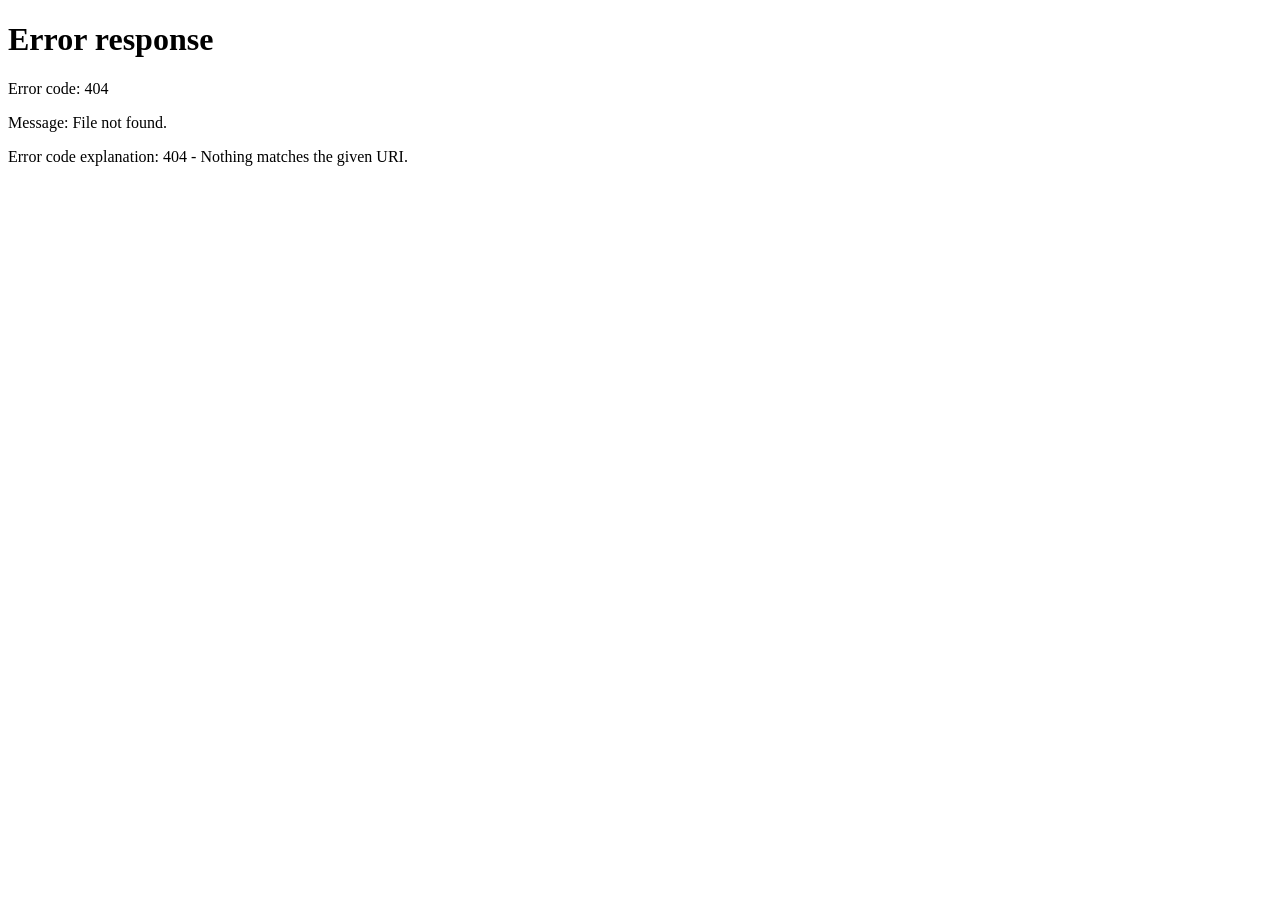
==== commit 33ce324b: "Add files via upload" ====
--- a/index.html
+++ b/index.html
@@ -4,9 +4,8 @@
 	<meta http-equiv="Content-Type" content="text/html; charset=utf-8" />
 	<meta name="description" content="HTTrack is an easy-to-use website mirror utility. It allows you to download a World Wide website from the Internet to a local directory,building recursively all structures, getting html, images, and other files from the server to your computer. Links are rebuiltrelatively so that you can freely browse to the local site (works with any browser). You can mirror several sites together so that you can jump from one toanother. You can, also, update an existing mirror site, or resume an interrupted download. The robot is fully configurable, with an integrated help" />
 	<meta name="keywords" content="httrack, HTTRACK, HTTrack, winhttrack, WINHTTRACK, WinHTTrack, offline browser, web mirror utility, aspirateur web, surf offline, web capture, www mirror utility, browse offline, local  site builder, website mirroring, aspirateur www, internet grabber, capture de site web, internet tool, hors connexion, unix, dos, windows 95, windows 98, solaris, ibm580, AIX 4.0, HTS, HTGet, web aspirator, web aspirateur, libre, GPL, GNU, free software" />
-	<title>List of available projects - HTTrack Website Copier</title>
-	<!-- Mirror and index made by HTTrack Website Copier/3.49-2 [XR&CO'2014] -->
-
+	<title>Local index - HTTrack Website Copier</title>
+  <!-- Mirror and index made by HTTrack Website Copier/3.49-2 [XR&CO'2014] -->
 	<style type="text/css">
 	<!--
 
@@ -79,7 +78,6 @@
 
 </head>
 
-<body>
 <table width="76%" border="0" align="center" cellspacing="0" cellpadding="3" class="tableWidth">
 	<tr>
 	<td id="subTitle">HTTrack Website Copier - Open Source offline browser</td>
@@ -96,25 +94,31 @@
 		<td id="pageContent"> 
 <!-- ==================== End prologue ==================== -->
 
-
-<h1 ALIGN=Center>Index of locally available projects:</H1>
-  <table border="0" width="100%" cellspacing="1" cellpadding="0">
-		<TH>
-		<BR/>
-			No categories
-		</TH>
+	<meta name="generator" content="HTTrack Website Copier/3.x">
+	<TITLE>Local index - HTTrack</TITLE>
+</HEAD>
+<BODY>
+<H1 ALIGN=Center>Index of locally available sites:</H1>
+	<TABLE BORDER="0" WIDTH="100%" CELLSPACING="1" CELLPADDING="0">
 		<TR>
-		  <TD BACKGROUND="fade.gif">
-                    &middot; <A HREF="gunja-org/index.html">gunja-org</A>
-   		  </TD>
+			<TD BACKGROUND="fade.gif">
+				&middot;
+					<A HREF="gunja-org.godaddysites.com/index.html">
+						Gunja&#x27;s Page
+					</A>		
+			</TD>
 		</TR>
 	</TABLE>
 	<BR>
-	<H6 ALIGN="RIGHT">
-         <I>Mirror and index made by HTTrack Website Copier [XR&CO'2008]</I>
+	<BR>
+	<BR>
+  	<H6 ALIGN="RIGHT">
+	<I>Mirror and index made by HTTrack Website Copier [XR&amp;CO'2008]</I>
 	</H6>
 	<!-- Mirror and index made by HTTrack Website Copier/3.49-2 [XR&CO'2014] -->
 	<!-- Thanks for using HTTrack Website Copier! -->
+	<meta HTTP-EQUIV="Refresh" CONTENT="0; URL=gunja-org.godaddysites.com/index.html">
+
 
 <!-- ==================== Start epilogue ==================== -->
 		</td>
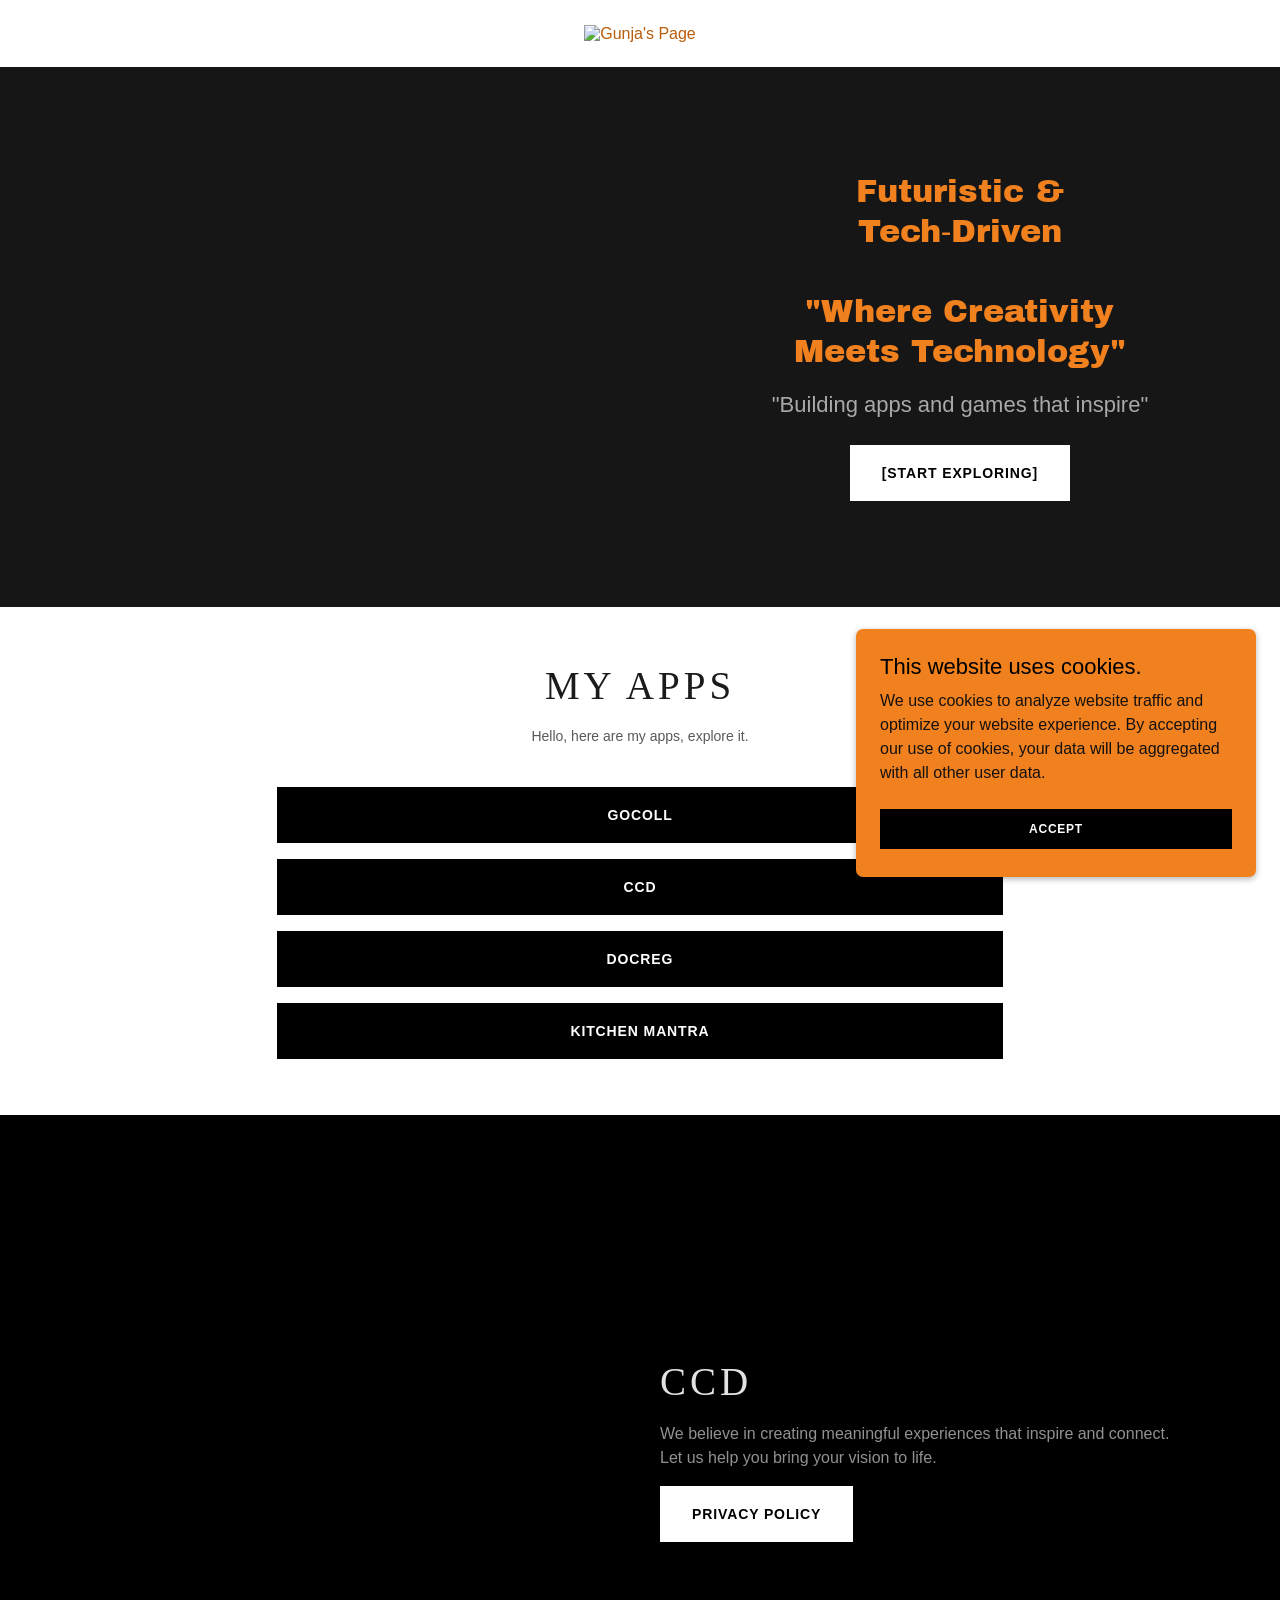
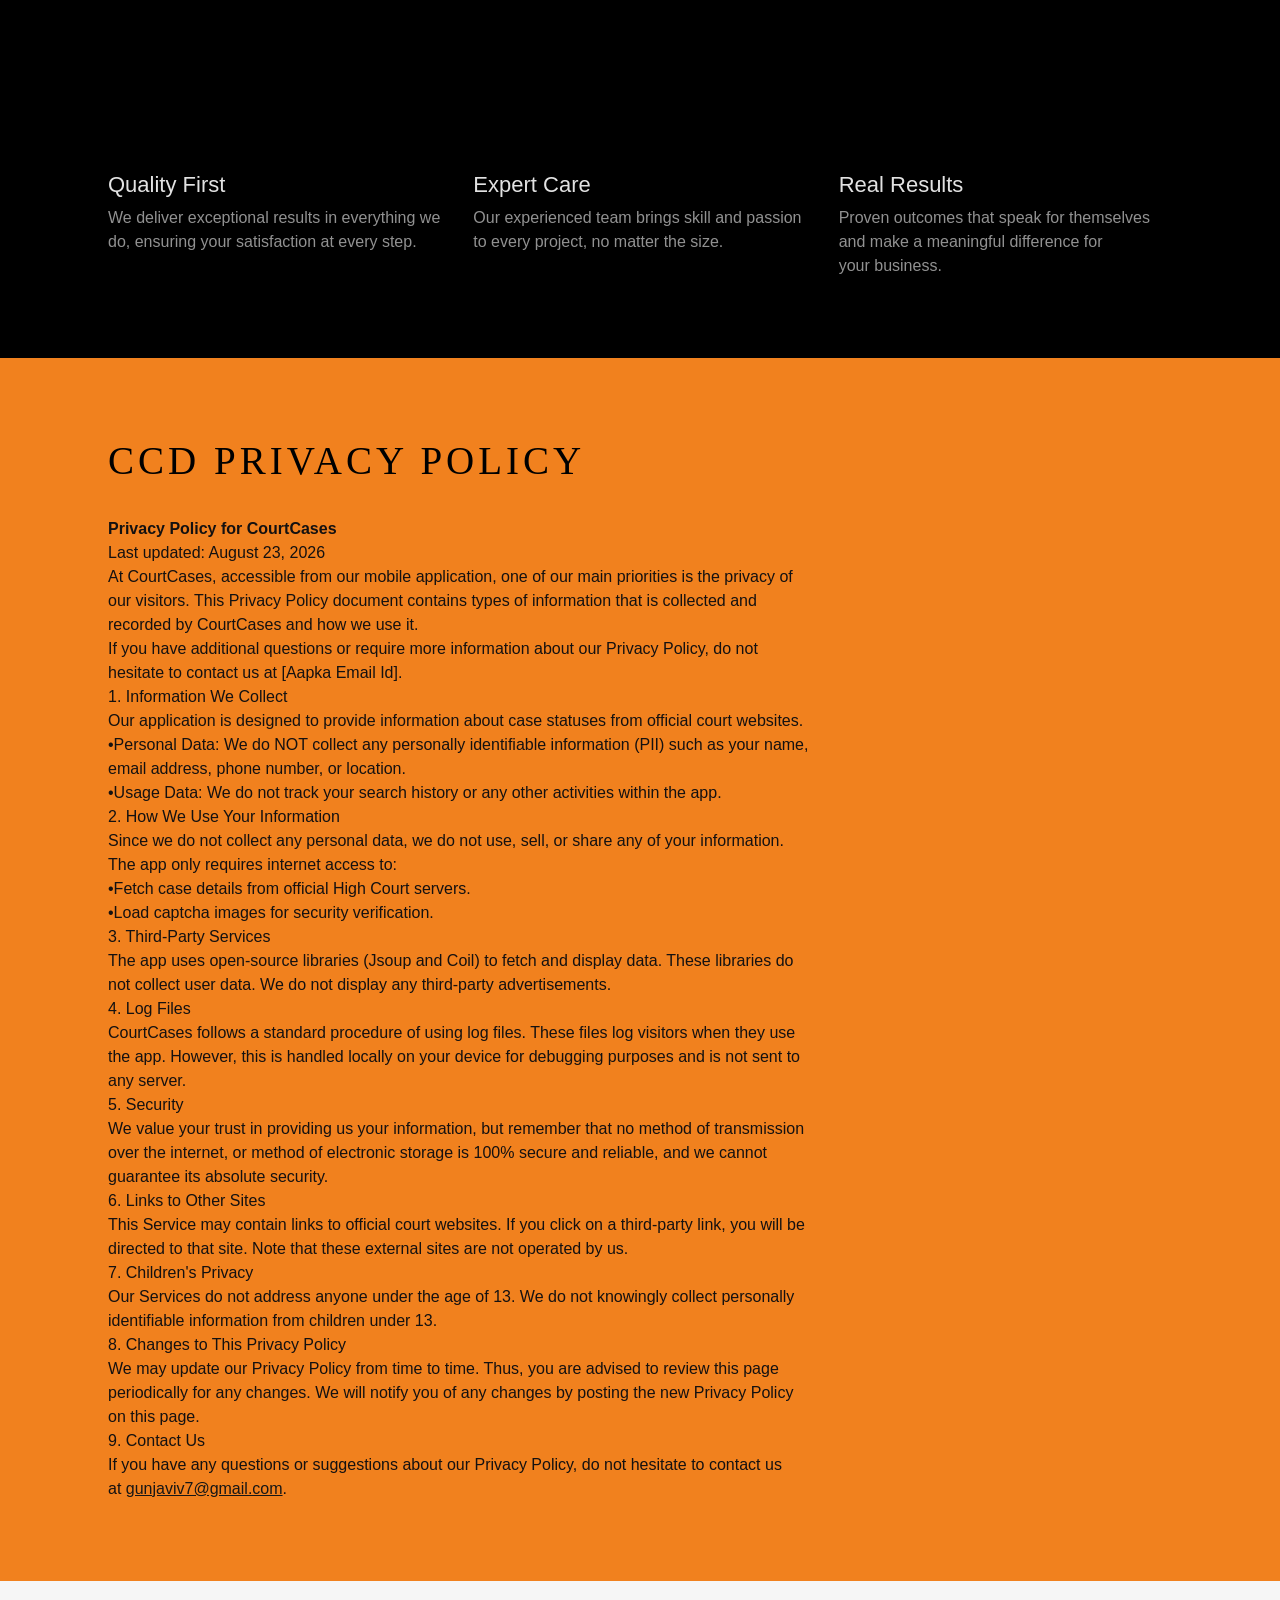
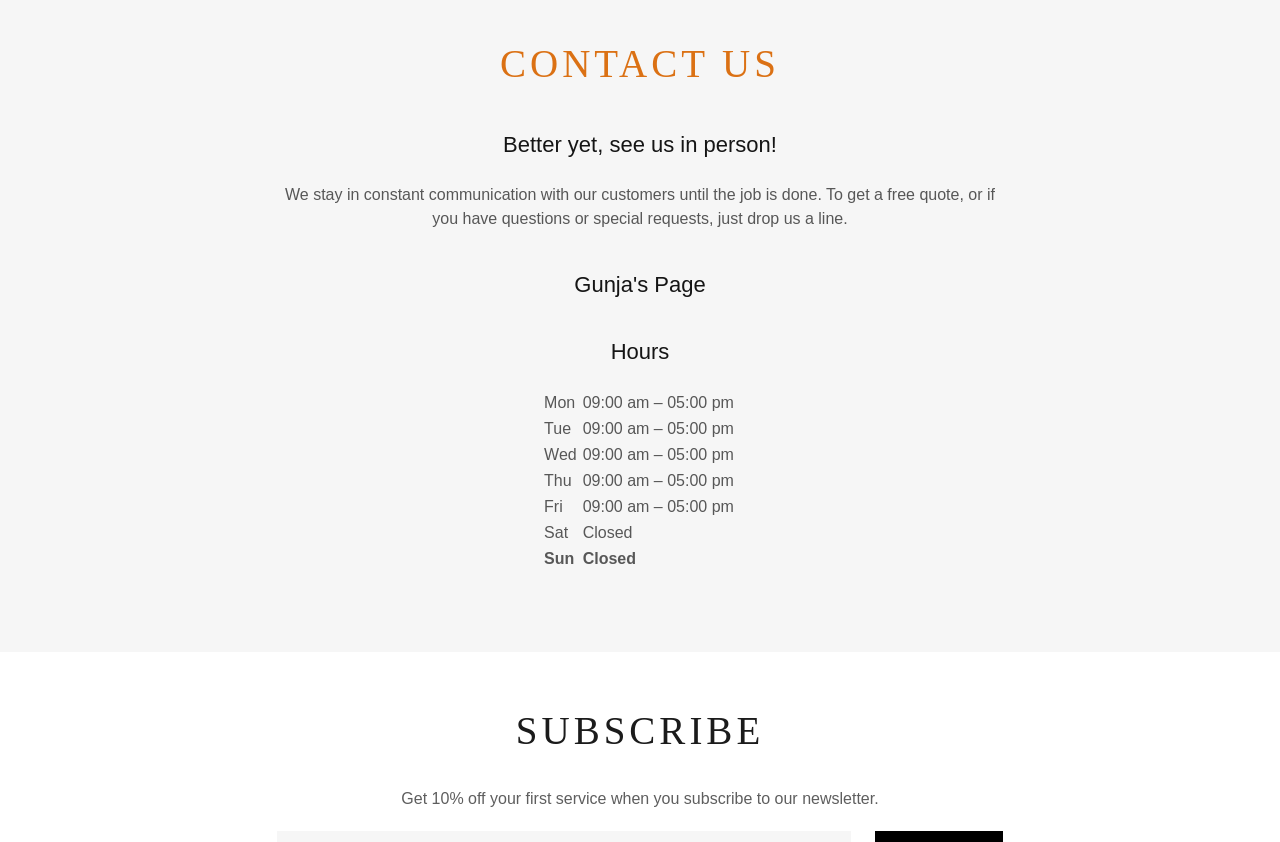
==== commit 74b41a89: "Add files via upload" ====
--- a/index.html
+++ b/index.html
@@ -1,144 +1,327 @@
-<html xmlns="http://www.w3.org/1999/xhtml" lang="en">
-
-<head>
-	<meta http-equiv="Content-Type" content="text/html; charset=utf-8" />
-	<meta name="description" content="HTTrack is an easy-to-use website mirror utility. It allows you to download a World Wide website from the Internet to a local directory,building recursively all structures, getting html, images, and other files from the server to your computer. Links are rebuiltrelatively so that you can freely browse to the local site (works with any browser). You can mirror several sites together so that you can jump from one toanother. You can, also, update an existing mirror site, or resume an interrupted download. The robot is fully configurable, with an integrated help" />
-	<meta name="keywords" content="httrack, HTTRACK, HTTrack, winhttrack, WINHTTRACK, WinHTTrack, offline browser, web mirror utility, aspirateur web, surf offline, web capture, www mirror utility, browse offline, local  site builder, website mirroring, aspirateur www, internet grabber, capture de site web, internet tool, hors connexion, unix, dos, windows 95, windows 98, solaris, ibm580, AIX 4.0, HTS, HTGet, web aspirator, web aspirateur, libre, GPL, GNU, free software" />
-	<title>Local index - HTTrack Website Copier</title>
-  <!-- Mirror and index made by HTTrack Website Copier/3.49-2 [XR&CO'2014] -->
-	<style type="text/css">
-	<!--
-
-body {
-	margin: 0;  padding: 0;  margin-bottom: 15px;  margin-top: 8px;
-	background: #77b;
-}
-body, td {
-	font: 14px "Trebuchet MS", Verdana, Arial, Helvetica, sans-serif;
-	}
-
-#subTitle {
-	background: #000;  color: #fff;  padding: 4px;  font-weight: bold; 
-	}
-
-#siteNavigation a, #siteNavigation .current {
-	font-weight: bold;  color: #448;
-	}
-#siteNavigation a:link    { text-decoration: none; }
-#siteNavigation a:visited { text-decoration: none; }
-
-#siteNavigation .current { background-color: #ccd; }
-
-#siteNavigation a:hover   { text-decoration: none;  background-color: #fff;  color: #000; }
-#siteNavigation a:active  { text-decoration: none;  background-color: #ccc; }
-
-
-a:link    { text-decoration: underline;  color: #00f; }
-a:visited { text-decoration: underline;  color: #000; }
-a:hover   { text-decoration: underline;  color: #c00; }
-a:active  { text-decoration: underline; }
-
-#pageContent {
-	clear: both;
-	border-bottom: 6px solid #000;
-	padding: 10px;  padding-top: 20px;
-	line-height: 1.65em;
-	background-image: url(backblue.gif);
-	background-repeat: no-repeat;
-	background-position: top right;
-	}
-
-#pageContent, #siteNavigation {
-	background-color: #ccd;
-	}
-
-
-.imgLeft  { float: left;   margin-right: 10px;  margin-bottom: 10px; }
-.imgRight { float: right;  margin-left: 10px;   margin-bottom: 10px; }
-
-hr { height: 1px;  color: #000;  background-color: #000;  margin-bottom: 15px; }
-
-h1 { margin: 0;  font-weight: bold;  font-size: 2em; }
-h2 { margin: 0;  font-weight: bold;  font-size: 1.6em; }
-h3 { margin: 0;  font-weight: bold;  font-size: 1.3em; }
-h4 { margin: 0;  font-weight: bold;  font-size: 1.18em; }
-
-.blak { background-color: #000; }
-.hide { display: none; }
-.tableWidth { min-width: 400px; }
-
-.tblRegular       { border-collapse: collapse; }
-.tblRegular td    { padding: 6px;  background-image: url(fade.gif);  border: 2px solid #99c; }
-.tblHeaderColor, .tblHeaderColor td { background: #99c; }
-.tblNoBorder td   { border: 0; }
-
-
-// -->
-</style>
-
-</head>
-
-<table width="76%" border="0" align="center" cellspacing="0" cellpadding="3" class="tableWidth">
-	<tr>
-	<td id="subTitle">HTTrack Website Copier - Open Source offline browser</td>
-	</tr>
-</table>
-<table width="76%" border="0" align="center" cellspacing="0" cellpadding="0" class="tableWidth">
-<tr class="blak">
-<td>
-	<table width="100%" border="0" align="center" cellspacing="1" cellpadding="0">
-	<tr>
-	<td colspan="6"> 
-		<table width="100%" border="0" align="center" cellspacing="0" cellpadding="10">
-		<tr> 
-		<td id="pageContent"> 
-<!-- ==================== End prologue ==================== -->
-
-	<meta name="generator" content="HTTrack Website Copier/3.x">
-	<TITLE>Local index - HTTrack</TITLE>
-</HEAD>
-<BODY>
-<H1 ALIGN=Center>Index of locally available sites:</H1>
-	<TABLE BORDER="0" WIDTH="100%" CELLSPACING="1" CELLPADDING="0">
-		<TR>
-			<TD BACKGROUND="fade.gif">
-				&middot;
-					<A HREF="gunja-org.godaddysites.com/index.html">
-						Gunja&#x27;s Page
-					</A>		
-			</TD>
-		</TR>
-	</TABLE>
-	<BR>
-	<BR>
-	<BR>
-  	<H6 ALIGN="RIGHT">
-	<I>Mirror and index made by HTTrack Website Copier [XR&amp;CO'2008]</I>
-	</H6>
-	<!-- Mirror and index made by HTTrack Website Copier/3.49-2 [XR&CO'2014] -->
-	<!-- Thanks for using HTTrack Website Copier! -->
-	<meta HTTP-EQUIV="Refresh" CONTENT="0; URL=gunja-org.godaddysites.com/index.html">
-
-
-<!-- ==================== Start epilogue ==================== -->
-		</td>
-		</tr>
-		</table>
-	</td>
-	</tr>
-	</table>
-</td>
-</tr>
-</table>
-
-<table width="76%" border="0" align="center" valign="bottom" cellspacing="0" cellpadding="0">
-	<tr>
-	<td id="footer"><small>&copy; 2008 Xavier Roche & other contributors - Web Design: Leto Kauler.</small></td>
-	</tr>
-</table>
-
-</body>
-
-</html>
-
-
+<!DOCTYPE html><html lang="en-IN">
+<!-- Mirrored from gunja-org.godaddysites.com/ by HTTrack Website Copier/3.x [XR&CO'2014], Sun, 23 Aug 2026 14:22:44 GMT -->
+<!-- Added by HTTrack --><meta http-equiv="content-type" content="text/html;charset=utf-8" /><!-- /Added by HTTrack -->
+<head><meta charSet="utf-8"/><meta http-equiv="X-UA-Compatible" content="IE=edge"/><meta name="viewport" content="width=device-width, initial-scale=1"/><title>Gunja&#x27;s Page</title><meta name="description" content="Leading experts in Android app development, offering custom designs, high performance security, and scalable architecture for your business!"/><meta name="author" content="Gunja&#x27;s Page"/><meta name="generator" content="Starfield Technologies; Go Daddy Website Builder 8.0.0000"/><link rel="canonical" href="index.html"/><link rel="manifest" href="manifest.webmanifest"/><link rel="apple-touch-icon" sizes="57x57" href="http://img1.wsimg.com/isteam/ip/fd985b99-f4fe-48c3-b05a-e1870480cc03/Screenshot 2026-08-16 173128.png/:/rs=w:57,h:57,m"/><link rel="apple-touch-icon" sizes="60x60" href="http://img1.wsimg.com/isteam/ip/fd985b99-f4fe-48c3-b05a-e1870480cc03/Screenshot 2026-08-16 173128.png/:/rs=w:60,h:60,m"/><link rel="apple-touch-icon" sizes="72x72" href="http://img1.wsimg.com/isteam/ip/fd985b99-f4fe-48c3-b05a-e1870480cc03/Screenshot 2026-08-16 173128.png/:/rs=w:72,h:72,m"/><link rel="apple-touch-icon" sizes="114x114" href="http://img1.wsimg.com/isteam/ip/fd985b99-f4fe-48c3-b05a-e1870480cc03/Screenshot 2026-08-16 173128.png/:/rs=w:114,h:114,m"/><link rel="apple-touch-icon" sizes="120x120" href="http://img1.wsimg.com/isteam/ip/fd985b99-f4fe-48c3-b05a-e1870480cc03/Screenshot 2026-08-16 173128.png/:/rs=w:120,h:120,m"/><link rel="apple-touch-icon" sizes="144x144" href="http://img1.wsimg.com/isteam/ip/fd985b99-f4fe-48c3-b05a-e1870480cc03/Screenshot 2026-08-16 173128.png/:/rs=w:144,h:144,m"/><link rel="apple-touch-icon" sizes="152x152" href="http://img1.wsimg.com/isteam/ip/fd985b99-f4fe-48c3-b05a-e1870480cc03/Screenshot 2026-08-16 173128.png/:/rs=w:152,h:152,m"/><link rel="apple-touch-icon" sizes="180x180" href="http://img1.wsimg.com/isteam/ip/fd985b99-f4fe-48c3-b05a-e1870480cc03/Screenshot 2026-08-16 173128.png/:/rs=w:180,h:180,m"/><meta property="og:url" content="index.html"/>
+<meta property="og:site_name" content="Gunja&#39;s Page"/>
+<meta property="og:title" content="Gunja&#39;s Page"/>
+<meta property="og:description" content="&quot;Building apps and games that inspire&quot;"/>
+<meta property="og:type" content="website"/>
+<meta property="og:image" content="../img1.wsimg.com/isteam/ip/fd985b99-f4fe-48c3-b05a-e1870480cc03/blob-e01c0ff.png"/>
+<meta property="og:locale" content="en_IN"/>
+<meta name="twitter:card" content="summary"/>
+<meta name="twitter:title" content="Gunja&#39;s Page"/>
+<meta name="twitter:description" content="Futuristic &amp; Tech‑Driven
+
+&quot;Where Creativity Meets Technology&quot;   
+"/>
+<meta name="twitter:image" content="../img1.wsimg.com/isteam/ip/fd985b99-f4fe-48c3-b05a-e1870480cc03/blob-e01c0ff.png"/>
+<meta name="twitter:image:alt" content="Gunja&#39;s Page"/>
+<meta name="theme-color" content="#f1811e"/><style>.x{-ms-text-size-adjust:100%;-webkit-text-size-adjust:100%;-webkit-tap-highlight-color:rgba(0,0,0,0);margin:0;box-sizing:border-box}.x *,.x :after,.x :before{box-sizing:inherit}.x-el a[href^="mailto:"]:not(.x-el),.x-el a[href^="tel:"]:not(.x-el){color:inherit;font-size:inherit;text-decoration:inherit}.x-el-article,.x-el-aside,.x-el-details,.x-el-figcaption,.x-el-figure,.x-el-footer,.x-el-header,.x-el-hgroup,.x-el-main,.x-el-menu,.x-el-nav,.x-el-section,.x-el-summary{display:block}.x-el-audio,.x-el-canvas,.x-el-progress,.x-el-video{display:inline-block;vertical-align:baseline}.x-el-audio:not([controls]){display:none;height:0}.x-el-template{display:none}.x-el-a{background-color:transparent;color:inherit}.x-el-a:active,.x-el-a:hover{outline:0}.x-el-abbr[title]{border-bottom:1px dotted}.x-el-b,.x-el-strong{font-weight:700}.x-el-dfn{font-style:italic}.x-el-mark{background:#ff0;color:#000}.x-el-small{font-size:80%}.x-el-sub,.x-el-sup{font-size:75%;line-height:0;position:relative;vertical-align:baseline}.x-el-sup{top:-.5em}.x-el-sub{bottom:-.25em}.x-el-img{vertical-align:middle;border:0}.x-el-svg:not(:root){overflow:hidden}.x-el-figure{margin:0}.x-el-hr{box-sizing:content-box;height:0}.x-el-pre{overflow:auto}.x-el-code,.x-el-kbd,.x-el-pre,.x-el-samp{font-family:monospace,monospace;font-size:1em}.x-el-button,.x-el-input,.x-el-optgroup,.x-el-select,.x-el-textarea{color:inherit;font:inherit;margin:0}.x-el-button{overflow:visible}.x-el-button,.x-el-select{text-transform:none}.x-el-button,.x-el-input[type=button],.x-el-input[type=reset],.x-el-input[type=submit]{-webkit-appearance:button;cursor:pointer}.x-el-button[disabled],.x-el-input[disabled]{cursor:default}.x-el-button::-moz-focus-inner,.x-el-input::-moz-focus-inner{border:0;padding:0}.x-el-input{line-height:normal}.x-el-input[type=checkbox],.x-el-input[type=radio]{box-sizing:border-box;padding:0}.x-el-input[type=number]::-webkit-inner-spin-button,.x-el-input[type=number]::-webkit-outer-spin-button{height:auto}.x-el-input[type=search]{-webkit-appearance:textfield;box-sizing:content-box}.x-el-input[type=search]::-webkit-search-cancel-button,.x-el-input[type=search]::-webkit-search-decoration{-webkit-appearance:none}.x-el-textarea{border:0}.x-el-fieldset{border:1px solid silver;margin:0 2px;padding:.35em .625em .75em}.x-el-legend{border:0;padding:0}.x-el-textarea{overflow:auto}.x-el-optgroup{font-weight:700}.x-el-table{border-collapse:collapse;border-spacing:0}.x-el-td,.x-el-th{padding:0}.x{-webkit-font-smoothing:antialiased}.x-el-hr{border:0}.x-el-fieldset,.x-el-input,.x-el-select,.x-el-textarea{margin-top:0;margin-bottom:0}.x-el-fieldset,.x-el-input[type=email],.x-el-input[type=text],.x-el-textarea{width:100%}.x-el-input,.x-el-label{vertical-align:middle}.x-el-input{border-style:none;padding:.5em}.x-el-select:not([multiple]){vertical-align:middle}.x-el-textarea{line-height:1.75;padding:.5em}.x-el.d-none{display:none!important}.sideline-footer{margin-top:auto}.disable-scroll{touch-action:none;overflow:hidden;position:fixed;max-width:100vw}@keyframes loaderscale{0%{transform:scale(1);opacity:1}45%{transform:scale(.1);opacity:.7}80%{transform:scale(1);opacity:1}}.x-loader svg{display:inline-block}.x-loader svg:first-child{animation:loaderscale .75s cubic-bezier(.2,.68,.18,1.08) -.24s infinite}.x-loader svg:nth-child(2){animation:loaderscale .75s cubic-bezier(.2,.68,.18,1.08) -.12s infinite}.x-loader svg:nth-child(3){animation:loaderscale .75s cubic-bezier(.2,.68,.18,1.08) 0s infinite}.x-icon>svg{transition:transform .33s ease-in-out}.x-icon>svg.rotate-90{transform:rotate(-90deg)}.x-icon>svg.rotate90{transform:rotate(90deg)}.x-icon>svg.rotate-180{transform:rotate(-180deg)}.x-icon>svg.rotate180{transform:rotate(180deg)}.x-rt ol,.x-rt ul{text-align:left}.x-rt p{margin:0}.mte-inline-block{display:inline-block}@media only screen and (min-device-width:1025px){:root select,_::-webkit-full-page-media,_:future{font-family:sans-serif!important}}
+
+</style>
+<style>/*
+Copyright (c) 2011 by Brian J. Bonislawsky DBA Astigmatic (AOETI) (astigma@astigmatic.com), with Reserved Font Name "Righteous"
+
+This Font Software is licensed under the SIL Open Font License, Version 1.1.
+This license is copied below, and is also available with a FAQ at: http://scripts.sil.org/OFL
+
+—————————————————————————————-
+SIL OPEN FONT LICENSE Version 1.1 - 26 February 2007
+—————————————————————————————-
+*/
+/* latin-ext */
+@font-face {
+  font-family: 'Righteous';
+  font-style: normal;
+  font-weight: 400;
+  font-display: swap;
+  src: url(https://img1.wsimg.com/gfonts/s/righteous/v18/1cXxaUPXBpj2rGoU7C9WhnGFucE.woff2) format('woff2');
+  unicode-range: U+0100-02BA, U+02BD-02C5, U+02C7-02CC, U+02CE-02D7, U+02DD-02FF, U+0304, U+0308, U+0329, U+1D00-1DBF, U+1E00-1E9F, U+1EF2-1EFF, U+2020, U+20A0-20AB, U+20AD-20C0, U+2113, U+2C60-2C7F, U+A720-A7FF;
+}
+/* latin */
+@font-face {
+  font-family: 'Righteous';
+  font-style: normal;
+  font-weight: 400;
+  font-display: swap;
+  src: url(https://img1.wsimg.com/gfonts/s/righteous/v18/1cXxaUPXBpj2rGoU7C9WiHGF.woff2) format('woff2');
+  unicode-range: U+0000-00FF, U+0131, U+0152-0153, U+02BB-02BC, U+02C6, U+02DA, U+02DC, U+0304, U+0308, U+0329, U+2000-206F, U+20AC, U+2122, U+2191, U+2193, U+2212, U+2215, U+FEFF, U+FFFD;
+}
+
+
+/*
+Copyright 2010 The Josefin Sans Project Authors (https://github.com/ThomasJockin/JosefinSansFont-master), with Reserved Font Name "Josefin Sans".
+
+This Font Software is licensed under the SIL Open Font License, Version 1.1.
+This license is copied below, and is also available with a FAQ at: http://scripts.sil.org/OFL
+
+—————————————————————————————-
+SIL OPEN FONT LICENSE Version 1.1 - 26 February 2007
+—————————————————————————————-
+*/
+/* vietnamese */
+@font-face {
+  font-family: 'Josefin Sans';
+  font-style: normal;
+  font-weight: 400;
+  font-display: swap;
+  src: url(https://img1.wsimg.com/gfonts/s/josefinsans/v34/Qw3aZQNVED7rKGKxtqIqX5EUAnx4RHw.woff2) format('woff2');
+  unicode-range: U+0102-0103, U+0110-0111, U+0128-0129, U+0168-0169, U+01A0-01A1, U+01AF-01B0, U+0300-0301, U+0303-0304, U+0308-0309, U+0323, U+0329, U+1EA0-1EF9, U+20AB;
+}
+/* latin-ext */
+@font-face {
+  font-family: 'Josefin Sans';
+  font-style: normal;
+  font-weight: 400;
+  font-display: swap;
+  src: url(https://img1.wsimg.com/gfonts/s/josefinsans/v34/Qw3aZQNVED7rKGKxtqIqX5EUA3x4RHw.woff2) format('woff2');
+  unicode-range: U+0100-02BA, U+02BD-02C5, U+02C7-02CC, U+02CE-02D7, U+02DD-02FF, U+0304, U+0308, U+0329, U+1D00-1DBF, U+1E00-1E9F, U+1EF2-1EFF, U+2020, U+20A0-20AB, U+20AD-20C0, U+2113, U+2C60-2C7F, U+A720-A7FF;
+}
+/* latin */
+@font-face {
+  font-family: 'Josefin Sans';
+  font-style: normal;
+  font-weight: 400;
+  font-display: swap;
+  src: url(https://img1.wsimg.com/gfonts/s/josefinsans/v34/Qw3aZQNVED7rKGKxtqIqX5EUDXx4.woff2) format('woff2');
+  unicode-range: U+0000-00FF, U+0131, U+0152-0153, U+02BB-02BC, U+02C6, U+02DA, U+02DC, U+0304, U+0308, U+0329, U+2000-206F, U+20AC, U+2122, U+2191, U+2193, U+2212, U+2215, U+FEFF, U+FFFD;
+}
+/* vietnamese */
+@font-face {
+  font-family: 'Josefin Sans';
+  font-style: normal;
+  font-weight: 600;
+  font-display: swap;
+  src: url(https://img1.wsimg.com/gfonts/s/josefinsans/v34/Qw3aZQNVED7rKGKxtqIqX5EUAnx4RHw.woff2) format('woff2');
+  unicode-range: U+0102-0103, U+0110-0111, U+0128-0129, U+0168-0169, U+01A0-01A1, U+01AF-01B0, U+0300-0301, U+0303-0304, U+0308-0309, U+0323, U+0329, U+1EA0-1EF9, U+20AB;
+}
+/* latin-ext */
+@font-face {
+  font-family: 'Josefin Sans';
+  font-style: normal;
+  font-weight: 600;
+  font-display: swap;
+  src: url(https://img1.wsimg.com/gfonts/s/josefinsans/v34/Qw3aZQNVED7rKGKxtqIqX5EUA3x4RHw.woff2) format('woff2');
+  unicode-range: U+0100-02BA, U+02BD-02C5, U+02C7-02CC, U+02CE-02D7, U+02DD-02FF, U+0304, U+0308, U+0329, U+1D00-1DBF, U+1E00-1E9F, U+1EF2-1EFF, U+2020, U+20A0-20AB, U+20AD-20C0, U+2113, U+2C60-2C7F, U+A720-A7FF;
+}
+/* latin */
+@font-face {
+  font-family: 'Josefin Sans';
+  font-style: normal;
+  font-weight: 600;
+  font-display: swap;
+  src: url(https://img1.wsimg.com/gfonts/s/josefinsans/v34/Qw3aZQNVED7rKGKxtqIqX5EUDXx4.woff2) format('woff2');
+  unicode-range: U+0000-00FF, U+0131, U+0152-0153, U+02BB-02BC, U+02C6, U+02DA, U+02DC, U+0304, U+0308, U+0329, U+2000-206F, U+20AC, U+2122, U+2191, U+2193, U+2212, U+2215, U+FEFF, U+FFFD;
+}
+/* vietnamese */
+@font-face {
+  font-family: 'Josefin Sans';
+  font-style: normal;
+  font-weight: 700;
+  font-display: swap;
+  src: url(https://img1.wsimg.com/gfonts/s/josefinsans/v34/Qw3aZQNVED7rKGKxtqIqX5EUAnx4RHw.woff2) format('woff2');
+  unicode-range: U+0102-0103, U+0110-0111, U+0128-0129, U+0168-0169, U+01A0-01A1, U+01AF-01B0, U+0300-0301, U+0303-0304, U+0308-0309, U+0323, U+0329, U+1EA0-1EF9, U+20AB;
+}
+/* latin-ext */
+@font-face {
+  font-family: 'Josefin Sans';
+  font-style: normal;
+  font-weight: 700;
+  font-display: swap;
+  src: url(https://img1.wsimg.com/gfonts/s/josefinsans/v34/Qw3aZQNVED7rKGKxtqIqX5EUA3x4RHw.woff2) format('woff2');
+  unicode-range: U+0100-02BA, U+02BD-02C5, U+02C7-02CC, U+02CE-02D7, U+02DD-02FF, U+0304, U+0308, U+0329, U+1D00-1DBF, U+1E00-1E9F, U+1EF2-1EFF, U+2020, U+20A0-20AB, U+20AD-20C0, U+2113, U+2C60-2C7F, U+A720-A7FF;
+}
+/* latin */
+@font-face {
+  font-family: 'Josefin Sans';
+  font-style: normal;
+  font-weight: 700;
+  font-display: swap;
+  src: url(https://img1.wsimg.com/gfonts/s/josefinsans/v34/Qw3aZQNVED7rKGKxtqIqX5EUDXx4.woff2) format('woff2');
+  unicode-range: U+0000-00FF, U+0131, U+0152-0153, U+02BB-02BC, U+02C6, U+02DA, U+02DC, U+0304, U+0308, U+0329, U+2000-206F, U+20AC, U+2122, U+2191, U+2193, U+2212, U+2215, U+FEFF, U+FFFD;
+}
+
+
+/*
+Copyright 2017 The Archivo Black Project Authors (https://github.com/Omnibus-Type/ArchivoBlack)
+
+This Font Software is licensed under the SIL Open Font License, Version 1.1.
+This license is copied below, and is also available with a FAQ at: http://scripts.sil.org/OFL
+
+—————————————————————————————-
+SIL OPEN FONT LICENSE Version 1.1 - 26 February 2007
+—————————————————————————————-
+*/
+/* latin-ext */
+@font-face {
+  font-family: 'Archivo Black';
+  font-style: normal;
+  font-weight: 400;
+  font-display: swap;
+  src: url(https://img1.wsimg.com/gfonts/s/archivoblack/v23/HTxqL289NzCGg4MzN6KJ7eW6CYKF_i7y.woff2) format('woff2');
+  unicode-range: U+0100-02BA, U+02BD-02C5, U+02C7-02CC, U+02CE-02D7, U+02DD-02FF, U+0304, U+0308, U+0329, U+1D00-1DBF, U+1E00-1E9F, U+1EF2-1EFF, U+2020, U+20A0-20AB, U+20AD-20C0, U+2113, U+2C60-2C7F, U+A720-A7FF;
+}
+/* latin */
+@font-face {
+  font-family: 'Archivo Black';
+  font-style: normal;
+  font-weight: 400;
+  font-display: swap;
+  src: url(https://img1.wsimg.com/gfonts/s/archivoblack/v23/HTxqL289NzCGg4MzN6KJ7eW6CYyF_g.woff2) format('woff2');
+  unicode-range: U+0000-00FF, U+0131, U+0152-0153, U+02BB-02BC, U+02C6, U+02DA, U+02DC, U+0304, U+0308, U+0329, U+2000-206F, U+20AC, U+2122, U+2191, U+2193, U+2212, U+2215, U+FEFF, U+FFFD;
+}
+
+
+/*
+Copyright 2011 The Montserrat Project Authors (https://github.com/JulietaUla/Montserrat)
+
+This Font Software is licensed under the SIL Open Font License, Version 1.1.
+This license is copied below, and is also available with a FAQ at: http://scripts.sil.org/OFL
+
+—————————————————————————————-
+SIL OPEN FONT LICENSE Version 1.1 - 26 February 2007
+—————————————————————————————-
+*/
+/* cyrillic-ext */
+@font-face {
+  font-family: 'Montserrat';
+  font-style: normal;
+  font-weight: 400;
+  font-display: swap;
+  src: url(https://img1.wsimg.com/gfonts/s/montserrat/v31/JTUSjIg1_i6t8kCHKm459WRhyzbi.woff2) format('woff2');
+  unicode-range: U+0460-052F, U+1C80-1C8A, U+20B4, U+2DE0-2DFF, U+A640-A69F, U+FE2E-FE2F;
+}
+/* cyrillic */
+@font-face {
+  font-family: 'Montserrat';
+  font-style: normal;
+  font-weight: 400;
+  font-display: swap;
+  src: url(https://img1.wsimg.com/gfonts/s/montserrat/v31/JTUSjIg1_i6t8kCHKm459W1hyzbi.woff2) format('woff2');
+  unicode-range: U+0301, U+0400-045F, U+0490-0491, U+04B0-04B1, U+2116;
+}
+/* vietnamese */
+@font-face {
+  font-family: 'Montserrat';
+  font-style: normal;
+  font-weight: 400;
+  font-display: swap;
+  src: url(https://img1.wsimg.com/gfonts/s/montserrat/v31/JTUSjIg1_i6t8kCHKm459WZhyzbi.woff2) format('woff2');
+  unicode-range: U+0102-0103, U+0110-0111, U+0128-0129, U+0168-0169, U+01A0-01A1, U+01AF-01B0, U+0300-0301, U+0303-0304, U+0308-0309, U+0323, U+0329, U+1EA0-1EF9, U+20AB;
+}
+/* latin-ext */
+@font-face {
+  font-family: 'Montserrat';
+  font-style: normal;
+  font-weight: 400;
+  font-display: swap;
+  src: url(https://img1.wsimg.com/gfonts/s/montserrat/v31/JTUSjIg1_i6t8kCHKm459Wdhyzbi.woff2) format('woff2');
+  unicode-range: U+0100-02BA, U+02BD-02C5, U+02C7-02CC, U+02CE-02D7, U+02DD-02FF, U+0304, U+0308, U+0329, U+1D00-1DBF, U+1E00-1E9F, U+1EF2-1EFF, U+2020, U+20A0-20AB, U+20AD-20C0, U+2113, U+2C60-2C7F, U+A720-A7FF;
+}
+/* latin */
+@font-face {
+  font-family: 'Montserrat';
+  font-style: normal;
+  font-weight: 400;
+  font-display: swap;
+  src: url(https://img1.wsimg.com/gfonts/s/montserrat/v31/JTUSjIg1_i6t8kCHKm459Wlhyw.woff2) format('woff2');
+  unicode-range: U+0000-00FF, U+0131, U+0152-0153, U+02BB-02BC, U+02C6, U+02DA, U+02DC, U+0304, U+0308, U+0329, U+2000-206F, U+20AC, U+2122, U+2191, U+2193, U+2212, U+2215, U+FEFF, U+FFFD;
+}
+/* cyrillic-ext */
+@font-face {
+  font-family: 'Montserrat';
+  font-style: normal;
+  font-weight: 700;
+  font-display: swap;
+  src: url(https://img1.wsimg.com/gfonts/s/montserrat/v31/JTUSjIg1_i6t8kCHKm459WRhyzbi.woff2) format('woff2');
+  unicode-range: U+0460-052F, U+1C80-1C8A, U+20B4, U+2DE0-2DFF, U+A640-A69F, U+FE2E-FE2F;
+}
+/* cyrillic */
+@font-face {
+  font-family: 'Montserrat';
+  font-style: normal;
+  font-weight: 700;
+  font-display: swap;
+  src: url(https://img1.wsimg.com/gfonts/s/montserrat/v31/JTUSjIg1_i6t8kCHKm459W1hyzbi.woff2) format('woff2');
+  unicode-range: U+0301, U+0400-045F, U+0490-0491, U+04B0-04B1, U+2116;
+}
+/* vietnamese */
+@font-face {
+  font-family: 'Montserrat';
+  font-style: normal;
+  font-weight: 700;
+  font-display: swap;
+  src: url(https://img1.wsimg.com/gfonts/s/montserrat/v31/JTUSjIg1_i6t8kCHKm459WZhyzbi.woff2) format('woff2');
+  unicode-range: U+0102-0103, U+0110-0111, U+0128-0129, U+0168-0169, U+01A0-01A1, U+01AF-01B0, U+0300-0301, U+0303-0304, U+0308-0309, U+0323, U+0329, U+1EA0-1EF9, U+20AB;
+}
+/* latin-ext */
+@font-face {
+  font-family: 'Montserrat';
+  font-style: normal;
+  font-weight: 700;
+  font-display: swap;
+  src: url(https://img1.wsimg.com/gfonts/s/montserrat/v31/JTUSjIg1_i6t8kCHKm459Wdhyzbi.woff2) format('woff2');
+  unicode-range: U+0100-02BA, U+02BD-02C5, U+02C7-02CC, U+02CE-02D7, U+02DD-02FF, U+0304, U+0308, U+0329, U+1D00-1DBF, U+1E00-1E9F, U+1EF2-1EFF, U+2020, U+20A0-20AB, U+20AD-20C0, U+2113, U+2C60-2C7F, U+A720-A7FF;
+}
+/* latin */
+@font-face {
+  font-family: 'Montserrat';
+  font-style: normal;
+  font-weight: 700;
+  font-display: swap;
+  src: url(https://img1.wsimg.com/gfonts/s/montserrat/v31/JTUSjIg1_i6t8kCHKm459Wlhyw.woff2) format('woff2');
+  unicode-range: U+0000-00FF, U+0131, U+0152-0153, U+02BB-02BC, U+02C6, U+02DA, U+02DC, U+0304, U+0308, U+0329, U+2000-206F, U+20AC, U+2122, U+2191, U+2193, U+2212, U+2215, U+FEFF, U+FFFD;
+}
+
+</style>
+<style data-glamor="cxs-default-sheet">.x .c1-1{letter-spacing:normal}.x .c1-2{text-transform:none}.x .c1-3{background-color:rgb(255, 255, 255)}.x .c1-4{width:100%}.x .c1-5 > div{position:relative}.x .c1-6 > div{overflow:hidden}.x .c1-7 > div{margin-top:auto}.x .c1-8 > div{margin-right:auto}.x .c1-9 > div{margin-bottom:auto}.x .c1-a > div{margin-left:auto}.x .c1-b{font-family:'Josefin Sans', Arial, sans-serif}.x .c1-c{font-size:16px}.x .c1-h{background-color:rgb(22, 22, 22)}.x .c1-i{--wsb-card-bg:#f1811e}.x .c1-j{--wsb-card-heading:#000000}.x .c1-k{--wsb-card-text:#000000}.x .c1-l{padding-top:56px}.x .c1-m{padding-bottom:56px}.x .c1-n{padding:0px !important}.x .c1-q{display:block}.x .c1-s{position:relative}.x .c1-t{z-index:auto}.x .c1-y{align-items:center}.x .c1-z{flex-wrap:nowrap}.x .c1-10{display:flex}.x .c1-11{margin-top:0px}.x .c1-12{margin-right:0px}.x .c1-13{margin-bottom:0px}.x .c1-14{margin-left:0px}.x .c1-15{padding-top:8px}.x .c1-16{padding-right:8px}.x .c1-17{padding-bottom:8px}.x .c1-18{padding-left:8px}.x .c1-19{[object -object]:0px}.x .c1-1b{width:0px}.x .c1-1c{padding-right:0px}.x .c1-1d{padding-left:0px}.x .c1-1e{text-align:center}.x .c1-1f{justify-content:center}.x .c1-1g{overflow-wrap:break-word}.x .c1-1h{letter-spacing:4px}.x .c1-1i{text-transform:uppercase}.x .c1-1j{display:inline-block}.x .c1-1k{font-family:'Righteous', serif, system-ui}.x .c1-1l{font-size:14px}.x .c1-1t{letter-spacing:inherit}.x .c1-1u{text-transform:inherit}.x .c1-1v{text-decoration:none}.x .c1-1w{word-wrap:break-word}.x .c1-1x{display:inline}.x .c1-1y{cursor:pointer}.x .c1-1z{border-top:0px}.x .c1-20{border-right:0px}.x .c1-21{border-bottom:0px}.x .c1-22{border-left:0px}.x .c1-23{max-width:100%}.x .c1-24{width:auto}.x .c1-25{color:rgb(186, 92, 9)}.x .c1-26{font-weight:inherit}.x .c1-27:hover{color:rgb(111, 56, 8)}.x .c1-28:active{color:rgb(78, 38, 4)}.x .c1-29{padding-top:0px}.x .c1-2a{padding-bottom:0px}.x .c1-2c{margin-left:auto}.x .c1-2d{margin-right:auto}.x .c1-2e{vertical-align:middle}.x .c1-2f{aspect-ratio:auto}.x .c1-2g{object-fit:contain}.x .c1-2h{height:80px}.x .c1-2i{background-color:transparent}.x .c1-2j{transition:max-height .5s}.x .c1-2k{border-radius:0px}.x .c1-33{justify-content:flex-end}.x .c1-34{display:none}.x .c1-38{padding-left:48px}.x .c1-39{padding-right:48px}.x .c1-3a{padding-top:24px}.x .c1-3b{padding-bottom:24px}.x .c1-3c{gap:32px}.x .c1-3d{flex-basis:44%}.x .c1-3e{max-width:44%}.x .c1-3i{min-height:350px}.x .c1-3m{overflow:hidden}.x .c1-3n{align-self:stretch}.x .c1-3o{flex-grow:1}.x .c1-3p{align-items:stretch}.x .c1-3q{justify-content:stretch}.x .c1-3s{min-height:300px}.x .c1-3t{height:100%}.x .c1-3u{background-position:center}.x .c1-3v{background-size:auto, cover}.x .c1-3w{background-blend-mode:normal}.x .c1-3x{background-repeat:no-repeat}.x .c1-3y{text-shadow:none}.x .c1-4l{box-sizing:border-box}.x .c1-4m{flex-direction:row}.x .c1-4n{flex-wrap:wrap}.x .c1-4q{flex-shrink:1}.x .c1-4r{flex-basis:100%}.x .c1-4s{flex-direction:column}.x .c1-4t alignItems{align-items:center}.x .c1-4x{padding-left:24px}.x .c1-4y{padding-right:24px}.x .c1-53{padding-top:32px}.x .c1-54{padding-bottom:32px}.x .c1-55 > :nth-child(n){margin-bottom:8px}.x .c1-56  > :last-child{margin-bottom:0 !important}.x .c1-5a{width:inherit}.x .c1-5b{line-height:1.2}.x .c1-5c{line-height:1.25}.x .c1-5d{white-space:pre-line}.x .c1-5e{font-size:32px}.x .c1-5f{font-family:'Archivo Black', arial, sans-serif}.x .c1-5g{font-weight:400}.x .c1-5h{color:rgb(241, 129, 30)}.x .c1-5i  *{font-family:'Archivo Black', arial, sans-serif !important}.x .c1-5j{word-wrap:normal !important}.x .c1-5k{overflow-wrap:normal !important}.x .c1-5l{visibility:hidden}.x .c1-5m{position:absolute}.x .c1-5n{overflow:visible}.x .c1-5o{left:0px}.x .c1-5p{font-size:28px}.x .c1-5q{font-size:22px}.x .c1-5r{line-height:1.5}.x .c1-5s{margin-top:16px}.x .c1-5t{text-wrap:pretty}.x .c1-5u > p{margin-top:0}.x .c1-5v > p{margin-right:0}.x .c1-5w > p{margin-bottom:0}.x .c1-5x > p{margin-left:0}.x .c1-5y{color:rgb(169, 169, 169)}.x .c1-63{font-size:inherit !important}.x .c1-64{color:inherit}.x .c1-65{font-weight:600}.x .c1-66{line-height:inherit}.x .c1-67{font-style:italic}.x .c1-68{text-decoration:line-through}.x .c1-69{text-decoration:underline}.x .c1-6a{margin-top:24px}.x .c1-6b{column-gap:24px}.x .c1-6c{row-gap:24px}.x .c1-6d{letter-spacing:0.063em}.x .c1-6e{border-style:none}.x .c1-6f{display:inline-flex}.x .c1-6g{padding-left:32px}.x .c1-6h{padding-right:32px}.x .c1-6i{min-height:56px}.x .c1-6j{color:rgb(0, 0, 0)}.x .c1-6k:hover{background-color:rgb(233, 233, 233)}.x .c1-6m{margin-right:-12px}.x .c1-6n{margin-left:-12px}.x .c1-6s{flex-basis:0%}.x .c1-6t{padding-right:12px}.x .c1-6u{padding-left:12px}.x .c1-72{margin-bottom:16px}.x .c1-73{color:rgb(27, 27, 27)}.x .c1-7c{margin-bottom:40px}.x .c1-7d{color:rgb(89, 89, 89)}.x .c1-7e{row-gap:16px}.x .c1-7f{color:rgb(255, 255, 255)}.x .c1-7g{background-color:rgb(0, 0, 0)}.x .c1-7h:hover{background-color:rgb(38, 38, 38)}.x .c1-7i{justify-content:flex-start}.x .c1-7j{gap:64px}.x .c1-7k{padding-top:24px}.x .c1-7l{padding-bottom:24px}.x .c1-7m{padding-left:24px}.x .c1-7n{padding-right:24px}.x .c1-7o{margin-right:-20px}.x .c1-7p{margin-bottom:-40px}.x .c1-7q{margin-left:-20px}.x .c1-7r{padding-right:20px}.x .c1-7s{padding-bottom:40px}.x .c1-7t{padding-left:20px}.x .c1-7w{border-width:0 !important}.x .c1-7x{gap:16px}.x .c1-7y{color:rgb(226, 226, 226)}.x .c1-7z{color:rgb(145, 145, 145)}.x .c1-80:hover{background-color:rgb(212, 212, 212)}.x .c1-81{margin-right:-16px}.x .c1-82{margin-bottom:-32px}.x .c1-83{margin-left:-16px}.x .c1-84{align-items:flex-start}.x .c1-85{padding-right:16px}.x .c1-86{padding-left:16px}.x .c1-89{gap:8px}.x .c1-8a{background-color:rgb(241, 129, 30)}.x .c1-8b{--wsb-card-bg:#FFFFFF}.x .c1-8c{margin-bottom:-24px}.x .c1-8d{justify-content:space-between}.x .c1-8e{color:rgb(20, 17, 17)}.x .c1-8f{font-size:unset}.x .c1-8g{color:rgb(22, 22, 22)}.x .c1-8h:hover{color:rgb(48, 48, 48)}.x .c1-8i:active{color:rgb(0, 0, 0)}.x .c1-8j{align-items:flex-end}.x .c1-8k{background-color:rgb(246, 246, 246)}.x .c1-8l{border-bottom-width:1px}.x .c1-8m{line-height:1.4}.x .c1-8n{color:rgb(219, 113, 20)}.x .c1-8o{font-family:unset}.x .c1-8p{letter-spacing:unset}.x .c1-8q{text-transform:unset}.x .c1-8s{margin-bottom:24px}.x .c1-8t{color:rgb(21, 21, 21)}.x .c1-8u > p > ol{text-align:left}.x .c1-8v > p > ol{display:block}.x .c1-8w > p > ol{padding-left:1.3em}.x .c1-8x > p > ol{margin-left:16px}.x .c1-8y > p > ol{margin-right:16px}.x .c1-8z > p > ol{margin-top:auto}.x .c1-90 > p > ol{margin-bottom:auto}.x .c1-91 > p > ol{text-wrap:pretty}.x .c1-92 > p > ul{text-align:left}.x .c1-93 > p > ul{display:block}.x .c1-94 > p > ul{padding-left:1.3em}.x .c1-95 > p > ul{margin-left:16px}.x .c1-96 > p > ul{margin-right:16px}.x .c1-97 > p > ul{margin-top:auto}.x .c1-98 > p > ul{margin-bottom:auto}.x .c1-99 > p > ul{text-wrap:pretty}.x .c1-9a > ul{text-align:left}.x .c1-9b > ul{display:block}.x .c1-9c > ul{padding-left:1.3em}.x .c1-9d > ul{margin-left:16px}.x .c1-9e > ul{margin-right:16px}.x .c1-9f > ul{margin-top:auto}.x .c1-9g > ul{margin-bottom:auto}.x .c1-9h > ul{text-wrap:pretty}.x .c1-9i > ol{text-align:left}.x .c1-9j > ol{display:block}.x .c1-9k > ol{padding-left:1.3em}.x .c1-9l > ol{margin-left:16px}.x .c1-9m > ol{margin-right:16px}.x .c1-9n > ol{margin-top:auto}.x .c1-9o > ol{margin-bottom:auto}.x .c1-9p > ol{text-wrap:pretty}.x .c1-9q{color:rgb(87, 87, 87)}.x .c1-9r > :last-child{margin-bottom:0}.x .c1-9s{word-break:normal}.x .c1-9t{white-space:nowrap}.x .c1-9u{padding-left:4px}.x .c1-9v{margin-top:-4px}.x .c1-9w{margin-bottom:32px}.x .c1-9x{color:rgb(94, 94, 94)}.x .c1-a3{border-color:rgb(218, 218, 218)}.x .c1-a4{border-top-width:0px}.x .c1-a5{border-right-width:0px}.x .c1-a6{border-bottom-width:4px}.x .c1-a7{border-left-width:0px}.x .c1-a8{padding-top:23px}.x .c1-a9{padding-bottom:7px}.x .c1-aa{border-style:solid}.x .c1-ab{color:rgb(71, 71, 71)}.x .c1-ac::placeholder{color:inherit}.x .c1-ad:focus{outline:none}.x .c1-ae:focus{box-shadow:inset 0 0 0 1px currentColor}.x .c1-af:focus + label{font-size:12px}.x .c1-ag:focus + label{top:8px}.x .c1-ah:focus + label{color:rgb(178, 88, 7)}.x .c1-ai:not([value=""]) + label{font-size:12px}.x .c1-aj:not([value=""]) + label{top:8px}.x .c1-ak:not([value=""]) + label{color:rgb(178, 88, 7)}.x .c1-al::-webkit-input-placeholder{color:inherit}.x .c1-an{top:30%}.x .c1-ao{left:15px}.x .c1-ap{transition:all .15s ease}.x .c1-aq{pointer-events:none}.x .c1-aw{margin-top:8px}.x .c1-ay{margin-bottom:4px}.x .c1-az:hover{color:rgb(252, 143, 65)}.x .c1-b0:active{color:rgb(253, 182, 151)}.x .c1-b1{position:fixed}.x .c1-b2{right:24px}.x .c1-b3{bottom:24px}.x .c1-b4{z-index:9999}.x .c1-b5{width:65px}.x .c1-b6{height:65px}.x .c1-b8{right:0px}.x .c1-b9{z-index:10000}.x .c1-ba{height:auto}.x .c1-bb{text-align:left}.x .c1-bc{overflow-y:auto}.x .c1-bd{transition:all 1s ease-in}.x .c1-be{box-shadow:0 2px 6px 0px rgba(0,0,0,0.3)}.x .c1-bf{contain:content}.x .c1-bg{bottom:-500px}.x .c1-bn{max-height:300px}.x .c1-bp{word-break:break-word}.x .c1-bq{flex-basis:50%}.x .c1-br{padding-top:4px}.x .c1-bs{padding-bottom:4px}.x .c1-bt{min-height:40px}.x .c1-bu{font-size:12px}.x .c1-bv:nth-child(2){margin-left:24px}.x .c1-bw:hover{background-color:rgb(0, 0, 0)}</style>
+<style data-glamor="cxs-media-sheet">@media (max-width: 450px){.x .c1-3z{background-image:linear-gradient(to bottom, rgba(0, 0, 0, 0) 0%, rgba(0, 0, 0, 0) 100%), url("http://img1.wsimg.com/isteam/ip/fd985b99-f4fe-48c3-b05a-e1870480cc03/blob-e01c0ff.png/:/rs=w:450,m")}}@media (max-width: 450px) and (-webkit-min-device-pixel-ratio: 2), (max-width: 450px) and (min-resolution: 192dpi){.x .c1-40{background-image:linear-gradient(to bottom, rgba(0, 0, 0, 0) 0%, rgba(0, 0, 0, 0) 100%), url("http://img1.wsimg.com/isteam/ip/fd985b99-f4fe-48c3-b05a-e1870480cc03/blob-e01c0ff.png/:/rs=w:900,m")}}@media (max-width: 450px) and (-webkit-min-device-pixel-ratio: 3), (max-width: 450px) and (min-resolution: 288dpi){.x .c1-41{background-image:linear-gradient(to bottom, rgba(0, 0, 0, 0) 0%, rgba(0, 0, 0, 0) 100%), url("http://img1.wsimg.com/isteam/ip/fd985b99-f4fe-48c3-b05a-e1870480cc03/blob-e01c0ff.png/:/rs=w:1350,m")}}@media (min-width: 451px) and (max-width: 767px){.x .c1-42{background-image:linear-gradient(to bottom, rgba(0, 0, 0, 0) 0%, rgba(0, 0, 0, 0) 100%), url("http://img1.wsimg.com/isteam/ip/fd985b99-f4fe-48c3-b05a-e1870480cc03/blob-e01c0ff.png/:/rs=w:767,m")}}@media (min-width: 451px) and (max-width: 767px) and (-webkit-min-device-pixel-ratio: 2), (min-width: 451px) and (max-width: 767px) and (min-resolution: 192dpi){.x .c1-43{background-image:linear-gradient(to bottom, rgba(0, 0, 0, 0) 0%, rgba(0, 0, 0, 0) 100%), url("http://img1.wsimg.com/isteam/ip/fd985b99-f4fe-48c3-b05a-e1870480cc03/blob-e01c0ff.png/:/rs=w:1534,m")}}@media (min-width: 451px) and (max-width: 767px) and (-webkit-min-device-pixel-ratio: 3), (min-width: 451px) and (max-width: 767px) and (min-resolution: 288dpi){.x .c1-44{background-image:linear-gradient(to bottom, rgba(0, 0, 0, 0) 0%, rgba(0, 0, 0, 0) 100%), url("http://img1.wsimg.com/isteam/ip/fd985b99-f4fe-48c3-b05a-e1870480cc03/blob-e01c0ff.png/:/rs=w:2301,m")}}@media (min-width: 768px) and (max-width: 1023px){.x .c1-45{background-image:linear-gradient(to bottom, rgba(0, 0, 0, 0) 0%, rgba(0, 0, 0, 0) 100%), url("http://img1.wsimg.com/isteam/ip/fd985b99-f4fe-48c3-b05a-e1870480cc03/blob-e01c0ff.png/:/rs=w:1023,m")}}@media (min-width: 768px) and (max-width: 1023px) and (-webkit-min-device-pixel-ratio: 2), (min-width: 768px) and (max-width: 1023px) and (min-resolution: 192dpi){.x .c1-46{background-image:linear-gradient(to bottom, rgba(0, 0, 0, 0) 0%, rgba(0, 0, 0, 0) 100%), url("http://img1.wsimg.com/isteam/ip/fd985b99-f4fe-48c3-b05a-e1870480cc03/blob-e01c0ff.png/:/rs=w:2046,m")}}@media (min-width: 768px) and (max-width: 1023px) and (-webkit-min-device-pixel-ratio: 3), (min-width: 768px) and (max-width: 1023px) and (min-resolution: 288dpi){.x .c1-47{background-image:linear-gradient(to bottom, rgba(0, 0, 0, 0) 0%, rgba(0, 0, 0, 0) 100%), url("http://img1.wsimg.com/isteam/ip/fd985b99-f4fe-48c3-b05a-e1870480cc03/blob-e01c0ff.png/:/rs=w:3069,m")}}@media (min-width: 1024px) and (max-width: 1279px){.x .c1-48{background-image:linear-gradient(to bottom, rgba(0, 0, 0, 0) 0%, rgba(0, 0, 0, 0) 100%), url("http://img1.wsimg.com/isteam/ip/fd985b99-f4fe-48c3-b05a-e1870480cc03/blob-e01c0ff.png/:/rs=w:1279,m")}}@media (min-width: 1024px) and (max-width: 1279px) and (-webkit-min-device-pixel-ratio: 2), (min-width: 1024px) and (max-width: 1279px) and (min-resolution: 192dpi){.x .c1-49{background-image:linear-gradient(to bottom, rgba(0, 0, 0, 0) 0%, rgba(0, 0, 0, 0) 100%), url("http://img1.wsimg.com/isteam/ip/fd985b99-f4fe-48c3-b05a-e1870480cc03/blob-e01c0ff.png/:/rs=w:2558,m")}}@media (min-width: 1024px) and (max-width: 1279px) and (-webkit-min-device-pixel-ratio: 3), (min-width: 1024px) and (max-width: 1279px) and (min-resolution: 288dpi){.x .c1-4a{background-image:linear-gradient(to bottom, rgba(0, 0, 0, 0) 0%, rgba(0, 0, 0, 0) 100%), url("http://img1.wsimg.com/isteam/ip/fd985b99-f4fe-48c3-b05a-e1870480cc03/blob-e01c0ff.png/:/rs=w:3837,m")}}@media (min-width: 1280px) and (max-width: 1535px){.x .c1-4b{background-image:linear-gradient(to bottom, rgba(0, 0, 0, 0) 0%, rgba(0, 0, 0, 0) 100%), url("http://img1.wsimg.com/isteam/ip/fd985b99-f4fe-48c3-b05a-e1870480cc03/blob-e01c0ff.png/:/rs=w:1535,m")}}@media (min-width: 1280px) and (max-width: 1535px) and (-webkit-min-device-pixel-ratio: 2), (min-width: 1280px) and (max-width: 1535px) and (min-resolution: 192dpi){.x .c1-4c{background-image:linear-gradient(to bottom, rgba(0, 0, 0, 0) 0%, rgba(0, 0, 0, 0) 100%), url("http://img1.wsimg.com/isteam/ip/fd985b99-f4fe-48c3-b05a-e1870480cc03/blob-e01c0ff.png/:/rs=w:3070,m")}}@media (min-width: 1280px) and (max-width: 1535px) and (-webkit-min-device-pixel-ratio: 3), (min-width: 1280px) and (max-width: 1535px) and (min-resolution: 288dpi){.x .c1-4d{background-image:linear-gradient(to bottom, rgba(0, 0, 0, 0) 0%, rgba(0, 0, 0, 0) 100%), url("http://img1.wsimg.com/isteam/ip/fd985b99-f4fe-48c3-b05a-e1870480cc03/blob-e01c0ff.png/:/rs=w:4605,m")}}@media (min-width: 1536px) and (max-width: 1920px){.x .c1-4e{background-image:linear-gradient(to bottom, rgba(0, 0, 0, 0) 0%, rgba(0, 0, 0, 0) 100%), url("http://img1.wsimg.com/isteam/ip/fd985b99-f4fe-48c3-b05a-e1870480cc03/blob-e01c0ff.png/:/rs=w:1920,m")}}@media (min-width: 1536px) and (max-width: 1920px) and (-webkit-min-device-pixel-ratio: 2), (min-width: 1536px) and (max-width: 1920px) and (min-resolution: 192dpi){.x .c1-4f{background-image:linear-gradient(to bottom, rgba(0, 0, 0, 0) 0%, rgba(0, 0, 0, 0) 100%), url("http://img1.wsimg.com/isteam/ip/fd985b99-f4fe-48c3-b05a-e1870480cc03/blob-e01c0ff.png/:/rs=w:3840,m")}}@media (min-width: 1536px) and (max-width: 1920px) and (-webkit-min-device-pixel-ratio: 3), (min-width: 1536px) and (max-width: 1920px) and (min-resolution: 288dpi){.x .c1-4g{background-image:linear-gradient(to bottom, rgba(0, 0, 0, 0) 0%, rgba(0, 0, 0, 0) 100%), url("http://img1.wsimg.com/isteam/ip/fd985b99-f4fe-48c3-b05a-e1870480cc03/blob-e01c0ff.png/:/rs=w:5760,m")}}@media (min-width: 1921px){.x .c1-4h{background-image:linear-gradient(to bottom, rgba(0, 0, 0, 0) 0%, rgba(0, 0, 0, 0) 100%), url("http://img1.wsimg.com/isteam/ip/fd985b99-f4fe-48c3-b05a-e1870480cc03/blob-e01c0ff.png/:/rs=w:100%25")}}@media (min-width: 1921px) and (-webkit-min-device-pixel-ratio: 2), (min-width: 1921px) and (min-resolution: 192dpi){.x .c1-4i{background-image:linear-gradient(to bottom, rgba(0, 0, 0, 0) 0%, rgba(0, 0, 0, 0) 100%), url("http://img1.wsimg.com/isteam/ip/fd985b99-f4fe-48c3-b05a-e1870480cc03/blob-e01c0ff.png/:/rs=w:100%25")}}@media (min-width: 1921px) and (-webkit-min-device-pixel-ratio: 3), (min-width: 1921px) and (min-resolution: 288dpi){.x .c1-4j{background-image:linear-gradient(to bottom, rgba(0, 0, 0, 0) 0%, rgba(0, 0, 0, 0) 100%), url("http://img1.wsimg.com/isteam/ip/fd985b99-f4fe-48c3-b05a-e1870480cc03/blob-e01c0ff.png/:/rs=w:100%25")}}</style>
+<style data-glamor="cxs-xs-sheet">@media (max-width: 767px){.x .c1-o{padding-top:40px}}@media (max-width: 767px){.x .c1-p{padding-bottom:40px}}@media (max-width: 767px){.x .c1-1m{justify-content:center}}@media (max-width: 767px){.x .c1-1n{max-width:100%}}@media (max-width: 767px){.x .c1-2l{max-width:224px}}@media (max-width: 767px){.x .c1-2m{display:block}}@media (max-width: 767px){.x .c1-2n{max-height:80px}}@media (max-width: 767px){.x .c1-2o{margin-top:0}}@media (max-width: 767px){.x .c1-2p{margin-right:auto}}@media (max-width: 767px){.x .c1-2q{margin-bottom:0}}@media (max-width: 767px){.x .c1-2r{margin-left:auto}}@media (max-width: 767px){.x .c1-2s{height:70px}}@media (max-width: 767px){.x .c1-2t{width:auto}}@media (max-width: 767px){.x .c1-3f{width:100%}}@media (max-width: 767px){.x .c1-3g{display:flex}}@media (max-width: 767px){.x .c1-3j{min-height:auto}}@media (max-width: 767px){.x .c1-3k{flex-direction:column}}@media (max-width: 767px){.x .c1-am{font-size:16px}}@media (max-width: 767px){.x .c1-as{padding-bottom:32px}}</style>
+<style data-glamor="cxs-sm-sheet">@media (min-width: 768px){.x .c1-d{font-size:16px}}@media (min-width: 768px) and (max-width: 1023px){.x .c1-1o{width:auto}}@media (min-width: 768px){.x .c1-1p{font-size:14px}}@media (min-width: 768px) and (max-width: 1023px){.x .c1-2u{display:block}}@media (min-width: 768px) and (max-width: 1023px){.x .c1-2v{max-height:80px}}@media (min-width: 768px) and (max-width: 1023px){.x .c1-2w{margin-top:0}}@media (min-width: 768px) and (max-width: 1023px){.x .c1-2x{margin-right:auto}}@media (min-width: 768px) and (max-width: 1023px){.x .c1-2y{margin-bottom:0}}@media (min-width: 768px) and (max-width: 1023px){.x .c1-2z{margin-left:auto}}@media (min-width: 768px) and (max-width: 1023px){.x .c1-3h{width:100%}}@media (min-width: 768px){.x .c1-4z{width:100%}}@media (min-width: 768px){.x .c1-5z{font-size:22px}}@media (min-width: 768px){.x .c1-6l{width:auto}}@media (min-width: 768px){.x .c1-6o{margin-top:0}}@media (min-width: 768px){.x .c1-6p{margin-right:-24px}}@media (min-width: 768px){.x .c1-6q{margin-bottom:0}}@media (min-width: 768px){.x .c1-6r{margin-left:-24px}}@media (min-width: 768px){.x .c1-6v{margin-left:8.333333333333332%}}@media (min-width: 768px){.x .c1-6w{flex-basis:83.33333333333334%}}@media (min-width: 768px){.x .c1-6x{max-width:83.33333333333334%}}@media (min-width: 768px){.x .c1-6y{padding-top:0}}@media (min-width: 768px){.x .c1-6z{padding-right:24px}}@media (min-width: 768px){.x .c1-70{padding-bottom:0}}@media (min-width: 768px){.x .c1-71{padding-left:24px}}@media (min-width: 768px){.x .c1-74{font-size:33px}}@media (min-width: 768px){.x .c1-8r{text-align:center}}@media (min-width: 768px){.x .c1-9y{flex-direction:row}}@media (min-width: 768px){.x .c1-9z{margin-top:4px}}@media (min-width: 768px){.x .c1-a0{margin-bottom:4px}}@media (min-width: 768px){.x .c1-a1{margin-right:24px}}@media (min-width: 768px){.x .c1-a2{height:100%}}@media (min-width: 768px){.x .c1-ar{max-width:30%}}@media (min-width: 768px){.x .c1-bh{width:400px}}@media (min-width: 768px){.x .c1-bi{max-height:500px}}@media (min-width: 768px){.x .c1-bj{border-radius:7px}}@media (min-width: 768px){.x .c1-bk{margin-top:24px}}@media (min-width: 768px){.x .c1-bl{margin-bottom:24px}}@media (min-width: 768px){.x .c1-bm{margin-left:24px}}@media (min-width: 768px){.x .c1-bo{max-height:200px}}@media (min-width: 768px){.x .c1-bx{font-size:12px}}</style>
+<style data-glamor="cxs-md-sheet">@media (min-width: 1024px){.x .c1-e{font-size:16px}}@media (min-width: 1024px){.x .c1-r{display:block}}@media (min-width: 1024px){.x .c1-u{padding-top:0px}}@media (min-width: 1024px){.x .c1-v{padding-bottom:0px}}@media (min-width: 1024px){.x .c1-w{padding-left:0px}}@media (min-width: 1024px){.x .c1-x{padding-right:0px}}@media (min-width: 1024px){.x .c1-1a{display:none}}@media (min-width: 1024px){.x .c1-1q{font-size:14px}}@media (min-width: 1024px){.x .c1-2b{display:inline-block}}@media (min-width: 1024px){.x .c1-30{height:70px}}@media (min-width: 1024px){.x .c1-31{width:auto}}@media (min-width: 1024px){.x .c1-32{max-height:70px}}@media (min-width: 1024px){.x .c1-35{display:flex}}@media (min-width: 1024px){.x .c1-36{width:100%}}@media (min-width: 1024px){.x .c1-37{flex-direction:column}}@media (min-width: 1024px){.x .c1-3l{flex-direction:row}}@media (min-width: 1024px){.x .c1-3r{width:50%}}@media (min-width: 1024px){.x .c1-4k{min-height:60vh}}@media (min-width: 1024px){.x .c1-4o{min-height:inherit}}@media (min-width: 1024px){.x .c1-4p{flex-grow:1}}@media (min-width: 1024px){.x .c1-4u{margin-left:16.666666666666664%}}@media (min-width: 1024px){.x .c1-4v{flex-basis:66.66666666666666%}}@media (min-width: 1024px){.x .c1-4w{max-width:66.66666666666666%}}@media (min-width: 1024px){.x .c1-50{width:984px}}@media (min-width: 1024px){.x .c1-57{padding-top:72px}}@media (min-width: 1024px){.x .c1-58{padding-bottom:72px}}@media (min-width: 1024px){.x .c1-59{text-align:center}}@media (min-width: 1024px){.x .c1-60{font-size:22px}}@media (min-width: 1024px){.x .c1-75{margin-bottom:16px}}@media (min-width: 1024px){.x .c1-76{margin-top:0px}}@media (min-width: 1024px){.x .c1-77{margin-right:0px}}@media (min-width: 1024px){.x .c1-78{margin-left:0px}}@media (min-width: 1024px){.x .c1-79{font-size:33px}}@media (min-width: 1024px){.x .c1-7u{flex-basis:50%}}@media (min-width: 1024px){.x .c1-7v{max-width:50%}}@media (min-width: 1024px){.x .c1-87{flex-basis:33.33333333333333%}}@media (min-width: 1024px){.x .c1-88{max-width:33.33333333333333%}}@media (min-width: 1024px){.x .c1-at{flex-basis:0%}}@media (min-width: 1024px){.x .c1-au{max-width:none}}@media (min-width: 1024px){.x .c1-av{text-align:left}}@media (min-width: 1024px){.x .c1-ax{text-align:right}}@media (min-width: 1024px){.x .c1-b7{z-index:9999}}@media (min-width: 1024px){.x .c1-by{font-size:12px}}</style>
+<style data-glamor="cxs-lg-sheet">@media (min-width: 1280px){.x .c1-f{font-size:16px}}@media (min-width: 1280px){.x .c1-1r{font-size:14px}}@media (min-width: 1280px){.x .c1-51{width:1160px}}@media (min-width: 1280px){.x .c1-61{font-size:22px}}@media (min-width: 1280px){.x .c1-7a{font-size:39px}}@media (min-width: 1280px){.x .c1-bz{font-size:12px}}</style>
+<style data-glamor="cxs-xl-sheet">@media (min-width: 1536px){.x .c1-g{font-size:18px}}@media (min-width: 1536px){.x .c1-1s{font-size:16px}}@media (min-width: 1536px){.x .c1-52{width:1280px}}@media (min-width: 1536px){.x .c1-62{font-size:24px}}@media (min-width: 1536px){.x .c1-7b{font-size:42px}}@media (min-width: 1536px){.x .c1-c0{font-size:14px}}</style>
+<style>@keyframes opacity-bounce { 
+      0% {opacity: 0;transform: translateY(100%); } 
+      60% { transform: translateY(-20%); } 
+      100% { opacity: 1; transform: translateY(0); }
+    }</style>
+<style>.gd-ad-flex-parent {
+          animation-name: opacity-bounce; 
+          animation-duration: 800ms; 
+          animation-delay: 400ms; 
+          animation-fill-mode: forwards; 
+          animation-timing-function: ease; 
+          opacity: 0;</style>
+<style>.grecaptcha-badge { visibility: hidden; }</style>
+<style>.page-inner { background-color: rgb(0, 0, 0); min-height: 100vh; }</style>
+<style>@keyframes wavy-shift { 0% { left: 0 } 100% { left: -12px } }</style>
+<script>"use strict";
+
+if ('serviceWorker' in navigator) {
+  window.addEventListener('load', function () {
+    navigator.serviceWorker.register('sw.js');
+  });
+}
+"use strict";window.dataLayer = window.dataLayer || [], window.gtag = window.gtag || function () {window.dataLayer.push(arguments);}, gtag("consent", "default", {ad_storage: "denied",ad_user_data: "denied",ad_personalization: "denied",analytics_storage: "denied",wait_for_update: 500});</script></head>
+<body class="x  x-fonts-righteous  x-fonts-archivo-black"><div id="layout-fd-985-b-99-f-4-fe-48-c-3-b-05-a-e-1870480-cc-03" class="layout layout-layout layout-layout-layout-9 locale-en-IN lang-en"><div data-ux="Page" id="page-134526" class="x-el x-el-div x-el c1-1 c1-2 c1-3 c1-4 c1-5 c1-6 c1-7 c1-8 c1-9 c1-a c1-b c1-c c1-d c1-e c1-f c1-g c1-1 c1-2 c1-b c1-c c1-d c1-e c1-f c1-g"><div data-ux="Block" class="x-el x-el-div page-inner c1-1 c1-2 c1-b c1-c c1-d c1-e c1-f c1-g"><link rel="stylesheet" href="http://fonts.googleapis.com/css?family=Archivo+Black:400&amp;display=swap"/><link rel="stylesheet" href="http://fonts.googleapis.com/css?family=Montserrat:400,700&amp;display=swap"/><div id="a16489ae-3fab-420f-a11b-61c000351e15" class="widget widget-header widget-header-header-9"><div data-ux="Header" role="main" data-aid="HEADER_WIDGET" id="n-134527" class="x-el x-el-div x-el x-el c1-1 c1-2 c1-b c1-c c1-d c1-e c1-f c1-g c1-1 c1-2 c1-h c1-b c1-c c1-d c1-e c1-f c1-g c1-1 c1-2 c1-b c1-c c1-d c1-e c1-f c1-g"><div> <div id="freemium-ad-134528"></div><section data-ux="Section" data-aid="HEADER_SECTION" class="x-el x-el-section c1-1 c1-2 c1-h c1-i c1-j c1-k c1-l c1-m c1-n c1-b c1-c c1-o c1-p c1-d c1-e c1-f c1-g"><div data-ux="Block" class="x-el x-el-div c1-1 c1-2 c1-q c1-b c1-c c1-d c1-r c1-e c1-f c1-g"></div><div data-ux="Block" class="x-el x-el-div c1-1 c1-2 c1-s c1-b c1-c c1-d c1-e c1-f c1-g"><nav data-ux="Block" class="x-el x-el-nav c1-1 c1-2 c1-s c1-3 c1-t c1-b c1-c c1-d c1-u c1-v c1-w c1-x c1-e c1-f c1-g"><div data-ux="Block" class="x-el x-el-div c1-1 c1-2 c1-y c1-z c1-4 c1-10 c1-11 c1-12 c1-13 c1-14 c1-15 c1-16 c1-17 c1-18 c1-19 c1-b c1-c c1-d c1-1a c1-e c1-f c1-g"><div data-ux="Block" class="x-el x-el-div c1-1 c1-2 c1-1b c1-1c c1-1d c1-b c1-c c1-d c1-e c1-f c1-g"></div><div data-ux="Block" class="x-el x-el-div c1-1 c1-2 c1-10 c1-4 c1-1e c1-1f c1-1g c1-18 c1-16 c1-b c1-c c1-d c1-e c1-f c1-g"><div data-ux="Block" data-aid="HEADER_LOGO_RENDERED" class="x-el x-el-div c1-1h c1-1i c1-1j c1-1k c1-1l c1-1m c1-1n c1-1o c1-1p c1-1q c1-1r c1-1s"><a rel="" role="link" aria-haspopup="menu" data-ux="Link" data-page="1c0fd95d-7378-4017-a60b-d0e79fa553bb" title="Gunja&#x27;s Page" href="index.html" data-typography="LinkAlpha" class="x-el x-el-a c1-1t c1-1u c1-1v c1-1w c1-1g c1-1x c1-1y c1-1z c1-20 c1-21 c1-22 c1-23 c1-24 c1-b c1-25 c1-c c1-26 c1-27 c1-28 c1-d c1-e c1-f c1-g" data-tccl="ux2.HEADER.header9.Logo.Default.Link.Default.134531.click,click"><div data-ux="Block" class="x-el x-el-div c1-1 c1-2 c1-29 c1-1c c1-2a c1-1d c1-19 c1-b c1-c c1-d c1-2b c1-e c1-f c1-g"><img src="http://img1.wsimg.com/isteam/ip/fd985b99-f4fe-48c3-b05a-e1870480cc03/Screenshot 2026-08-16 173128.png/:/rs=h:70,cg:true,m/qt=q:95" srcSet="//img1.wsimg.com/isteam/ip/fd985b99-f4fe-48c3-b05a-e1870480cc03/Screenshot%202026-08-16%20173128.png/:/rs=h:70,cg:true,m/qt=q:95, //img1.wsimg.com/isteam/ip/fd985b99-f4fe-48c3-b05a-e1870480cc03/Screenshot%202026-08-16%20173128.png/:/rs=h:140,cg:true,m/qt=q:95 2x, //img1.wsimg.com/isteam/ip/fd985b99-f4fe-48c3-b05a-e1870480cc03/Screenshot%202026-08-16%20173128.png/:/rs=h:210,cg:true,m/qt=q:95 3x" alt="Gunja&#x27;s Page" data-ux="ImageLogo" data-aid="HEADER_LOGO_IMAGE_RENDERED" class="x-el x-el-img c1-1 c1-2 c1-4 c1-23 c1-2c c1-2d c1-11 c1-13 c1-2e c1-2f c1-2g c1-2h c1-2i c1-2j c1-29 c1-1c c1-2a c1-1d c1-2k c1-19 c1-b c1-c c1-2l c1-2m c1-2n c1-2o c1-2p c1-2q c1-2r c1-2s c1-2t c1-2u c1-2v c1-2w c1-2x c1-2y c1-2z c1-d c1-30 c1-31 c1-32 c1-e c1-f c1-g"/></div></a></div></div><div data-ux="Block" class="x-el x-el-div c1-1 c1-2 c1-1b c1-1c c1-1d c1-10 c1-33 c1-b c1-c c1-d c1-e c1-f c1-g"></div></div><div data-ux="Container" id="navBarId-134533" class="x-el x-el-div c1-1 c1-2 c1-2c c1-2d c1-1d c1-1c c1-23 c1-34 c1-b c1-c c1-d c1-35 c1-36 c1-37 c1-e c1-f c1-g"><div data-ux="Container" class="x-el x-el-div c1-1 c1-2 c1-2c c1-2d c1-38 c1-39 c1-23 c1-10 c1-4 c1-3a c1-3b c1-1f c1-3c c1-b c1-c c1-d c1-e c1-f c1-g"><div data-ux="Block" class="x-el x-el-div c1-1 c1-2 c1-10 c1-y c1-1f c1-3d c1-3e c1-b c1-c c1-d c1-e c1-f c1-g"><div data-ux="Block" class="x-el x-el-div c1-1 c1-2 c1-10 c1-y c1-1f c1-4 c1-b c1-c c1-d c1-e c1-f c1-g"><div data-ux="Block" data-aid="HEADER_LOGO_RENDERED" class="x-el x-el-div c1-1h c1-1i c1-1j c1-1k c1-1e c1-1l c1-3f c1-3g c1-1m c1-3h c1-1p c1-1q c1-1r c1-1s"><a rel="" role="link" aria-haspopup="menu" data-ux="Link" data-page="1c0fd95d-7378-4017-a60b-d0e79fa553bb" title="Gunja&#x27;s Page" href="index.html" data-typography="LinkAlpha" class="x-el x-el-a c1-1t c1-1u c1-1v c1-1w c1-1g c1-1x c1-1y c1-1z c1-20 c1-21 c1-22 c1-23 c1-24 c1-b c1-25 c1-c c1-26 c1-27 c1-28 c1-d c1-e c1-f c1-g" data-tccl="ux2.HEADER.header9.Logo.Default.Link.Default.134534.click,click"><div data-ux="Block" class="x-el x-el-div c1-1 c1-2 c1-29 c1-1c c1-2a c1-1d c1-19 c1-b c1-c c1-d c1-2b c1-e c1-f c1-g"><img src="http://img1.wsimg.com/isteam/ip/fd985b99-f4fe-48c3-b05a-e1870480cc03/Screenshot 2026-08-16 173128.png/:/rs=h:70,cg:true,m/qt=q:95" srcSet="//img1.wsimg.com/isteam/ip/fd985b99-f4fe-48c3-b05a-e1870480cc03/Screenshot%202026-08-16%20173128.png/:/rs=h:70,cg:true,m/qt=q:95, //img1.wsimg.com/isteam/ip/fd985b99-f4fe-48c3-b05a-e1870480cc03/Screenshot%202026-08-16%20173128.png/:/rs=h:140,cg:true,m/qt=q:95 2x, //img1.wsimg.com/isteam/ip/fd985b99-f4fe-48c3-b05a-e1870480cc03/Screenshot%202026-08-16%20173128.png/:/rs=h:210,cg:true,m/qt=q:95 3x" alt="Gunja&#x27;s Page" data-ux="ImageLogo" data-aid="HEADER_LOGO_IMAGE_RENDERED" id="logo-134532" class="x-el x-el-img c1-1 c1-2 c1-4 c1-23 c1-2c c1-2d c1-11 c1-13 c1-2e c1-2f c1-2g c1-2h c1-2i c1-2j c1-29 c1-1c c1-2a c1-1d c1-2k c1-19 c1-b c1-c c1-2l c1-2m c1-2n c1-2o c1-2p c1-2q c1-2r c1-2s c1-2t c1-2u c1-2v c1-2w c1-2x c1-2y c1-2z c1-d c1-30 c1-31 c1-32 c1-e c1-f c1-g"/></div></a></div></div></div></div></div></nav></div><div data-ux="Block" class="x-el x-el-div c1-1 c1-2 c1-10 c1-3i c1-b c1-c c1-3j c1-3k c1-d c1-3l c1-e c1-f c1-g"><div data-ux="Block" class="x-el x-el-div c1-1 c1-2 c1-10 c1-3m c1-3n c1-3o c1-3p c1-3q c1-s c1-b c1-c c1-d c1-3r c1-e c1-f c1-g"><div data-ux="Block" class="x-el x-el-div c1-1 c1-2 c1-4 c1-b c1-c c1-d c1-e c1-f c1-g"><div role="img" data-aid="BACKGROUND_IMAGE_RENDERED" data-ux="Background" data-ht="Fill" mediaType="Image" class="x-el x-el-div c1-1 c1-2 c1-4 c1-3s c1-3t c1-s c1-3u c1-3v c1-3w c1-3x c1-3y c1-b c1-c c1-3z c1-40 c1-41 c1-42 c1-43 c1-44 c1-45 c1-46 c1-47 c1-48 c1-49 c1-4a c1-4b c1-4c c1-4d c1-4e c1-4f c1-4g c1-4h c1-4i c1-4j c1-d c1-4k c1-e c1-f c1-g"></div></div></div><div data-ux="Grid" class="x-el x-el-div c1-1 c1-2 c1-10 c1-4l c1-4m c1-4n c1-11 c1-12 c1-13 c1-14 c1-h c1-29 c1-b c1-c c1-d c1-3r c1-4o c1-4p c1-u c1-e c1-f c1-g"><div data-ux="GridCell" class="x-el x-el-div c1-1 c1-2 c1-4l c1-3o c1-4q c1-4r c1-23 c1-29 c1-1c c1-2a c1-1d c1-10 c1-4s c1-4t c1-1f c1-b c1-c c1-d c1-4u c1-4v c1-4w c1-4o c1-u c1-e c1-f c1-g"><div data-ux="Container" class="x-el x-el-div c1-1 c1-2 c1-2c c1-2d c1-4x c1-4y c1-23 c1-b c1-c c1-4z c1-d c1-50 c1-e c1-51 c1-f c1-52 c1-g"><div data-ux="Block" class="x-el x-el-div c1-1 c1-2 c1-53 c1-54 c1-1d c1-1c c1-55 c1-56 c1-b c1-c c1-d c1-57 c1-58 c1-e c1-f c1-g"><div data-ux="Hero" class="x-el x-el-div c1-1 c1-2 c1-1e c1-b c1-c c1-d c1-59 c1-e c1-f c1-g"><div data-ux="Container" class="x-el x-el-div c1-1 c1-2 c1-14 c1-12 c1-1d c1-1c c1-23 c1-5a c1-29 c1-2a c1-11 c1-13 c1-19 c1-b c1-c c1-4z c1-d c1-50 c1-e c1-51 c1-f c1-52 c1-g"><div id="tagline-container-134536" defaultFontSize="xlarge" class="x-el x-el-div c1-1 c1-2 c1-1w c1-1g c1-q c1-s c1-23 c1-24 c1-5b c1-b c1-c c1-d c1-e c1-f c1-g"><h1 role="heading" aria-level="1" data-ux="Tagline" maxLines="4" data-aid="HEADER_TAGLINE_RENDERED" id="dynamic-tagline-134537" containerId="tagline-container-134536" fontPack="archivo-black" data-typography="HeadingBeta" data-font-scaled="true" class="x-el x-el-h1 c1-1w c1-1g c1-5c c1-14 c1-12 c1-11 c1-13 c1-5d c1-5e c1-23 c1-1j c1-5f c1-5g c1-5h c1-1 c1-2 c1-5i">Futuristic &amp; Tech‑Driven
+
+&quot;Where Creativity Meets Technology&quot;   
+</h1><span role="heading" aria-level="NaN" data-ux="scaler" data-size="xlarge" data-scaler-id="scaler-tagline-container-134536" aria-hidden="true" fontPack="archivo-black" data-typography="HeadingBeta" data-font-scaled="true" class="x-el x-el-span c1-5j c1-5k c1-5c c1-14 c1-12 c1-11 c1-13 c1-5d c1-23 c1-34 c1-5l c1-5m c1-24 c1-5n c1-5o c1-5p c1-5f c1-5g c1-5h c1-1 c1-2 c1-5i">Futuristic &amp; Tech‑Driven
+
+&quot;Where Creativity Meets Technology&quot;   
+</span><span role="heading" aria-level="NaN" data-ux="scaler" data-size="xxlarge" data-scaler-id="scaler-tagline-container-134536" aria-hidden="true" fontPack="archivo-black" data-typography="HeadingBeta" data-font-scaled="true" class="x-el x-el-span c1-5j c1-5k c1-5c c1-14 c1-12 c1-11 c1-13 c1-5d c1-23 c1-34 c1-5l c1-5m c1-24 c1-5n c1-5o c1-5e c1-5f c1-5g c1-5h c1-1 c1-2 c1-5i">Futuristic &amp; Tech‑Driven
+
+&quot;Where Creativity Meets Technology&quot;   
+</span><span role="heading" aria-level="NaN" data-ux="scaler" data-size="large" data-scaler-id="scaler-tagline-container-134536" aria-hidden="true" fontPack="archivo-black" data-typography="HeadingBeta" data-font-scaled="true" class="x-el x-el-span c1-5j c1-5k c1-5c c1-14 c1-12 c1-11 c1-13 c1-5d c1-23 c1-34 c1-5l c1-5m c1-24 c1-5n c1-5o c1-5q c1-5f c1-5g c1-5h c1-1 c1-2 c1-5i">Futuristic &amp; Tech‑Driven
+
+&quot;Where Creativity Meets Technology&quot;   
+</span></div></div><div data-ux="SubTagline" data-aid="HEADER_TAGLINE2_RENDERED" data-typography="BodyBeta" class="x-el c1-1 c1-2 c1-1w c1-1g c1-5r c1-5s c1-13 c1-5t c1-5u c1-5v c1-5w c1-5x c1-5y c1-b c1-5q c1-5g c1-5z c1-60 c1-61 c1-62 x-rt"><p style="margin:0"><span>"Building apps and games that inspire"</span></p></div><div data-ux="Block" class="x-el x-el-div c1-1 c1-2 c1-6a c1-b c1-c c1-d c1-e c1-f c1-g"><div data-ux="Block" class="x-el x-el-div c1-1 c1-2 c1-4 c1-10 c1-4n c1-6b c1-6c c1-1f c1-b c1-c c1-3k c1-d c1-e c1-f c1-g"><div style="max-width:100%"><a data-ux-btn="primary" data-ux="ButtonPrimary" color="HIGHCONTRAST" data-aid="HEADER_CTA_BTN" href="index.html#2a9ed4ff-a4d4-47d5-98d0-312ecdbf09b5" target="" data-tccl="ux2.header.cta_button.click,click" data-page="1c0fd95d-7378-4017-a60b-d0e79fa553bb" data-section-jump="2a9ed4ff-a4d4-47d5-98d0-312ecdbf09b5" data-typography="ButtonAlpha" class="x-el x-el-a c1-6d c1-1i c1-1y c1-6e c1-6f c1-y c1-1f c1-1e c1-1v c1-1g c1-1w c1-s c1-23 c1-4 c1-6g c1-6h c1-15 c1-17 c1-6i c1-2k c1-6j c1-3 c1-b c1-65 c1-3y c1-1l c1-6k c1-6l c1-1p c1-1q c1-1r c1-1s">[Start Exploring]</a></div></div></div></div></div></div></div></div></div></section>  </div></div></div><div id="e7ab5751-cbef-480a-86ea-37350ae8ac7d" class="widget widget-buttons widget-buttons-buttons-1"><div data-ux="Widget" role="region" id="e7ab5751-cbef-480a-86ea-37350ae8ac7d" class="x-el x-el-div x-el c1-1 c1-2 c1-3 c1-b c1-c c1-d c1-e c1-f c1-g c1-1 c1-2 c1-b c1-c c1-d c1-e c1-f c1-g"><div> <section data-ux="Section" class="x-el x-el-section c1-1 c1-2 c1-3 c1-i c1-j c1-k c1-l c1-m c1-b c1-c c1-o c1-p c1-d c1-e c1-f c1-g"><div data-ux="Container" class="x-el x-el-div c1-1 c1-2 c1-2c c1-2d c1-4x c1-4y c1-23 c1-b c1-c c1-4z c1-d c1-50 c1-e c1-51 c1-f c1-52 c1-g"><div data-ux="Grid" class="x-el x-el-div c1-1 c1-2 c1-10 c1-4l c1-4m c1-4n c1-11 c1-6m c1-13 c1-6n c1-b c1-c c1-6o c1-6p c1-6q c1-6r c1-d c1-e c1-f c1-g"><div data-ux="GridCell" class="x-el x-el-div c1-1 c1-2 c1-4l c1-3o c1-4q c1-6s c1-23 c1-29 c1-6t c1-2a c1-6u c1-b c1-c c1-6v c1-6w c1-6x c1-6y c1-6z c1-70 c1-71 c1-d c1-4u c1-4v c1-4w c1-e c1-f c1-g"><div data-ux="Group" class="x-el x-el-div c1-1 c1-2 c1-b c1-c c1-d c1-e c1-f c1-g"><h2 role="heading" aria-level="2" data-ux="HeadingMajor" data-aid="SECTION_TITLE_RENDERED" data-typography="HeadingAlpha" class="x-el x-el-h2 c1-1h c1-1i c1-1w c1-1g c1-5b c1-14 c1-12 c1-11 c1-72 c1-1e c1-29 c1-1c c1-2a c1-1d c1-1k c1-5p c1-5g c1-73 c1-19 c1-74 c1-59 c1-75 c1-u c1-x c1-v c1-w c1-76 c1-77 c1-78 c1-79 c1-7a c1-7b">My Apps</h2><h6 data-ux="Details" data-aid="SECONDARY_TITLE_RENDERED" data-typography="DetailsAlpha" class="x-el x-el-h6 c1-1 c1-2 c1-1w c1-1g c1-5r c1-11 c1-7c c1-5t c1-1e c1-b c1-1l c1-5g c1-7d c1-1p c1-1q c1-1r c1-1s">Hello, here are my apps, explore it.</h6></div></div></div><div data-ux="Grid" class="x-el x-el-div c1-1 c1-2 c1-10 c1-4l c1-4m c1-4n c1-11 c1-6m c1-13 c1-6n c1-b c1-c c1-6o c1-6p c1-6q c1-6r c1-d c1-e c1-f c1-g"><div data-ux="GridCell" class="x-el x-el-div c1-1 c1-2 c1-4l c1-3o c1-4q c1-6s c1-23 c1-29 c1-6t c1-2a c1-6u c1-b c1-c c1-6v c1-6w c1-6x c1-6y c1-6z c1-70 c1-71 c1-d c1-4u c1-4v c1-4w c1-e c1-f c1-g"><div data-ux="Block" class="x-el x-el-div c1-1 c1-2 c1-4 c1-23 c1-10 c1-4n c1-6b c1-7e c1-4s c1-1f c1-b c1-c c1-d c1-e c1-f c1-g"><a data-ux-btn="primary" data-ux="ButtonPrimary" color="HIGHCONTRAST" href="#" target="" data-tccl="ux2.buttons.buttons_cta_0.click,click" data-typography="ButtonAlpha" class="x-el x-el-a c1-6d c1-1i c1-1y c1-6e c1-6f c1-y c1-1f c1-1e c1-1v c1-1g c1-1w c1-s c1-23 c1-4 c1-6g c1-6h c1-15 c1-17 c1-6i c1-2k c1-7f c1-7g c1-b c1-65 c1-3y c1-1l c1-7h c1-6l c1-1p c1-1q c1-1r c1-1s">GoColl</a><a data-ux-btn="primary" data-ux="ButtonPrimary" color="HIGHCONTRAST" href="#" target="" data-tccl="ux2.buttons.buttons_cta_1.click,click" data-typography="ButtonAlpha" class="x-el x-el-a c1-6d c1-1i c1-1y c1-6e c1-6f c1-y c1-1f c1-1e c1-1v c1-1g c1-1w c1-s c1-23 c1-4 c1-6g c1-6h c1-15 c1-17 c1-6i c1-2k c1-7f c1-7g c1-b c1-65 c1-3y c1-1l c1-7h c1-6l c1-1p c1-1q c1-1r c1-1s">CCD</a><a data-ux-btn="primary" data-ux="ButtonPrimary" color="HIGHCONTRAST" href="#" target="" data-tccl="ux2.buttons.buttons_cta_2.click,click" data-typography="ButtonAlpha" class="x-el x-el-a c1-6d c1-1i c1-1y c1-6e c1-6f c1-y c1-1f c1-1e c1-1v c1-1g c1-1w c1-s c1-23 c1-4 c1-6g c1-6h c1-15 c1-17 c1-6i c1-2k c1-7f c1-7g c1-b c1-65 c1-3y c1-1l c1-7h c1-6l c1-1p c1-1q c1-1r c1-1s">DocReg</a><a data-ux-btn="primary" data-ux="ButtonPrimary" color="HIGHCONTRAST" href="#" target="" data-tccl="ux2.buttons.buttons_cta_3.click,click" data-typography="ButtonAlpha" class="x-el x-el-a c1-6d c1-1i c1-1y c1-6e c1-6f c1-y c1-1f c1-1e c1-1v c1-1g c1-1w c1-s c1-23 c1-4 c1-6g c1-6h c1-15 c1-17 c1-6i c1-2k c1-7f c1-7g c1-b c1-65 c1-3y c1-1l c1-7h c1-6l c1-1p c1-1q c1-1r c1-1s">Kitchen Mantra</a></div></div></div></div></section>  </div></div></div><div id="f1b69130-e211-46b4-b151-c1a9040c5455" class="widget widget-flex widget-flex-flex-2"><div data-ux="Widget" role="region" id="f1b69130-e211-46b4-b151-c1a9040c5455" class="x-el x-el-div x-el c1-1 c1-2 c1-7g c1-b c1-c c1-d c1-e c1-f c1-g c1-1 c1-2 c1-b c1-c c1-d c1-e c1-f c1-g"><div> <section data-ux="Section" class="x-el x-el-section c1-1 c1-2 c1-7g c1-i c1-j c1-k c1-l c1-m c1-b c1-c c1-o c1-p c1-d c1-e c1-f c1-g"><div data-ux="Container" class="x-el x-el-div c1-1 c1-2 c1-2c c1-2d c1-4x c1-4y c1-23 c1-b c1-c c1-4z c1-d c1-50 c1-e c1-51 c1-f c1-52 c1-g"><div data-ux="Block" class="x-el x-el-div c1-1 c1-2 c1-10 c1-4s c1-7i c1-3p c1-7j c1-4 c1-3t c1-7k c1-7l c1-7m c1-7n c1-b c1-c c1-d c1-e c1-f c1-g"><div data-ux="Block" class="x-el x-el-div c1-1 c1-2 c1-4 c1-b c1-c c1-d c1-e c1-f c1-g"><div data-ux="Grid" class="x-el x-el-div c1-1 c1-2 c1-10 c1-4l c1-4m c1-4n c1-11 c1-7o c1-7p c1-7q c1-y c1-b c1-c c1-d c1-e c1-f c1-g"><div data-ux="GridCell" class="x-el x-el-div c1-1 c1-2 c1-4l c1-3o c1-4q c1-4r c1-23 c1-29 c1-7r c1-7s c1-7t c1-b c1-c c1-d c1-7u c1-7v c1-e c1-f c1-g"><div data-ux="Block" class="x-el x-el-div c1-1 c1-2 c1-10 c1-4 c1-4s c1-7i c1-3p c1-b c1-c c1-d c1-e c1-f c1-g"><picture data-lazyimg="true" class="x-el x-el-picture c1-1 c1-2 c1-4 c1-3t c1-1e c1-7w c1-19 c1-b c1-c c1-d c1-e c1-f c1-g"><source media="(max-width: 450px)" data-lazyimg="true" data-srcsetlazy="//img1.wsimg.com/isteam/stock/21485/:/rs=w:403, //img1.wsimg.com/isteam/stock/21485/:/rs=w:806 2x, //img1.wsimg.com/isteam/stock/21485/:/rs=w:1209 3x"/><source media="(min-width: 451px) and (max-width: 767px)" data-lazyimg="true" data-srcsetlazy="//img1.wsimg.com/isteam/stock/21485/:/rs=w:719, //img1.wsimg.com/isteam/stock/21485/:/rs=w:1438 2x, //img1.wsimg.com/isteam/stock/21485/:/rs=w:2157 3x"/><source media="(min-width: 768px) and (max-width: 1023px)" data-lazyimg="true" data-srcsetlazy="//img1.wsimg.com/isteam/stock/21485/:/rs=w:1023, //img1.wsimg.com/isteam/stock/21485/:/rs=w:2046 2x, //img1.wsimg.com/isteam/stock/21485/:/rs=w:3069 3x"/><source media="(min-width: 1024px) and (max-width: 1279px)" data-lazyimg="true" data-srcsetlazy="//img1.wsimg.com/isteam/stock/21485/:/rs=w:984, //img1.wsimg.com/isteam/stock/21485/:/rs=w:1968 2x, //img1.wsimg.com/isteam/stock/21485/:/rs=w:2952 3x"/><source media="(min-width: 1280px) and (max-width: 1535px)" data-lazyimg="true" data-srcsetlazy="//img1.wsimg.com/isteam/stock/21485/:/rs=w:1160, //img1.wsimg.com/isteam/stock/21485/:/rs=w:2320 2x, //img1.wsimg.com/isteam/stock/21485/:/rs=w:3480 3x"/><source media="(min-width: 1536px)" data-lazyimg="true" data-srcsetlazy="//img1.wsimg.com/isteam/stock/21485/:/rs=w:1280, //img1.wsimg.com/isteam/stock/21485/:/rs=w:2560 2x, //img1.wsimg.com/isteam/stock/21485/:/rs=w:3840 3x"/><img data-ux="Image" data-lazyimg="true" data-srclazy="//img1.wsimg.com/isteam/stock/21485/:/" src="[data-uri]" data-aid="FLEX_IMG" class="x-el x-el-img c1-1 c1-2 c1-4 c1-23 c1-2c c1-2d c1-11 c1-13 c1-2e c1-2f c1-2k c1-b c1-c c1-d c1-e c1-f c1-g"/></picture></div></div><div data-ux="GridCell" class="x-el x-el-div c1-1 c1-2 c1-4l c1-3o c1-4q c1-4r c1-23 c1-29 c1-7r c1-7s c1-7t c1-b c1-c c1-d c1-7u c1-7v c1-e c1-f c1-g"><div data-ux="Block" class="x-el x-el-div c1-1 c1-2 c1-10 c1-4s c1-1f c1-3p c1-7x c1-4 c1-3t c1-b c1-c c1-d c1-e c1-f c1-g"><div data-ux="Block" class="x-el x-el-div c1-1 c1-2 c1-10 c1-4 c1-4m c1-7i c1-3p c1-b c1-c c1-d c1-e c1-f c1-g"><h2 role="heading" aria-level="2" data-ux="HeadingMajor" themeType="HeadingMajor" data-aid="FLEX_HEADING" data-typography="HeadingAlpha" class="x-el x-el-h2 c1-1h c1-1i c1-1w c1-1g c1-5b c1-14 c1-12 c1-11 c1-13 c1-1k c1-5p c1-5g c1-7y c1-74 c1-79 c1-7a c1-7b">CCD</h2></div><div data-ux="Block" class="x-el x-el-div c1-1 c1-2 c1-10 c1-4 c1-4m c1-7i c1-3p c1-b c1-c c1-d c1-e c1-f c1-g"><div data-ux="Text" data-aid="FLEX_RICHTEXT" data-typography="BodyAlpha" class="x-el c1-1 c1-2 c1-1w c1-1g c1-5r c1-11 c1-13 c1-5t c1-b c1-c c1-5g c1-7z c1-d c1-e c1-f c1-g x-rt"><p style="margin:0"><span>We believe in creating meaningful experiences that inspire and connect. Let us help you bring your vision to life.</span></p></div></div><div data-ux="Block" class="x-el x-el-div c1-1 c1-2 c1-10 c1-4 c1-4m c1-7i c1-3p c1-b c1-c c1-d c1-e c1-f c1-g"><a data-ux-btn="primary" data-ux="ButtonPrimary" color="HIGHCONTRAST" data-aid="FLEX_CTA_BTN" href="index.html" target="" data-tccl="ux2.FLEX.flex2.Section.Default.Button.Primary.134538.click,click" data-page="1c0fd95d-7378-4017-a60b-d0e79fa553bb" data-typography="ButtonAlpha" class="x-el x-el-a c1-6d c1-1i c1-1y c1-6e c1-6f c1-y c1-1f c1-1e c1-1v c1-1g c1-1w c1-s c1-23 c1-4 c1-6g c1-6h c1-15 c1-17 c1-6i c1-2k c1-6j c1-3 c1-b c1-65 c1-3y c1-1l c1-80 c1-6l c1-1p c1-1q c1-1r c1-1s">PRIVACY POLICY</a></div></div></div></div></div><div data-ux="Block" class="x-el x-el-div c1-1 c1-2 c1-4 c1-b c1-c c1-d c1-e c1-f c1-g"><div data-ux="Grid" class="x-el x-el-div c1-1 c1-2 c1-10 c1-4l c1-4m c1-4n c1-11 c1-81 c1-82 c1-83 c1-84 c1-b c1-c c1-d c1-e c1-f c1-g"><div data-ux="GridCell" class="x-el x-el-div c1-1 c1-2 c1-4l c1-3o c1-4q c1-4r c1-23 c1-29 c1-85 c1-54 c1-86 c1-b c1-c c1-d c1-87 c1-88 c1-e c1-f c1-g"><div data-ux="Block" class="x-el x-el-div c1-1 c1-2 c1-10 c1-4s c1-7i c1-3p c1-89 c1-4 c1-3t c1-b c1-c c1-d c1-e c1-f c1-g"><div data-ux="Block" class="x-el x-el-div c1-1 c1-2 c1-10 c1-4 c1-4m c1-7i c1-3p c1-b c1-c c1-d c1-e c1-f c1-g"><h4 role="heading" aria-level="4" data-ux="HeadingMinor" themeType="HeadingMinor" data-aid="FLEX_HEADING" data-typography="HeadingDelta" class="x-el x-el-h4 c1-1 c1-2 c1-1w c1-1g c1-5c c1-14 c1-12 c1-11 c1-13 c1-b c1-5q c1-5g c1-7y c1-5z c1-60 c1-61 c1-62">Quality First</h4></div><div data-ux="Block" class="x-el x-el-div c1-1 c1-2 c1-10 c1-4 c1-4m c1-7i c1-3p c1-b c1-c c1-d c1-e c1-f c1-g"><div data-ux="Text" data-aid="FLEX_RICHTEXT" data-typography="BodyAlpha" class="x-el c1-1 c1-2 c1-1w c1-1g c1-5r c1-11 c1-13 c1-5t c1-b c1-c c1-5g c1-7z c1-d c1-e c1-f c1-g x-rt"><p style="margin:0"><span>We deliver exceptional results in everything we do, ensuring your satisfaction at every step.</span></p></div></div></div></div><div data-ux="GridCell" class="x-el x-el-div c1-1 c1-2 c1-4l c1-3o c1-4q c1-4r c1-23 c1-29 c1-85 c1-54 c1-86 c1-b c1-c c1-d c1-87 c1-88 c1-e c1-f c1-g"><div data-ux="Block" class="x-el x-el-div c1-1 c1-2 c1-10 c1-4s c1-7i c1-3p c1-89 c1-4 c1-3t c1-b c1-c c1-d c1-e c1-f c1-g"><div data-ux="Block" class="x-el x-el-div c1-1 c1-2 c1-10 c1-4 c1-4m c1-7i c1-3p c1-b c1-c c1-d c1-e c1-f c1-g"><h4 role="heading" aria-level="4" data-ux="HeadingMinor" themeType="HeadingMinor" data-aid="FLEX_HEADING" data-typography="HeadingDelta" class="x-el x-el-h4 c1-1 c1-2 c1-1w c1-1g c1-5c c1-14 c1-12 c1-11 c1-13 c1-b c1-5q c1-5g c1-7y c1-5z c1-60 c1-61 c1-62">Expert Care</h4></div><div data-ux="Block" class="x-el x-el-div c1-1 c1-2 c1-10 c1-4 c1-4m c1-7i c1-3p c1-b c1-c c1-d c1-e c1-f c1-g"><div data-ux="Text" data-aid="FLEX_RICHTEXT" data-typography="BodyAlpha" class="x-el c1-1 c1-2 c1-1w c1-1g c1-5r c1-11 c1-13 c1-5t c1-b c1-c c1-5g c1-7z c1-d c1-e c1-f c1-g x-rt"><p style="margin:0"><span>Our experienced team brings skill and passion to every project, no matter the size.</span></p></div></div></div></div><div data-ux="GridCell" class="x-el x-el-div c1-1 c1-2 c1-4l c1-3o c1-4q c1-4r c1-23 c1-29 c1-85 c1-54 c1-86 c1-b c1-c c1-d c1-87 c1-88 c1-e c1-f c1-g"><div data-ux="Block" class="x-el x-el-div c1-1 c1-2 c1-10 c1-4s c1-7i c1-3p c1-89 c1-4 c1-3t c1-b c1-c c1-d c1-e c1-f c1-g"><div data-ux="Block" class="x-el x-el-div c1-1 c1-2 c1-10 c1-4 c1-4m c1-7i c1-3p c1-b c1-c c1-d c1-e c1-f c1-g"><h4 role="heading" aria-level="4" data-ux="HeadingMinor" themeType="HeadingMinor" data-aid="FLEX_HEADING" data-typography="HeadingDelta" class="x-el x-el-h4 c1-1 c1-2 c1-1w c1-1g c1-5c c1-14 c1-12 c1-11 c1-13 c1-b c1-5q c1-5g c1-7y c1-5z c1-60 c1-61 c1-62">Real Results</h4></div><div data-ux="Block" class="x-el x-el-div c1-1 c1-2 c1-10 c1-4 c1-4m c1-7i c1-3p c1-b c1-c c1-d c1-e c1-f c1-g"><div data-ux="Text" data-aid="FLEX_RICHTEXT" data-typography="BodyAlpha" class="x-el c1-1 c1-2 c1-1w c1-1g c1-5r c1-11 c1-13 c1-5t c1-b c1-c c1-5g c1-7z c1-d c1-e c1-f c1-g x-rt"><p style="margin:0"><span>Proven outcomes that speak for themselves and make a meaningful difference for your business.</span></p></div></div></div></div></div></div></div></div></section>  </div></div></div><div id="1f755e60-4da1-404c-8593-96c207b7d9e6" class="widget widget-flex widget-flex-flex-3"><div data-ux="Widget" role="region" id="1f755e60-4da1-404c-8593-96c207b7d9e6" class="x-el x-el-div x-el c1-1 c1-2 c1-8a c1-b c1-c c1-d c1-e c1-f c1-g c1-1 c1-2 c1-b c1-c c1-d c1-e c1-f c1-g"><div> <section data-ux="Section" class="x-el x-el-section c1-1 c1-2 c1-8a c1-8b c1-j c1-k c1-l c1-m c1-b c1-c c1-o c1-p c1-d c1-e c1-f c1-g"><div data-ux="Container" class="x-el x-el-div c1-1 c1-2 c1-2c c1-2d c1-4x c1-4y c1-23 c1-b c1-c c1-4z c1-d c1-50 c1-e c1-51 c1-f c1-52 c1-g"><div data-ux="Block" class="x-el x-el-div c1-1 c1-2 c1-4 c1-7k c1-7l c1-7m c1-7n c1-b c1-c c1-d c1-e c1-f c1-g"><div data-ux="Grid" class="x-el x-el-div c1-1 c1-2 c1-10 c1-4l c1-4m c1-4n c1-11 c1-6m c1-8c c1-6n c1-8d c1-y c1-b c1-c c1-d c1-e c1-f c1-g"><div data-ux="GridCell" class="x-el x-el-div c1-1 c1-2 c1-4l c1-3o c1-4q c1-4r c1-23 c1-29 c1-6t c1-3b c1-6u c1-b c1-c c1-d c1-4v c1-4w c1-e c1-f c1-g"><div data-ux="Block" class="x-el x-el-div c1-1 c1-2 c1-10 c1-4s c1-1f c1-84 c1-89 c1-4 c1-3t c1-b c1-c c1-d c1-e c1-f c1-g"><div data-ux="Block" class="x-el x-el-div c1-1 c1-2 c1-10 c1-4 c1-4m c1-7i c1-3p c1-b c1-c c1-d c1-e c1-f c1-g"><h2 role="heading" aria-level="2" data-ux="HeadingMajor" themeType="HeadingMajor" data-aid="FLEX_HEADING" data-typography="HeadingAlpha" class="x-el x-el-h2 c1-1h c1-1i c1-1w c1-1g c1-5b c1-14 c1-12 c1-11 c1-13 c1-1k c1-5p c1-5g c1-6j c1-74 c1-79 c1-7a c1-7b">CCD PRIVACY POLICY</h2></div><div data-ux="Block" class="x-el x-el-div c1-1 c1-2 c1-10 c1-4 c1-4m c1-7i c1-3p c1-b c1-c c1-d c1-e c1-f c1-g"><div data-ux="Text" data-aid="FLEX_RICHTEXT" data-typography="BodyAlpha" class="x-el c1-1 c1-2 c1-1w c1-1g c1-5r c1-11 c1-13 c1-5t c1-b c1-c c1-5g c1-8e c1-d c1-e c1-f c1-g x-rt"><p style="margin:0"><span>&nbsp;&nbsp;</span></p><p style="margin:0"><span><strong class="x-el x-el-span c1-1t c1-1u c1-b c1-63 c1-64 c1-65 c1-66">Privacy Policy for CourtCases</strong></span></p><p style="margin:0"><span>Last updated: August 23, 2026</span></p><p style="margin:0"><span>At CourtCases, accessible from our mobile application, one of our main priorities is the privacy of our visitors. This Privacy Policy document contains types of information that is collected and recorded by CourtCases and how we use it.</span></p><p style="margin:0"><span>If you have additional questions or require more information about our Privacy Policy, do not hesitate to contact us at [Aapka Email Id].</span></p><p style="margin:0"><span>1. Information We Collect</span></p><p style="margin:0"><span>Our application is designed to provide information about case statuses from official court websites.</span></p><p style="margin:0"><span>•Personal Data: We do NOT collect any personally identifiable information (PII) such as your name, email address, phone number, or location.</span></p><p style="margin:0"><span>•Usage Data: We do not track your search history or any other activities within the app.</span></p><p style="margin:0"><span>2. How We Use Your Information</span></p><p style="margin:0"><span>Since we do not collect any personal data, we do not use, sell, or share any of your information. The app only requires internet access to:</span></p><p style="margin:0"><span>•Fetch case details from official High Court servers.</span></p><p style="margin:0"><span>•Load captcha images for security verification.</span></p><p style="margin:0"><span>3. Third-Party Services</span></p><p style="margin:0"><span>The app uses open-source libraries (Jsoup and Coil) to fetch and display data. These libraries do not collect user data. We do not display any third-party advertisements.</span></p><p style="margin:0"><span>4. Log Files</span></p><p style="margin:0"><span>CourtCases follows a standard procedure of using log files. These files log visitors when they use the app. However, this is handled locally on your device for debugging purposes and is not sent to any server.</span></p><p style="margin:0"><span>5. Security</span></p><p style="margin:0"><span>We value your trust in providing us your information, but remember that no method of transmission over the internet, or method of electronic storage is 100% secure and reliable, and we cannot guarantee its absolute security.</span></p><p style="margin:0"><span>6. Links to Other Sites</span></p><p style="margin:0"><span>This Service may contain links to official court websites. If you click on a third-party link, you will be directed to that site. Note that these external sites are not operated by us.</span></p><p style="margin:0"><span>7. Children's Privacy</span></p><p style="margin:0"><span>Our Services do not address anyone under the age of 13. We do not knowingly collect personally identifiable information from children under 13.</span></p><p style="margin:0"><span>8. Changes to This Privacy Policy</span></p><p style="margin:0"><span>We may update our Privacy Policy from time to time. Thus, you are advised to review this page periodically for any changes. We will notify you of any changes by posting the new Privacy Policy on this page.</span></p><p style="margin:0"><span>9. Contact Us</span></p><p style="margin:0"><span>If you have any questions or suggestions about our Privacy Policy, do not hesitate to contact us at <a class="x-el x-el-a c1-1t c1-1u c1-69 c1-1w c1-1g c1-1x c1-1y c1-8f c1-b c1-8g c1-26 c1-8h c1-8i" href="mailto:gunjaviv7@gmail.com" target="_blank">gunjaviv7@gmail.com</a>.</span></p></div></div></div></div><div data-ux="GridCell" class="x-el x-el-div c1-1 c1-2 c1-4l c1-3o c1-4q c1-4r c1-23 c1-29 c1-6t c1-3b c1-6u c1-b c1-c c1-d c1-87 c1-88 c1-e c1-f c1-g"><div data-ux="Block" class="x-el x-el-div c1-1 c1-2 c1-10 c1-4 c1-4s c1-7i c1-8j c1-b c1-c c1-d c1-e c1-f c1-g"></div></div></div></div></div></section>  </div></div></div><div id="2a9ed4ff-a4d4-47d5-98d0-312ecdbf09b5" class="widget widget-contact widget-contact-contact-7"><div data-ux="Widget" role="region" id="2a9ed4ff-a4d4-47d5-98d0-312ecdbf09b5" class="x-el x-el-div x-el c1-1 c1-2 c1-8k c1-b c1-c c1-d c1-e c1-f c1-g c1-1 c1-2 c1-b c1-c c1-d c1-e c1-f c1-g"><div> <section data-ux="Section" class="x-el x-el-section c1-1 c1-2 c1-8k c1-i c1-j c1-k c1-l c1-m c1-8l c1-b c1-c c1-o c1-p c1-d c1-e c1-f c1-g"><div data-ux="Container" class="x-el x-el-div c1-1 c1-2 c1-2c c1-2d c1-4x c1-4y c1-23 c1-b c1-c c1-4z c1-d c1-50 c1-e c1-51 c1-f c1-52 c1-g"><div data-ux="Grid" class="x-el x-el-div c1-1 c1-2 c1-10 c1-4l c1-4m c1-4n c1-11 c1-6m c1-13 c1-6n c1-b c1-c c1-6o c1-6p c1-6q c1-6r c1-d c1-e c1-f c1-g"><div data-ux="GridCell" class="x-el x-el-div c1-1 c1-2 c1-4l c1-3o c1-4q c1-6s c1-23 c1-29 c1-6t c1-2a c1-6u c1-b c1-c c1-6y c1-6z c1-70 c1-71 c1-d c1-e c1-f c1-g"><h2 role="heading" aria-level="2" data-ux="SectionHeading" data-aid="CONTACT_SECTION_TITLE_REND" data-typography="HeadingBeta" class="x-el x-el-h2 c1-1h c1-1i c1-1w c1-1g c1-8m c1-14 c1-12 c1-11 c1-7c c1-1e c1-1k c1-5p c1-5g c1-8n c1-74 c1-59 c1-79 c1-7a c1-7b"><span data-ux="Element" class="">Contact Us</span></h2></div></div><div data-ux="Content" class="x-el x-el-div c1-1 c1-2 c1-b c1-c c1-d c1-e c1-f c1-g"><div data-ux="Grid" class="x-el x-el-div c1-1 c1-2 c1-10 c1-4l c1-4m c1-4n c1-11 c1-6m c1-13 c1-6n c1-b c1-c c1-6o c1-6p c1-6q c1-6r c1-d c1-e c1-f c1-g"><div data-ux="GridCell" class="x-el x-el-div c1-1 c1-2 c1-4l c1-3o c1-4q c1-6s c1-23 c1-29 c1-6t c1-2a c1-6u c1-b c1-c c1-6v c1-6w c1-6x c1-6y c1-6z c1-70 c1-71 c1-d c1-4u c1-4v c1-4w c1-e c1-f c1-g"><div data-ux="Block" data-aid="CONTACT_INFO_CONTAINER_REND" class="x-el x-el-div c1-1 c1-2 c1-1e c1-11 c1-b c1-c c1-8r c1-6o c1-d c1-e c1-f c1-g"><div data-ux="Block" class="x-el x-el-div c1-1 c1-2 c1-7c c1-b c1-c c1-d c1-e c1-f c1-g"><h4 role="heading" aria-level="4" data-ux="ContentHeading" data-aid="CONTACT_INTRO_HEADING_REND" data-typography="HeadingDelta" class="x-el x-el-h4 c1-1 c1-2 c1-1w c1-1g c1-5c c1-14 c1-12 c1-11 c1-8s c1-b c1-5q c1-5g c1-8t c1-5z c1-60 c1-61 c1-62">Better yet, see us in person!</h4><div data-ux="ContentText" data-aid="CONTACT_INTRO_DESC_REND" data-typography="BodyAlpha" class="x-el c1-1 c1-2 c1-1w c1-1g c1-5r c1-11 c1-8s c1-5t c1-8u c1-8v c1-8w c1-8x c1-8y c1-8z c1-90 c1-91 c1-92 c1-93 c1-94 c1-95 c1-96 c1-97 c1-98 c1-99 c1-9a c1-9b c1-9c c1-9d c1-9e c1-9f c1-9g c1-9h c1-9i c1-9j c1-9k c1-9l c1-9m c1-9n c1-9o c1-9p c1-b c1-c c1-5g c1-9q c1-d c1-e c1-f c1-g x-rt"><p style="margin:0"><span>We stay in constant communication with our customers until the job is done. To get a free quote, or if you have questions or special requests, just drop us a line.</span></p></div></div><div data-ux="Block" class="x-el x-el-div c1-1 c1-2 c1-7c c1-b c1-c c1-d c1-e c1-f c1-g"><h4 role="heading" aria-level="4" data-ux="ContentHeading" data-aid="CONTACT_INFO_BIZ_NAME_REND" data-typography="HeadingDelta" class="x-el x-el-h4 c1-1 c1-2 c1-1w c1-1g c1-5c c1-14 c1-12 c1-11 c1-8s c1-b c1-5q c1-5g c1-8t c1-5z c1-60 c1-61 c1-62">Gunja&#x27;s Page</h4></div><div data-ux="Block" class="x-el x-el-div c1-1 c1-2 c1-b c1-c c1-d c1-e c1-f c1-g"><div data-ux="Block" class="x-el x-el-div c1-1 c1-2 c1-9r c1-b c1-c c1-d c1-e c1-f c1-g"><h4 role="heading" aria-level="4" data-ux="ContentHeading" data-aid="CONTACT_HOURS_TITLE_REND" data-typography="HeadingDelta" class="x-el x-el-h4 c1-1 c1-2 c1-1w c1-1g c1-5c c1-14 c1-12 c1-11 c1-8s c1-b c1-5q c1-5g c1-8t c1-5z c1-60 c1-61 c1-62">Hours</h4><div data-ux="Block" data-aid="CONTACT_HOURS_REND" class="x-el x-el-div c1-1 c1-2 c1-8s c1-b c1-c c1-d c1-e c1-f c1-g"><div data-ux="Element" id="bs-1" class="x-el x-el-div c1-1 c1-2 c1-b c1-c c1-d c1-e c1-f c1-g"><table style="border-spacing:0;text-align:left;display:inline-table"><tr data-aid="CONTACT_HOURS_DAY_REND_1" style="cursor:auto"><td style="padding-right:medium"><p data-ux="ContentText" data-typography="BodyAlpha" class="x-el x-el-p c1-1 c1-2 c1-1w c1-1g c1-5r c1-11 c1-13 c1-5t c1-5g c1-9s c1-b c1-c c1-9q c1-d c1-e c1-f c1-g">Mon</p></td><td><p data-ux="ContentText" data-typography="BodyAlpha" class="x-el x-el-p c1-1 c1-2 c1-1w c1-1g c1-5r c1-11 c1-13 c1-9t c1-5t c1-5g c1-9u c1-b c1-c c1-9q c1-d c1-e c1-f c1-g">09:00 am – 05:00 pm</p></td><td></td></tr><tr data-aid="CONTACT_HOURS_DAY_REND_2" style="cursor:auto"><td style="padding-right:medium"><p data-ux="ContentText" data-typography="BodyAlpha" class="x-el x-el-p c1-1 c1-2 c1-1w c1-1g c1-5r c1-11 c1-13 c1-5t c1-5g c1-9s c1-b c1-c c1-9q c1-d c1-e c1-f c1-g">Tue</p></td><td><p data-ux="ContentText" data-typography="BodyAlpha" class="x-el x-el-p c1-1 c1-2 c1-1w c1-1g c1-5r c1-11 c1-13 c1-9t c1-5t c1-5g c1-9u c1-b c1-c c1-9q c1-d c1-e c1-f c1-g">09:00 am – 05:00 pm</p></td><td></td></tr><tr data-aid="CONTACT_HOURS_DAY_REND_3" style="cursor:auto"><td style="padding-right:medium"><p data-ux="ContentText" data-typography="BodyAlpha" class="x-el x-el-p c1-1 c1-2 c1-1w c1-1g c1-5r c1-11 c1-13 c1-5t c1-5g c1-9s c1-b c1-c c1-9q c1-d c1-e c1-f c1-g">Wed</p></td><td><p data-ux="ContentText" data-typography="BodyAlpha" class="x-el x-el-p c1-1 c1-2 c1-1w c1-1g c1-5r c1-11 c1-13 c1-9t c1-5t c1-5g c1-9u c1-b c1-c c1-9q c1-d c1-e c1-f c1-g">09:00 am – 05:00 pm</p></td><td></td></tr><tr data-aid="CONTACT_HOURS_DAY_REND_4" style="cursor:auto"><td style="padding-right:medium"><p data-ux="ContentText" data-typography="BodyAlpha" class="x-el x-el-p c1-1 c1-2 c1-1w c1-1g c1-5r c1-11 c1-13 c1-5t c1-5g c1-9s c1-b c1-c c1-9q c1-d c1-e c1-f c1-g">Thu</p></td><td><p data-ux="ContentText" data-typography="BodyAlpha" class="x-el x-el-p c1-1 c1-2 c1-1w c1-1g c1-5r c1-11 c1-13 c1-9t c1-5t c1-5g c1-9u c1-b c1-c c1-9q c1-d c1-e c1-f c1-g">09:00 am – 05:00 pm</p></td><td></td></tr><tr data-aid="CONTACT_HOURS_DAY_REND_5" style="cursor:auto"><td style="padding-right:medium"><p data-ux="ContentText" data-typography="BodyAlpha" class="x-el x-el-p c1-1 c1-2 c1-1w c1-1g c1-5r c1-11 c1-13 c1-5t c1-5g c1-9s c1-b c1-c c1-9q c1-d c1-e c1-f c1-g">Fri</p></td><td><p data-ux="ContentText" data-typography="BodyAlpha" class="x-el x-el-p c1-1 c1-2 c1-1w c1-1g c1-5r c1-11 c1-13 c1-9t c1-5t c1-5g c1-9u c1-b c1-c c1-9q c1-d c1-e c1-f c1-g">09:00 am – 05:00 pm</p></td><td></td></tr><tr data-aid="CONTACT_HOURS_DAY_REND_6" style="cursor:auto"><td style="padding-right:medium"><p data-ux="ContentText" data-typography="BodyAlpha" class="x-el x-el-p c1-1 c1-2 c1-1w c1-1g c1-5r c1-11 c1-13 c1-5t c1-5g c1-9s c1-b c1-c c1-9q c1-d c1-e c1-f c1-g">Sat</p></td><td><p data-ux="ContentText" data-typography="BodyAlpha" class="x-el x-el-p c1-1 c1-2 c1-1w c1-1g c1-5r c1-11 c1-13 c1-9t c1-5t c1-5g c1-9u c1-b c1-c c1-9q c1-d c1-e c1-f c1-g">Closed</p></td><td></td></tr><tr data-aid="CONTACT_HOURS_DAY_REND_0" style="cursor:auto"><td style="padding-right:medium"><p data-ux="ContentText" data-typography="BodyAlpha" class="x-el x-el-p c1-1 c1-2 c1-1w c1-1g c1-5r c1-11 c1-13 c1-5t c1-65 c1-9s c1-b c1-c c1-9q c1-d c1-e c1-f c1-g">Sun</p></td><td><p data-ux="ContentText" data-typography="BodyAlpha" class="x-el x-el-p c1-1 c1-2 c1-1w c1-1g c1-5r c1-11 c1-13 c1-9t c1-5t c1-65 c1-9u c1-b c1-c c1-9q c1-d c1-e c1-f c1-g">Closed</p></td><td></td></tr></table></div></div><div data-ux="ContentText" data-aid="CONTACT_HOURS_CUST_MSG_REND" data-typography="BodyAlpha" class="x-el c1-1 c1-2 c1-1w c1-1g c1-5r c1-11 c1-13 c1-5t c1-8u c1-8v c1-8w c1-8x c1-8y c1-8z c1-90 c1-91 c1-92 c1-93 c1-94 c1-95 c1-96 c1-97 c1-98 c1-99 c1-9a c1-9b c1-9c c1-9d c1-9e c1-9f c1-9g c1-9h c1-9i c1-9j c1-9k c1-9l c1-9m c1-9n c1-9o c1-9p c1-b c1-c c1-5g c1-9q c1-d c1-e c1-f c1-g x-rt"></div></div></div></div></div></div></div></div></section>  </div></div></div><div id="61fb9faf-f722-4c7b-bbd6-9e1e53236862" class="widget widget-subscribe widget-subscribe-subscribe-1"><div data-ux="Widget" role="region" id="61fb9faf-f722-4c7b-bbd6-9e1e53236862" class="x-el x-el-div x-el c1-1 c1-2 c1-3 c1-b c1-c c1-d c1-e c1-f c1-g c1-1 c1-2 c1-b c1-c c1-d c1-e c1-f c1-g"><div> <section data-ux="Section" class="x-el x-el-section c1-1 c1-2 c1-3 c1-i c1-j c1-k c1-l c1-m c1-b c1-c c1-o c1-p c1-d c1-e c1-f c1-g"><div data-ux="Container" class="x-el x-el-div c1-1 c1-2 c1-2c c1-2d c1-4x c1-4y c1-23 c1-b c1-c c1-4z c1-d c1-50 c1-e c1-51 c1-f c1-52 c1-g"><h2 role="heading" aria-level="2" data-ux="SectionBannerHeading" data-aid="SECTION_TITLE_REND" data-typography="HeadingAlpha" class="x-el x-el-h2 c1-1h c1-1i c1-1w c1-1g c1-5b c1-14 c1-12 c1-9v c1-9w c1-1e c1-1k c1-5p c1-5g c1-73 c1-74 c1-76 c1-79 c1-7a c1-7b">Subscribe</h2><div data-ux="Element" id="bs-2" class="x-el x-el-div c1-1 c1-2 c1-b c1-c c1-d c1-e c1-f c1-g"><span data-ux="Element" class="x-el x-el-span c1-1 c1-2 c1-b c1-c c1-d c1-e c1-f c1-g"><div data-ux="Grid" data-aid="SUBSCRIBE_INNER_FORM_REND" class="x-el x-el-div c1-1 c1-2 c1-10 c1-4l c1-4m c1-4n c1-11 c1-6m c1-13 c1-6n c1-b c1-c c1-6o c1-6p c1-6q c1-6r c1-d c1-e c1-f c1-g"><div data-ux="GridCell" class="x-el x-el-div c1-1 c1-2 c1-4l c1-3o c1-4q c1-6s c1-23 c1-29 c1-6t c1-2a c1-6u c1-b c1-c c1-6v c1-6w c1-6x c1-6y c1-6z c1-70 c1-71 c1-d c1-4u c1-4v c1-4w c1-e c1-f c1-g"><p data-ux="Text" data-aid="FORM_DESC_REND" data-typography="BodyAlpha" class="x-el x-el-p c1-1 c1-2 c1-1w c1-1g c1-5r c1-11 c1-72 c1-5t c1-1e c1-b c1-c c1-5g c1-9x c1-d c1-e c1-f c1-g">Get 10% off your first service when you subscribe to our newsletter.</p><form aria-live="polite" data-ux="InputGroup" class="x-el x-el-form x-el c1-1 c1-2 c1-b c1-c c1-d c1-e c1-f c1-g c1-1 c1-2 c1-13 c1-b c1-c c1-d c1-e c1-f c1-g"><div data-ux="Block" class="x-el x-el-div c1-1 c1-2 c1-10 c1-4s c1-b c1-c c1-9y c1-d c1-e c1-f c1-g"><div data-ux="Block" class="x-el x-el-div c1-1 c1-2 c1-10 c1-3o c1-8s c1-b c1-c c1-9z c1-a0 c1-d c1-e c1-f c1-g"> <div data-ux="InputFloatLabel" class="x-el x-el-div c1-1 c1-2 c1-s c1-4 c1-b c1-c c1-a1 c1-a2 c1-d c1-e c1-f c1-g"><input type="text" role="textbox" aria-multiline="false" data-ux="InputFloatLabel" id="input134540" value="" data-typography="InputAlpha" class="x-el x-el-input c1-1 c1-2 c1-8k c1-a3 c1-4 c1-a4 c1-a5 c1-a6 c1-a7 c1-86 c1-85 c1-a8 c1-a9 c1-2k c1-aa c1-b c1-1l c1-5g c1-ab c1-ac c1-ad c1-ae c1-af c1-ag c1-ah c1-ai c1-aj c1-ak c1-al c1-am c1-a1 c1-a2 c1-1p c1-1q c1-1r c1-1s"/><label data-ux="InputFloatLabelLabel" for="input134540" data-typography="InputAlpha" class="x-el x-el-label c1-1 c1-2 c1-1j c1-1w c1-1g c1-5m c1-an c1-ao c1-ap c1-aq c1-b c1-1l c1-5g c1-ab c1-am c1-1p c1-1q c1-1r c1-1s">Email</label></div> </div><button data-ux-btn="primary" data-ux="ButtonPrimary" color="HIGHCONTRAST" type="submit" data-tccl="ux2.gem-subscribe.submit_form.click,click" data-aid="SUBSCRIBE_SUBMIT_BUTTON_REND" data-typography="ButtonAlpha" class="x-el x-el-button c1-6d c1-1i c1-4 c1-14 c1-12 c1-1y c1-6e c1-6f c1-y c1-1f c1-1e c1-1v c1-1g c1-1w c1-s c1-23 c1-6g c1-6h c1-15 c1-17 c1-6i c1-2k c1-7f c1-7g c1-b c1-65 c1-3y c1-1l c1-7h c1-2o c1-2q c1-9z c1-a0 c1-ar c1-6l c1-1p c1-1q c1-1r c1-1s">Sign up</button></div></form></div></div></span></div></div></section>  </div></div></div><div id="7df96225-33e5-42be-840d-86d349530721" class="widget widget-footer widget-footer-footer-4"><div data-ux="Widget" role="contentinfo" id="7df96225-33e5-42be-840d-86d349530721" class="x-el x-el-div x-el c1-1 c1-2 c1-7g c1-b c1-c c1-d c1-e c1-f c1-g c1-1 c1-2 c1-b c1-c c1-d c1-e c1-f c1-g"><div> <section data-ux="Section" class="x-el x-el-section c1-1 c1-2 c1-7g c1-i c1-j c1-k c1-l c1-m c1-b c1-c c1-o c1-p c1-d c1-e c1-f c1-g"><div data-ux="Container" class="x-el x-el-div c1-1 c1-2 c1-2c c1-2d c1-4x c1-4y c1-23 c1-b c1-c c1-4z c1-d c1-50 c1-e c1-51 c1-f c1-52 c1-g"><div data-ux="Layout" class="x-el x-el-div c1-1 c1-2 c1-1e c1-b c1-c c1-d c1-e c1-f c1-g"><div data-ux="Container" class="x-el x-el-div c1-1 c1-2 c1-2c c1-2d c1-4x c1-4y c1-23 c1-3b c1-b c1-c c1-as c1-4z c1-d c1-50 c1-e c1-51 c1-f c1-52 c1-g"><p data-ux="FooterText" data-aid="FOOTER_BUSINESS_NAME_RENDERED" data-typography="BodyAlpha" class="x-el x-el-p c1-1 c1-2 c1-1w c1-1g c1-5r c1-11 c1-72 c1-5t c1-65 c1-b c1-c c1-7y c1-d c1-e c1-f c1-g">Gunja&#x27;s Page</p></div><div data-ux="Grid" class="x-el x-el-div c1-1 c1-2 c1-10 c1-4l c1-4m c1-4n c1-11 c1-12 c1-13 c1-14 c1-y c1-1e c1-b c1-c c1-d c1-e c1-f c1-g"><div data-ux="GridCell" class="x-el x-el-div c1-1 c1-2 c1-4l c1-3o c1-4q c1-4r c1-23 c1-29 c1-1c c1-2a c1-1d c1-b c1-c c1-d c1-at c1-au c1-e c1-f c1-g"><div data-ux="FooterDetails" data-aid="FOOTER_COPYRIGHT_RENDERED" data-typography="BodyAlpha" class="x-el c1-1 c1-2 c1-1w c1-1g c1-5r c1-11 c1-13 c1-5t c1-b c1-c c1-5g c1-7z c1-d c1-av c1-e c1-f c1-g x-rt"><p style="margin:0"><span>Copyright © 2026 Gunja's Page - All Rights Reserved.</span></p></div></div><div data-ux="GridCell" class="x-el x-el-div c1-1 c1-2 c1-4l c1-3o c1-4q c1-4r c1-23 c1-29 c1-1c c1-2a c1-1d c1-b c1-c c1-d c1-at c1-au c1-e c1-f c1-g"><div data-ux="Block" class="x-el x-el-div c1-1 c1-2 c1-aw c1-b c1-c c1-d c1-ax c1-76 c1-e c1-f c1-g"><p data-ux="FooterDetails" data-aid="FOOTER_POWERED_BY_AIRO_RENDERED" data-typography="BodyAlpha" class="x-el x-el-p c1-1 c1-2 c1-1w c1-1g c1-5r c1-aw c1-ay c1-5t c1-b c1-c c1-5g c1-7z c1-d c1-ax c1-76 c1-e c1-f c1-g"><span>Powered by </span></p><a rel="nofollow noopener" role="link" aria-haspopup="true" data-ux="Link" target="_blank" data-aid="FOOTER_POWERED_BY_AIRO_RENDERED_LINK" href="https://www.godaddy.com/websites/website-builder?isc=pwugc&amp;utm_source=wsb&amp;utm_medium=applications&amp;utm_campaign=en-in_corp_applications_base" data-typography="LinkAlpha" class="x-el x-el-a c1-1t c1-1u c1-1v c1-1w c1-1g c1-1x c1-1y c1-b c1-5h c1-c c1-26 c1-az c1-b0 c1-d c1-e c1-f c1-g" data-tccl="ux2.FOOTER.footer4.Layout.Default.Link.Default.134541.click,click"><svg viewBox="0 0 131 20" fill="currentColor" width="131" height="20" data-ux="IconAiro" class="x-el x-el-svg c1-1 c1-2 c1-7y c1-1j c1-2e c1-b c1-c c1-d c1-e c1-f c1-g"><g><path fill="evenodd" d="M19.3748 0.914408C17.0406 -0.544155 13.967 -0.197654 11.2308 1.52588C8.49389 -0.197654 5.42186 -0.544155 3.08767 0.914408C-0.599906 3.21843 -1.04832 9.15459 2.08731 14.1719C4.39948 17.8717 8.01369 20.0388 11.2308 19.9988C14.448 20.0388 18.063 17.8717 20.3744 14.1719C23.51 9.15459 23.0624 3.21925 19.3748 0.914408ZM3.7823 13.1129C3.12273 12.057 2.636 10.9425 2.33516 9.79949C2.05225 8.72249 1.94626 7.67157 2.02208 6.6761C2.16231 4.82212 2.91646 3.37823 4.14674 2.60941C5.37702 1.84058 7.00598 1.79574 8.73359 2.48222C8.99367 2.58576 9.2513 2.70561 9.50567 2.8385C8.58521 3.67255 7.73893 4.67536 7.01984 5.82656C5.1145 8.87576 4.53482 12.2633 5.19929 14.9693C4.67831 14.4075 4.20381 13.7863 3.78312 13.112L3.7823 13.1129ZM20.1265 9.79949C19.8257 10.9425 19.3389 12.057 18.6794 13.1129C18.2579 13.7871 17.7842 14.4075 17.2632 14.9693C17.8576 12.5462 17.4556 9.57855 15.9971 6.79513C15.8943 6.59946 15.6579 6.53424 15.4704 6.65164L10.9292 9.48886C10.7555 9.5973 10.7025 9.8264 10.811 10.0001L11.4771 11.0656C11.5855 11.2393 11.8146 11.2923 11.9882 11.1839L14.9315 9.34456C15.0301 9.62747 15.1182 9.912 15.194 10.1982C15.4769 11.2752 15.5829 12.3261 15.5071 13.3216C15.3668 15.1755 14.6127 16.6194 13.3824 17.3883C12.7677 17.7723 12.0543 17.9753 11.2781 17.9973C11.261 17.9973 11.2439 17.9973 11.2276 17.9973C11.2129 17.9973 11.1982 17.9973 11.1844 17.9973C10.4082 17.9753 9.69401 17.7723 9.07928 17.3883C7.849 16.6194 7.09403 15.1747 6.95462 13.3216C6.87961 12.3261 6.98478 11.2752 7.26769 10.1982C7.56853 9.05513 8.05526 7.94062 8.71484 6.88481C9.37441 5.82901 10.1628 4.90283 11.0588 4.13156C11.9026 3.40513 12.8011 2.84992 13.7289 2.48059C15.4565 1.79411 17.0855 1.83895 18.3158 2.60778C19.546 3.3766 20.301 4.8213 20.4404 6.67447C20.5154 7.66994 20.4102 8.72086 20.1273 9.79786L20.1265 9.79949Z"></path><path fill="evenodd" d="M43.5589 7.57455C45.9624 7.57455 47.8922 9.43832 47.8922 11.81C47.8922 14.1817 45.9624 15.9957 43.5589 15.9957C41.1554 15.9957 39.2419 14.1646 39.2419 11.81C39.2419 9.45544 41.1717 7.57455 43.5589 7.57455ZM43.5589 13.7838C44.6759 13.7838 45.5132 12.8935 45.5132 11.7929C45.5132 10.6922 44.6759 9.78645 43.5589 9.78645C42.442 9.78645 41.621 10.6931 41.621 11.7929C41.621 12.8927 42.4583 13.7838 43.5589 13.7838ZM59.2338 10.027C59.2338 13.4284 56.7912 15.7666 53.2756 15.7666H48.8828C48.67 15.7666 48.5232 15.6028 48.5232 15.3908V4.68025C48.5232 4.48377 48.67 4.32071 48.8828 4.32071H53.2756C56.7912 4.32071 59.2338 6.60924 59.2338 10.027ZM56.6664 10.0278C56.6664 8.03275 55.3253 6.57745 53.38 6.57745H50.9765V13.5107H53.38C55.3261 13.5107 56.6664 11.9902 56.6664 10.0278ZM63.6951 7.57537C64.7582 7.57537 65.6086 8.03356 65.9844 8.65482V8.16401C65.9844 7.96752 66.1646 7.80447 66.3277 7.80447H67.9794C68.1759 7.80447 68.3227 7.96834 68.3227 8.16401V15.4242C68.3227 15.6207 68.1759 15.7675 67.9794 15.7675H66.3277C66.1475 15.7675 65.9844 15.6207 65.9844 15.4242V14.9171C65.6086 15.5384 64.7419 15.9965 63.6788 15.9965C61.6185 15.9965 59.705 14.3448 59.705 11.7774C59.705 9.21003 61.6348 7.57537 63.6951 7.57537ZM64.137 13.801C65.2319 13.801 66.0521 12.9604 66.0521 11.7945C66.0521 10.6286 65.2311 9.78808 64.137 9.78808C63.0428 9.78808 62.2218 10.6286 62.2218 11.7945C62.2218 12.9604 63.0428 13.801 64.137 13.801ZM72.9177 7.57537C73.9971 7.57537 74.8638 8.03356 75.2396 8.62221V4.66313C75.2396 4.46665 75.4035 4.31989 75.5992 4.31989H77.251C77.4475 4.31989 77.5942 4.46665 77.5942 4.66313V15.4234C77.5942 15.6199 77.4475 15.7666 77.251 15.7666H75.5992C75.4198 15.7666 75.256 15.6199 75.256 15.4234V14.9163C74.8141 15.5375 74.0135 15.9957 72.9503 15.9957C70.8901 15.9957 68.9766 14.3439 68.9766 11.7766C68.9766 9.20922 70.8737 7.57374 72.9177 7.57374M73.4085 13.8205C74.4977 13.8205 75.3155 12.9718 75.3155 11.7929C75.3155 10.614 74.4986 9.76525 73.4085 9.76525C72.3185 9.76525 71.5015 10.614 71.5015 11.7929C71.5015 12.9718 72.3185 13.8205 73.4085 13.8205ZM82.1884 7.57374C83.2679 7.57374 84.1345 8.03193 84.5104 8.62057V4.66313C84.5104 4.46665 84.6742 4.31989 84.8699 4.31989H86.5217C86.7182 4.31989 86.8649 4.46665 86.8649 4.66313V15.4234C86.8649 15.6199 86.7174 15.7666 86.5217 15.7666H84.8699C84.6897 15.7666 84.5267 15.6199 84.5267 15.4234V14.9163C84.0848 15.5375 83.2842 15.9957 82.221 15.9957C80.1608 15.9957 78.2473 14.3439 78.2473 11.7766C78.2473 9.20922 80.1445 7.57374 82.1884 7.57374ZM82.6792 13.8205C83.7685 13.8205 84.5862 12.9718 84.5862 11.7929C84.5862 10.614 83.7693 9.76525 82.6792 9.76525C81.5892 9.76525 80.7722 10.614 80.7722 11.7929C80.7722 12.9718 81.5892 13.8205 82.6792 13.8205ZM95.2511 7.80283H93.6034C93.3416 7.80283 93.2112 7.98301 93.1623 8.17869L91.6409 13.8662L90.012 8.17869C89.9182 7.8754 89.7698 7.80283 89.5579 7.80283H87.8205C87.412 7.80283 87.3362 8.08085 87.4185 8.35887L89.6231 15.4226C89.6883 15.6191 89.8196 15.7658 90.065 15.7658H91.0629L90.8509 16.467C90.6422 17.0727 90.2533 17.2358 89.7454 17.2358C89.31 17.2358 89.0247 17.0638 88.7165 16.8648C88.5983 16.7882 88.5061 16.7523 88.3912 16.7523C88.2428 16.7523 88.1409 16.8192 88.0031 17.023L87.5139 17.756C87.4185 17.9076 87.3672 17.9916 87.3672 18.1538C87.3672 18.4139 87.6272 18.577 87.9387 18.7547C88.4752 19.0612 89.1584 19.2145 89.9093 19.2145C91.5611 19.2145 92.6234 18.3152 93.0979 16.811L95.5625 8.35887C95.6767 8.03193 95.578 7.80283 95.2511 7.80283ZM36.5099 14.2045C35.644 15.2978 34.1398 15.9859 32.4375 15.9859C29.2415 15.9859 26.7426 13.5816 26.7426 10.1582C26.7426 6.7348 29.4396 4.14787 32.8468 4.14787C35.3619 4.14787 37.3733 5.22976 38.2652 7.40497C38.2929 7.4759 38.3068 7.53297 38.3068 7.58597C38.3068 7.68951 38.2391 7.76696 38.0222 7.84278L36.43 8.45589C36.3077 8.49747 36.2033 8.49502 36.1283 8.45996C36.0468 8.42246 35.9971 8.34745 35.9384 8.24228C35.3717 7.15631 34.351 6.41765 32.7864 6.41765C30.7563 6.41765 29.3027 8.0034 29.3027 10.0588C29.3027 12.1141 30.5419 13.6893 32.8435 13.6893C34.055 13.6893 35.022 13.1161 35.472 12.4908H34.0346C33.8235 12.4908 33.6612 12.3285 33.6612 12.1174V10.8904C33.6612 10.6792 33.8235 10.517 34.0346 10.517H38.2465C38.4576 10.517 38.6199 10.6629 38.6199 10.8741V15.3892C38.6199 15.6003 38.4576 15.7626 38.2465 15.7626H36.8833C36.6721 15.7626 36.5099 15.6003 36.5099 15.3892V14.2045Z"></path><path fill="evenodd" d="M129.305 7.81017C129.3 7.80528 129.294 7.80283 129.286 7.80283H129.084C129.074 7.80283 129.066 7.80446 129.061 7.80854C129.054 7.81262 129.049 7.81914 129.046 7.82648L128.858 8.25125L128.671 7.82648C128.668 7.81833 128.663 7.81262 128.656 7.80854C128.65 7.80446 128.642 7.80283 128.633 7.80283H128.426C128.419 7.80283 128.412 7.80528 128.407 7.81017C128.402 7.81506 128.399 7.82159 128.399 7.82892V8.62547C128.399 8.63362 128.402 8.63933 128.407 8.64503C128.412 8.64993 128.417 8.65237 128.425 8.65237H128.546C128.553 8.65237 128.559 8.64993 128.564 8.64503C128.569 8.64014 128.571 8.63362 128.571 8.62628V8.02459L128.768 8.46159C128.772 8.47138 128.778 8.4779 128.783 8.48198C128.788 8.48605 128.796 8.48768 128.807 8.48768H128.904C128.915 8.48768 128.924 8.48605 128.929 8.48198C128.935 8.4779 128.94 8.47138 128.944 8.46159L129.14 8.02459V8.62628C129.14 8.63443 129.143 8.64014 129.148 8.64585C129.153 8.65074 129.159 8.65319 129.167 8.65319H129.287C129.295 8.65319 129.301 8.65074 129.305 8.64585C129.31 8.64096 129.312 8.63443 129.312 8.62628V7.82974C129.312 7.8224 129.31 7.81506 129.305 7.81017ZM128.214 7.81017C128.209 7.80528 128.203 7.80283 128.195 7.80283H127.524C127.516 7.80283 127.509 7.80528 127.504 7.81017C127.499 7.81588 127.497 7.8224 127.497 7.83055V7.93573C127.497 7.94388 127.499 7.9504 127.504 7.9553C127.509 7.96019 127.516 7.96263 127.524 7.96263H127.769V8.62384C127.769 8.63199 127.772 8.6377 127.776 8.6434C127.782 8.6483 127.788 8.65156 127.795 8.65156H127.922C127.929 8.65156 127.935 8.64911 127.941 8.6434C127.947 8.6377 127.949 8.63199 127.949 8.62384V7.96263H128.195C128.203 7.96263 128.209 7.96019 128.214 7.9553C128.219 7.9504 128.222 7.94388 128.222 7.93573V7.83055C128.222 7.8224 128.219 7.81588 128.214 7.81017ZM113.465 4.81315C113.002 4.56856 112.622 4.18863 112.377 3.72554C112.349 3.67337 112.309 3.63097 112.261 3.60162C112.212 3.57227 112.156 3.55596 112.098 3.55596C111.98 3.55596 111.872 3.622 111.818 3.72554C111.573 4.18863 111.193 4.56856 110.729 4.81315C110.626 4.86777 110.56 4.97539 110.56 5.09279C110.56 5.2102 110.626 5.31782 110.729 5.37244C111.193 5.61703 111.573 5.99696 111.818 6.46004C111.846 6.51222 111.886 6.55462 111.934 6.58397C111.983 6.61332 112.039 6.62962 112.098 6.62962C112.215 6.62962 112.323 6.56359 112.377 6.46004C112.622 5.99696 113.002 5.61703 113.465 5.37244C113.569 5.31782 113.634 5.2102 113.634 5.09279C113.634 4.97539 113.568 4.86777 113.465 4.81315ZM127.11 9.69677C126.772 9.07062 126.297 8.57084 125.684 8.19825C125.07 7.82729 124.354 7.64141 123.537 7.64141C122.72 7.64141 122.003 7.82729 121.389 8.19825C120.776 8.57084 120.301 9.07062 119.963 9.69677C119.626 10.3237 119.457 11.02 119.457 11.7847C119.457 12.5495 119.626 13.2449 119.963 13.8719C120.301 14.4989 120.776 14.9978 121.389 15.3696C122.003 15.7414 122.719 15.9272 123.537 15.9272C124.355 15.9272 125.07 15.7414 125.684 15.3696C126.298 14.9978 126.772 14.4989 127.11 13.8719C127.447 13.2449 127.616 12.5495 127.616 11.7847C127.616 11.02 127.447 10.3237 127.11 9.69677ZM125.34 12.9897C125.205 13.3591 124.99 13.655 124.695 13.8776C124.399 14.0994 124.013 14.2102 123.537 14.2102C123.061 14.2102 122.674 14.0994 122.378 13.8776C122.083 13.655 121.868 13.3591 121.733 12.9897C121.599 12.6204 121.532 12.2185 121.532 11.7847C121.532 11.351 121.599 10.9499 121.733 10.5789C121.868 10.2096 122.083 9.91363 122.378 9.69187C122.674 9.4693 123.06 9.35923 123.537 9.35923C124.014 9.35923 124.399 9.4693 124.695 9.69187C124.99 9.91363 125.205 10.2096 125.34 10.5789C125.474 10.9499 125.541 11.3518 125.541 11.7847C125.541 12.2177 125.474 12.6196 125.34 12.9897ZM119.036 7.67728C118.891 7.65364 118.707 7.64304 118.493 7.64304C117.99 7.64304 117.54 7.8012 117.141 8.12406C116.797 8.39963 116.525 8.77793 116.323 9.25406V7.80283H114.397V15.765H116.308V12.481C116.308 11.9201 116.4 11.4203 116.582 10.9833C116.765 10.5463 117.024 10.1998 117.36 9.94869C117.694 9.69513 118.088 9.56795 118.541 9.56795C118.752 9.56795 118.922 9.58099 119.054 9.61279C119.186 9.64214 119.3 9.67638 119.39 9.71307V7.75473C119.301 7.72538 119.181 7.70255 119.036 7.67565V7.67728ZM111.082 7.80365L107.533 10.181L105.089 4.04188H103.572L99.0838 15.3321C98.7544 16.1629 99.3659 17.0646 100.259 17.0646C100.385 17.0646 100.509 17.0458 100.628 17.01C100.747 16.9741 100.86 16.9203 100.965 16.8502L106.532 13.1153L107.494 15.7658H109.758L108.245 11.9657L111.082 10.0628V15.7658H113.057V7.80365H111.082ZM101.737 14.0659L104.31 6.99732L105.87 11.2956L101.737 14.0659Z"></path></g></svg></a></div></div></div></div></div></section>  </div></div></div><div id="3dfb4d78-5e7e-4e8f-8d3a-32b1af5aae50" class="widget widget-messaging widget-messaging-messaging-1"><div data-ux="Element" id="bs-3" class="x-el x-el-div c1-1 c1-2 c1-b c1-c c1-d c1-e c1-f c1-g"><div data-ux="Block" class="x-el x-el-div c1-1 c1-2 c1-b1 c1-b2 c1-b3 c1-b4 c1-b5 c1-b6 c1-b c1-c c1-d c1-b7 c1-e c1-f c1-g"><div><div></div></div></div></div></div><div id="7365391c-6fa6-459e-8f54-e6a7240bf619" class="widget widget-popup widget-popup-popup-1"></div><div id="d06a0f35-1bf9-4653-bdba-eb4d10216db2" class="widget widget-cookie-banner widget-cookie-banner-cookie-1"><div data-ux="Group" data-aid="FOOTER_COOKIE_BANNER_RENDERED" id="d06a0f35-1bf9-4653-bdba-eb4d10216db2-banner" class="x-el x-el-div c1-1 c1-2 c1-b1 c1-b8 c1-b9 c1-4 c1-ba c1-bb c1-8a c1-2k c1-bc c1-bd c1-be c1-bf c1-bg c1-3a c1-4y c1-3b c1-4x c1-11 c1-12 c1-13 c1-14 c1-19 c1-b c1-c c1-bh c1-bi c1-bj c1-bk c1-a1 c1-bl c1-bm c1-d c1-e c1-f c1-g"><h4 role="heading" aria-level="4" data-ux="Heading" data-aid="FOOTER_COOKIE_TITLE_RENDERED" data-typography="HeadingDelta" class="x-el x-el-h4 c1-1 c1-2 c1-1w c1-1g c1-5c c1-14 c1-12 c1-11 c1-13 c1-17 c1-b c1-5q c1-5g c1-6j c1-5z c1-60 c1-61 c1-62">This website uses cookies.</h4><div data-ux="Text" data-aid="FOOTER_COOKIE_MESSAGE_RENDERED" data-typography="BodyAlpha" class="x-el c1-1 c1-2 c1-1w c1-1g c1-5r c1-11 c1-13 c1-5t c1-bn c1-bc c1-b c1-c c1-5g c1-8e c1-bo c1-d c1-e c1-f c1-g x-rt"><p style="margin:0"><span>We use cookies to analyze website traffic and optimize your website experience. By accepting our use of cookies, your data will be aggregated with all other user data.</span></p></div><div data-ux="Block" class="x-el x-el-div c1-1 c1-2 c1-10 c1-8d c1-b c1-c c1-d c1-e c1-f c1-g"><a data-ux-btn="primary" data-ux="ButtonPrimary" color="HIGHCONTRAST" href="#" data-aid="FOOTER_COOKIE_CLOSE_RENDERED" id="d06a0f35-1bf9-4653-bdba-eb4d10216db2-accept" data-typography="ButtonAlpha" class="x-el x-el-a c1-6d c1-1i c1-10 c1-4s c1-1f c1-1y c1-6a c1-ay c1-bp c1-bq c1-3o c1-6e c1-y c1-1e c1-1v c1-1g c1-1w c1-s c1-23 c1-4 c1-86 c1-85 c1-br c1-bs c1-bt c1-2k c1-7f c1-7g c1-b c1-65 c1-3y c1-bu c1-bv c1-bw c1-6l c1-bx c1-by c1-bz c1-c0" data-tccl="ux2.COOKIE_BANNER.cookie1.Group.Default.Button.Primary.134543.click,click">Accept</a></div></div></div></div></div></div>
+<script src="../img1.wsimg.com/blobby/go/fd985b99-f4fe-48c3-b05a-e1870480cc03/gpub/7f1ccd1363e5070b/script.js" crossorigin></script>
+<script src="../img1.wsimg.com/ceph-p3-01/website-builder-data-prod/static/widgets/UX.7.2.0.js" crossorigin></script>
+<script src="../img1.wsimg.com/blobby/go/fd985b99-f4fe-48c3-b05a-e1870480cc03/gpub/f4599e2c036175d8/script.js" crossorigin></script>
+<script defer src="../img1.wsimg.com/signals/js/clients/scc-c2/scc-c2.min.js" crossorigin></script>
+<script>"use strict";Core.utils.onAllowCookieTracking(function () {const queryString = window.location.search;const urlParams = new URLSearchParams(queryString);const whiteList = ['gclid', 'fbclid', 'gdan_clid'];const belongToList = list => item => list.includes(item);const belongToWhiteList = belongToList(whiteList);Array.from(urlParams).forEach(param => {const [queryKey, queryResult] = param;if (!belongToWhiteList(queryKey)) return;localStorage.setItem(queryKey, queryResult);});});
+"use strict";Core.utils.onAllowCookieTracking(() => {function u() {if (crypto.randomUUID) return crypto.randomUUID();const b = crypto.getRandomValues(new Uint8Array(16));b[6] = b[6] & 15 | 64;b[8] = b[8] & 63 | 128;const h = [...b].map(x => x.toString(16).padStart(2, "0"));return `${h[0]}${h[1]}${h[2]}${h[3]}-${h[4]}${h[5]}-${h[6]}${h[7]}-${h[8]}${h[9]}-${h.slice(10).join("")}`;}if (!document.cookie.includes("x-visitor-id")) {!function (o, i, e = 60) {const t = new Date();t.setTime(t.getTime() + 864e5 * e);const n = `expires=${t.toUTCString()}`;document.cookie = `${o}=${i};${n};path=/`;}("x-visitor-id", u(), 60);}});</script></body>
+<!-- Mirrored from gunja-org.godaddysites.com/ by HTTrack Website Copier/3.x [XR&CO'2014], Sun, 23 Aug 2026 14:22:50 GMT -->
+</html>
